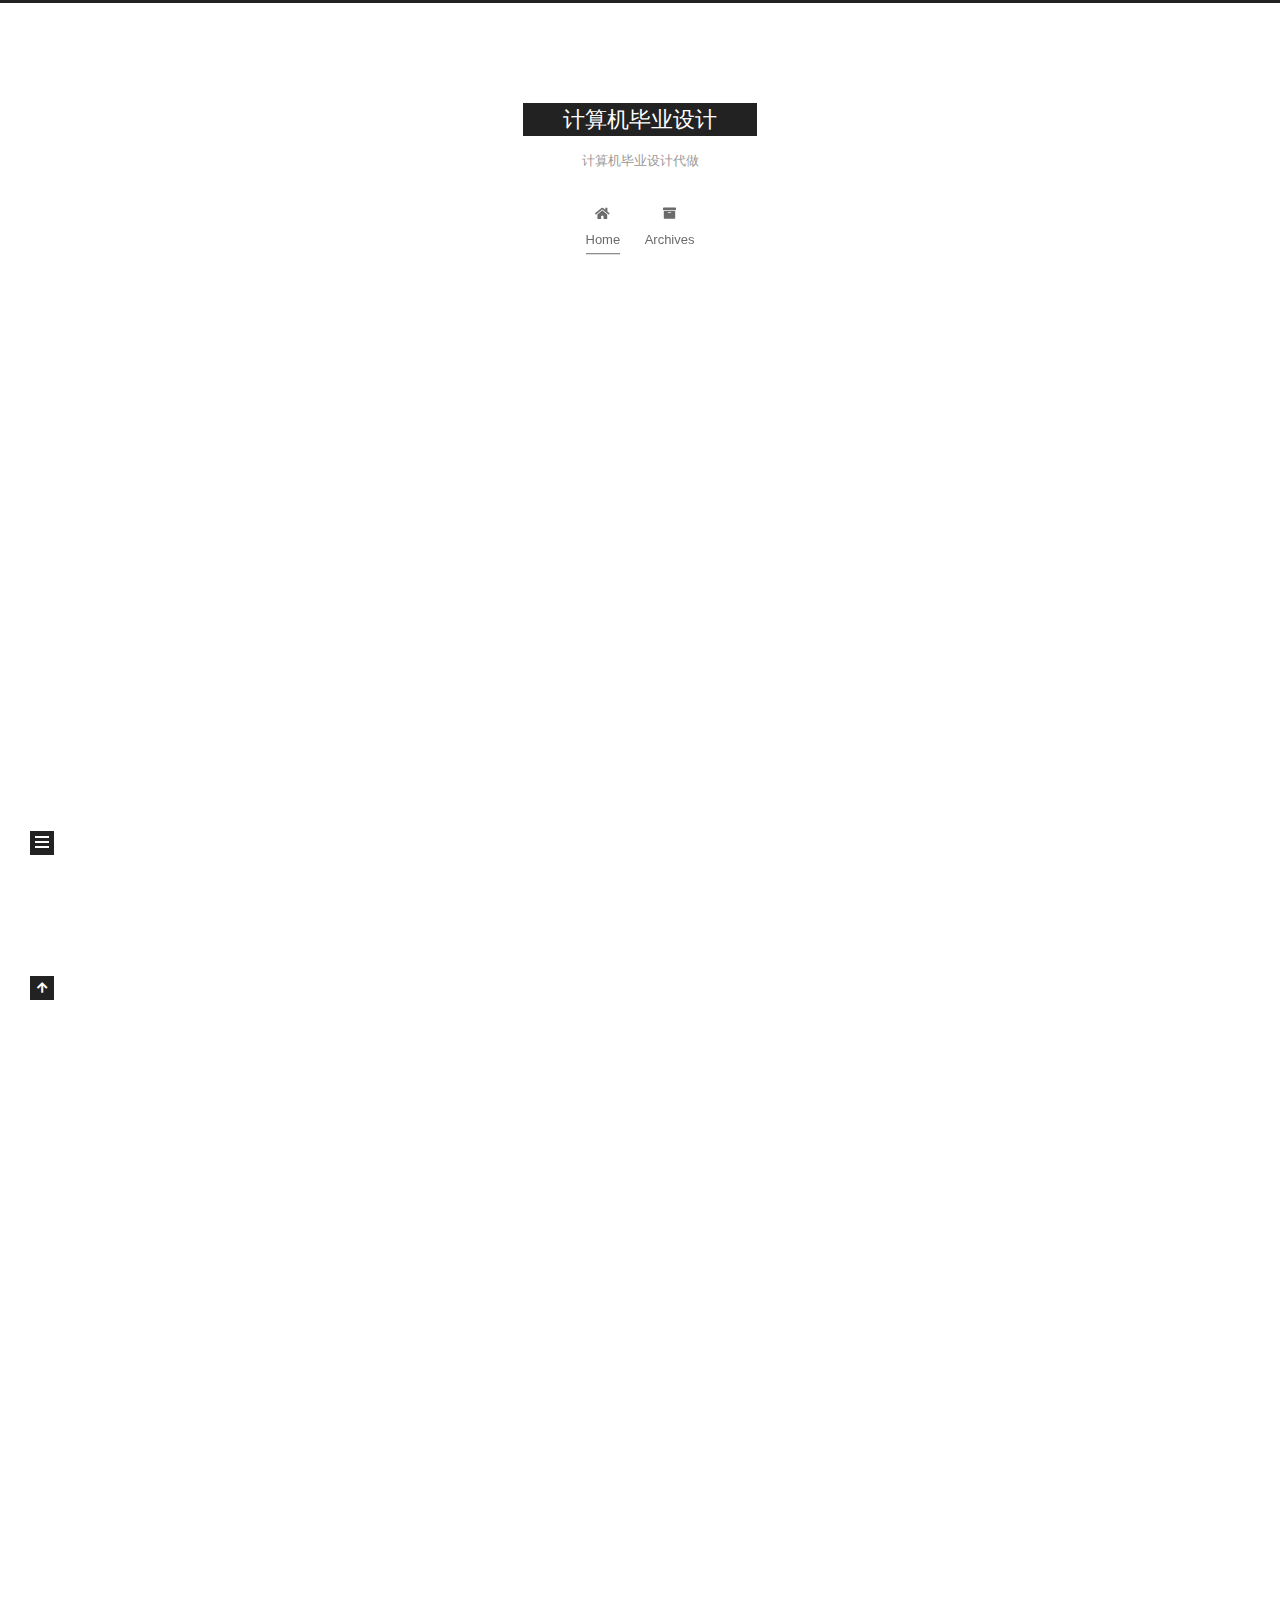
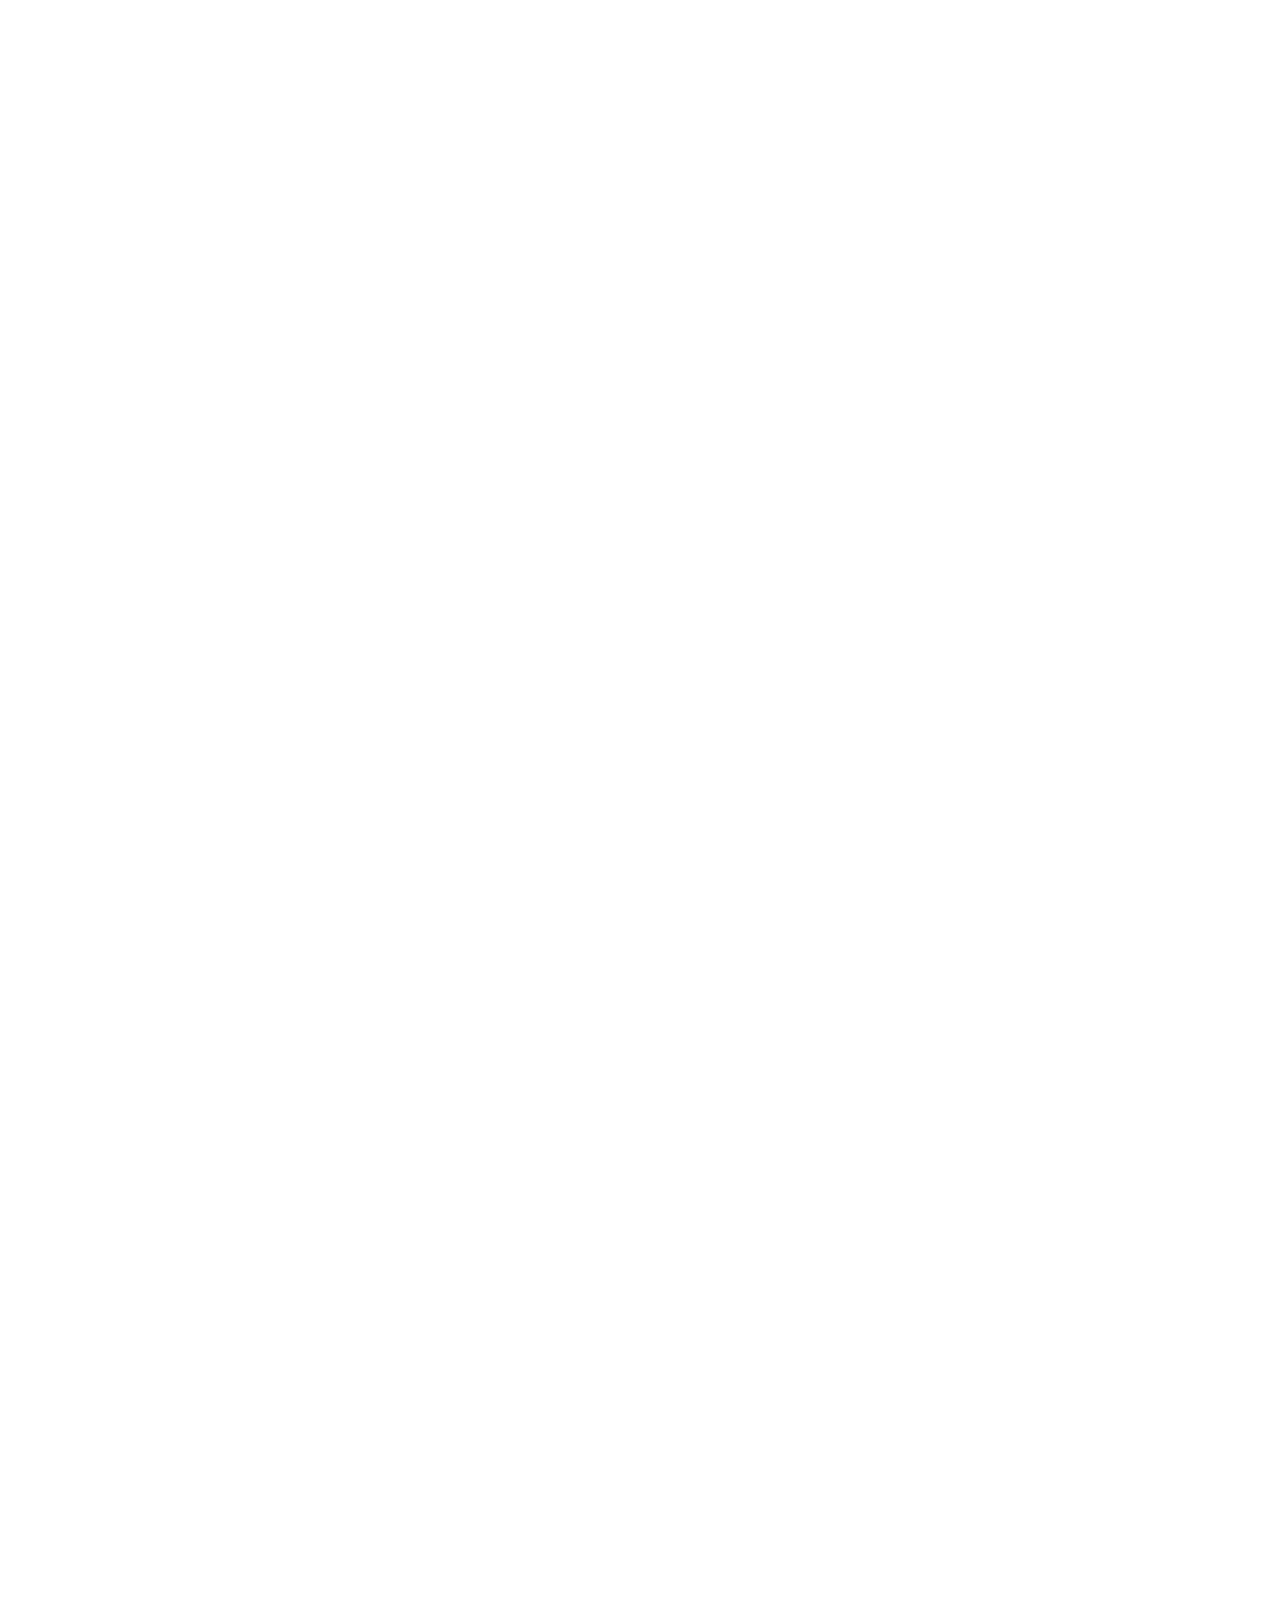
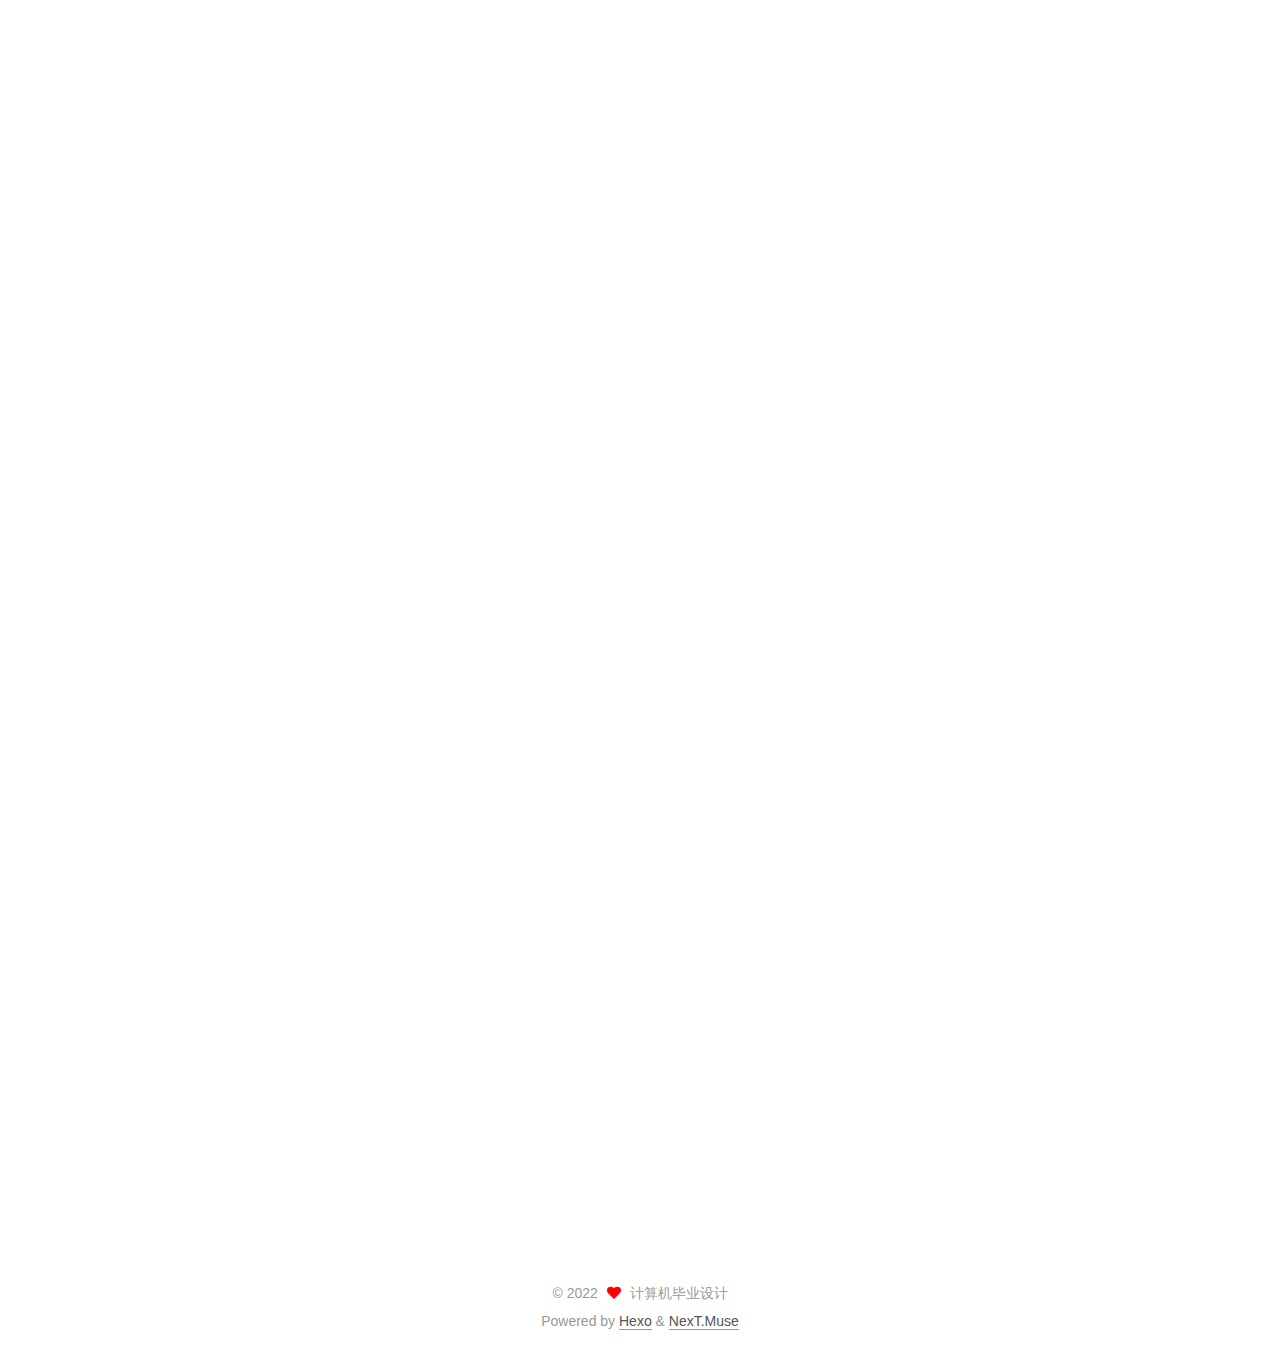
==== index.html @ aedca9c8 "Site updated: 2022-08-28 15:08:14" ====
<!DOCTYPE html>
<html lang="en">
<head>
  <meta charset="UTF-8">
<meta name="viewport" content="width=device-width, initial-scale=1, maximum-scale=2">
<meta name="theme-color" content="#222">
<meta name="generator" content="Hexo 5.4.2">
  <link rel="apple-touch-icon" sizes="180x180" href="/images/apple-touch-icon-next.png">
  <link rel="icon" type="image/png" sizes="32x32" href="/images/favicon-32x32-next.png">
  <link rel="icon" type="image/png" sizes="16x16" href="/images/favicon-16x16-next.png">
  <link rel="mask-icon" href="/images/logo.svg" color="#222">

<link rel="stylesheet" href="/css/main.css">


<link rel="stylesheet" href="/lib/font-awesome/css/all.min.css">

<script id="hexo-configurations">
    var NexT = window.NexT || {};
    var CONFIG = {"hostname":"example.com","root":"/","scheme":"Muse","version":"7.8.0","exturl":false,"sidebar":{"position":"left","display":"post","padding":18,"offset":12,"onmobile":false},"copycode":{"enable":false,"show_result":false,"style":null},"back2top":{"enable":true,"sidebar":false,"scrollpercent":false},"bookmark":{"enable":false,"color":"#222","save":"auto"},"fancybox":false,"mediumzoom":false,"lazyload":false,"pangu":false,"comments":{"style":"tabs","active":null,"storage":true,"lazyload":false,"nav":null},"algolia":{"hits":{"per_page":10},"labels":{"input_placeholder":"Search for Posts","hits_empty":"We didn't find any results for the search: ${query}","hits_stats":"${hits} results found in ${time} ms"}},"localsearch":{"enable":false,"trigger":"auto","top_n_per_article":1,"unescape":false,"preload":false},"motion":{"enable":true,"async":false,"transition":{"post_block":"fadeIn","post_header":"slideDownIn","post_body":"slideDownIn","coll_header":"slideLeftIn","sidebar":"slideUpIn"}}};
  </script>

  <meta name="description" content="计算机毕业设计 毕业设计 毕设 java代做 Python代做 大数据代做">
<meta property="og:type" content="website">
<meta property="og:title" content="计算机毕业设计">
<meta property="og:url" content="http://example.com/index.html">
<meta property="og:site_name" content="计算机毕业设计">
<meta property="og:description" content="计算机毕业设计 毕业设计 毕设 java代做 Python代做 大数据代做">
<meta property="og:locale" content="en_US">
<meta property="article:author" content="计算机毕业设计">
<meta property="article:tag" content="计算机毕业设计 毕业设计 毕设 java代做 Python代做 大数据代做">
<meta name="twitter:card" content="summary">

<link rel="canonical" href="http://example.com/">


<script id="page-configurations">
  // https://hexo.io/docs/variables.html
  CONFIG.page = {
    sidebar: "",
    isHome : true,
    isPost : false,
    lang   : 'en'
  };
</script>

  <title>计算机毕业设计</title>
  






  <noscript>
  <style>
  .use-motion .brand,
  .use-motion .menu-item,
  .sidebar-inner,
  .use-motion .post-block,
  .use-motion .pagination,
  .use-motion .comments,
  .use-motion .post-header,
  .use-motion .post-body,
  .use-motion .collection-header { opacity: initial; }

  .use-motion .site-title,
  .use-motion .site-subtitle {
    opacity: initial;
    top: initial;
  }

  .use-motion .logo-line-before i { left: initial; }
  .use-motion .logo-line-after i { right: initial; }
  </style>
</noscript>

</head>

<body itemscope itemtype="http://schema.org/WebPage">
  <div class="container use-motion">
    <div class="headband"></div>

    <header class="header" itemscope itemtype="http://schema.org/WPHeader">
      <div class="header-inner"><div class="site-brand-container">
  <div class="site-nav-toggle">
    <div class="toggle" aria-label="Toggle navigation bar">
      <span class="toggle-line toggle-line-first"></span>
      <span class="toggle-line toggle-line-middle"></span>
      <span class="toggle-line toggle-line-last"></span>
    </div>
  </div>

  <div class="site-meta">

    <a href="/" class="brand" rel="start">
      <span class="logo-line-before"><i></i></span>
      <h1 class="site-title">计算机毕业设计</h1>
      <span class="logo-line-after"><i></i></span>
    </a>
      <p class="site-subtitle" itemprop="description">计算机毕业设计代做</p>
  </div>

  <div class="site-nav-right">
    <div class="toggle popup-trigger">
    </div>
  </div>
</div>




<nav class="site-nav">
  <ul id="menu" class="main-menu menu">
        <li class="menu-item menu-item-home">

    <a href="/" rel="section"><i class="fa fa-home fa-fw"></i>Home</a>

  </li>
        <li class="menu-item menu-item-archives">

    <a href="/archives/" rel="section"><i class="fa fa-archive fa-fw"></i>Archives</a>

  </li>
  </ul>
</nav>




</div>
    </header>

    
  <div class="back-to-top">
    <i class="fa fa-arrow-up"></i>
    <span>0%</span>
  </div>


    <main class="main">
      <div class="main-inner">
        <div class="content-wrap">
          

          <div class="content index posts-expand">
            
      
  
  
  <article itemscope itemtype="http://schema.org/Article" class="post-block" lang="en">
    <link itemprop="mainEntityOfPage" href="http://example.com/2022/08/28/Javaweb1/">

    <span hidden itemprop="author" itemscope itemtype="http://schema.org/Person">
      <meta itemprop="image" content="/images/avatar.gif">
      <meta itemprop="name" content="计算机毕业设计">
      <meta itemprop="description" content="计算机毕业设计 毕业设计 毕设 java代做 Python代做 大数据代做">
    </span>

    <span hidden itemprop="publisher" itemscope itemtype="http://schema.org/Organization">
      <meta itemprop="name" content="计算机毕业设计">
    </span>
      <header class="post-header">
        <h2 class="post-title" itemprop="name headline">
          
            <a href="/2022/08/28/Javaweb1/" class="post-title-link" itemprop="url">Javaweb学生考勤系统的设计与实现</a>
        </h2>

        <div class="post-meta">
            <span class="post-meta-item">
              <span class="post-meta-item-icon">
                <i class="far fa-calendar"></i>
              </span>
              <span class="post-meta-item-text">Posted on</span>
              

              <time title="Created: 2022-08-28 13:54:51 / Modified: 14:59:05" itemprop="dateCreated datePublished" datetime="2022-08-28T13:54:51+08:00">2022-08-28</time>
            </span>

          

        </div>
      </header>

    
    
    
    <div class="post-body" itemprop="articleBody">

      
          <p>开发工具(eclipse/idea/vscode等)：<br>数据库(sqlite/mysql/sqlserver等)：<br>功能模块(请用文字描述，至少200字)：</p>
<p>专业计算机毕业设计代做<br>  qq 1061404770<br>  vx 18392616205</p>
<img src="/2022/08/28/Javaweb1/1.png" class="" title="This is an example image">
<img src="/2022/08/28/Javaweb1/2.png" class="" title="This is an example image">

<p>qq</p>
<img src="/2022/08/28/Javaweb1/3.png" class="" title="This is an example image">
<p>微信</p>
<img src="/2022/08/28/Javaweb1/4.png" class="" title="This is an example image">
      
    </div>

    
    
    
      <footer class="post-footer">
        <div class="post-eof"></div>
      </footer>
  </article>
  
  
  

      
  
  
  <article itemscope itemtype="http://schema.org/Article" class="post-block" lang="en">
    <link itemprop="mainEntityOfPage" href="http://example.com/2022/08/28/hello-world/">

    <span hidden itemprop="author" itemscope itemtype="http://schema.org/Person">
      <meta itemprop="image" content="/images/avatar.gif">
      <meta itemprop="name" content="计算机毕业设计">
      <meta itemprop="description" content="计算机毕业设计 毕业设计 毕设 java代做 Python代做 大数据代做">
    </span>

    <span hidden itemprop="publisher" itemscope itemtype="http://schema.org/Organization">
      <meta itemprop="name" content="计算机毕业设计">
    </span>
      <header class="post-header">
        <h2 class="post-title" itemprop="name headline">
          
            <a href="/2022/08/28/hello-world/" class="post-title-link" itemprop="url">毕业设计代做</a>
        </h2>

        <div class="post-meta">
            <span class="post-meta-item">
              <span class="post-meta-item-icon">
                <i class="far fa-calendar"></i>
              </span>
              <span class="post-meta-item-text">Posted on</span>
              

              <time title="Created: 2022-08-28 13:20:54 / Modified: 15:02:28" itemprop="dateCreated datePublished" datetime="2022-08-28T13:20:54+08:00">2022-08-28</time>
            </span>

          

        </div>
      </header>

    
    
    
    <div class="post-body" itemprop="articleBody">

      
          <p>凭借多年在应用系统开发以及信息安全服务的经验和技术积累， 每年为上千客户提供定制开发服务并获取高度好评， 我们也会本着“诚信，高效，专业”的服务理念，不断壮大团队， 持续诚信专业高效的服务更多的客户。</p>
<pre><code>                    【我们服务特点】
                    安全、完整的系统策划和设计
                    先进、专业的技术支持
                    完善、快速的售后服务
                    
</code></pre>
<p>如有服务过程中的不满，或与承诺不付皆可投诉</p>
<p>我们会在第一时间对您的反馈做出积极反馈</p>
<p>请添加微信：18392616205</p>

      
    </div>

    
    
    
      <footer class="post-footer">
        <div class="post-eof"></div>
      </footer>
  </article>
  
  
  


  



          </div>
          

<script>
  window.addEventListener('tabs:register', () => {
    let { activeClass } = CONFIG.comments;
    if (CONFIG.comments.storage) {
      activeClass = localStorage.getItem('comments_active') || activeClass;
    }
    if (activeClass) {
      let activeTab = document.querySelector(`a[href="#comment-${activeClass}"]`);
      if (activeTab) {
        activeTab.click();
      }
    }
  });
  if (CONFIG.comments.storage) {
    window.addEventListener('tabs:click', event => {
      if (!event.target.matches('.tabs-comment .tab-content .tab-pane')) return;
      let commentClass = event.target.classList[1];
      localStorage.setItem('comments_active', commentClass);
    });
  }
</script>

        </div>
          
  
  <div class="toggle sidebar-toggle">
    <span class="toggle-line toggle-line-first"></span>
    <span class="toggle-line toggle-line-middle"></span>
    <span class="toggle-line toggle-line-last"></span>
  </div>

  <aside class="sidebar">
    <div class="sidebar-inner">

      <ul class="sidebar-nav motion-element">
        <li class="sidebar-nav-toc">
          Table of Contents
        </li>
        <li class="sidebar-nav-overview">
          Overview
        </li>
      </ul>

      <!--noindex-->
      <div class="post-toc-wrap sidebar-panel">
      </div>
      <!--/noindex-->

      <div class="site-overview-wrap sidebar-panel">
        <div class="site-author motion-element" itemprop="author" itemscope itemtype="http://schema.org/Person">
  <p class="site-author-name" itemprop="name">计算机毕业设计</p>
  <div class="site-description" itemprop="description">计算机毕业设计 毕业设计 毕设 java代做 Python代做 大数据代做</div>
</div>
<div class="site-state-wrap motion-element">
  <nav class="site-state">
      <div class="site-state-item site-state-posts">
          <a href="/archives/">
        
          <span class="site-state-item-count">2</span>
          <span class="site-state-item-name">posts</span>
        </a>
      </div>
  </nav>
</div>



      </div>

    </div>
  </aside>
  <div id="sidebar-dimmer"></div>


      </div>
    </main>

    <footer class="footer">
      <div class="footer-inner">
        

        

<div class="copyright">
  
  &copy; 
  <span itemprop="copyrightYear">2022</span>
  <span class="with-love">
    <i class="fa fa-heart"></i>
  </span>
  <span class="author" itemprop="copyrightHolder">计算机毕业设计</span>
</div>
  <div class="powered-by">Powered by <a href="https://hexo.io/" class="theme-link" rel="noopener" target="_blank">Hexo</a> & <a href="https://muse.theme-next.org/" class="theme-link" rel="noopener" target="_blank">NexT.Muse</a>
  </div>

        








      </div>
    </footer>
  </div>

  
  <script src="/lib/anime.min.js"></script>
  <script src="/lib/velocity/velocity.min.js"></script>
  <script src="/lib/velocity/velocity.ui.min.js"></script>

<script src="/js/utils.js"></script>

<script src="/js/motion.js"></script>


<script src="/js/schemes/muse.js"></script>


<script src="/js/next-boot.js"></script>




  















  

  

</body>
</html>
---- css/main.css ----
:root {
  --body-bg-color: #fff;
  --content-bg-color: #fff;
  --card-bg-color: #f5f5f5;
  --text-color: #555;
  --blockquote-color: #666;
  --link-color: #555;
  --link-hover-color: #222;
  --brand-color: #fff;
  --brand-hover-color: #fff;
  --table-row-odd-bg-color: #f9f9f9;
  --table-row-hover-bg-color: #f5f5f5;
  --menu-item-bg-color: #f5f5f5;
  --btn-default-bg: #222;
  --btn-default-color: #fff;
  --btn-default-border-color: #222;
  --btn-default-hover-bg: #fff;
  --btn-default-hover-color: #222;
  --btn-default-hover-border-color: #222;
}
html {
  line-height: 1.15; /* 1 */
  -webkit-text-size-adjust: 100%; /* 2 */
}
body {
  margin: 0;
}
main {
  display: block;
}
h1 {
  font-size: 2em;
  margin: 0.67em 0;
}
hr {
  box-sizing: content-box; /* 1 */
  height: 0; /* 1 */
  overflow: visible; /* 2 */
}
pre {
  font-family: monospace, monospace; /* 1 */
  font-size: 1em; /* 2 */
}
a {
  background: transparent;
}
abbr[title] {
  border-bottom: none; /* 1 */
  text-decoration: underline; /* 2 */
  text-decoration: underline dotted; /* 2 */
}
b,
strong {
  font-weight: bolder;
}
code,
kbd,
samp {
  font-family: monospace, monospace; /* 1 */
  font-size: 1em; /* 2 */
}
small {
  font-size: 80%;
}
sub,
sup {
  font-size: 75%;
  line-height: 0;
  position: relative;
  vertical-align: baseline;
}
sub {
  bottom: -0.25em;
}
sup {
  top: -0.5em;
}
img {
  border-style: none;
}
button,
input,
optgroup,
select,
textarea {
  font-family: inherit; /* 1 */
  font-size: 100%; /* 1 */
  line-height: 1.15; /* 1 */
  margin: 0; /* 2 */
}
button,
input {
/* 1 */
  overflow: visible;
}
button,
select {
/* 1 */
  text-transform: none;
}
button,
[type='button'],
[type='reset'],
[type='submit'] {
  -webkit-appearance: button;
}
button::-moz-focus-inner,
[type='button']::-moz-focus-inner,
[type='reset']::-moz-focus-inner,
[type='submit']::-moz-focus-inner {
  border-style: none;
  padding: 0;
}
button:-moz-focusring,
[type='button']:-moz-focusring,
[type='reset']:-moz-focusring,
[type='submit']:-moz-focusring {
  outline: 1px dotted ButtonText;
}
fieldset {
  padding: 0.35em 0.75em 0.625em;
}
legend {
  box-sizing: border-box; /* 1 */
  color: inherit; /* 2 */
  display: table; /* 1 */
  max-width: 100%; /* 1 */
  padding: 0; /* 3 */
  white-space: normal; /* 1 */
}
progress {
  vertical-align: baseline;
}
textarea {
  overflow: auto;
}
[type='checkbox'],
[type='radio'] {
  box-sizing: border-box; /* 1 */
  padding: 0; /* 2 */
}
[type='number']::-webkit-inner-spin-button,
[type='number']::-webkit-outer-spin-button {
  height: auto;
}
[type='search'] {
  outline-offset: -2px; /* 2 */
  -webkit-appearance: textfield; /* 1 */
}
[type='search']::-webkit-search-decoration {
  -webkit-appearance: none;
}
::-webkit-file-upload-button {
  font: inherit; /* 2 */
  -webkit-appearance: button; /* 1 */
}
details {
  display: block;
}
summary {
  display: list-item;
}
template {
  display: none;
}
[hidden] {
  display: none;
}
::selection {
  background: #262a30;
  color: #eee;
}
html,
body {
  height: 100%;
}
body {
  background: var(--body-bg-color);
  color: var(--text-color);
  font-family: 'Lato', "PingFang SC", "Microsoft YaHei", sans-serif;
  font-size: 1em;
  line-height: 2;
}
@media (max-width: 991px) {
  body {
    padding-left: 0 !important;
    padding-right: 0 !important;
  }
}
h1,
h2,
h3,
h4,
h5,
h6 {
  font-family: 'Lato', "PingFang SC", "Microsoft YaHei", sans-serif;
  font-weight: bold;
  line-height: 1.5;
  margin: 20px 0 15px;
}
h1 {
  font-size: 1.5em;
}
h2 {
  font-size: 1.375em;
}
h3 {
  font-size: 1.25em;
}
h4 {
  font-size: 1.125em;
}
h5 {
  font-size: 1em;
}
h6 {
  font-size: 0.875em;
}
p {
  margin: 0 0 20px 0;
}
a,
span.exturl {
  border-bottom: 1px solid #999;
  color: var(--link-color);
  outline: 0;
  text-decoration: none;
  overflow-wrap: break-word;
  word-wrap: break-word;
  cursor: pointer;
}
a:hover,
span.exturl:hover {
  border-bottom-color: var(--link-hover-color);
  color: var(--link-hover-color);
}
iframe,
img,
video {
  display: block;
  margin-left: auto;
  margin-right: auto;
  max-width: 100%;
}
hr {
  background-image: repeating-linear-gradient(-45deg, #ddd, #ddd 4px, transparent 4px, transparent 8px);
  border: 0;
  height: 3px;
  margin: 40px 0;
}
blockquote {
  border-left: 4px solid #ddd;
  color: var(--blockquote-color);
  margin: 0;
  padding: 0 15px;
}
blockquote cite::before {
  content: '-';
  padding: 0 5px;
}
dt {
  font-weight: bold;
}
dd {
  margin: 0;
  padding: 0;
}
kbd {
  background-color: #f5f5f5;
  background-image: linear-gradient(#eee, #fff, #eee);
  border: 1px solid #ccc;
  border-radius: 0.2em;
  box-shadow: 0.1em 0.1em 0.2em rgba(0,0,0,0.1);
  color: #555;
  font-family: inherit;
  padding: 0.1em 0.3em;
  white-space: nowrap;
}
.table-container {
  overflow: auto;
}
table {
  border-collapse: collapse;
  border-spacing: 0;
  font-size: 0.875em;
  margin: 0 0 20px 0;
  width: 100%;
}
tbody tr:nth-of-type(odd) {
  background: var(--table-row-odd-bg-color);
}
tbody tr:hover {
  background: var(--table-row-hover-bg-color);
}
caption,
th,
td {
  font-weight: normal;
  padding: 8px;
  vertical-align: middle;
}
th,
td {
  border: 1px solid #ddd;
  border-bottom: 3px solid #ddd;
}
th {
  font-weight: 700;
  padding-bottom: 10px;
}
td {
  border-bottom-width: 1px;
}
.btn {
  background: var(--btn-default-bg);
  border: 2px solid var(--btn-default-border-color);
  border-radius: 0;
  color: var(--btn-default-color);
  display: inline-block;
  font-size: 0.875em;
  line-height: 2;
  padding: 0 20px;
  text-decoration: none;
  transition-property: background-color;
  transition-delay: 0s;
  transition-duration: 0.2s;
  transition-timing-function: ease-in-out;
}
.btn:hover {
  background: var(--btn-default-hover-bg);
  border-color: var(--btn-default-hover-border-color);
  color: var(--btn-default-hover-color);
}
.btn + .btn {
  margin: 0 0 8px 8px;
}
.btn .fa-fw {
  text-align: left;
  width: 1.285714285714286em;
}
.toggle {
  line-height: 0;
}
.toggle .toggle-line {
  background: #fff;
  display: inline-block;
  height: 2px;
  left: 0;
  position: relative;
  top: 0;
  transition: all 0.4s;
  vertical-align: top;
  width: 100%;
}
.toggle .toggle-line:not(:first-child) {
  margin-top: 3px;
}
.toggle.toggle-arrow .toggle-line-first {
  left: 50%;
  top: 2px;
  transform: rotate(45deg);
  width: 50%;
}
.toggle.toggle-arrow .toggle-line-middle {
  left: 2px;
  width: 90%;
}
.toggle.toggle-arrow .toggle-line-last {
  left: 50%;
  top: -2px;
  transform: rotate(-45deg);
  width: 50%;
}
.toggle.toggle-close .toggle-line-first {
  transform: rotate(-45deg);
  top: 5px;
}
.toggle.toggle-close .toggle-line-middle {
  opacity: 0;
}
.toggle.toggle-close .toggle-line-last {
  transform: rotate(45deg);
  top: -5px;
}
.highlight,
pre {
  background: #f7f7f7;
  color: #4d4d4c;
  line-height: 1.6;
  margin: 0 auto 20px;
}
pre,
code {
  font-family: consolas, Menlo, monospace, "PingFang SC", "Microsoft YaHei";
}
code {
  background: #eee;
  border-radius: 3px;
  color: #555;
  padding: 2px 4px;
  overflow-wrap: break-word;
  word-wrap: break-word;
}
.highlight *::selection {
  background: #d6d6d6;
}
.highlight pre {
  border: 0;
  margin: 0;
  padding: 10px 0;
}
.highlight table {
  border: 0;
  margin: 0;
  width: auto;
}
.highlight td {
  border: 0;
  padding: 0;
}
.highlight figcaption {
  background: #eff2f3;
  color: #4d4d4c;
  display: flex;
  font-size: 0.875em;
  justify-content: space-between;
  line-height: 1.2;
  padding: 0.5em;
}
.highlight figcaption a {
  color: #4d4d4c;
}
.highlight figcaption a:hover {
  border-bottom-color: #4d4d4c;
}
.highlight .gutter {
  -moz-user-select: none;
  -ms-user-select: none;
  -webkit-user-select: none;
  user-select: none;
}
.highlight .gutter pre {
  background: #eff2f3;
  color: #869194;
  padding-left: 10px;
  padding-right: 10px;
  text-align: right;
}
.highlight .code pre {
  background: #f7f7f7;
  padding-left: 10px;
  width: 100%;
}
.gist table {
  width: auto;
}
.gist table td {
  border: 0;
}
pre {
  overflow: auto;
  padding: 10px;
}
pre code {
  background: none;
  color: #4d4d4c;
  font-size: 0.875em;
  padding: 0;
  text-shadow: none;
}
pre .deletion {
  background: #fdd;
}
pre .addition {
  background: #dfd;
}
pre .meta {
  color: #eab700;
  -moz-user-select: none;
  -ms-user-select: none;
  -webkit-user-select: none;
  user-select: none;
}
pre .comment {
  color: #8e908c;
}
pre .variable,
pre .attribute,
pre .tag,
pre .name,
pre .regexp,
pre .ruby .constant,
pre .xml .tag .title,
pre .xml .pi,
pre .xml .doctype,
pre .html .doctype,
pre .css .id,
pre .css .class,
pre .css .pseudo {
  color: #c82829;
}
pre .number,
pre .preprocessor,
pre .built_in,
pre .builtin-name,
pre .literal,
pre .params,
pre .constant,
pre .command {
  color: #f5871f;
}
pre .ruby .class .title,
pre .css .rules .attribute,
pre .string,
pre .symbol,
pre .value,
pre .inheritance,
pre .header,
pre .ruby .symbol,
pre .xml .cdata,
pre .special,
pre .formula {
  color: #718c00;
}
pre .title,
pre .css .hexcolor {
  color: #3e999f;
}
pre .function,
pre .python .decorator,
pre .python .title,
pre .ruby .function .title,
pre .ruby .title .keyword,
pre .perl .sub,
pre .javascript .title,
pre .coffeescript .title {
  color: #4271ae;
}
pre .keyword,
pre .javascript .function {
  color: #8959a8;
}
.blockquote-center {
  border-left: none;
  margin: 40px 0;
  padding: 0;
  position: relative;
  text-align: center;
}
.blockquote-center .fa {
  display: block;
  opacity: 0.6;
  position: absolute;
  width: 100%;
}
.blockquote-center .fa-quote-left {
  border-top: 1px solid #ccc;
  text-align: left;
  top: -20px;
}
.blockquote-center .fa-quote-right {
  border-bottom: 1px solid #ccc;
  text-align: right;
  bottom: -20px;
}
.blockquote-center p,
.blockquote-center div {
  text-align: center;
}
.post-body .group-picture img {
  margin: 0 auto;
  padding: 0 3px;
}
.group-picture-row {
  margin-bottom: 6px;
  overflow: hidden;
}
.group-picture-column {
  float: left;
  margin-bottom: 10px;
}
.post-body .label {
  color: #555;
  display: inline;
  padding: 0 2px;
}
.post-body .label.default {
  background: #f0f0f0;
}
.post-body .label.primary {
  background: #efe6f7;
}
.post-body .label.info {
  background: #e5f2f8;
}
.post-body .label.success {
  background: #e7f4e9;
}
.post-body .label.warning {
  background: #fcf6e1;
}
.post-body .label.danger {
  background: #fae8eb;
}
.post-body .tabs {
  margin-bottom: 20px;
}
.post-body .tabs,
.tabs-comment {
  display: block;
  padding-top: 10px;
  position: relative;
}
.post-body .tabs ul.nav-tabs,
.tabs-comment ul.nav-tabs {
  display: flex;
  flex-wrap: wrap;
  margin: 0;
  margin-bottom: -1px;
  padding: 0;
}
@media (max-width: 413px) {
  .post-body .tabs ul.nav-tabs,
  .tabs-comment ul.nav-tabs {
    display: block;
    margin-bottom: 5px;
  }
}
.post-body .tabs ul.nav-tabs li.tab,
.tabs-comment ul.nav-tabs li.tab {
  border-bottom: 1px solid #ddd;
  border-left: 1px solid transparent;
  border-right: 1px solid transparent;
  border-top: 3px solid transparent;
  flex-grow: 1;
  list-style-type: none;
  border-radius: 0 0 0 0;
}
@media (max-width: 413px) {
  .post-body .tabs ul.nav-tabs li.tab,
  .tabs-comment ul.nav-tabs li.tab {
    border-bottom: 1px solid transparent;
    border-left: 3px solid transparent;
    border-right: 1px solid transparent;
    border-top: 1px solid transparent;
  }
}
@media (max-width: 413px) {
  .post-body .tabs ul.nav-tabs li.tab,
  .tabs-comment ul.nav-tabs li.tab {
    border-radius: 0;
  }
}
.post-body .tabs ul.nav-tabs li.tab a,
.tabs-comment ul.nav-tabs li.tab a {
  border-bottom: initial;
  display: block;
  line-height: 1.8;
  outline: 0;
  padding: 0.25em 0.75em;
  text-align: center;
  transition-delay: 0s;
  transition-duration: 0.2s;
  transition-timing-function: ease-out;
}
.post-body .tabs ul.nav-tabs li.tab a i,
.tabs-comment ul.nav-tabs li.tab a i {
  width: 1.285714285714286em;
}
.post-body .tabs ul.nav-tabs li.tab.active,
.tabs-comment ul.nav-tabs li.tab.active {
  border-bottom: 1px solid transparent;
  border-left: 1px solid #ddd;
  border-right: 1px solid #ddd;
  border-top: 3px solid #fc6423;
}
@media (max-width: 413px) {
  .post-body .tabs ul.nav-tabs li.tab.active,
  .tabs-comment ul.nav-tabs li.tab.active {
    border-bottom: 1px solid #ddd;
    border-left: 3px solid #fc6423;
    border-right: 1px solid #ddd;
    border-top: 1px solid #ddd;
  }
}
.post-body .tabs ul.nav-tabs li.tab.active a,
.tabs-comment ul.nav-tabs li.tab.active a {
  color: var(--link-color);
  cursor: default;
}
.post-body .tabs .tab-content .tab-pane,
.tabs-comment .tab-content .tab-pane {
  border: 1px solid #ddd;
  border-top: 0;
  padding: 20px 20px 0 20px;
  border-radius: 0;
}
.post-body .tabs .tab-content .tab-pane:not(.active),
.tabs-comment .tab-content .tab-pane:not(.active) {
  display: none;
}
.post-body .tabs .tab-content .tab-pane.active,
.tabs-comment .tab-content .tab-pane.active {
  display: block;
}
.post-body .tabs .tab-content .tab-pane.active:nth-of-type(1),
.tabs-comment .tab-content .tab-pane.active:nth-of-type(1) {
  border-radius: 0 0 0 0;
}
@media (max-width: 413px) {
  .post-body .tabs .tab-content .tab-pane.active:nth-of-type(1),
  .tabs-comment .tab-content .tab-pane.active:nth-of-type(1) {
    border-radius: 0;
  }
}
.post-body .note {
  border-radius: 3px;
  margin-bottom: 20px;
  padding: 1em;
  position: relative;
  border: 1px solid #eee;
  border-left-width: 5px;
}
.post-body .note h2,
.post-body .note h3,
.post-body .note h4,
.post-body .note h5,
.post-body .note h6 {
  margin-top: 0;
  border-bottom: initial;
  margin-bottom: 0;
  padding-top: 0;
}
.post-body .note p:first-child,
.post-body .note ul:first-child,
.post-body .note ol:first-child,
.post-body .note table:first-child,
.post-body .note pre:first-child,
.post-body .note blockquote:first-child,
.post-body .note img:first-child {
  margin-top: 0;
}
.post-body .note p:last-child,
.post-body .note ul:last-child,
.post-body .note ol:last-child,
.post-body .note table:last-child,
.post-body .note pre:last-child,
.post-body .note blockquote:last-child,
.post-body .note img:last-child {
  margin-bottom: 0;
}
.post-body .note.default {
  border-left-color: #777;
}
.post-body .note.default h2,
.post-body .note.default h3,
.post-body .note.default h4,
.post-body .note.default h5,
.post-body .note.default h6 {
  color: #777;
}
.post-body .note.primary {
  border-left-color: #6f42c1;
}
.post-body .note.primary h2,
.post-body .note.primary h3,
.post-body .note.primary h4,
.post-body .note.primary h5,
.post-body .note.primary h6 {
  color: #6f42c1;
}
.post-body .note.info {
  border-left-color: #428bca;
}
.post-body .note.info h2,
.post-body .note.info h3,
.post-body .note.info h4,
.post-body .note.info h5,
.post-body .note.info h6 {
  color: #428bca;
}
.post-body .note.success {
  border-left-color: #5cb85c;
}
.post-body .note.success h2,
.post-body .note.success h3,
.post-body .note.success h4,
.post-body .note.success h5,
.post-body .note.success h6 {
  color: #5cb85c;
}
.post-body .note.warning {
  border-left-color: #f0ad4e;
}
.post-body .note.warning h2,
.post-body .note.warning h3,
.post-body .note.warning h4,
.post-body .note.warning h5,
.post-body .note.warning h6 {
  color: #f0ad4e;
}
.post-body .note.danger {
  border-left-color: #d9534f;
}
.post-body .note.danger h2,
.post-body .note.danger h3,
.post-body .note.danger h4,
.post-body .note.danger h5,
.post-body .note.danger h6 {
  color: #d9534f;
}
.pagination .prev,
.pagination .next,
.pagination .page-number,
.pagination .space {
  display: inline-block;
  margin: 0 10px;
  padding: 0 11px;
  position: relative;
  top: -1px;
}
@media (max-width: 767px) {
  .pagination .prev,
  .pagination .next,
  .pagination .page-number,
  .pagination .space {
    margin: 0 5px;
  }
}
.pagination {
  border-top: 1px solid #eee;
  margin: 120px 0 0;
  text-align: center;
}
.pagination .prev,
.pagination .next,
.pagination .page-number {
  border-bottom: 0;
  border-top: 1px solid #eee;
  transition-property: border-color;
  transition-delay: 0s;
  transition-duration: 0.2s;
  transition-timing-function: ease-in-out;
}
.pagination .prev:hover,
.pagination .next:hover,
.pagination .page-number:hover {
  border-top-color: #222;
}
.pagination .space {
  margin: 0;
  padding: 0;
}
.pagination .prev {
  margin-left: 0;
}
.pagination .next {
  margin-right: 0;
}
.pagination .page-number.current {
  background: #ccc;
  border-top-color: #ccc;
  color: #fff;
}
@media (max-width: 767px) {
  .pagination {
    border-top: none;
  }
  .pagination .prev,
  .pagination .next,
  .pagination .page-number {
    border-bottom: 1px solid #eee;
    border-top: 0;
    margin-bottom: 10px;
    padding: 0 10px;
  }
  .pagination .prev:hover,
  .pagination .next:hover,
  .pagination .page-number:hover {
    border-bottom-color: #222;
  }
}
.comments {
  margin-top: 60px;
  overflow: hidden;
}
.comment-button-group {
  display: flex;
  flex-wrap: wrap-reverse;
  justify-content: center;
  margin: 1em 0;
}
.comment-button-group .comment-button {
  margin: 0.1em 0.2em;
}
.comment-button-group .comment-button.active {
  background: var(--btn-default-hover-bg);
  border-color: var(--btn-default-hover-border-color);
  color: var(--btn-default-hover-color);
}
.comment-position {
  display: none;
}
.comment-position.active {
  display: block;
}
.tabs-comment {
  background: var(--content-bg-color);
  margin-top: 4em;
  padding-top: 0;
}
.tabs-comment .comments {
  border: 0;
  box-shadow: none;
  margin-top: 0;
  padding-top: 0;
}
.container {
  min-height: 100%;
  position: relative;
}
.main-inner {
  margin: 0 auto;
  width: 700px;
}
@media (min-width: 1200px) {
  .main-inner {
    width: 800px;
  }
}
@media (min-width: 1600px) {
  .main-inner {
    width: 900px;
  }
}
@media (max-width: 767px) {
  .content-wrap {
    padding: 0 20px;
  }
}
.header {
  background: transparent;
}
.header-inner {
  margin: 0 auto;
  width: 700px;
}
@media (min-width: 1200px) {
  .header-inner {
    width: 800px;
  }
}
@media (min-width: 1600px) {
  .header-inner {
    width: 900px;
  }
}
.site-brand-container {
  display: flex;
  flex-shrink: 0;
  padding: 0 10px;
}
.headband {
  background: #222;
  height: 3px;
}
.site-meta {
  flex-grow: 1;
  text-align: center;
}
@media (max-width: 767px) {
  .site-meta {
    text-align: center;
  }
}
.brand {
  border-bottom: none;
  color: var(--brand-color);
  display: inline-block;
  line-height: 1.375em;
  padding: 0 40px;
  position: relative;
}
.brand:hover {
  color: var(--brand-hover-color);
}
.site-title {
  font-family: 'Lato', "PingFang SC", "Microsoft YaHei", sans-serif;
  font-size: 1.375em;
  font-weight: normal;
  margin: 0;
}
.site-subtitle {
  color: #999;
  font-size: 0.8125em;
  margin: 10px 0;
}
.use-motion .brand {
  opacity: 0;
}
.use-motion .site-title,
.use-motion .site-subtitle,
.use-motion .custom-logo-image {
  opacity: 0;
  position: relative;
  top: -10px;
}
.site-nav-toggle,
.site-nav-right {
  display: none;
}
@media (max-width: 767px) {
  .site-nav-toggle,
  .site-nav-right {
    display: flex;
    flex-direction: column;
    justify-content: center;
  }
}
.site-nav-toggle .toggle,
.site-nav-right .toggle {
  color: var(--text-color);
  padding: 10px;
  width: 22px;
}
.site-nav-toggle .toggle .toggle-line,
.site-nav-right .toggle .toggle-line {
  background: var(--text-color);
  border-radius: 1px;
}
.site-nav {
  display: block;
}
@media (max-width: 767px) {
  .site-nav {
    clear: both;
    display: none;
  }
}
.site-nav.site-nav-on {
  display: block;
}
.menu {
  margin-top: 20px;
  padding-left: 0;
  text-align: center;
}
.menu-item {
  display: inline-block;
  list-style: none;
  margin: 0 10px;
}
@media (max-width: 767px) {
  .menu-item {
    display: block;
    margin-top: 10px;
  }
  .menu-item.menu-item-search {
    display: none;
  }
}
.menu-item a,
.menu-item span.exturl {
  border-bottom: 0;
  display: block;
  font-size: 0.8125em;
  transition-property: border-color;
  transition-delay: 0s;
  transition-duration: 0.2s;
  transition-timing-function: ease-in-out;
}
@media (hover: none) {
  .menu-item a:hover,
  .menu-item span.exturl:hover {
    border-bottom-color: transparent !important;
  }
}
.menu-item .fa,
.menu-item .fab,
.menu-item .far,
.menu-item .fas {
  margin-right: 8px;
}
.menu-item .badge {
  display: inline-block;
  font-weight: bold;
  line-height: 1;
  margin-left: 0.35em;
  margin-top: 0.35em;
  text-align: center;
  white-space: nowrap;
}
@media (max-width: 767px) {
  .menu-item .badge {
    float: right;
    margin-left: 0;
  }
}
.menu-item-active a,
.menu .menu-item a:hover,
.menu .menu-item span.exturl:hover {
  background: var(--menu-item-bg-color);
}
.use-motion .menu-item {
  opacity: 0;
}
.sidebar {
  background: #222;
  bottom: 0;
  box-shadow: inset 0 2px 6px #000;
  position: fixed;
  top: 0;
}
@media (max-width: 991px) {
  .sidebar {
    display: none;
  }
}
.sidebar-inner {
  color: #999;
  padding: 18px 10px;
  text-align: center;
}
.cc-license {
  margin-top: 10px;
  text-align: center;
}
.cc-license .cc-opacity {
  border-bottom: none;
  opacity: 0.7;
}
.cc-license .cc-opacity:hover {
  opacity: 0.9;
}
.cc-license img {
  display: inline-block;
}
.site-author-image {
  border: 2px solid #333;
  display: block;
  margin: 0 auto;
  max-width: 96px;
  padding: 2px;
}
.site-author-name {
  color: #f5f5f5;
  font-weight: normal;
  margin: 5px 0 0;
  text-align: center;
}
.site-description {
  color: #999;
  font-size: 1em;
  margin-top: 5px;
  text-align: center;
}
.links-of-author {
  margin-top: 15px;
}
.links-of-author a,
.links-of-author span.exturl {
  border-bottom-color: #555;
  display: inline-block;
  font-size: 0.8125em;
  margin-bottom: 10px;
  margin-right: 10px;
  vertical-align: middle;
}
.links-of-author a::before,
.links-of-author span.exturl::before {
  background: #d0ba5d;
  border-radius: 50%;
  content: ' ';
  display: inline-block;
  height: 4px;
  margin-right: 3px;
  vertical-align: middle;
  width: 4px;
}
.sidebar-button {
  margin-top: 15px;
}
.sidebar-button a {
  border: 1px solid #fc6423;
  border-radius: 4px;
  color: #fc6423;
  display: inline-block;
  padding: 0 15px;
}
.sidebar-button a .fa,
.sidebar-button a .fab,
.sidebar-button a .far,
.sidebar-button a .fas {
  margin-right: 5px;
}
.sidebar-button a:hover {
  background: #fc6423;
  border: 1px solid #fc6423;
  color: #fff;
}
.sidebar-button a:hover .fa,
.sidebar-button a:hover .fab,
.sidebar-button a:hover .far,
.sidebar-button a:hover .fas {
  color: #fff;
}
.links-of-blogroll {
  font-size: 0.8125em;
  margin-top: 10px;
}
.links-of-blogroll-title {
  font-size: 0.875em;
  font-weight: 600;
  margin-top: 0;
}
.links-of-blogroll-list {
  list-style: none;
  margin: 0;
  padding: 0;
}
#sidebar-dimmer {
  display: none;
}
@media (max-width: 767px) {
  #sidebar-dimmer {
    background: #000;
    display: block;
    height: 100%;
    left: 100%;
    opacity: 0;
    position: fixed;
    top: 0;
    width: 100%;
    z-index: 1100;
  }
  .sidebar-active + #sidebar-dimmer {
    opacity: 0.7;
    transform: translateX(-100%);
    transition: opacity 0.5s;
  }
}
.sidebar-nav {
  margin: 0;
  padding-bottom: 20px;
  padding-left: 0;
}
.sidebar-nav li {
  border-bottom: 1px solid transparent;
  color: #666;
  cursor: pointer;
  display: inline-block;
  font-size: 0.875em;
}
.sidebar-nav li.sidebar-nav-overview {
  margin-left: 10px;
}
.sidebar-nav li:hover {
  color: #f5f5f5;
}
.sidebar-nav .sidebar-nav-active {
  border-bottom-color: #87daff;
  color: #87daff;
}
.sidebar-nav .sidebar-nav-active:hover {
  color: #87daff;
}
.sidebar-panel {
  display: none;
  overflow-x: hidden;
  overflow-y: auto;
}
.sidebar-panel-active {
  display: block;
}
.sidebar-toggle {
  background: #222;
  bottom: 45px;
  cursor: pointer;
  height: 14px;
  left: 30px;
  padding: 5px;
  position: fixed;
  width: 14px;
  z-index: 1300;
}
@media (max-width: 991px) {
  .sidebar-toggle {
    left: 20px;
    opacity: 0.8;
    display: none;
  }
}
.sidebar-toggle:hover .toggle-line {
  background: #87daff;
}
.post-toc {
  font-size: 0.875em;
}
.post-toc ol {
  list-style: none;
  margin: 0;
  padding: 0 2px 5px 10px;
  text-align: left;
}
.post-toc ol > ol {
  padding-left: 0;
}
.post-toc ol a {
  transition-property: all;
  transition-delay: 0s;
  transition-duration: 0.2s;
  transition-timing-function: ease-in-out;
}
.post-toc .nav-item {
  line-height: 1.8;
  overflow: hidden;
  text-overflow: ellipsis;
  white-space: nowrap;
}
.post-toc .nav .nav-child {
  display: none;
}
.post-toc .nav .active > .nav-child {
  display: block;
}
.post-toc .nav .active-current > .nav-child {
  display: block;
}
.post-toc .nav .active-current > .nav-child > .nav-item {
  display: block;
}
.post-toc .nav .active > a {
  border-bottom-color: #87daff;
  color: #87daff;
}
.post-toc .nav .active-current > a {
  color: #87daff;
}
.post-toc .nav .active-current > a:hover {
  color: #87daff;
}
.site-state {
  display: flex;
  justify-content: center;
  line-height: 1.4;
  margin-top: 10px;
  overflow: hidden;
  text-align: center;
  white-space: nowrap;
}
.site-state-item {
  padding: 0 15px;
}
.site-state-item:not(:first-child) {
  border-left: 1px solid #333;
}
.site-state-item a {
  border-bottom: none;
}
.site-state-item-count {
  display: block;
  font-size: 1.25em;
  font-weight: 600;
  text-align: center;
}
.site-state-item-name {
  color: inherit;
  font-size: 0.875em;
}
.footer {
  color: #999;
  font-size: 0.875em;
  padding: 20px 0;
}
.footer.footer-fixed {
  bottom: 0;
  left: 0;
  position: absolute;
  right: 0;
}
.footer-inner {
  box-sizing: border-box;
  margin: 0 auto;
  text-align: center;
  width: 700px;
}
@media (min-width: 1200px) {
  .footer-inner {
    width: 800px;
  }
}
@media (min-width: 1600px) {
  .footer-inner {
    width: 900px;
  }
}
.languages {
  display: inline-block;
  font-size: 1.125em;
  position: relative;
}
.languages .lang-select-label span {
  margin: 0 0.5em;
}
.languages .lang-select {
  height: 100%;
  left: 0;
  opacity: 0;
  position: absolute;
  top: 0;
  width: 100%;
}
.with-love {
  color: #ff0000;
  display: inline-block;
  margin: 0 5px;
}
.powered-by,
.theme-info {
  display: inline-block;
}
@-moz-keyframes iconAnimate {
  0%, 100% {
    transform: scale(1);
  }
  10%, 30% {
    transform: scale(0.9);
  }
  20%, 40%, 60%, 80% {
    transform: scale(1.1);
  }
  50%, 70% {
    transform: scale(1.1);
  }
}
@-webkit-keyframes iconAnimate {
  0%, 100% {
    transform: scale(1);
  }
  10%, 30% {
    transform: scale(0.9);
  }
  20%, 40%, 60%, 80% {
    transform: scale(1.1);
  }
  50%, 70% {
    transform: scale(1.1);
  }
}
@-o-keyframes iconAnimate {
  0%, 100% {
    transform: scale(1);
  }
  10%, 30% {
    transform: scale(0.9);
  }
  20%, 40%, 60%, 80% {
    transform: scale(1.1);
  }
  50%, 70% {
    transform: scale(1.1);
  }
}
@keyframes iconAnimate {
  0%, 100% {
    transform: scale(1);
  }
  10%, 30% {
    transform: scale(0.9);
  }
  20%, 40%, 60%, 80% {
    transform: scale(1.1);
  }
  50%, 70% {
    transform: scale(1.1);
  }
}
.back-to-top {
  font-size: 12px;
  text-align: center;
  transition-delay: 0s;
  transition-duration: 0.2s;
  transition-timing-function: ease-in-out;
}
.back-to-top {
  background: #222;
  bottom: -100px;
  box-sizing: border-box;
  color: #fff;
  cursor: pointer;
  left: 30px;
  opacity: 1;
  padding: 0 6px;
  position: fixed;
  transition-property: bottom;
  z-index: 1300;
  width: 24px;
}
.back-to-top span {
  display: none;
}
.back-to-top:hover {
  color: #87daff;
}
.back-to-top.back-to-top-on {
  bottom: 19px;
}
@media (max-width: 991px) {
  .back-to-top {
    left: 20px;
    opacity: 0.8;
  }
}
.post-body {
  font-family: 'Lato', "PingFang SC", "Microsoft YaHei", sans-serif;
  overflow-wrap: break-word;
  word-wrap: break-word;
}
@media (min-width: 1200px) {
  .post-body {
    font-size: 1.125em;
  }
}
.post-body .exturl .fa {
  font-size: 0.875em;
  margin-left: 4px;
}
.post-body .image-caption,
.post-body .figure .caption {
  color: #999;
  font-size: 0.875em;
  font-weight: bold;
  line-height: 1;
  margin: -20px auto 15px;
  text-align: center;
}
.post-sticky-flag {
  display: inline-block;
  transform: rotate(30deg);
}
.post-button {
  margin-top: 40px;
  text-align: center;
}
.use-motion .post-block,
.use-motion .pagination,
.use-motion .comments {
  opacity: 0;
}
.use-motion .post-header {
  opacity: 0;
}
.use-motion .post-body {
  opacity: 0;
}
.use-motion .collection-header {
  opacity: 0;
}
.posts-collapse {
  margin-left: 35px;
  position: relative;
}
@media (max-width: 767px) {
  .posts-collapse {
    margin-left: 0px;
    margin-right: 0px;
  }
}
.posts-collapse .collection-title {
  font-size: 1.125em;
  position: relative;
}
.posts-collapse .collection-title::before {
  background: #999;
  border: 1px solid #fff;
  border-radius: 50%;
  content: ' ';
  height: 10px;
  left: 0;
  margin-left: -6px;
  margin-top: -4px;
  position: absolute;
  top: 50%;
  width: 10px;
}
.posts-collapse .collection-year {
  font-size: 1.5em;
  font-weight: bold;
  margin: 60px 0;
  position: relative;
}
.posts-collapse .collection-year::before {
  background: #bbb;
  border-radius: 50%;
  content: ' ';
  height: 8px;
  left: 0;
  margin-left: -4px;
  margin-top: -4px;
  position: absolute;
  top: 50%;
  width: 8px;
}
.posts-collapse .collection-header {
  display: block;
  margin: 0 0 0 20px;
}
.posts-collapse .collection-header small {
  color: #bbb;
  margin-left: 5px;
}
.posts-collapse .post-header {
  border-bottom: 1px dashed #ccc;
  margin: 30px 0;
  padding-left: 15px;
  position: relative;
  transition-property: border;
  transition-delay: 0s;
  transition-duration: 0.2s;
  transition-timing-function: ease-in-out;
}
.posts-collapse .post-header::before {
  background: #bbb;
  border: 1px solid #fff;
  border-radius: 50%;
  content: ' ';
  height: 6px;
  left: 0;
  margin-left: -4px;
  position: absolute;
  top: 0.75em;
  transition-property: background;
  width: 6px;
  transition-delay: 0s;
  transition-duration: 0.2s;
  transition-timing-function: ease-in-out;
}
.posts-collapse .post-header:hover {
  border-bottom-color: #666;
}
.posts-collapse .post-header:hover::before {
  background: #222;
}
.posts-collapse .post-meta {
  display: inline;
  font-size: 0.75em;
  margin-right: 10px;
}
.posts-collapse .post-title {
  display: inline;
}
.posts-collapse .post-title a,
.posts-collapse .post-title span.exturl {
  border-bottom: none;
  color: var(--link-color);
}
.posts-collapse .post-title .fa-external-link-alt {
  font-size: 0.875em;
  margin-left: 5px;
}
.posts-collapse::before {
  background: #f5f5f5;
  content: ' ';
  height: 100%;
  left: 0;
  margin-left: -2px;
  position: absolute;
  top: 1.25em;
  width: 4px;
}
.post-eof {
  background: #ccc;
  height: 1px;
  margin: 80px auto 60px;
  text-align: center;
  width: 8%;
}
.post-block:last-of-type .post-eof {
  display: none;
}
.content {
  padding-top: 40px;
}
@media (min-width: 992px) {
  .post-body {
    text-align: justify;
  }
}
@media (max-width: 991px) {
  .post-body {
    text-align: justify;
  }
}
.post-body h1,
.post-body h2,
.post-body h3,
.post-body h4,
.post-body h5,
.post-body h6 {
  padding-top: 10px;
}
.post-body h1 .header-anchor,
.post-body h2 .header-anchor,
.post-body h3 .header-anchor,
.post-body h4 .header-anchor,
.post-body h5 .header-anchor,
.post-body h6 .header-anchor {
  border-bottom-style: none;
  color: #ccc;
  float: right;
  margin-left: 10px;
  visibility: hidden;
}
.post-body h1 .header-anchor:hover,
.post-body h2 .header-anchor:hover,
.post-body h3 .header-anchor:hover,
.post-body h4 .header-anchor:hover,
.post-body h5 .header-anchor:hover,
.post-body h6 .header-anchor:hover {
  color: inherit;
}
.post-body h1:hover .header-anchor,
.post-body h2:hover .header-anchor,
.post-body h3:hover .header-anchor,
.post-body h4:hover .header-anchor,
.post-body h5:hover .header-anchor,
.post-body h6:hover .header-anchor {
  visibility: visible;
}
.post-body iframe,
.post-body img,
.post-body video {
  margin-bottom: 20px;
}
.post-body .video-container {
  height: 0;
  margin-bottom: 20px;
  overflow: hidden;
  padding-top: 75%;
  position: relative;
  width: 100%;
}
.post-body .video-container iframe,
.post-body .video-container object,
.post-body .video-container embed {
  height: 100%;
  left: 0;
  margin: 0;
  position: absolute;
  top: 0;
  width: 100%;
}
.post-gallery {
  align-items: center;
  display: grid;
  grid-gap: 10px;
  grid-template-columns: 1fr 1fr 1fr;
  margin-bottom: 20px;
}
@media (max-width: 767px) {
  .post-gallery {
    grid-template-columns: 1fr 1fr;
  }
}
.post-gallery a {
  border: 0;
}
.post-gallery img {
  margin: 0;
}
.posts-expand .post-header {
  font-size: 1.125em;
}
.posts-expand .post-title {
  font-size: 1.5em;
  font-weight: normal;
  margin: initial;
  text-align: center;
  overflow-wrap: break-word;
  word-wrap: break-word;
}
.posts-expand .post-title-link {
  border-bottom: none;
  color: var(--link-color);
  display: inline-block;
  position: relative;
  vertical-align: top;
}
.posts-expand .post-title-link::before {
  background: var(--link-color);
  bottom: 0;
  content: '';
  height: 2px;
  left: 0;
  position: absolute;
  transform: scaleX(0);
  visibility: hidden;
  width: 100%;
  transition-delay: 0s;
  transition-duration: 0.2s;
  transition-timing-function: ease-in-out;
}
.posts-expand .post-title-link:hover::before {
  transform: scaleX(1);
  visibility: visible;
}
.posts-expand .post-title-link .fa-external-link-alt {
  font-size: 0.875em;
  margin-left: 5px;
}
.posts-expand .post-meta {
  color: #999;
  font-family: 'Lato', "PingFang SC", "Microsoft YaHei", sans-serif;
  font-size: 0.75em;
  margin: 3px 0 60px 0;
  text-align: center;
}
.posts-expand .post-meta .post-description {
  font-size: 0.875em;
  margin-top: 2px;
}
.posts-expand .post-meta time {
  border-bottom: 1px dashed #999;
  cursor: pointer;
}
.post-meta .post-meta-item + .post-meta-item::before {
  content: '|';
  margin: 0 0.5em;
}
.post-meta-divider {
  margin: 0 0.5em;
}
.post-meta-item-icon {
  margin-right: 3px;
}
@media (max-width: 991px) {
  .post-meta-item-icon {
    display: inline-block;
  }
}
@media (max-width: 991px) {
  .post-meta-item-text {
    display: none;
  }
}
.post-nav {
  border-top: 1px solid #eee;
  display: flex;
  justify-content: space-between;
  margin-top: 15px;
  padding: 10px 5px 0;
}
.post-nav-item {
  flex: 1;
}
.post-nav-item a {
  border-bottom: none;
  display: block;
  font-size: 0.875em;
  line-height: 1.6;
  position: relative;
}
.post-nav-item a:active {
  top: 2px;
}
.post-nav-item .fa {
  font-size: 0.75em;
}
.post-nav-item:first-child {
  margin-right: 15px;
}
.post-nav-item:first-child .fa {
  margin-right: 5px;
}
.post-nav-item:last-child {
  margin-left: 15px;
  text-align: right;
}
.post-nav-item:last-child .fa {
  margin-left: 5px;
}
.rtl.post-body p,
.rtl.post-body a,
.rtl.post-body h1,
.rtl.post-body h2,
.rtl.post-body h3,
.rtl.post-body h4,
.rtl.post-body h5,
.rtl.post-body h6,
.rtl.post-body li,
.rtl.post-body ul,
.rtl.post-body ol {
  direction: rtl;
  font-family: UKIJ Ekran;
}
.rtl.post-title {
  font-family: UKIJ Ekran;
}
.post-tags {
  margin-top: 40px;
  text-align: center;
}
.post-tags a {
  display: inline-block;
  font-size: 0.8125em;
}
.post-tags a:not(:last-child) {
  margin-right: 10px;
}
.post-widgets {
  border-top: 1px solid #eee;
  margin-top: 15px;
  text-align: center;
}
.wp_rating {
  height: 20px;
  line-height: 20px;
  margin-top: 10px;
  padding-top: 6px;
  text-align: center;
}
.social-like {
  display: flex;
  font-size: 0.875em;
  justify-content: center;
  text-align: center;
}
.reward-container {
  margin: 20px auto;
  padding: 10px 0;
  text-align: center;
  width: 90%;
}
.reward-container button {
  background: transparent;
  border: 1px solid #fc6423;
  border-radius: 0;
  color: #fc6423;
  cursor: pointer;
  line-height: 2;
  outline: 0;
  padding: 0 15px;
  vertical-align: text-top;
}
.reward-container button:hover {
  background: #fc6423;
  border: 1px solid transparent;
  color: #fa9366;
}
#qr {
  padding-top: 20px;
}
#qr a {
  border: 0;
}
#qr img {
  display: inline-block;
  margin: 0.8em 2em 0 2em;
  max-width: 100%;
  width: 180px;
}
#qr p {
  text-align: center;
}
.category-all-page .category-all-title {
  text-align: center;
}
.category-all-page .category-all {
  margin-top: 20px;
}
.category-all-page .category-list {
  list-style: none;
  margin: 0;
  padding: 0;
}
.category-all-page .category-list-item {
  margin: 5px 10px;
}
.category-all-page .category-list-count {
  color: #bbb;
}
.category-all-page .category-list-count::before {
  content: ' (';
  display: inline;
}
.category-all-page .category-list-count::after {
  content: ') ';
  display: inline;
}
.category-all-page .category-list-child {
  padding-left: 10px;
}
.event-list {
  padding: 0;
}
.event-list hr {
  background: #222;
  margin: 20px 0 45px 0;
}
.event-list hr::after {
  background: #222;
  color: #fff;
  content: 'NOW';
  display: inline-block;
  font-weight: bold;
  padding: 0 5px;
  text-align: right;
}
.event-list .event {
  background: #222;
  margin: 20px 0;
  min-height: 40px;
  padding: 15px 0 15px 10px;
}
.event-list .event .event-summary {
  color: #fff;
  margin: 0;
  padding-bottom: 3px;
}
.event-list .event .event-summary::before {
  animation: dot-flash 1s alternate infinite ease-in-out;
  color: #fff;
  content: '\f111';
  display: inline-block;
  font-size: 10px;
  margin-right: 25px;
  vertical-align: middle;
  font-family: 'Font Awesome 5 Free';
  font-weight: 900;
}
.event-list .event .event-relative-time {
  color: #bbb;
  display: inline-block;
  font-size: 12px;
  font-weight: normal;
  padding-left: 12px;
}
.event-list .event .event-details {
  color: #fff;
  display: block;
  line-height: 18px;
  margin-left: 56px;
  padding-bottom: 6px;
  padding-top: 3px;
  text-indent: -24px;
}
.event-list .event .event-details::before {
  color: #fff;
  display: inline-block;
  margin-right: 9px;
  text-align: center;
  text-indent: 0;
  width: 14px;
  font-family: 'Font Awesome 5 Free';
  font-weight: 900;
}
.event-list .event .event-details.event-location::before {
  content: '\f041';
}
.event-list .event .event-details.event-duration::before {
  content: '\f017';
}
.event-list .event-past {
  background: #f5f5f5;
}
.event-list .event-past .event-summary,
.event-list .event-past .event-details {
  color: #bbb;
  opacity: 0.9;
}
.event-list .event-past .event-summary::before,
.event-list .event-past .event-details::before {
  animation: none;
  color: #bbb;
}
@-moz-keyframes dot-flash {
  from {
    opacity: 1;
    transform: scale(1);
  }
  to {
    opacity: 0;
    transform: scale(0.8);
  }
}
@-webkit-keyframes dot-flash {
  from {
    opacity: 1;
    transform: scale(1);
  }
  to {
    opacity: 0;
    transform: scale(0.8);
  }
}
@-o-keyframes dot-flash {
  from {
    opacity: 1;
    transform: scale(1);
  }
  to {
    opacity: 0;
    transform: scale(0.8);
  }
}
@keyframes dot-flash {
  from {
    opacity: 1;
    transform: scale(1);
  }
  to {
    opacity: 0;
    transform: scale(0.8);
  }
}
ul.breadcrumb {
  font-size: 0.75em;
  list-style: none;
  margin: 1em 0;
  padding: 0 2em;
  text-align: center;
}
ul.breadcrumb li {
  display: inline;
}
ul.breadcrumb li + li::before {
  content: '/\00a0';
  font-weight: normal;
  padding: 0.5em;
}
ul.breadcrumb li + li:last-child {
  font-weight: bold;
}
.tag-cloud {
  text-align: center;
}
.tag-cloud a {
  display: inline-block;
  margin: 10px;
}
.tag-cloud a:hover {
  color: var(--link-hover-color) !important;
}
@media (max-width: 767px) {
  .header-inner,
  .main-inner,
  .footer-inner {
    width: auto;
  }
}
.header-inner {
  padding-top: 100px;
}
@media (max-width: 767px) {
  .header-inner {
    padding-top: 50px;
  }
}
.main-inner {
  padding-bottom: 60px;
}
.content {
  padding-top: 70px;
}
@media (max-width: 767px) {
  .content {
    padding-top: 35px;
  }
}
embed {
  display: block;
  margin: 0 auto 25px auto;
}
.custom-logo .site-meta-headline {
  text-align: center;
}
.custom-logo .site-title {
  color: #222;
  margin: 10px auto 0;
}
.custom-logo .site-title a {
  border: 0;
}
.custom-logo-image {
  background: #fff;
  margin: 0 auto;
  max-width: 150px;
  padding: 5px;
}
.brand {
  background: var(--btn-default-bg);
}
@media (max-width: 767px) {
  .site-nav {
    border-bottom: 1px solid #ddd;
    border-top: 1px solid #ddd;
    left: 0;
    margin: 0;
    padding: 0;
    width: 100%;
  }
}
@media (max-width: 767px) {
  .menu {
    text-align: left;
  }
}
.menu-item-active a,
.menu .menu-item a:hover,
.menu .menu-item span.exturl:hover {
  background: transparent;
  border-bottom: 1px solid var(--link-hover-color) !important;
}
@media (max-width: 767px) {
  .menu-item-active a,
  .menu .menu-item a:hover,
  .menu .menu-item span.exturl:hover {
    border-bottom: 1px dotted #ddd !important;
  }
}
@media (max-width: 767px) {
  .menu .menu-item {
    margin: 0 10px;
  }
}
.menu .menu-item a,
.menu .menu-item span.exturl {
  border-bottom: 1px solid transparent;
}
@media (max-width: 767px) {
  .menu .menu-item a,
  .menu .menu-item span.exturl {
    padding: 5px 10px;
  }
}
@media (min-width: 768px) {
  .menu .menu-item .fa,
  .menu .menu-item .fab,
  .menu .menu-item .far,
  .menu .menu-item .fas {
    display: block;
    line-height: 2;
    margin-right: 0;
    width: 100%;
  }
}
.menu .menu-item .badge {
  background: #eee;
  padding: 1px 4px;
}
.sub-menu {
  margin: 10px 0;
}
.sub-menu .menu-item {
  display: inline-block;
}
.sidebar {
  left: -320px;
}
.sidebar.sidebar-active {
  left: 0;
}
.sidebar {
  width: 320px;
  z-index: 1200;
  transition-delay: 0s;
  transition-duration: 0.2s;
  transition-timing-function: ease-out;
}
.sidebar a,
.sidebar span.exturl {
  border-bottom-color: #555;
  color: #999;
}
.sidebar a:hover,
.sidebar span.exturl:hover {
  border-bottom-color: #eee;
  color: #eee;
}
.links-of-blogroll-item {
  padding: 2px 10px;
}
.links-of-blogroll-item a,
.links-of-blogroll-item span.exturl {
  box-sizing: border-box;
  display: inline-block;
  max-width: 280px;
  overflow: hidden;
  text-overflow: ellipsis;
  white-space: nowrap;
}
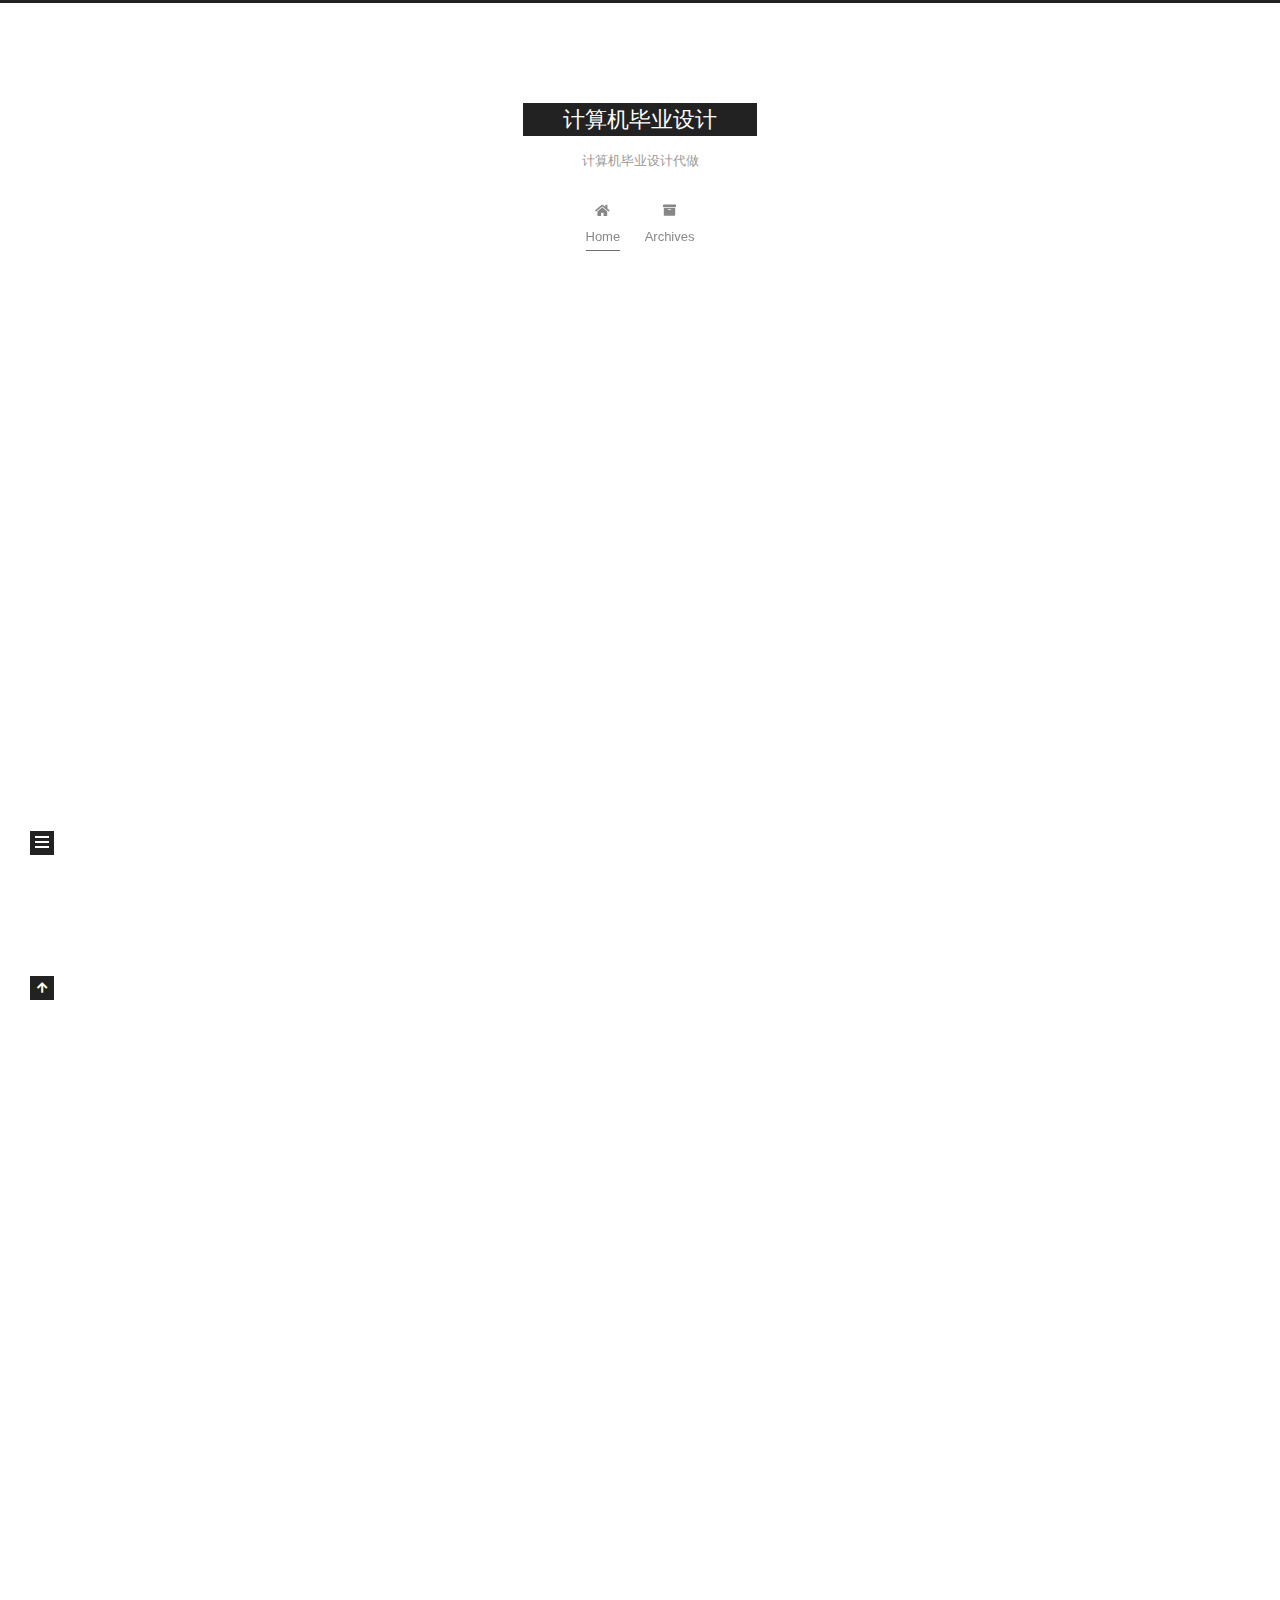
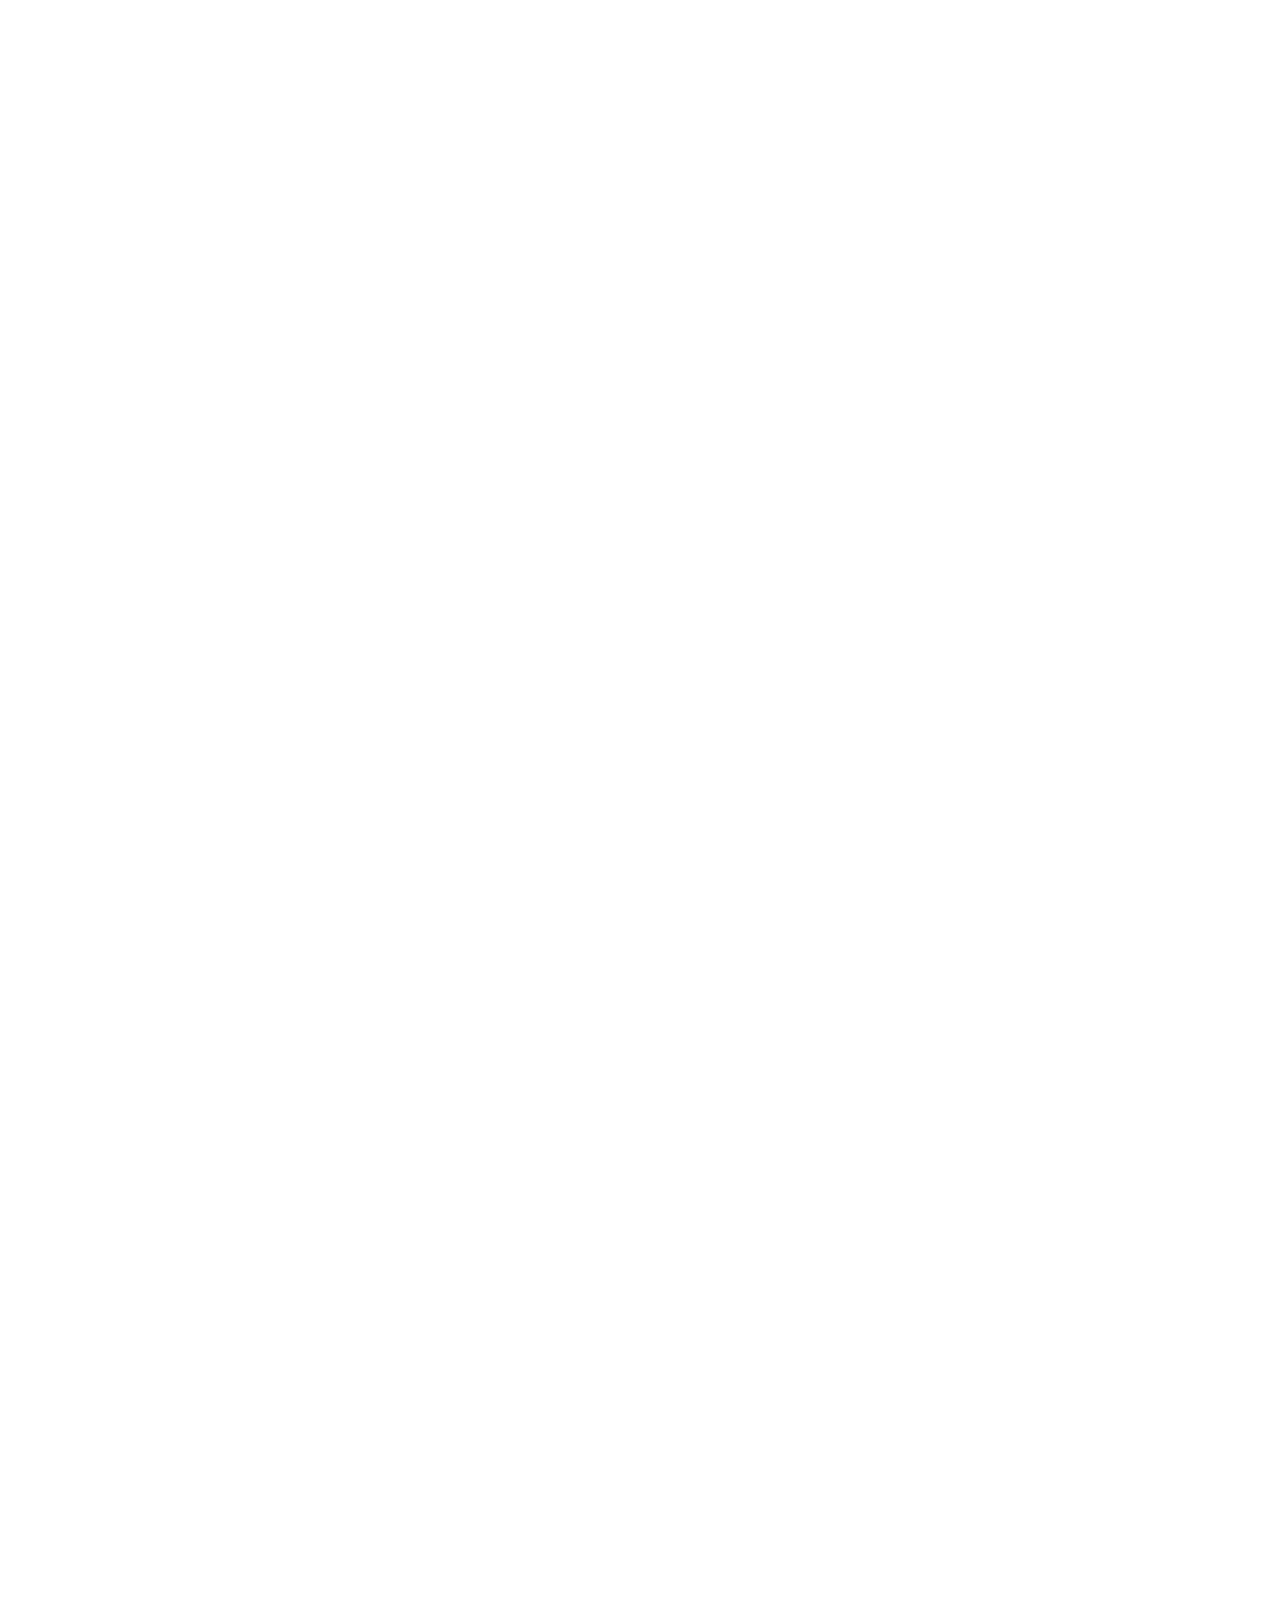
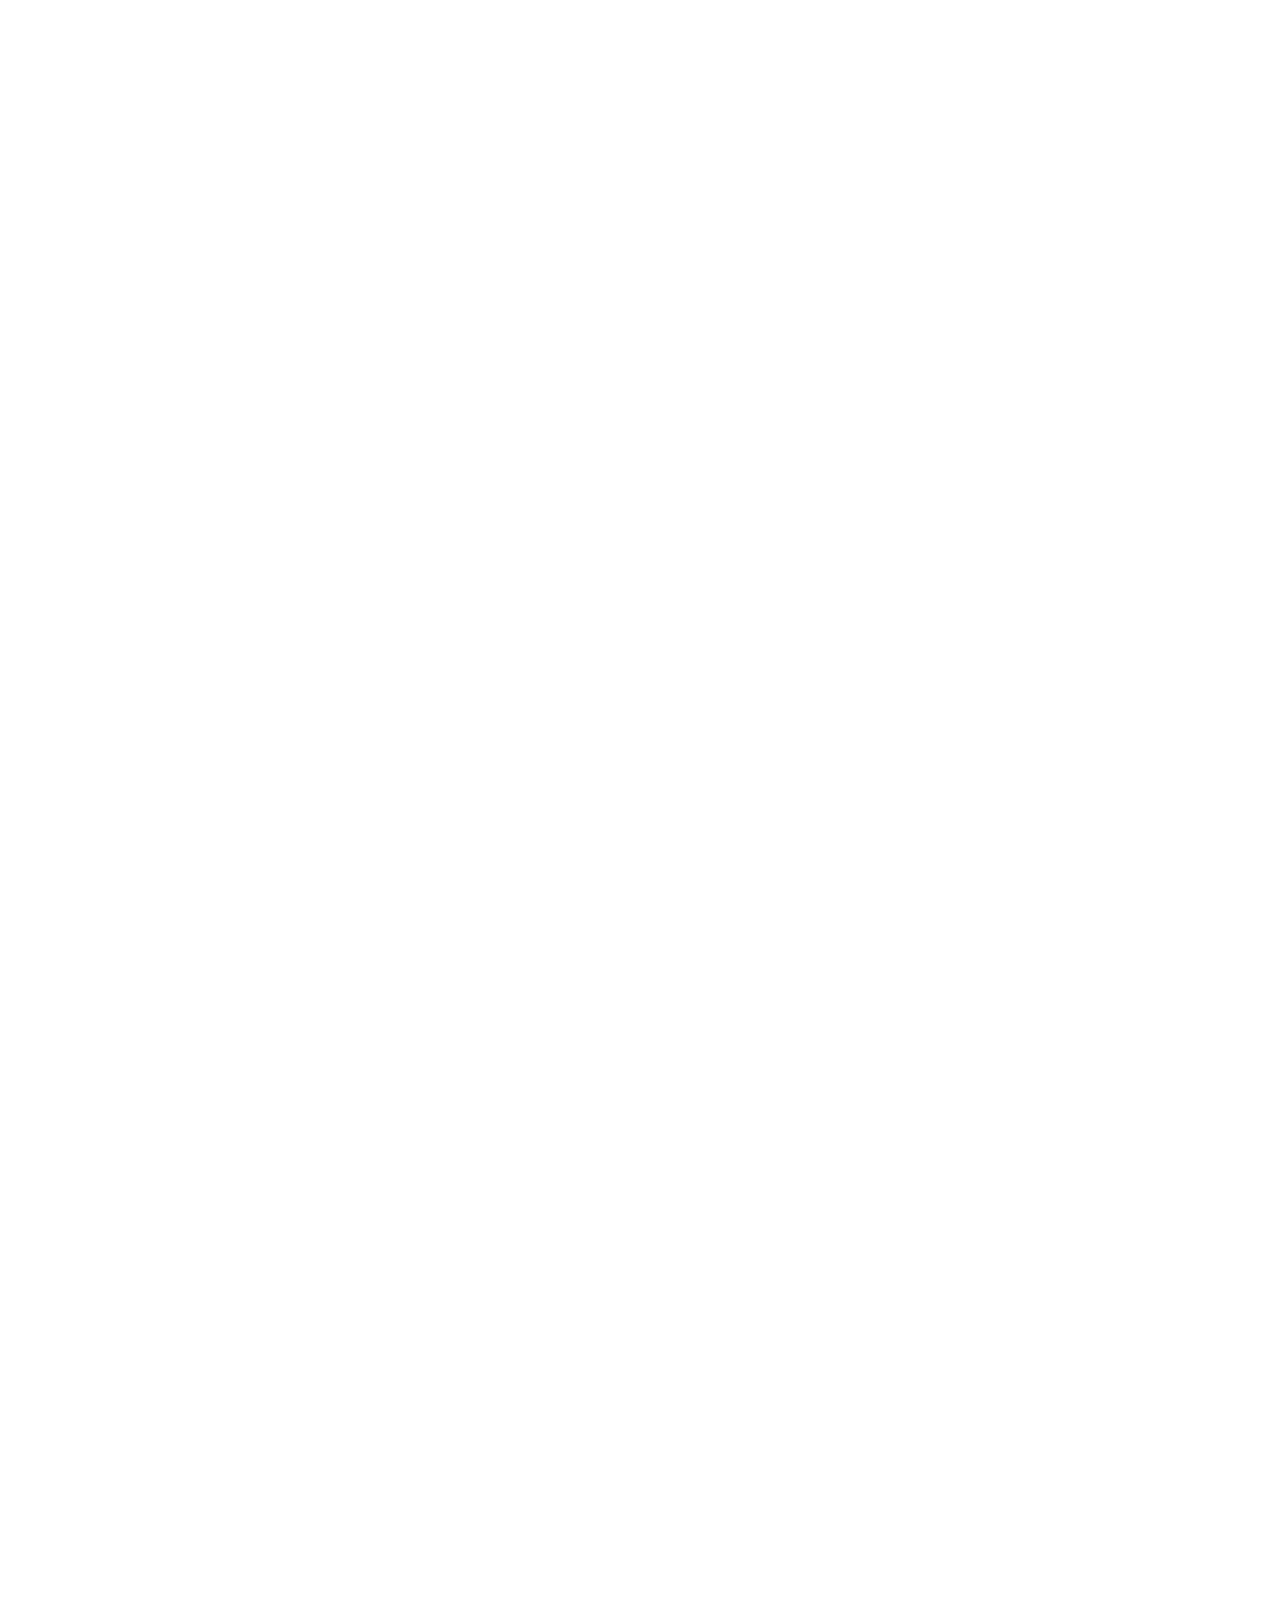
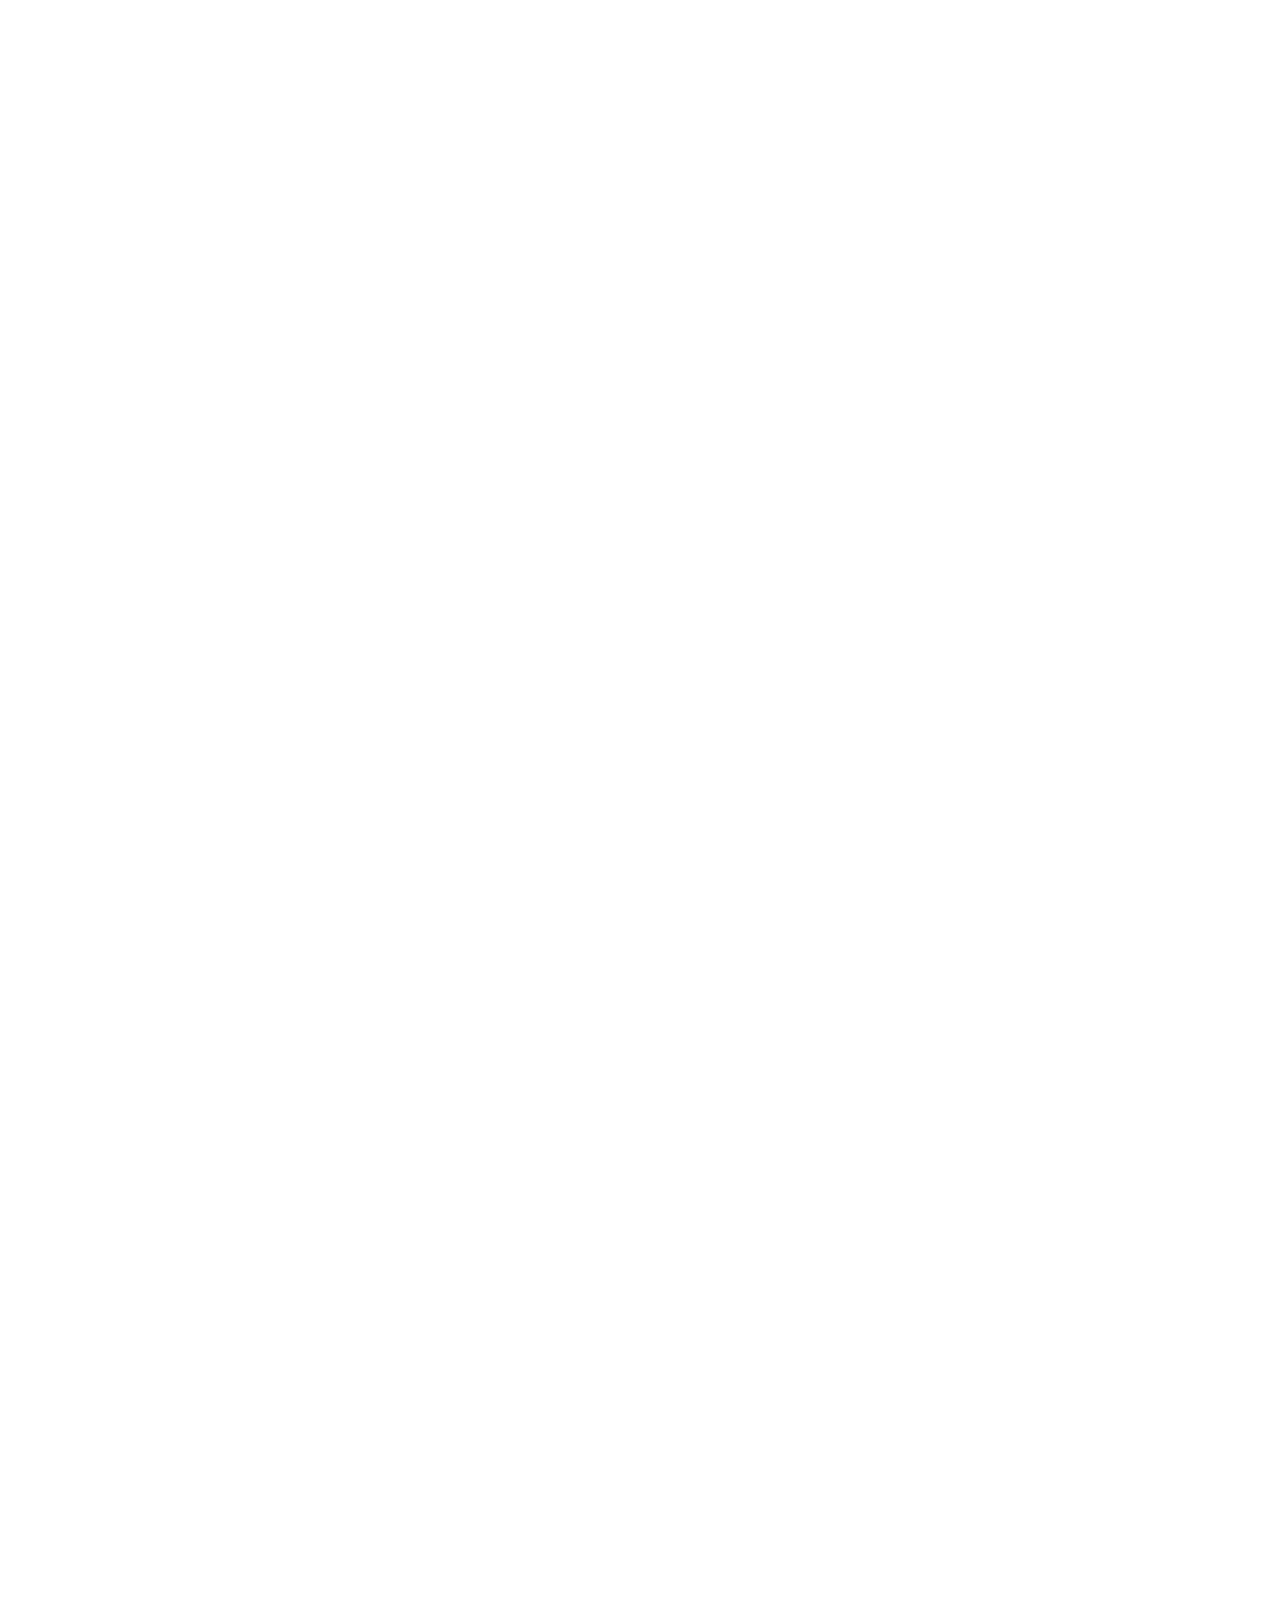
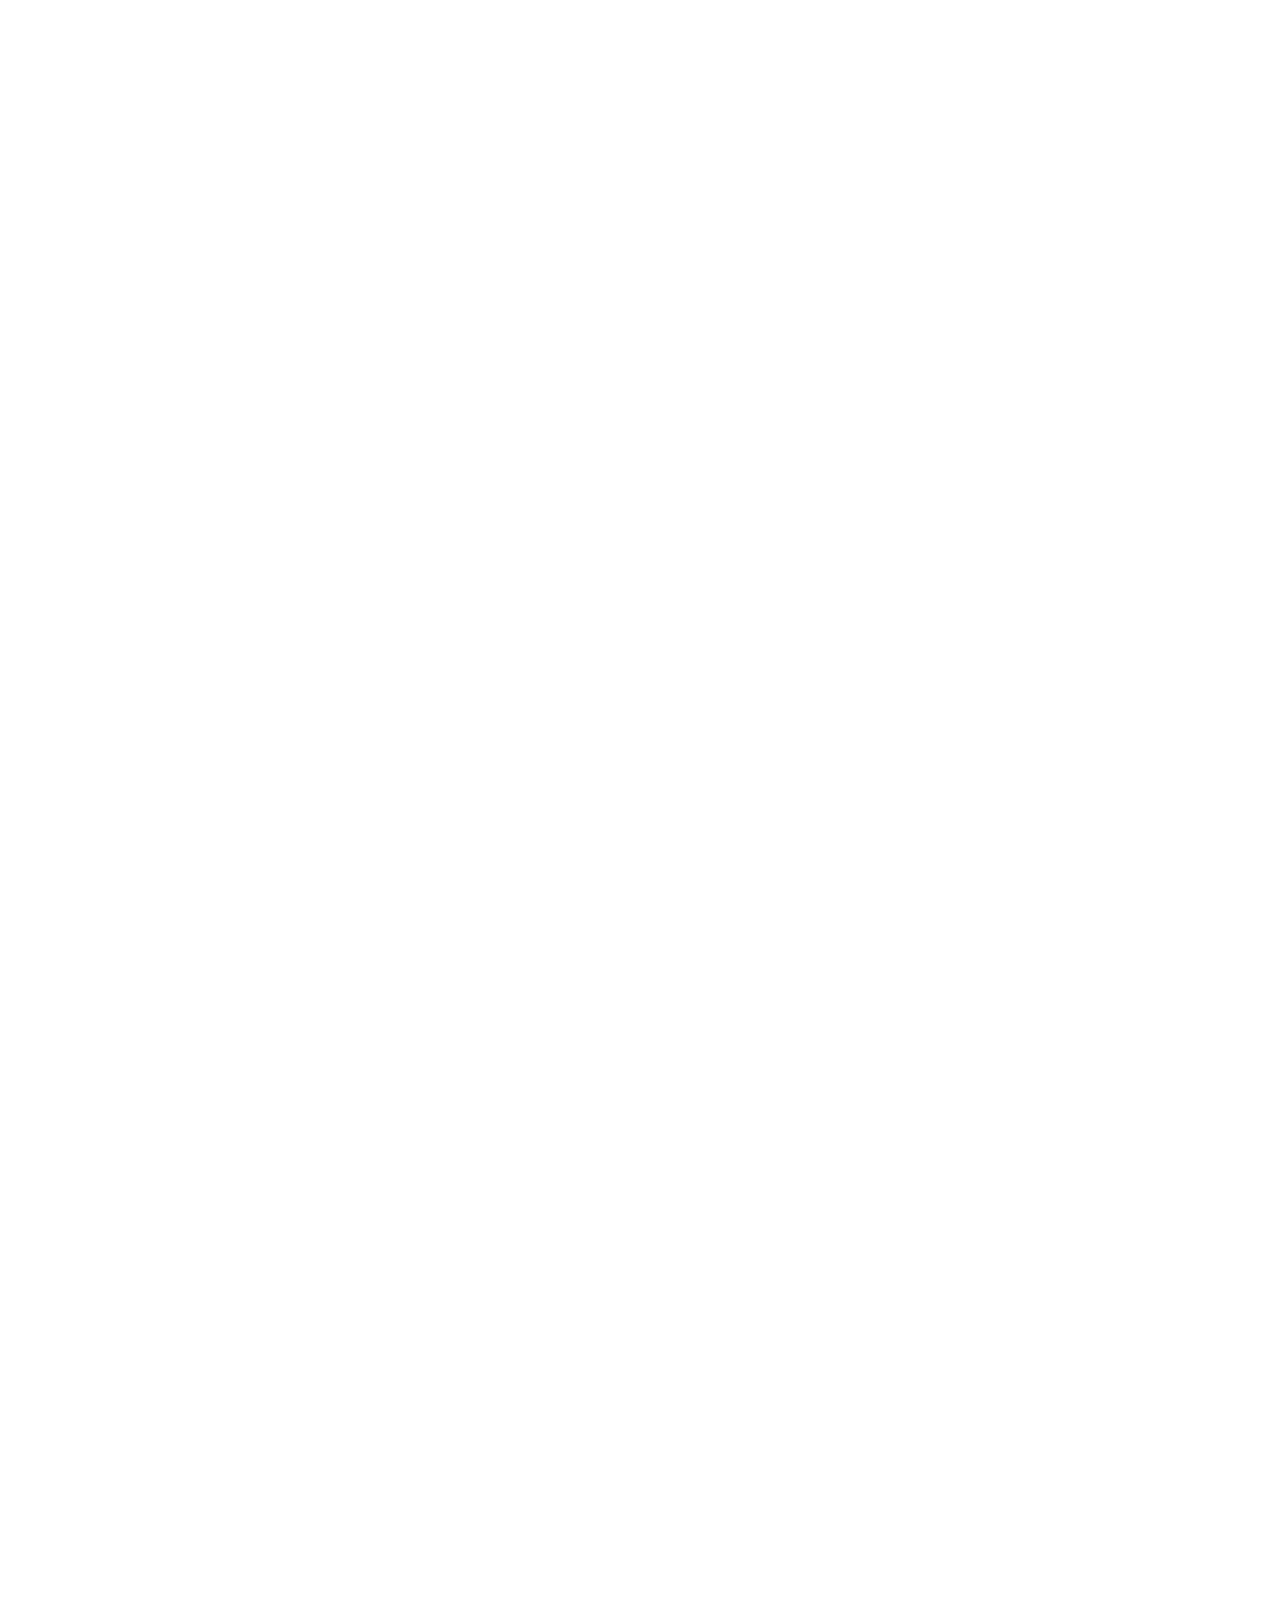
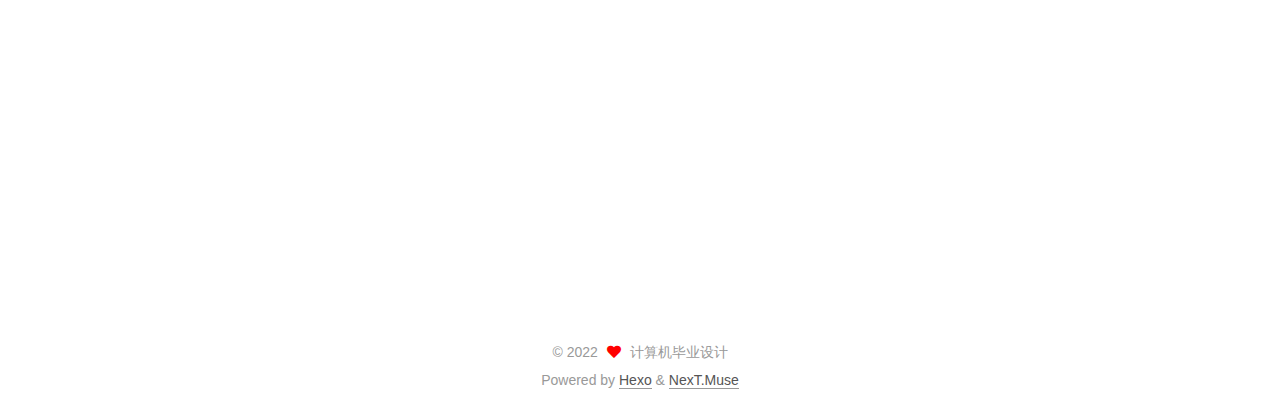
==== commit 3d264d76: "Site updated: 2022-08-28 15:15:45" ====
--- a/index.html
+++ b/index.html
@@ -145,6 +145,75 @@
 
           <div class="content index posts-expand">
             
+      
+  
+  
+  <article itemscope itemtype="http://schema.org/Article" class="post-block" lang="en">
+    <link itemprop="mainEntityOfPage" href="http://example.com/2022/08/28/%E9%A1%B9%E7%9B%AE%E8%B7%9F%E8%B8%AA%E7%AE%A1%E7%90%86%E7%B3%BB%E7%BB%9F%E7%9A%84%E8%AE%BE%E8%AE%A1%E4%B8%8E%E5%AE%9E%E7%8E%B0/">
+
+    <span hidden itemprop="author" itemscope itemtype="http://schema.org/Person">
+      <meta itemprop="image" content="/images/avatar.gif">
+      <meta itemprop="name" content="计算机毕业设计">
+      <meta itemprop="description" content="计算机毕业设计 毕业设计 毕设 java代做 Python代做 大数据代做">
+    </span>
+
+    <span hidden itemprop="publisher" itemscope itemtype="http://schema.org/Organization">
+      <meta itemprop="name" content="计算机毕业设计">
+    </span>
+      <header class="post-header">
+        <h2 class="post-title" itemprop="name headline">
+          
+            <a href="/2022/08/28/%E9%A1%B9%E7%9B%AE%E8%B7%9F%E8%B8%AA%E7%AE%A1%E7%90%86%E7%B3%BB%E7%BB%9F%E7%9A%84%E8%AE%BE%E8%AE%A1%E4%B8%8E%E5%AE%9E%E7%8E%B0/" class="post-title-link" itemprop="url">项目跟踪管理系统的设计与实现</a>
+        </h2>
+
+        <div class="post-meta">
+            <span class="post-meta-item">
+              <span class="post-meta-item-icon">
+                <i class="far fa-calendar"></i>
+              </span>
+              <span class="post-meta-item-text">Posted on</span>
+              
+
+              <time title="Created: 2022-08-28 15:12:44 / Modified: 15:15:24" itemprop="dateCreated datePublished" datetime="2022-08-28T15:12:44+08:00">2022-08-28</time>
+            </span>
+
+          
+
+        </div>
+      </header>
+
+    
+    
+    
+    <div class="post-body" itemprop="articleBody">
+
+      
+          <p>开发工具(eclipse/idea/vscode等)：<br>数据库(sqlite/mysql/sqlserver等)：<br>功能模块(请用文字描述，至少200字)：<br>专业计算机毕业设计代做<br>  qq 1061404770<br>  vx 18392616205</p>
+<img src="/2022/08/28/%E9%A1%B9%E7%9B%AE%E8%B7%9F%E8%B8%AA%E7%AE%A1%E7%90%86%E7%B3%BB%E7%BB%9F%E7%9A%84%E8%AE%BE%E8%AE%A1%E4%B8%8E%E5%AE%9E%E7%8E%B0/1.png" class="" title="This is an example image">
+<img src="/2022/08/28/%E9%A1%B9%E7%9B%AE%E8%B7%9F%E8%B8%AA%E7%AE%A1%E7%90%86%E7%B3%BB%E7%BB%9F%E7%9A%84%E8%AE%BE%E8%AE%A1%E4%B8%8E%E5%AE%9E%E7%8E%B0/2.png" class="" title="This is an example image">
+<img src="/2022/08/28/%E9%A1%B9%E7%9B%AE%E8%B7%9F%E8%B8%AA%E7%AE%A1%E7%90%86%E7%B3%BB%E7%BB%9F%E7%9A%84%E8%AE%BE%E8%AE%A1%E4%B8%8E%E5%AE%9E%E7%8E%B0/5.png" class="" title="This is an example image">
+
+<pre><code>             qq
+</code></pre>
+<img src="/2022/08/28/%E9%A1%B9%E7%9B%AE%E8%B7%9F%E8%B8%AA%E7%AE%A1%E7%90%86%E7%B3%BB%E7%BB%9F%E7%9A%84%E8%AE%BE%E8%AE%A1%E4%B8%8E%E5%AE%9E%E7%8E%B0/3.png" class="" title="This is an example image">
+<pre><code>            微信
+</code></pre>
+<img src="/2022/08/28/%E9%A1%B9%E7%9B%AE%E8%B7%9F%E8%B8%AA%E7%AE%A1%E7%90%86%E7%B3%BB%E7%BB%9F%E7%9A%84%E8%AE%BE%E8%AE%A1%E4%B8%8E%E5%AE%9E%E7%8E%B0/4.png" class="" title="This is an example image">
+
+      
+    </div>
+
+    
+    
+    
+      <footer class="post-footer">
+        <div class="post-eof"></div>
+      </footer>
+  </article>
+  
+  
+  
+
       
   
   
@@ -345,7 +414,7 @@
       <div class="site-state-item site-state-posts">
           <a href="/archives/">
         
-          <span class="site-state-item-count">2</span>
+          <span class="site-state-item-count">3</span>
           <span class="site-state-item-name">posts</span>
         </a>
       </div>
--- a/css/main.css
+++ b/css/main.css
@@ -1168,7 +1168,7 @@
 }
 .links-of-author a::before,
 .links-of-author span.exturl::before {
-  background: #d0ba5d;
+  background: #ffe5ff;
   border-radius: 50%;
   content: ' ';
   display: inline-block;
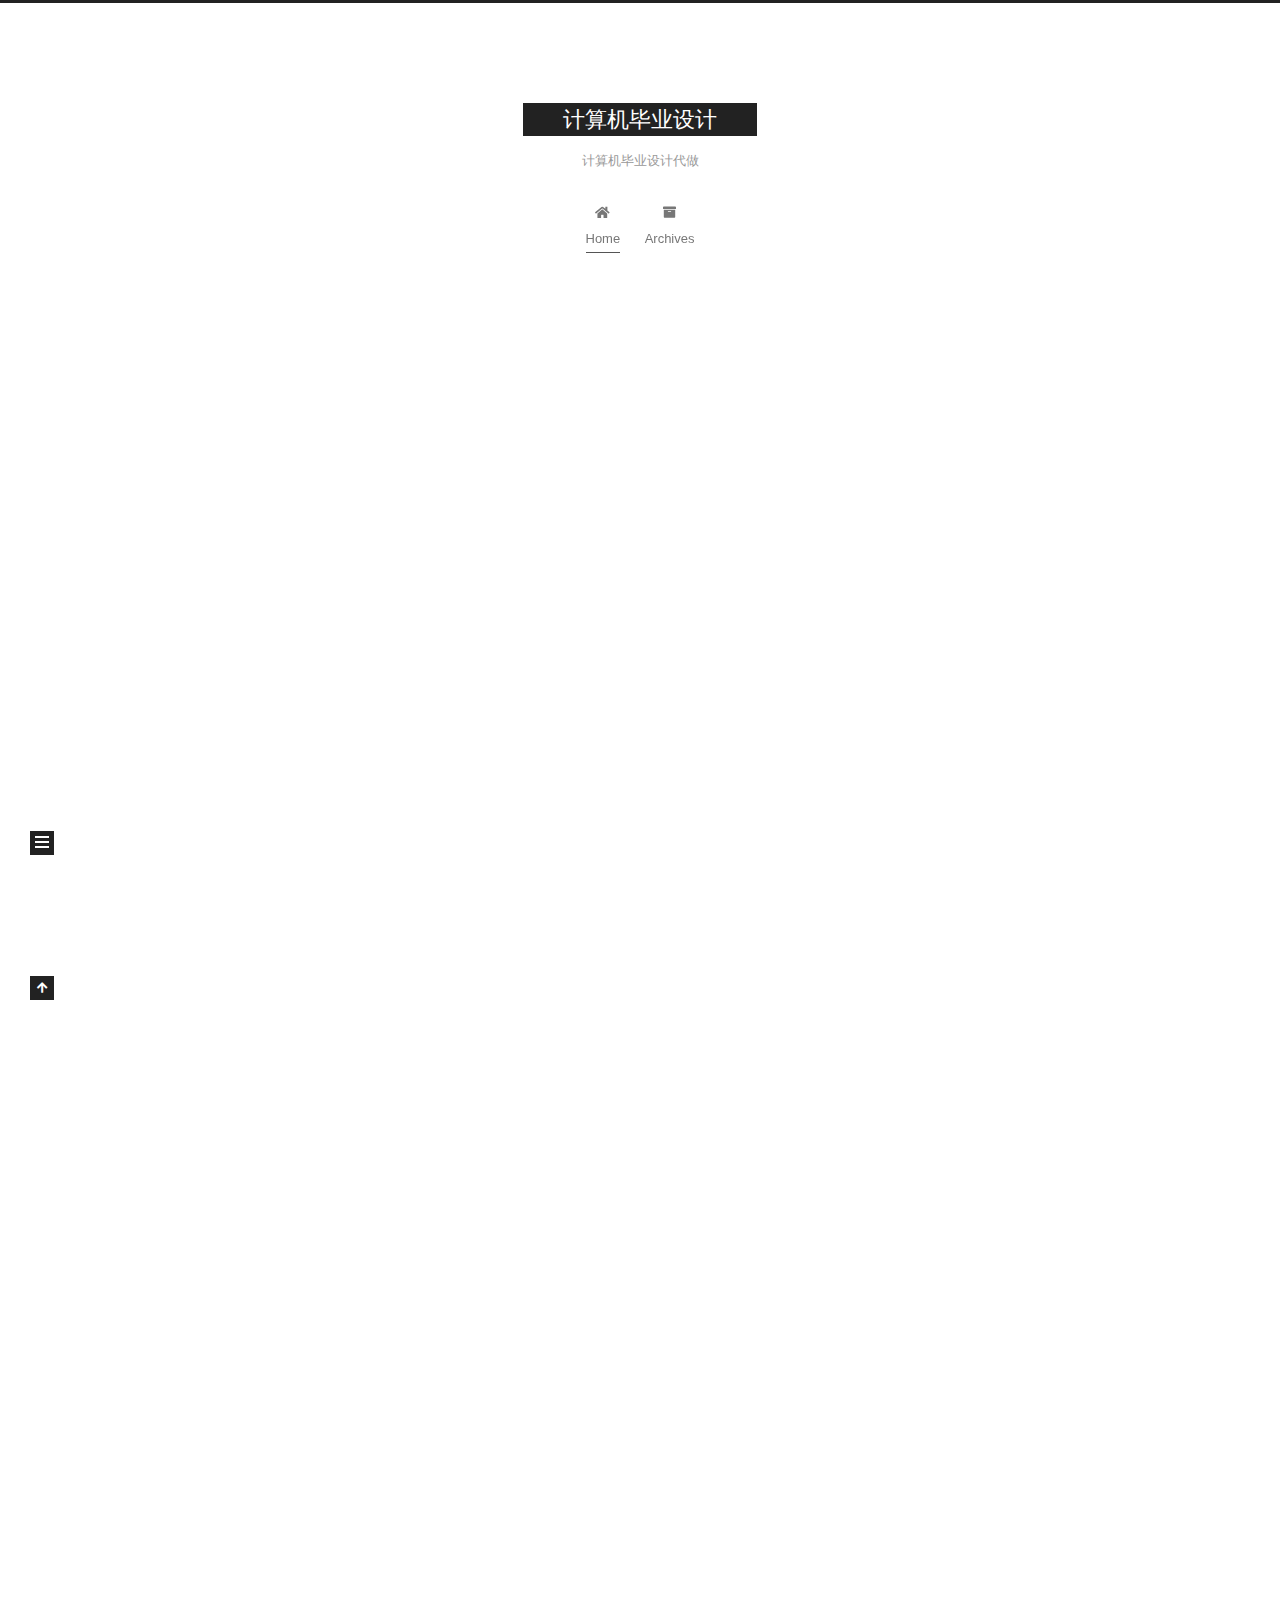
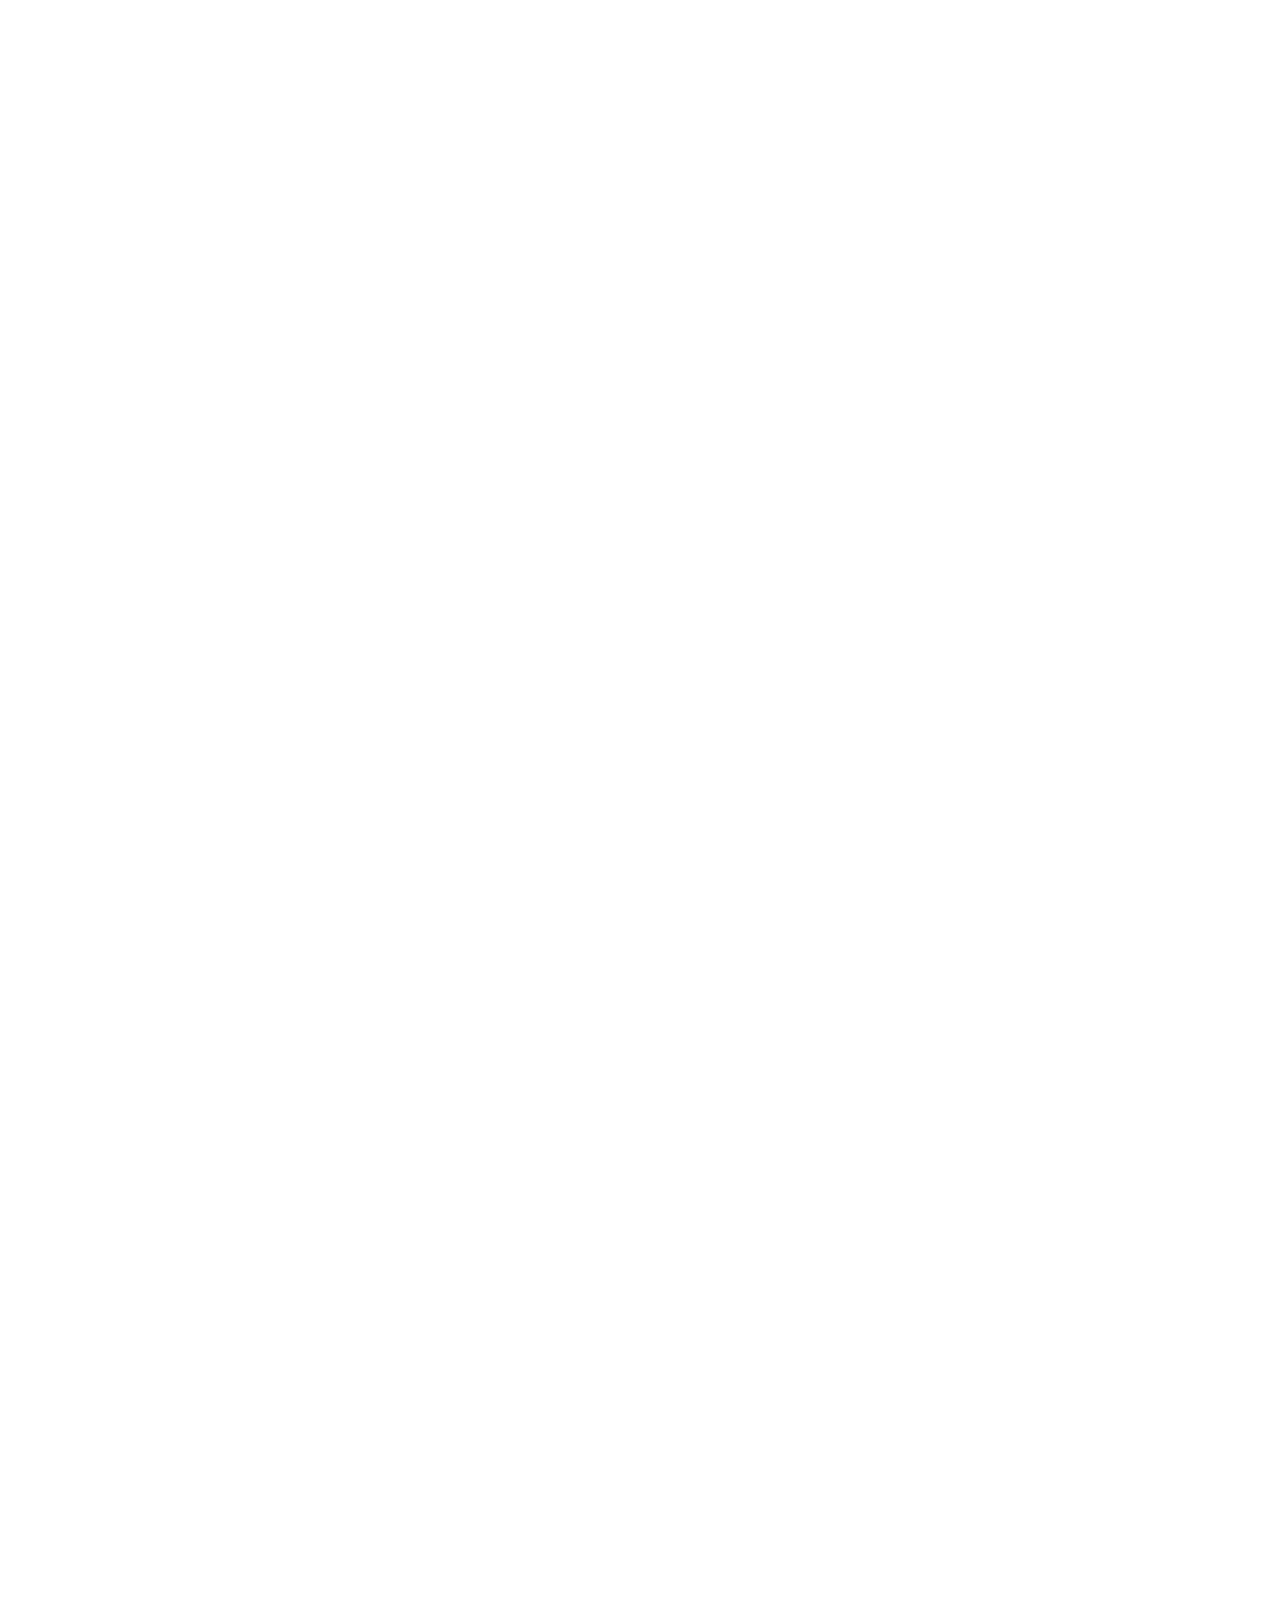
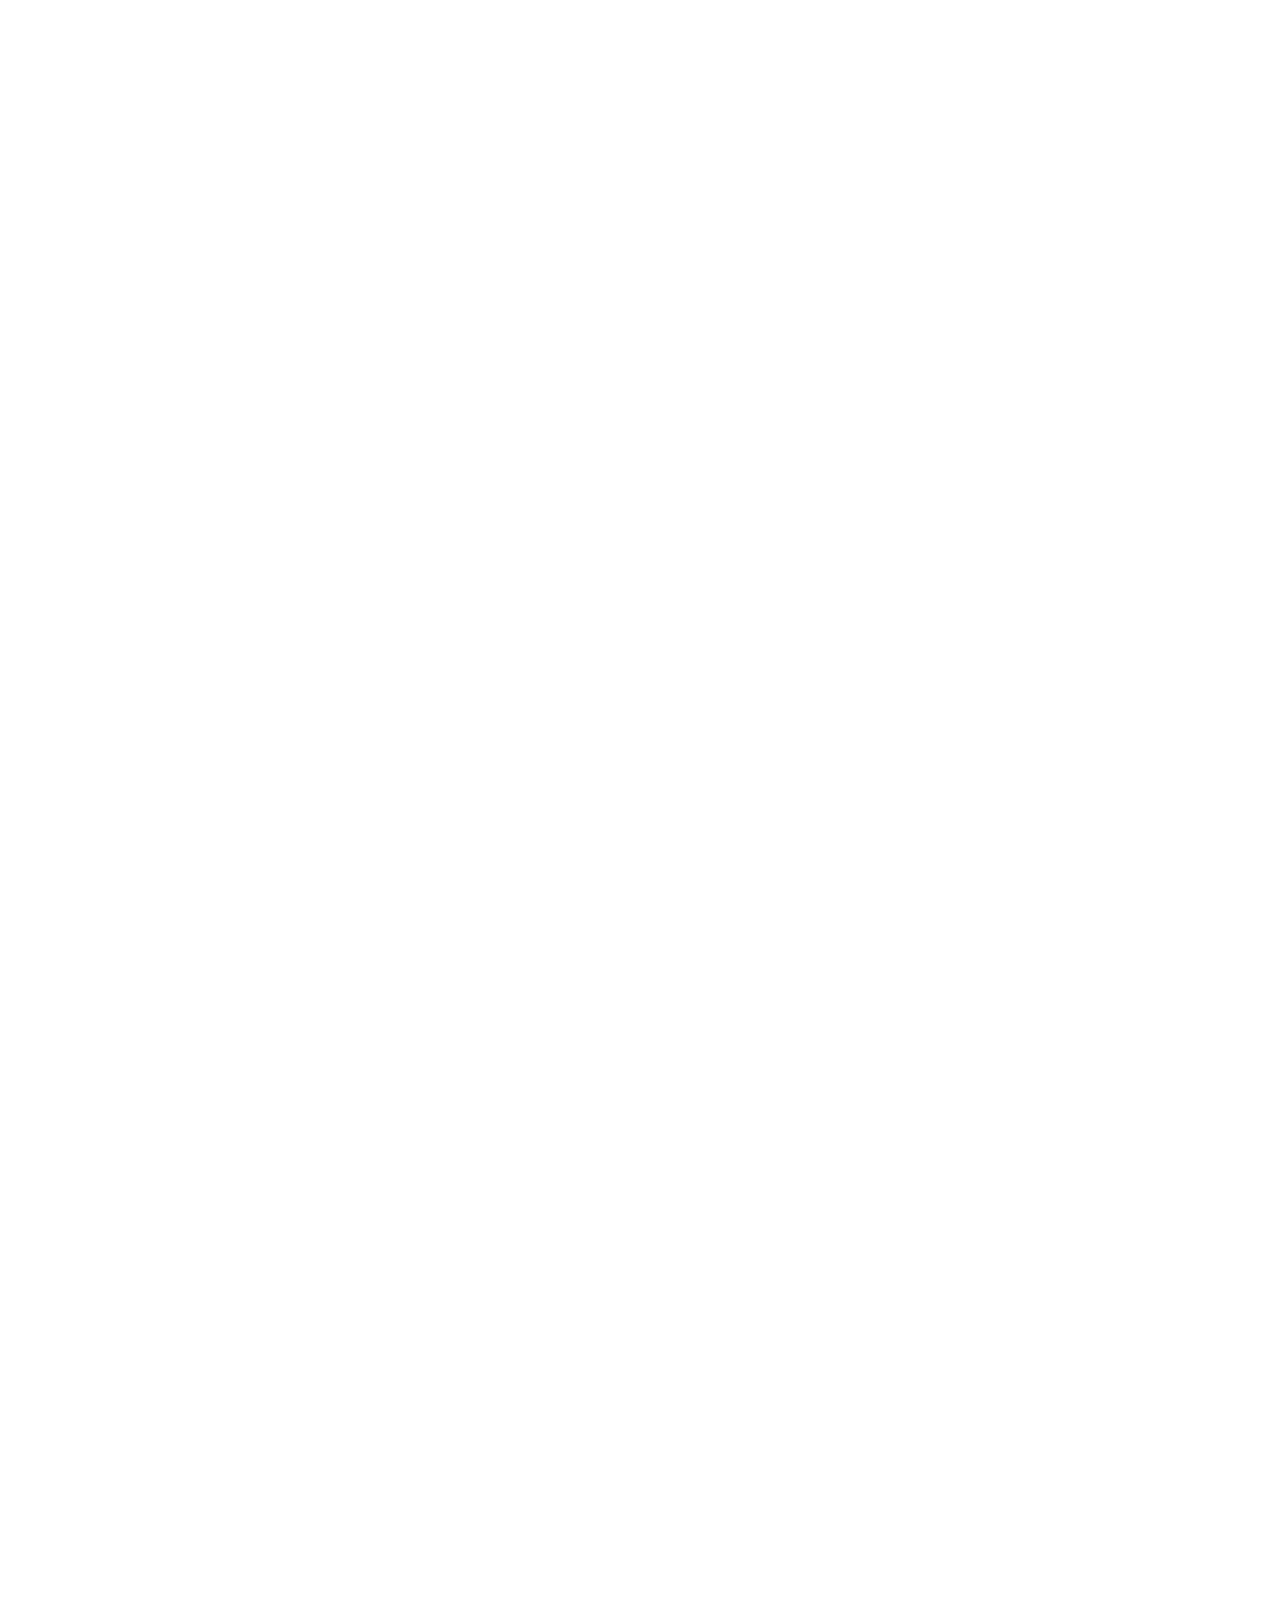
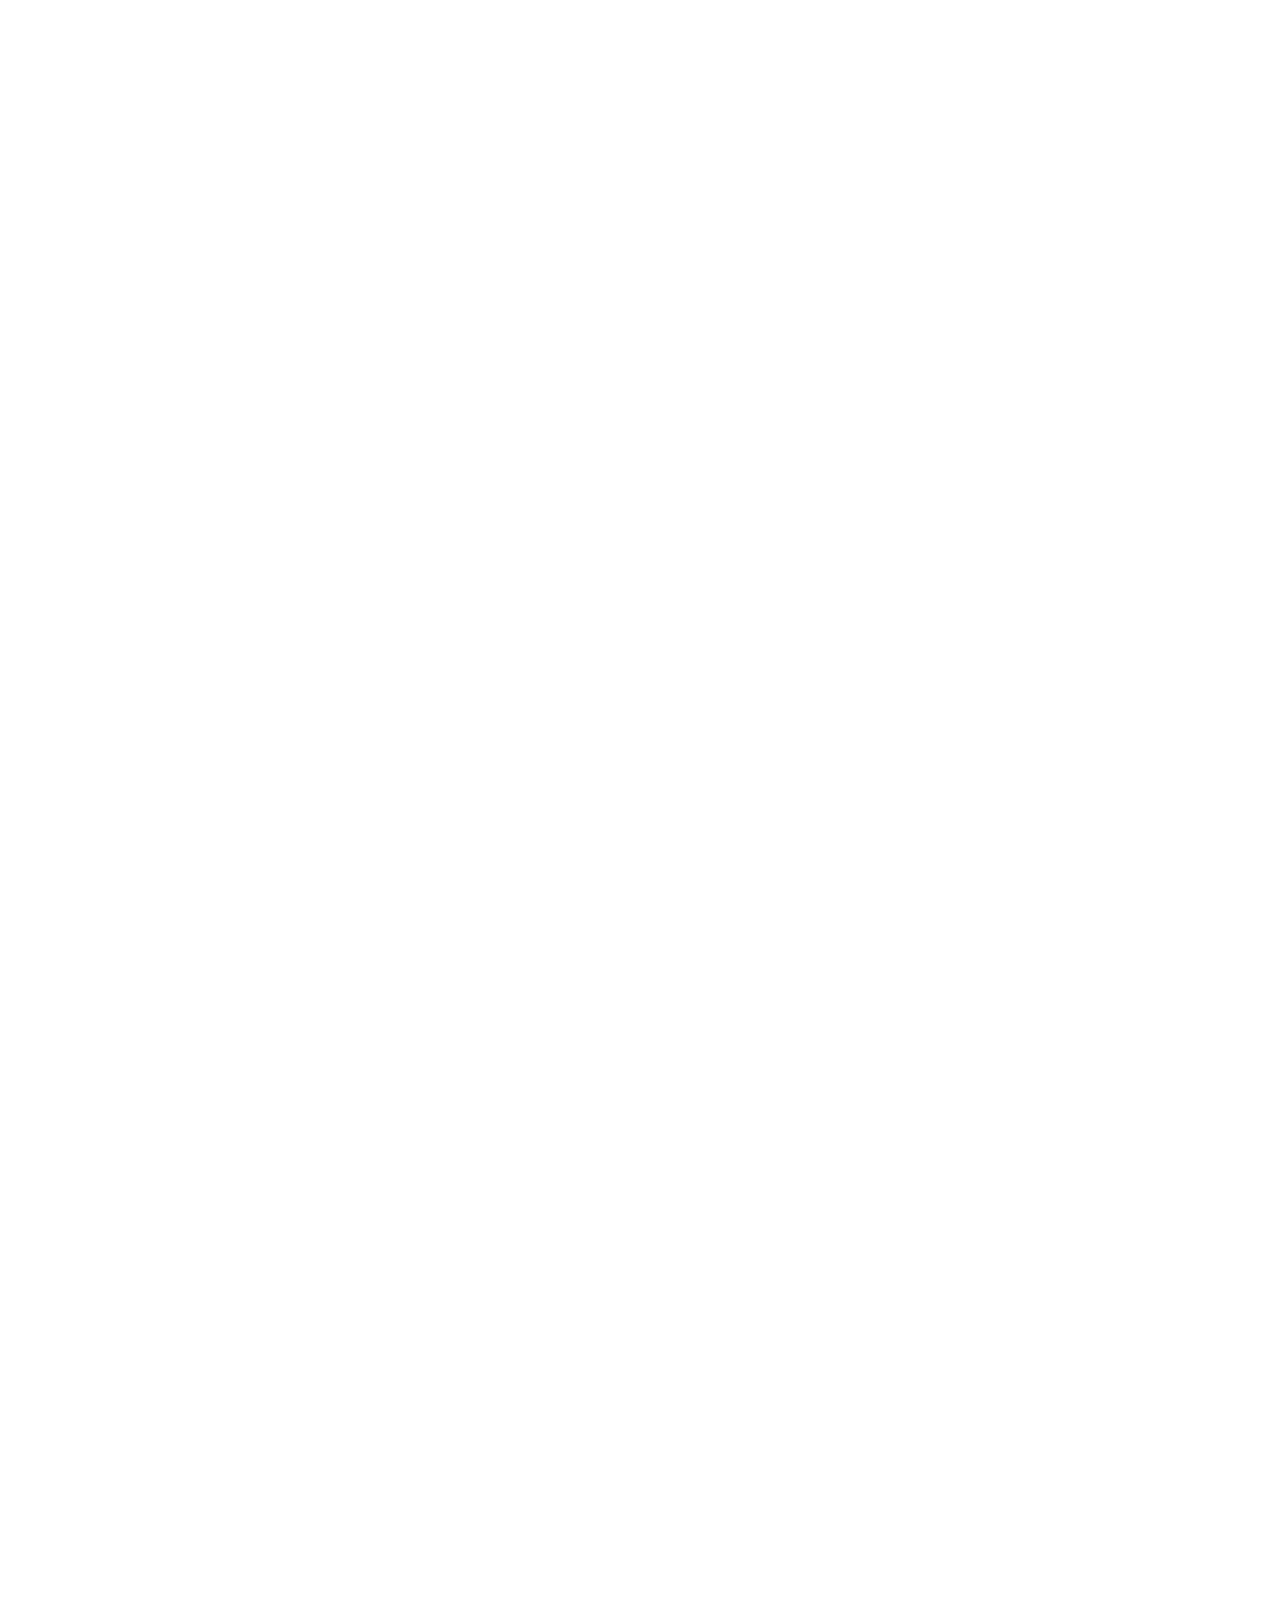
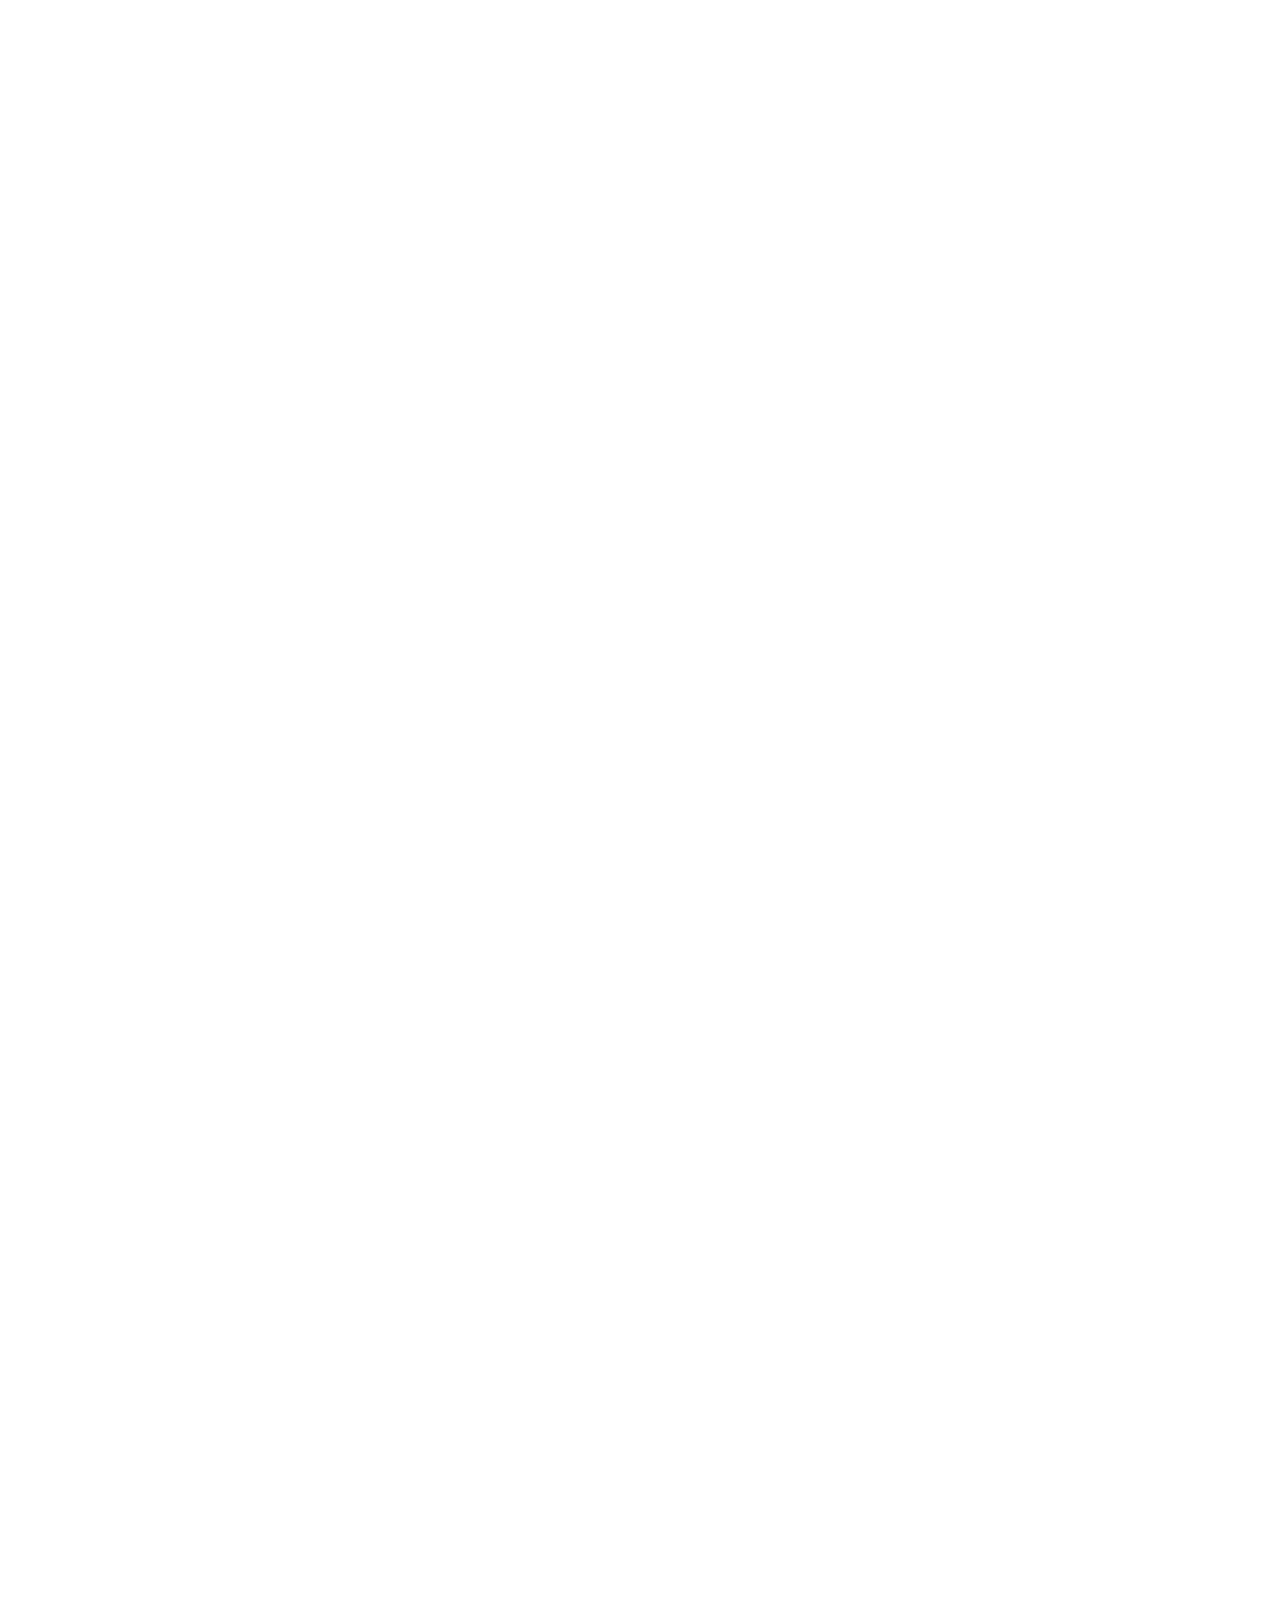
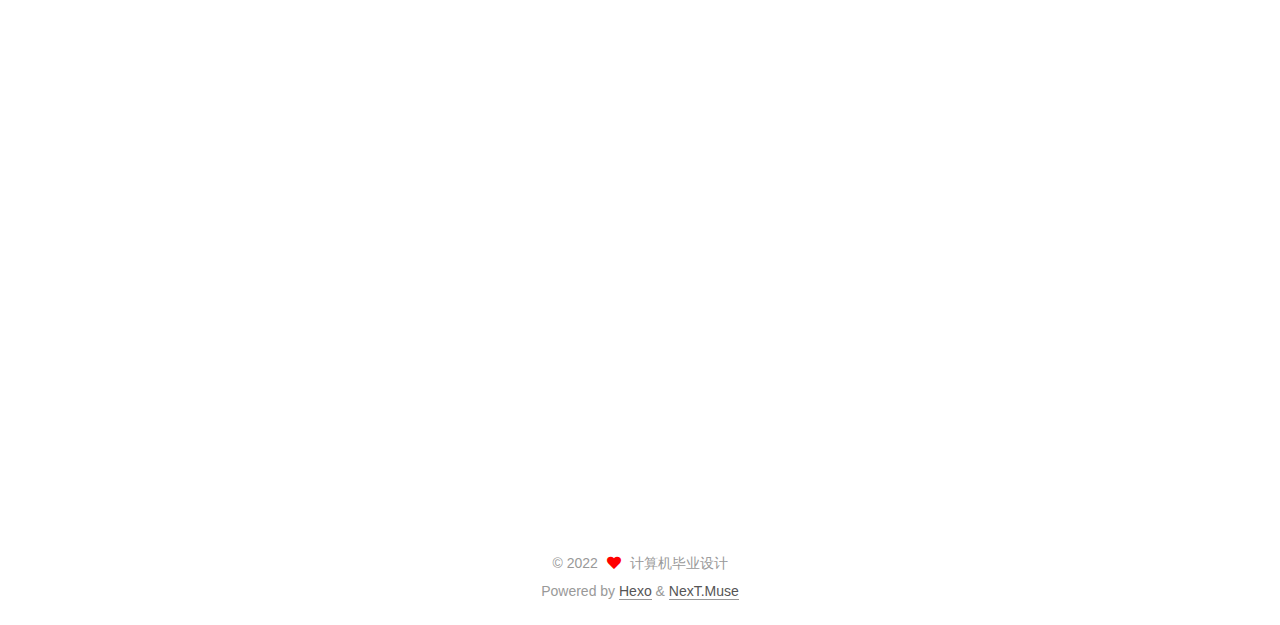
==== commit 77cee6c6: "Site updated: 2022-08-28 15:28:21" ====
--- a/index.html
+++ b/index.html
@@ -145,6 +145,63 @@
 
           <div class="content index posts-expand">
             
+      
+  
+  
+  <article itemscope itemtype="http://schema.org/Article" class="post-block" lang="en">
+    <link itemprop="mainEntityOfPage" href="http://example.com/2022/08/28/%E5%9F%BA%E4%BA%8EJava%E7%9A%84%E4%BC%81%E4%B8%9A%E8%96%AA%E8%B5%84%E7%AE%A1%E7%90%86%E7%B3%BB%E7%BB%9F%E7%9A%84%E8%AE%BE%E8%AE%A1%E4%B8%8E%E5%AE%9E%E7%8E%B0/">
+
+    <span hidden itemprop="author" itemscope itemtype="http://schema.org/Person">
+      <meta itemprop="image" content="/images/avatar.gif">
+      <meta itemprop="name" content="计算机毕业设计">
+      <meta itemprop="description" content="计算机毕业设计 毕业设计 毕设 java代做 Python代做 大数据代做">
+    </span>
+
+    <span hidden itemprop="publisher" itemscope itemtype="http://schema.org/Organization">
+      <meta itemprop="name" content="计算机毕业设计">
+    </span>
+      <header class="post-header">
+        <h2 class="post-title" itemprop="name headline">
+          
+            <a href="/2022/08/28/%E5%9F%BA%E4%BA%8EJava%E7%9A%84%E4%BC%81%E4%B8%9A%E8%96%AA%E8%B5%84%E7%AE%A1%E7%90%86%E7%B3%BB%E7%BB%9F%E7%9A%84%E8%AE%BE%E8%AE%A1%E4%B8%8E%E5%AE%9E%E7%8E%B0/" class="post-title-link" itemprop="url">基于Java的企业薪资管理系统的设计与实现</a>
+        </h2>
+
+        <div class="post-meta">
+            <span class="post-meta-item">
+              <span class="post-meta-item-icon">
+                <i class="far fa-calendar"></i>
+              </span>
+              <span class="post-meta-item-text">Posted on</span>
+
+              <time title="Created: 2022-08-28 15:27:03" itemprop="dateCreated datePublished" datetime="2022-08-28T15:27:03+08:00">2022-08-28</time>
+            </span>
+
+          
+
+        </div>
+      </header>
+
+    
+    
+    
+    <div class="post-body" itemprop="articleBody">
+
+      
+          
+      
+    </div>
+
+    
+    
+    
+      <footer class="post-footer">
+        <div class="post-eof"></div>
+      </footer>
+  </article>
+  
+  
+  
+
       
   
   
@@ -414,7 +471,7 @@
       <div class="site-state-item site-state-posts">
           <a href="/archives/">
         
-          <span class="site-state-item-count">3</span>
+          <span class="site-state-item-count">4</span>
           <span class="site-state-item-name">posts</span>
         </a>
       </div>
--- a/css/main.css
+++ b/css/main.css
@@ -1168,7 +1168,7 @@
 }
 .links-of-author a::before,
 .links-of-author span.exturl::before {
-  background: #ffe5ff;
+  background: #6bc8ff;
   border-radius: 50%;
   content: ' ';
   display: inline-block;
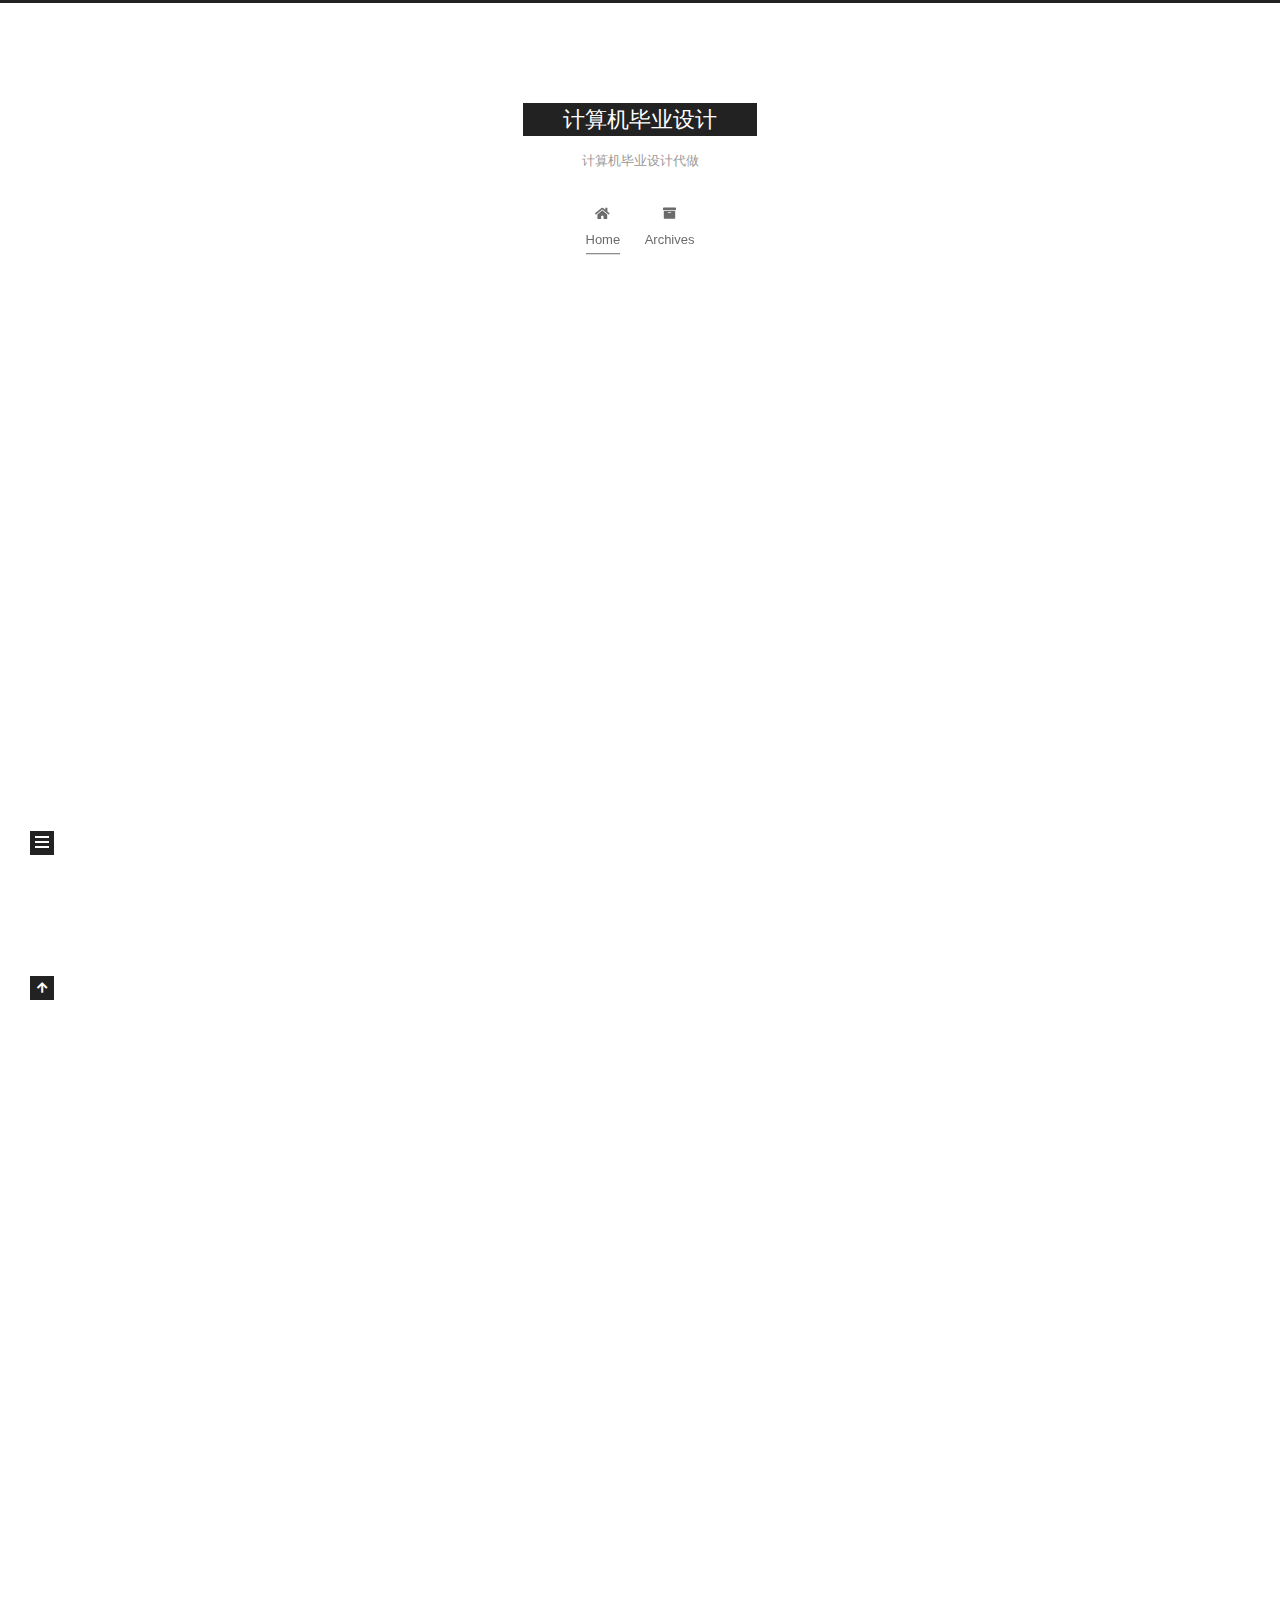
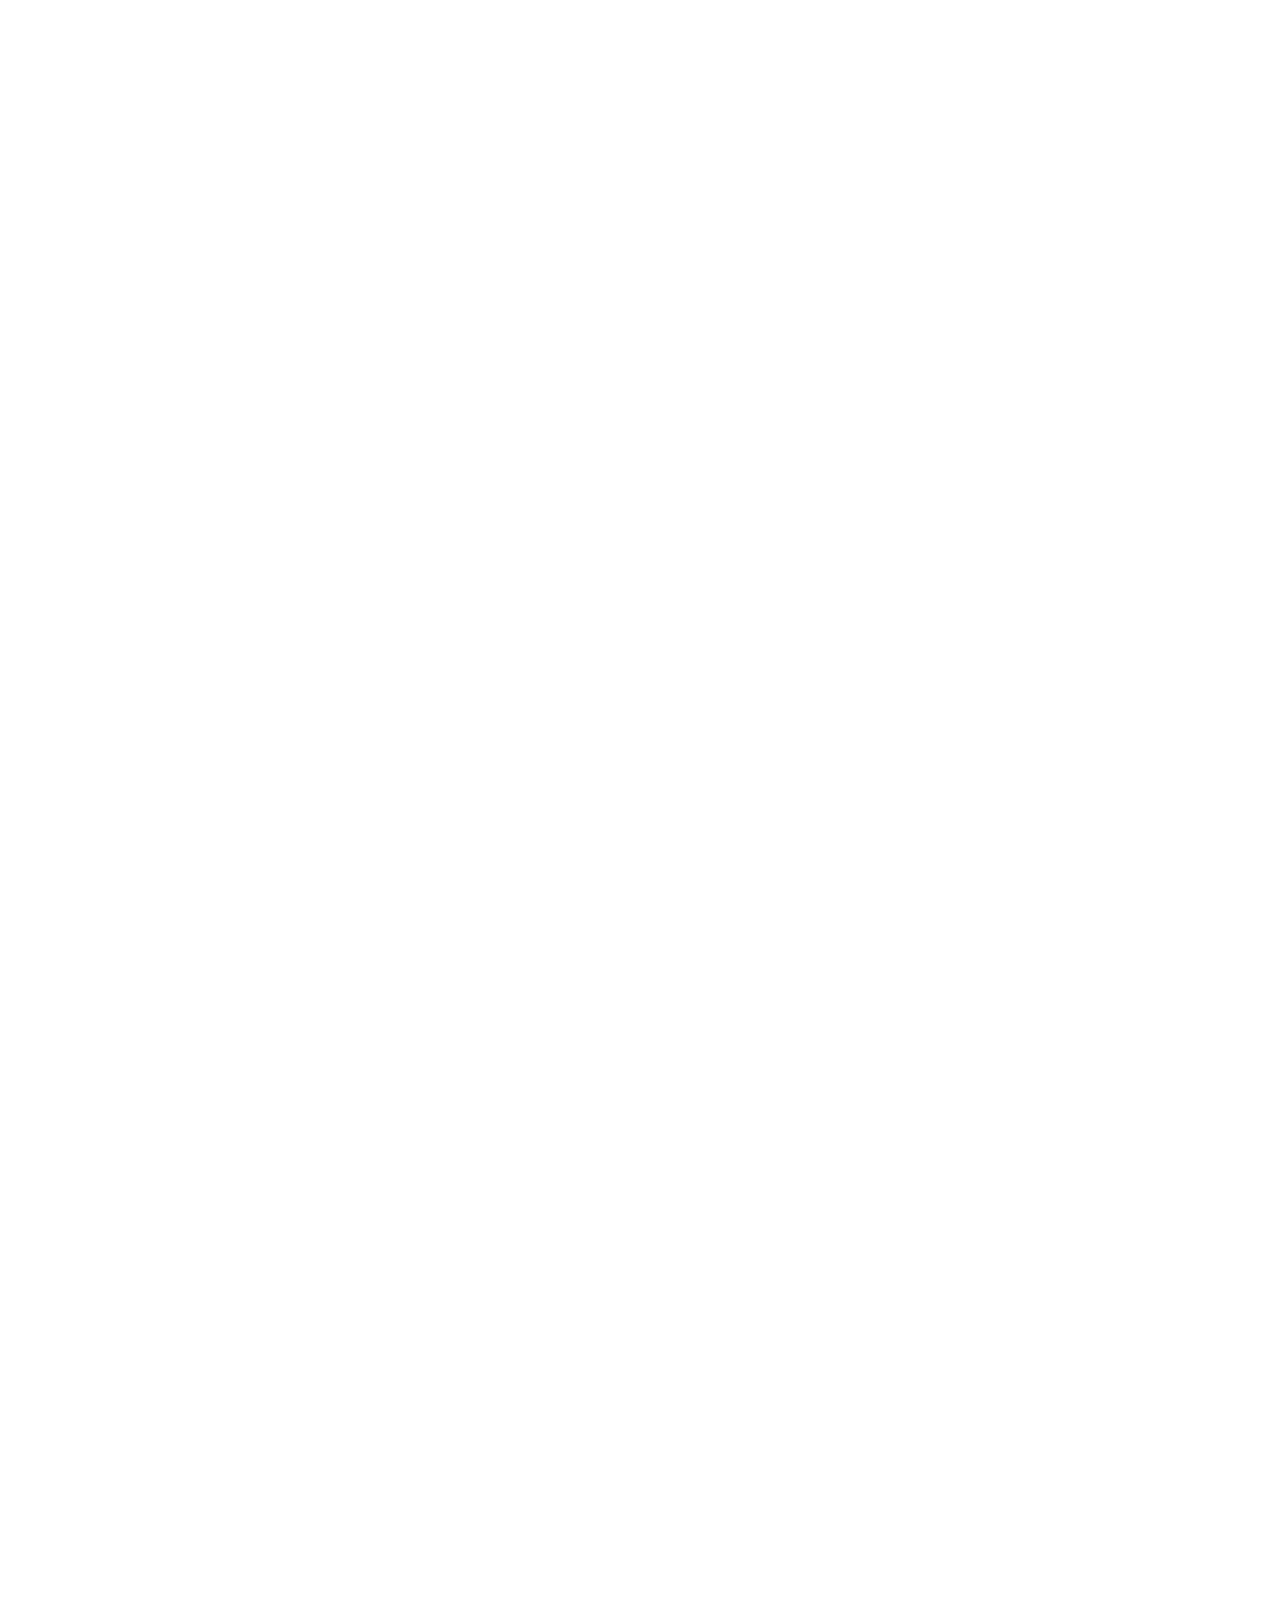
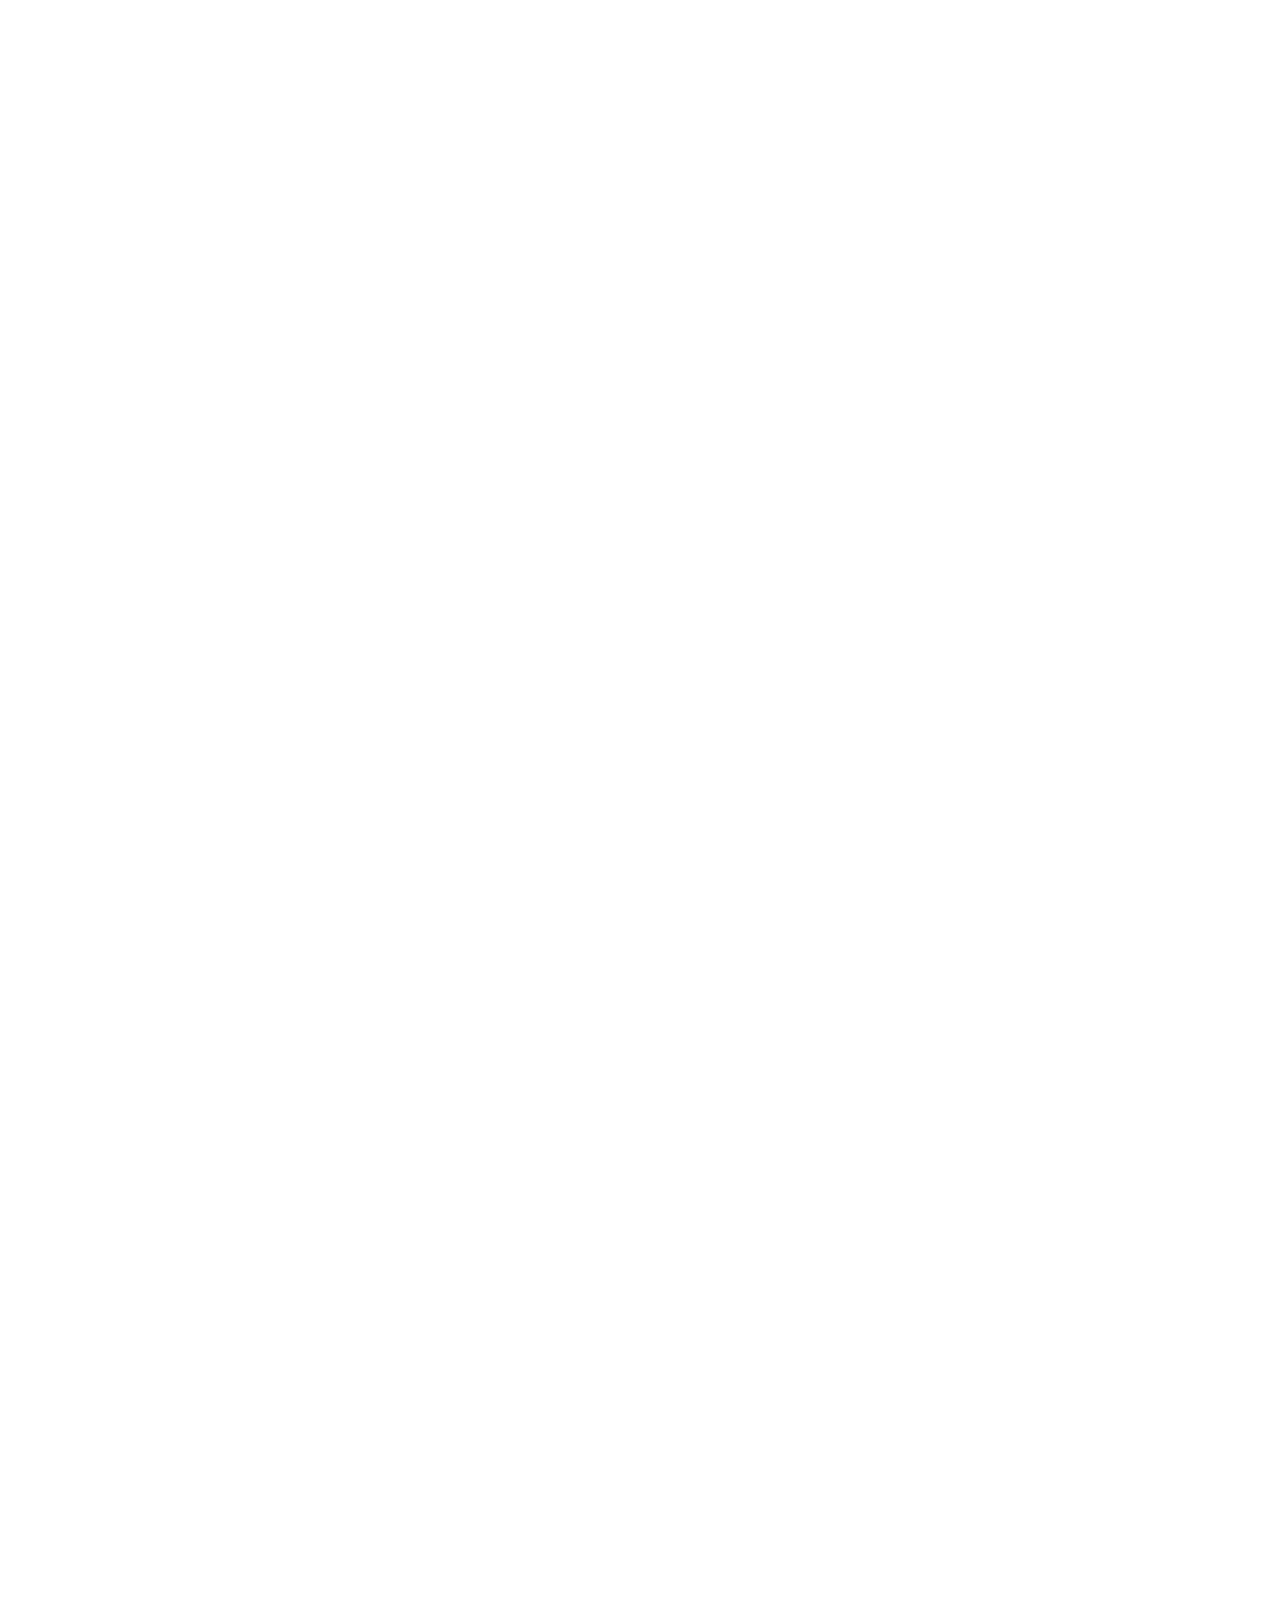
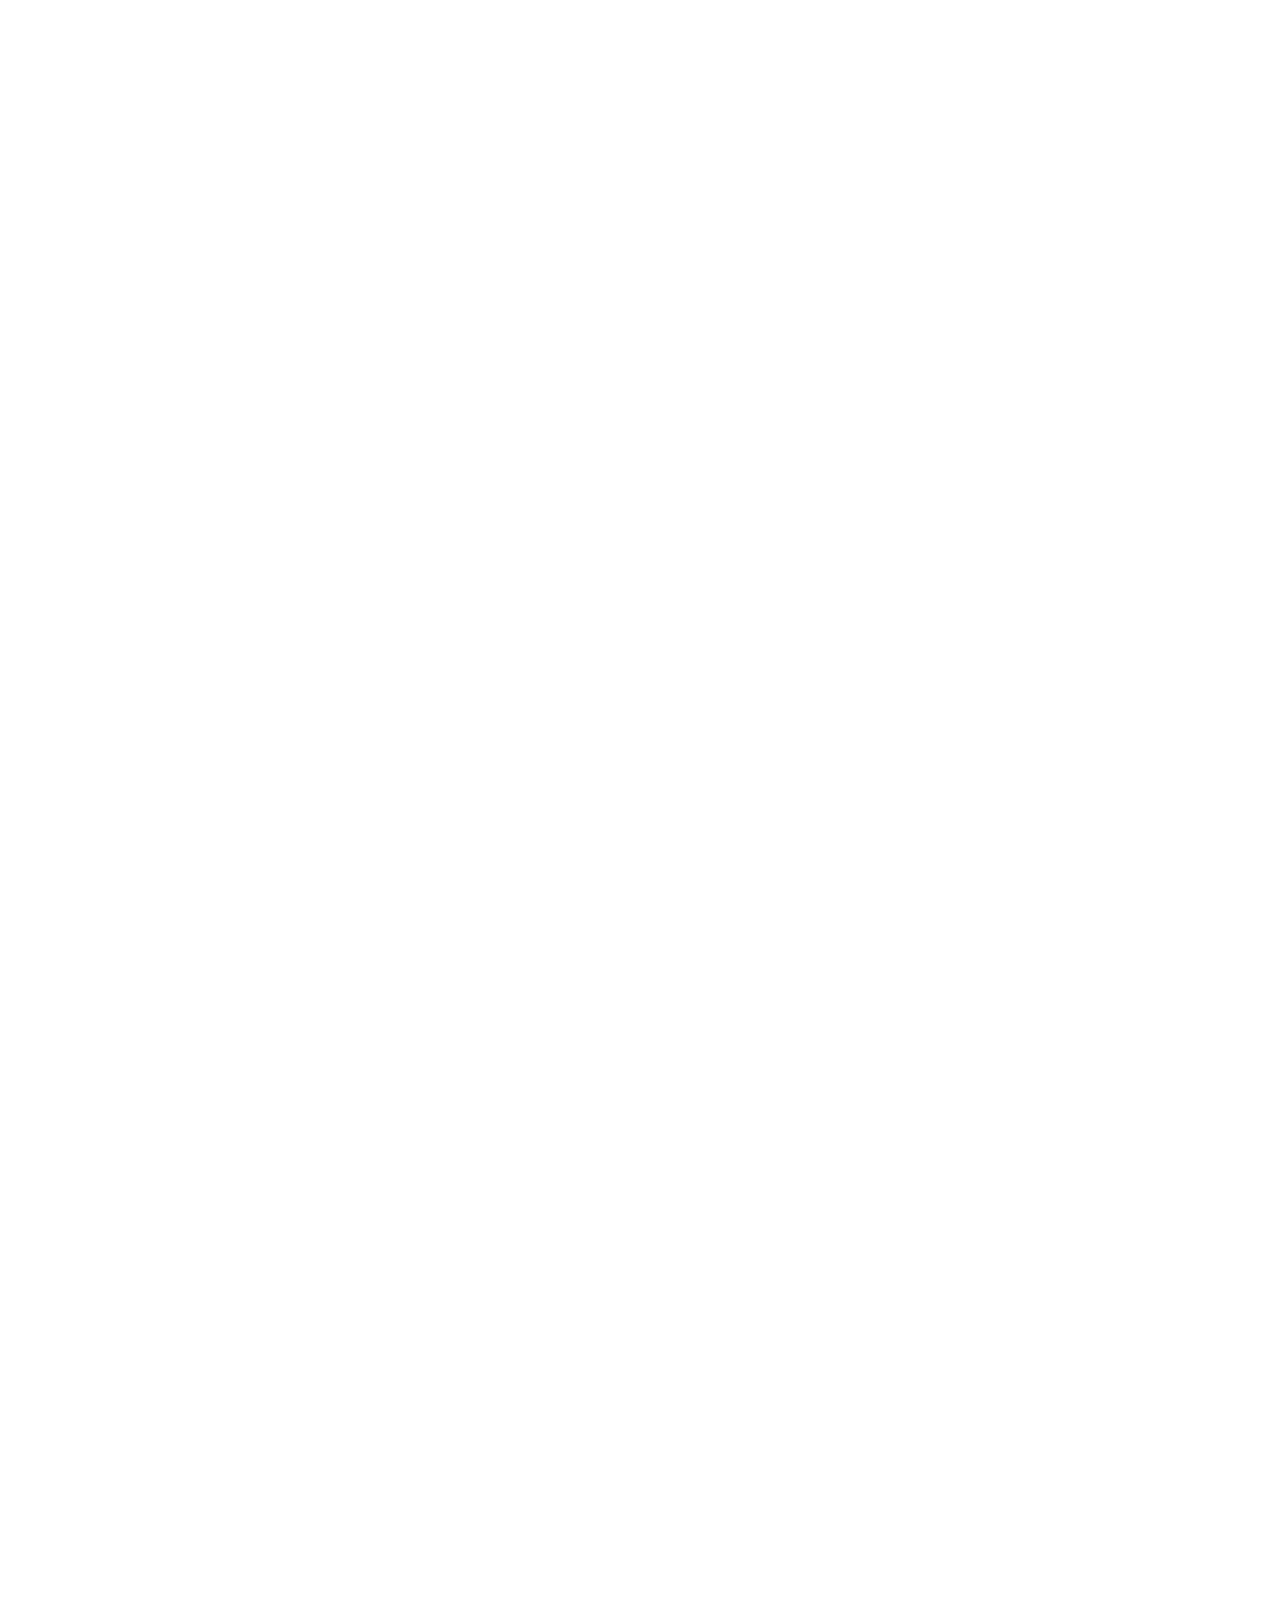
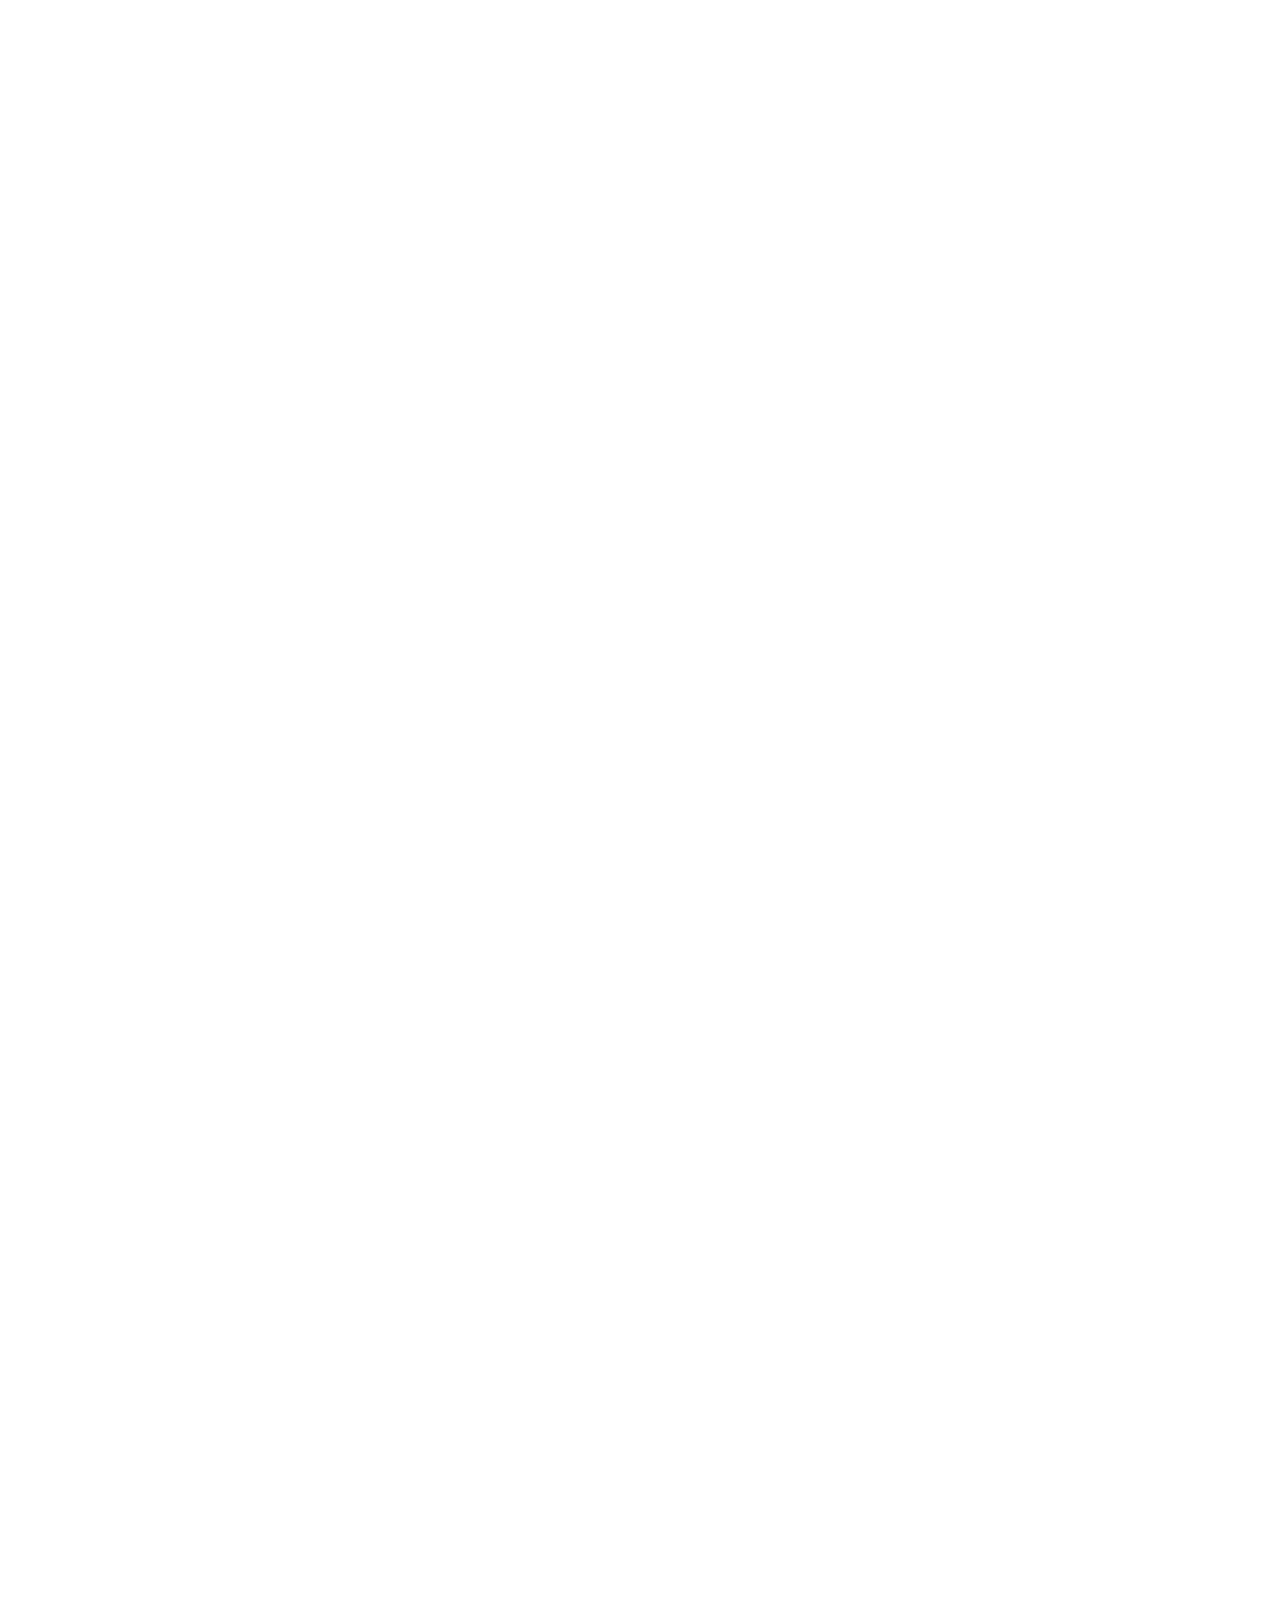
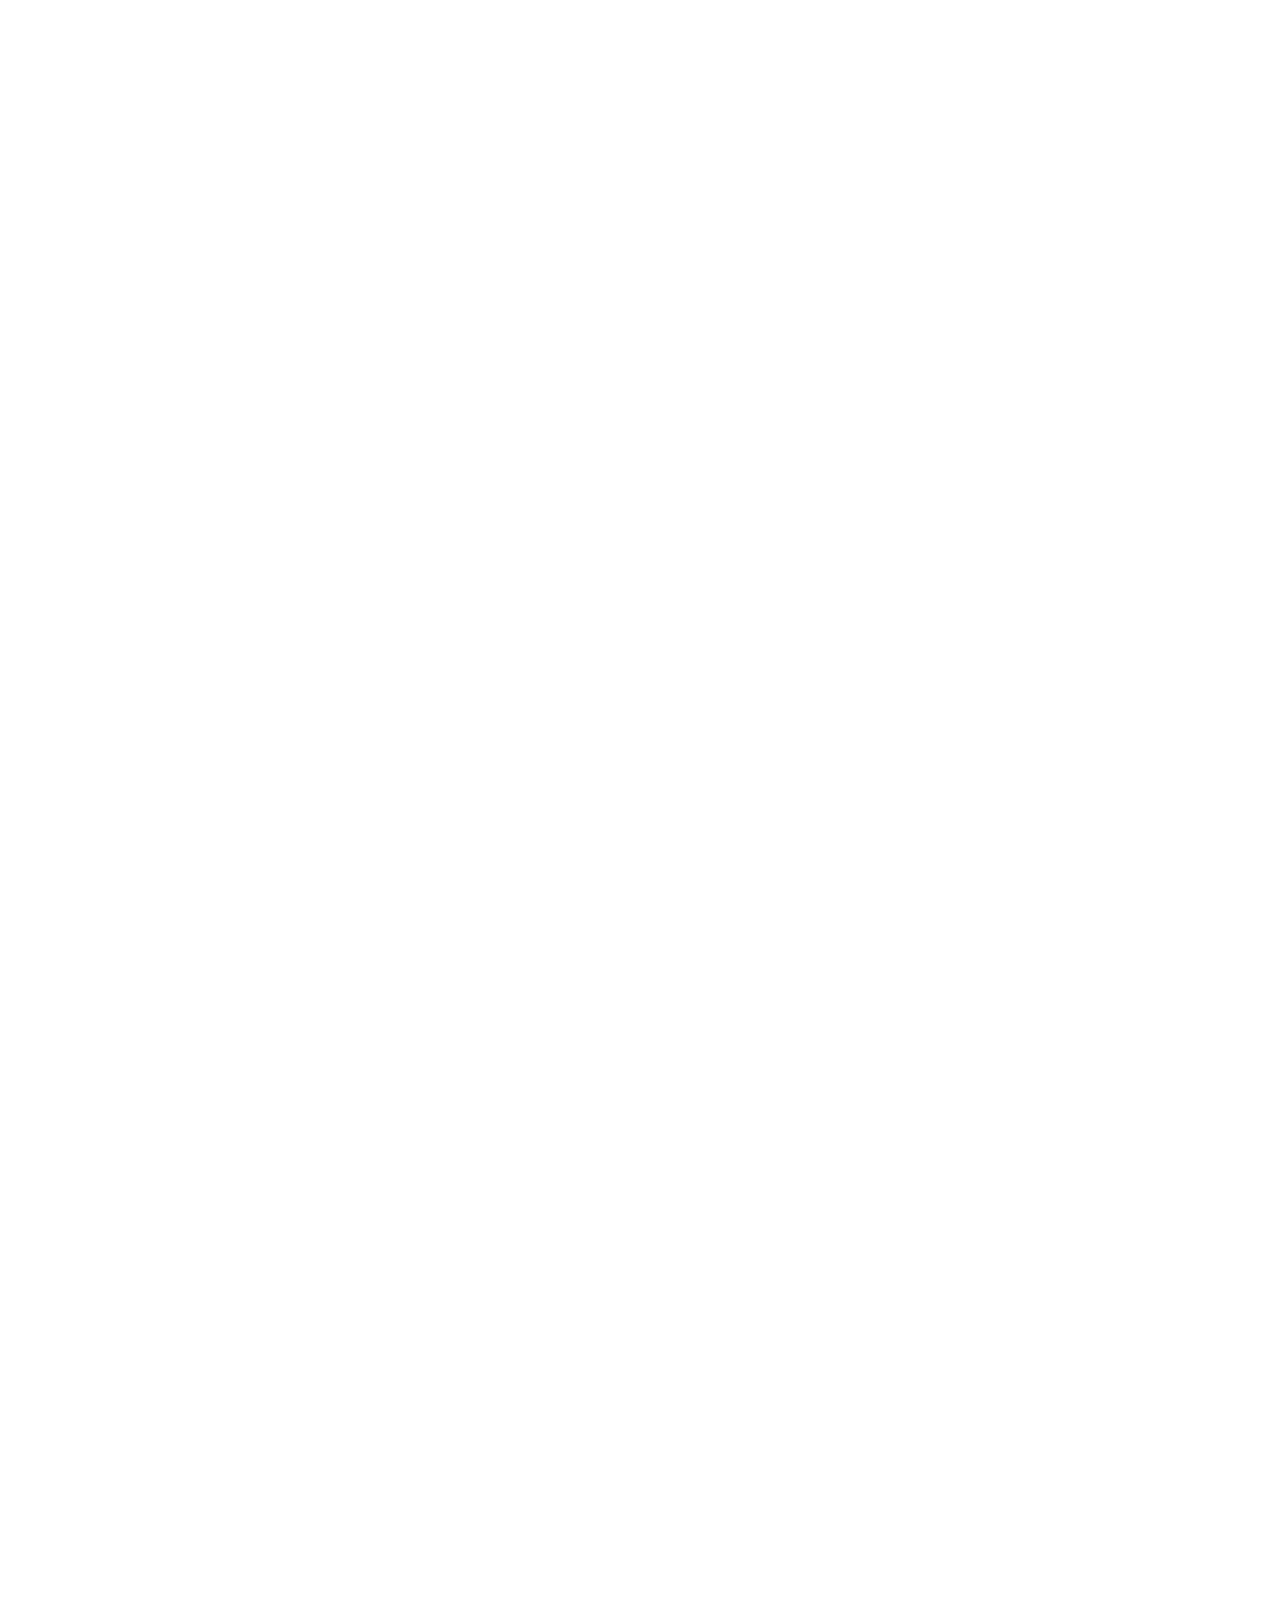
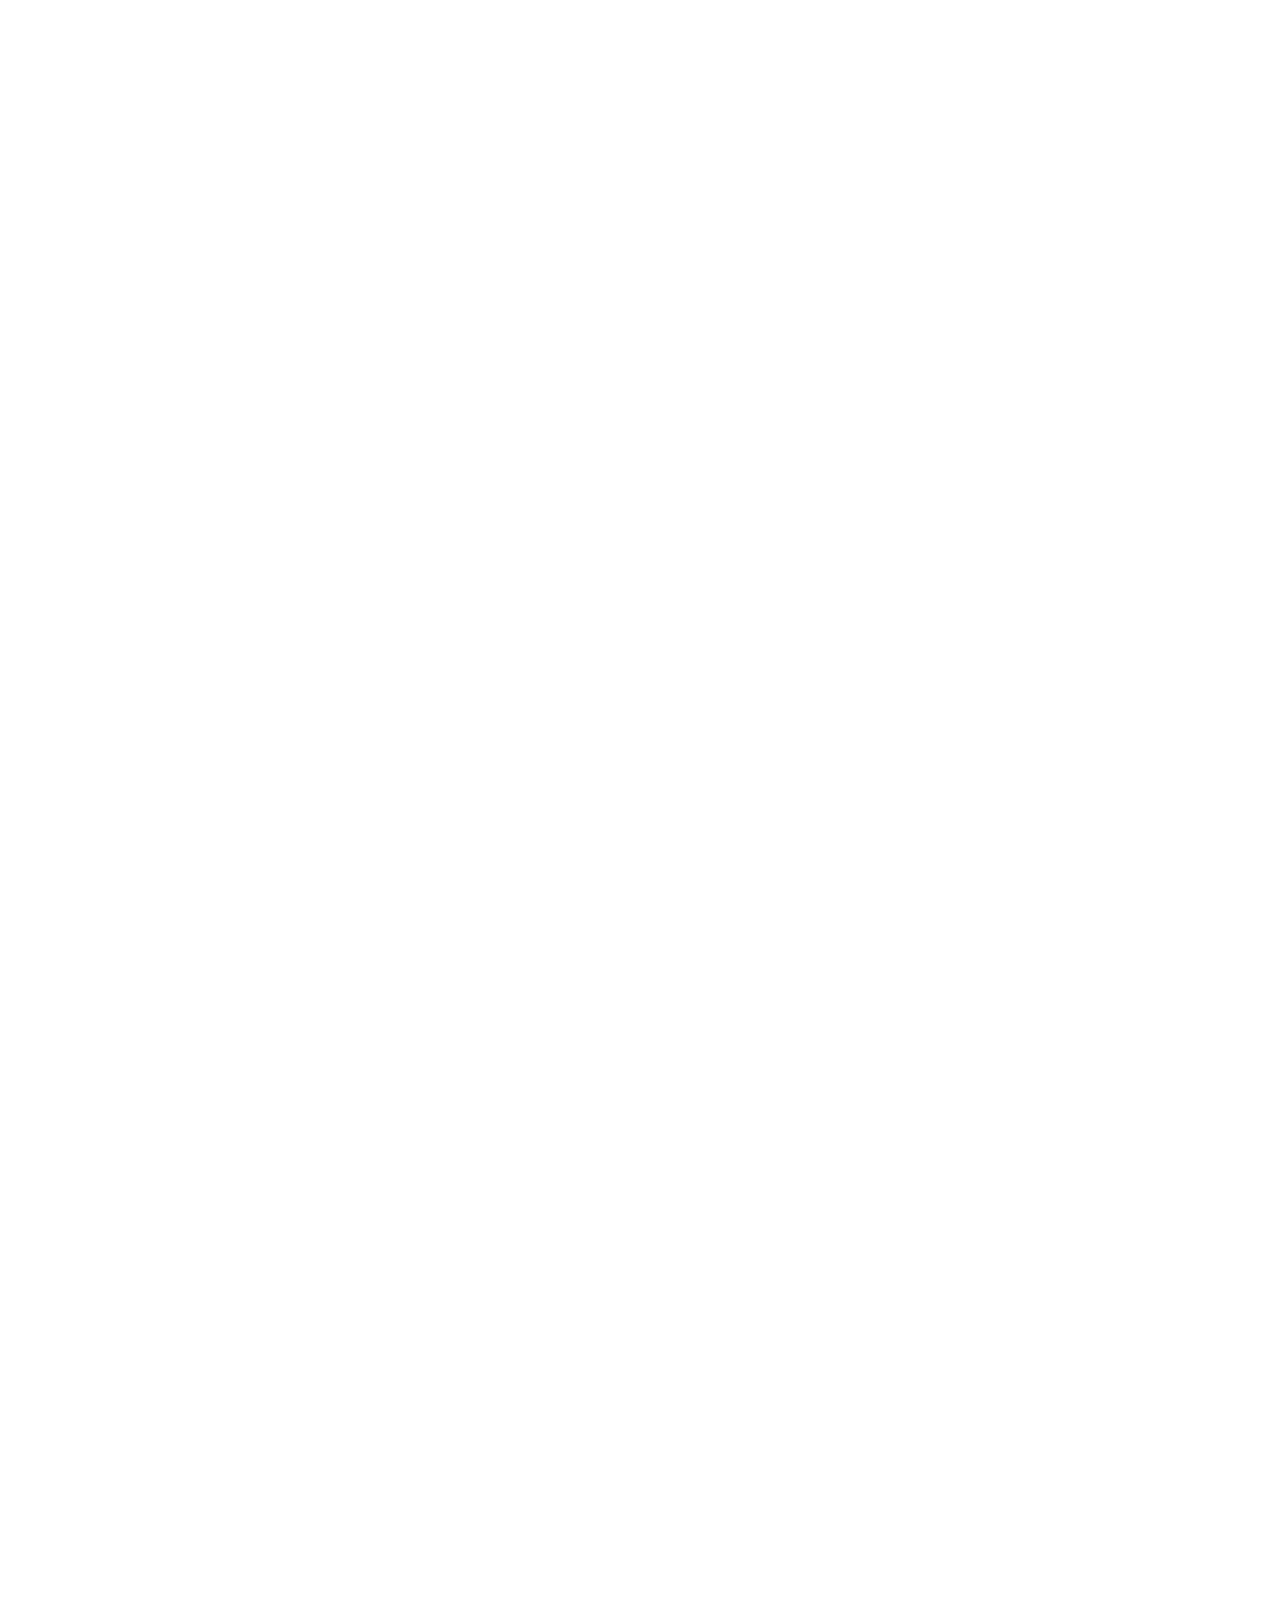
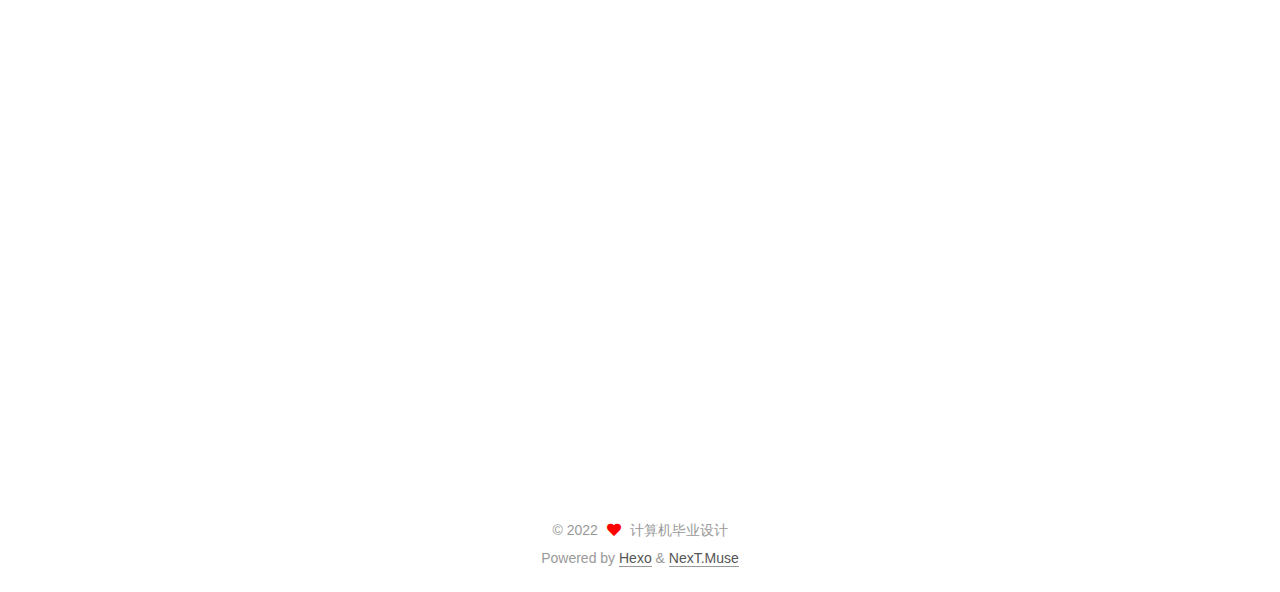
==== commit dbf72300: "Site updated: 2022-08-28 15:29:29" ====
--- a/index.html
+++ b/index.html
@@ -172,8 +172,9 @@
                 <i class="far fa-calendar"></i>
               </span>
               <span class="post-meta-item-text">Posted on</span>
-
-              <time title="Created: 2022-08-28 15:27:03" itemprop="dateCreated datePublished" datetime="2022-08-28T15:27:03+08:00">2022-08-28</time>
+              
+
+              <time title="Created: 2022-08-28 15:27:03 / Modified: 15:28:49" itemprop="dateCreated datePublished" datetime="2022-08-28T15:27:03+08:00">2022-08-28</time>
             </span>
 
           
@@ -187,7 +188,17 @@
     <div class="post-body" itemprop="articleBody">
 
       
-          
+          <p>开发工具(eclipse/idea/vscode等)：<br>数据库(sqlite/mysql/sqlserver等)：<br>功能模块(请用文字描述，至少200字)：<br>专业计算机毕业设计代做<br>  qq 1061404770<br>  vx 18392616205</p>
+<img src="/2022/08/28/%E5%9F%BA%E4%BA%8EJava%E7%9A%84%E4%BC%81%E4%B8%9A%E8%96%AA%E8%B5%84%E7%AE%A1%E7%90%86%E7%B3%BB%E7%BB%9F%E7%9A%84%E8%AE%BE%E8%AE%A1%E4%B8%8E%E5%AE%9E%E7%8E%B0/1.png" class="" title="This is an example image">
+<img src="/2022/08/28/%E5%9F%BA%E4%BA%8EJava%E7%9A%84%E4%BC%81%E4%B8%9A%E8%96%AA%E8%B5%84%E7%AE%A1%E7%90%86%E7%B3%BB%E7%BB%9F%E7%9A%84%E8%AE%BE%E8%AE%A1%E4%B8%8E%E5%AE%9E%E7%8E%B0/2.png" class="" title="This is an example image">
+
+<pre><code>             qq
+</code></pre>
+<img src="/2022/08/28/%E5%9F%BA%E4%BA%8EJava%E7%9A%84%E4%BC%81%E4%B8%9A%E8%96%AA%E8%B5%84%E7%AE%A1%E7%90%86%E7%B3%BB%E7%BB%9F%E7%9A%84%E8%AE%BE%E8%AE%A1%E4%B8%8E%E5%AE%9E%E7%8E%B0/3.png" class="" title="This is an example image">
+<pre><code>            微信
+</code></pre>
+<img src="/2022/08/28/%E5%9F%BA%E4%BA%8EJava%E7%9A%84%E4%BC%81%E4%B8%9A%E8%96%AA%E8%B5%84%E7%AE%A1%E7%90%86%E7%B3%BB%E7%BB%9F%E7%9A%84%E8%AE%BE%E8%AE%A1%E4%B8%8E%E5%AE%9E%E7%8E%B0/4.png" class="" title="This is an example image">
+
       
     </div>
 
--- a/css/main.css
+++ b/css/main.css
@@ -1168,7 +1168,7 @@
 }
 .links-of-author a::before,
 .links-of-author span.exturl::before {
-  background: #6bc8ff;
+  background: #7975d6;
   border-radius: 50%;
   content: ' ';
   display: inline-block;
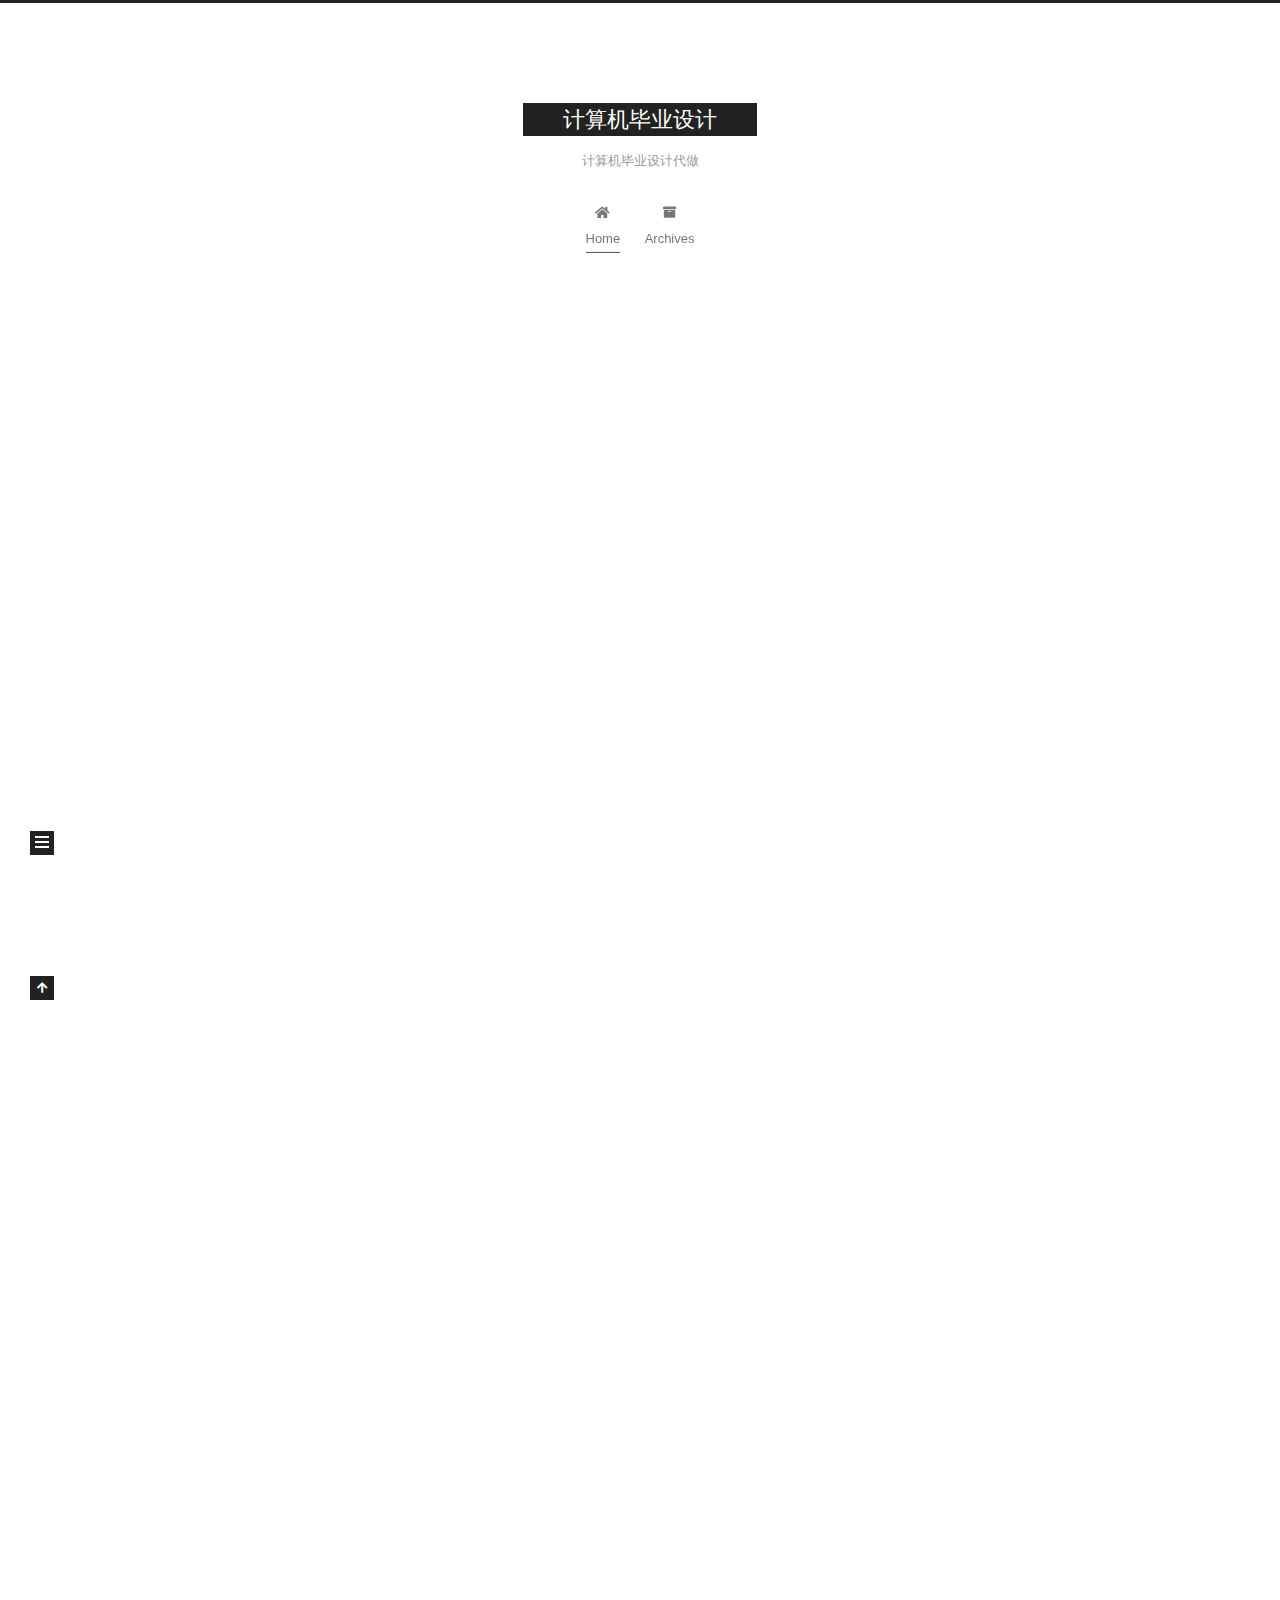
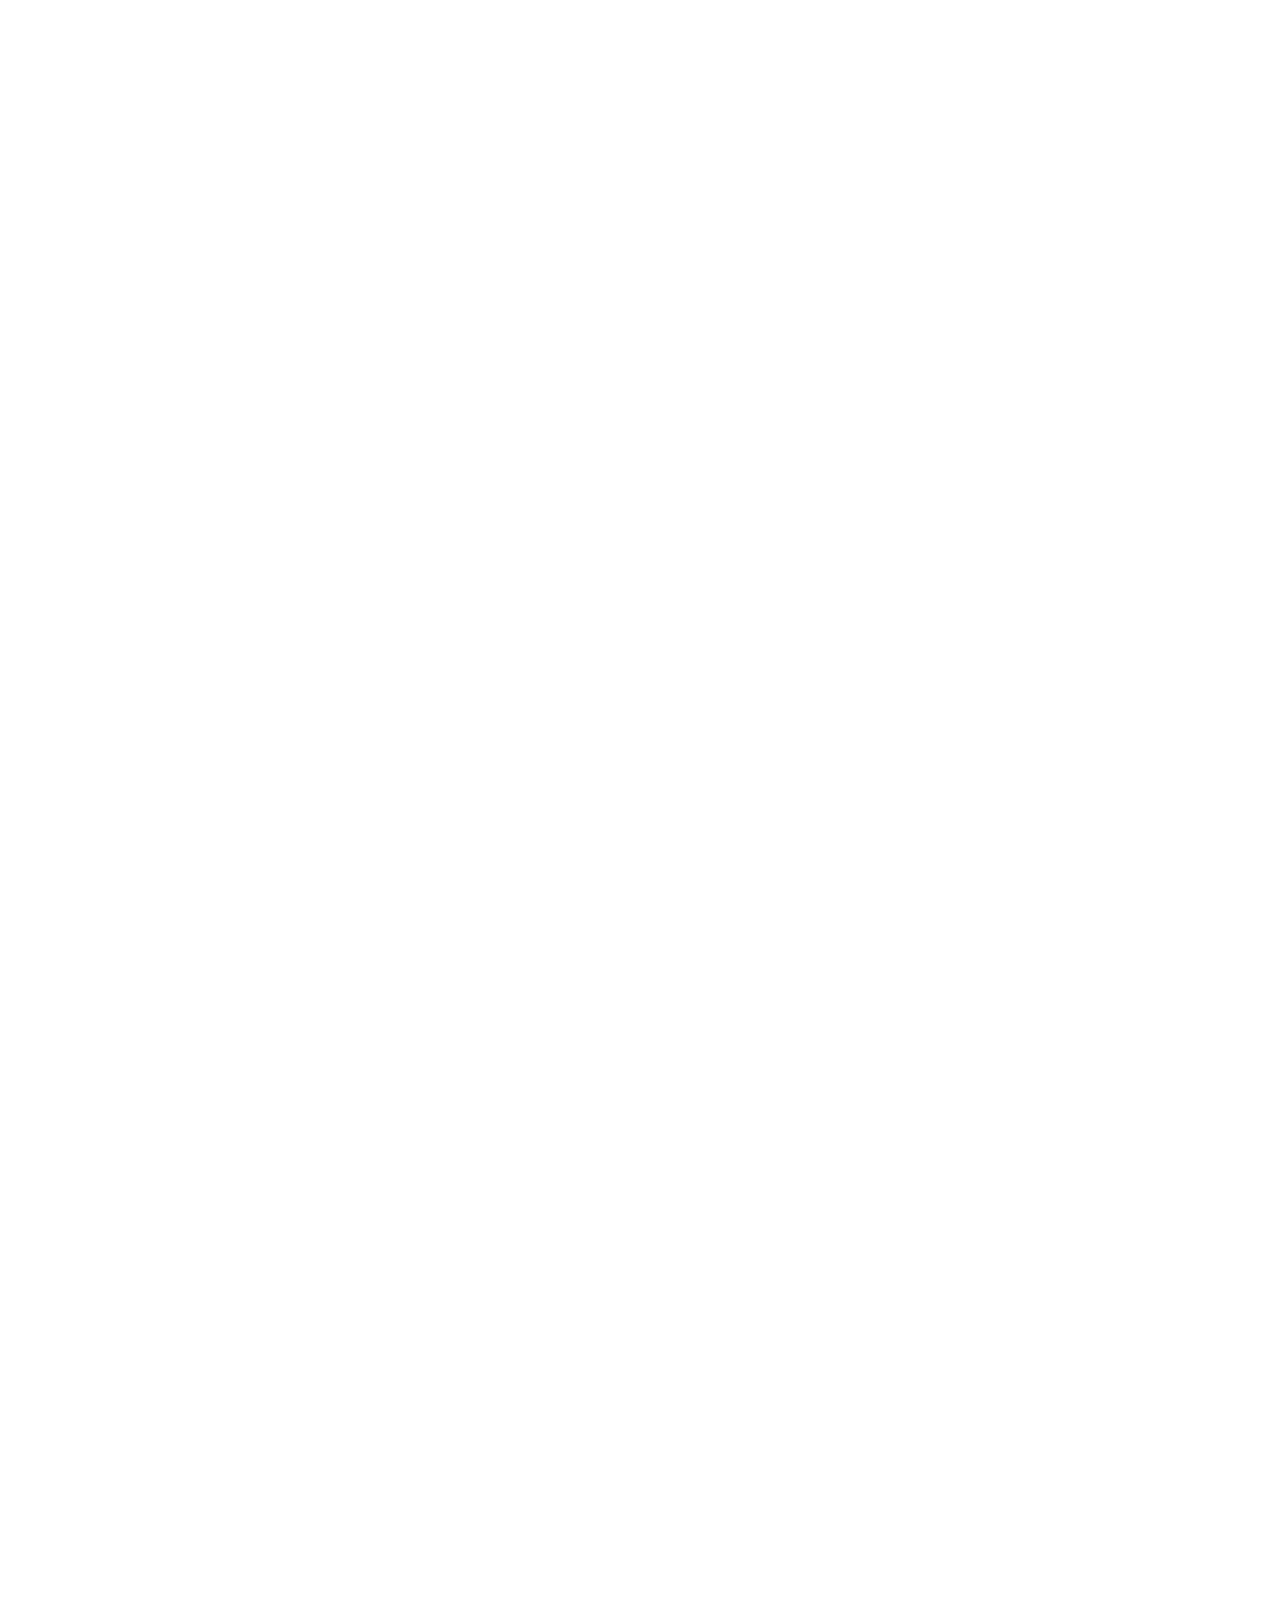
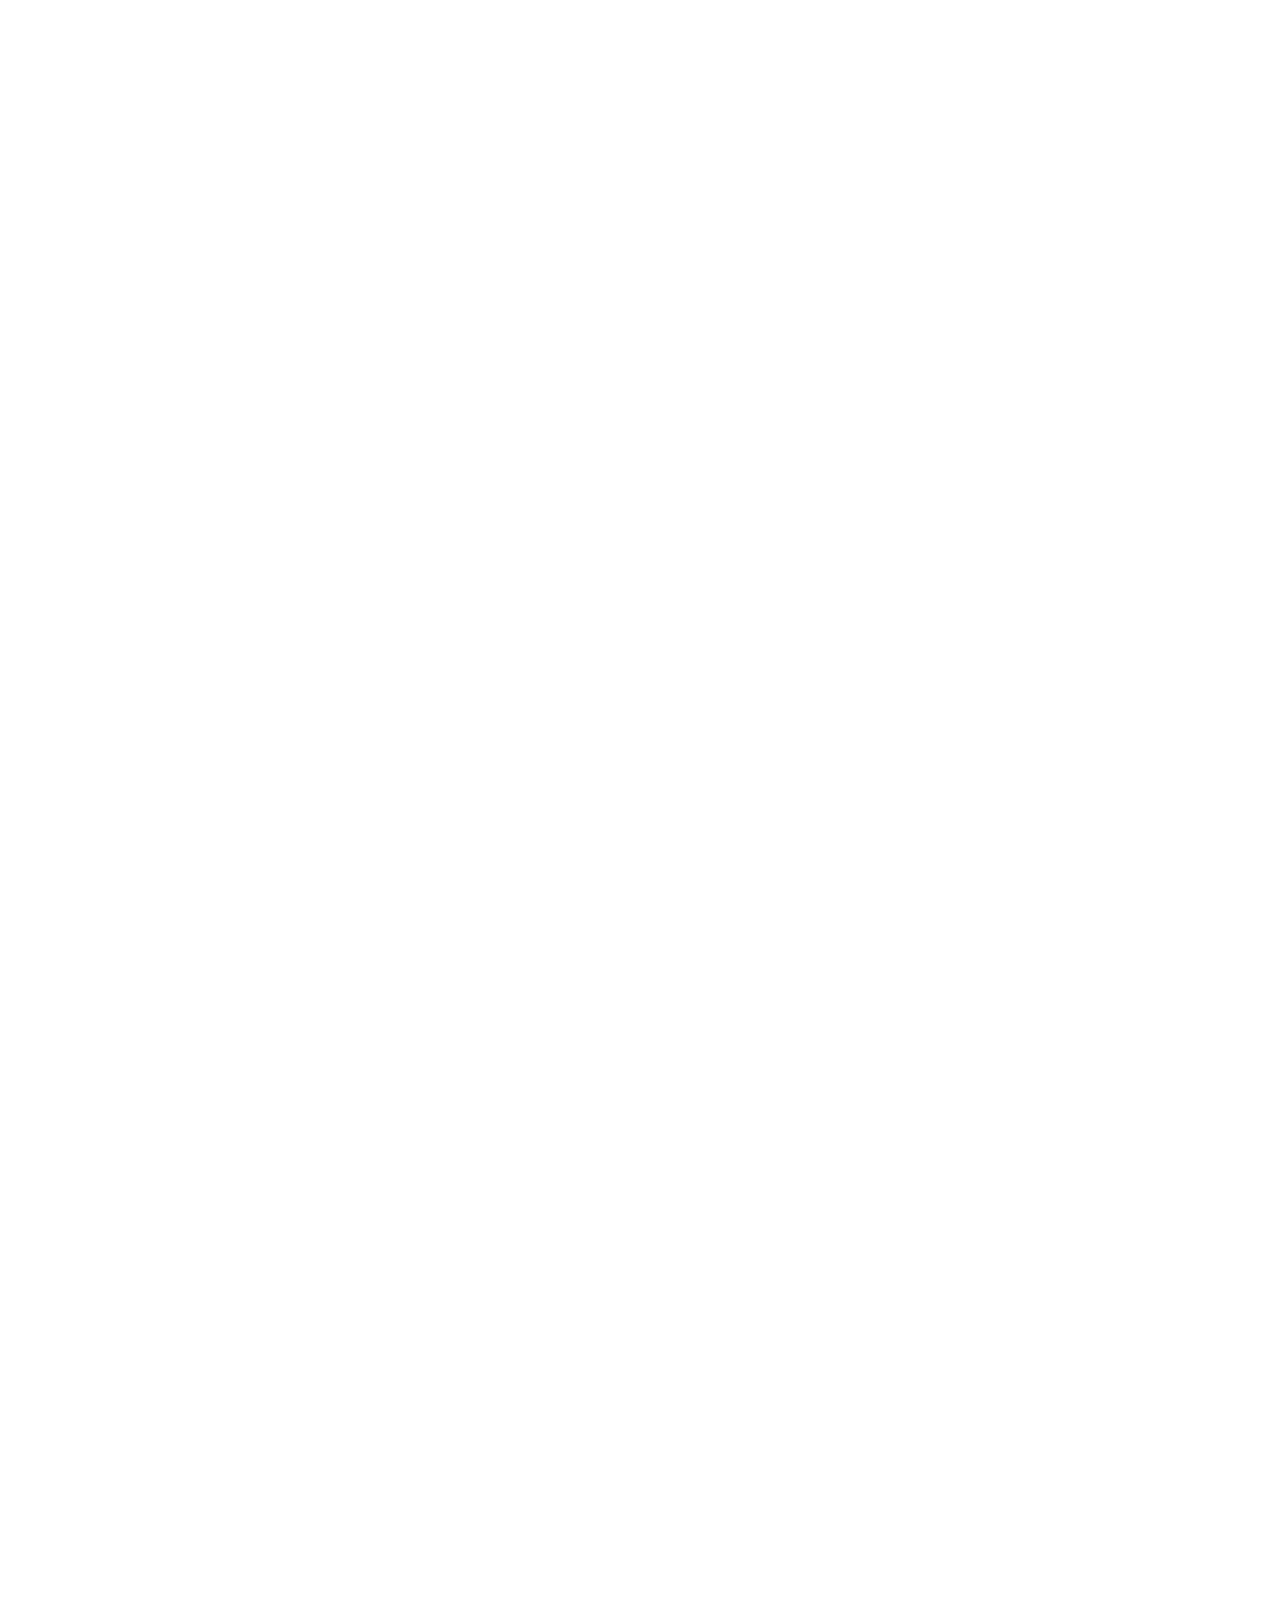
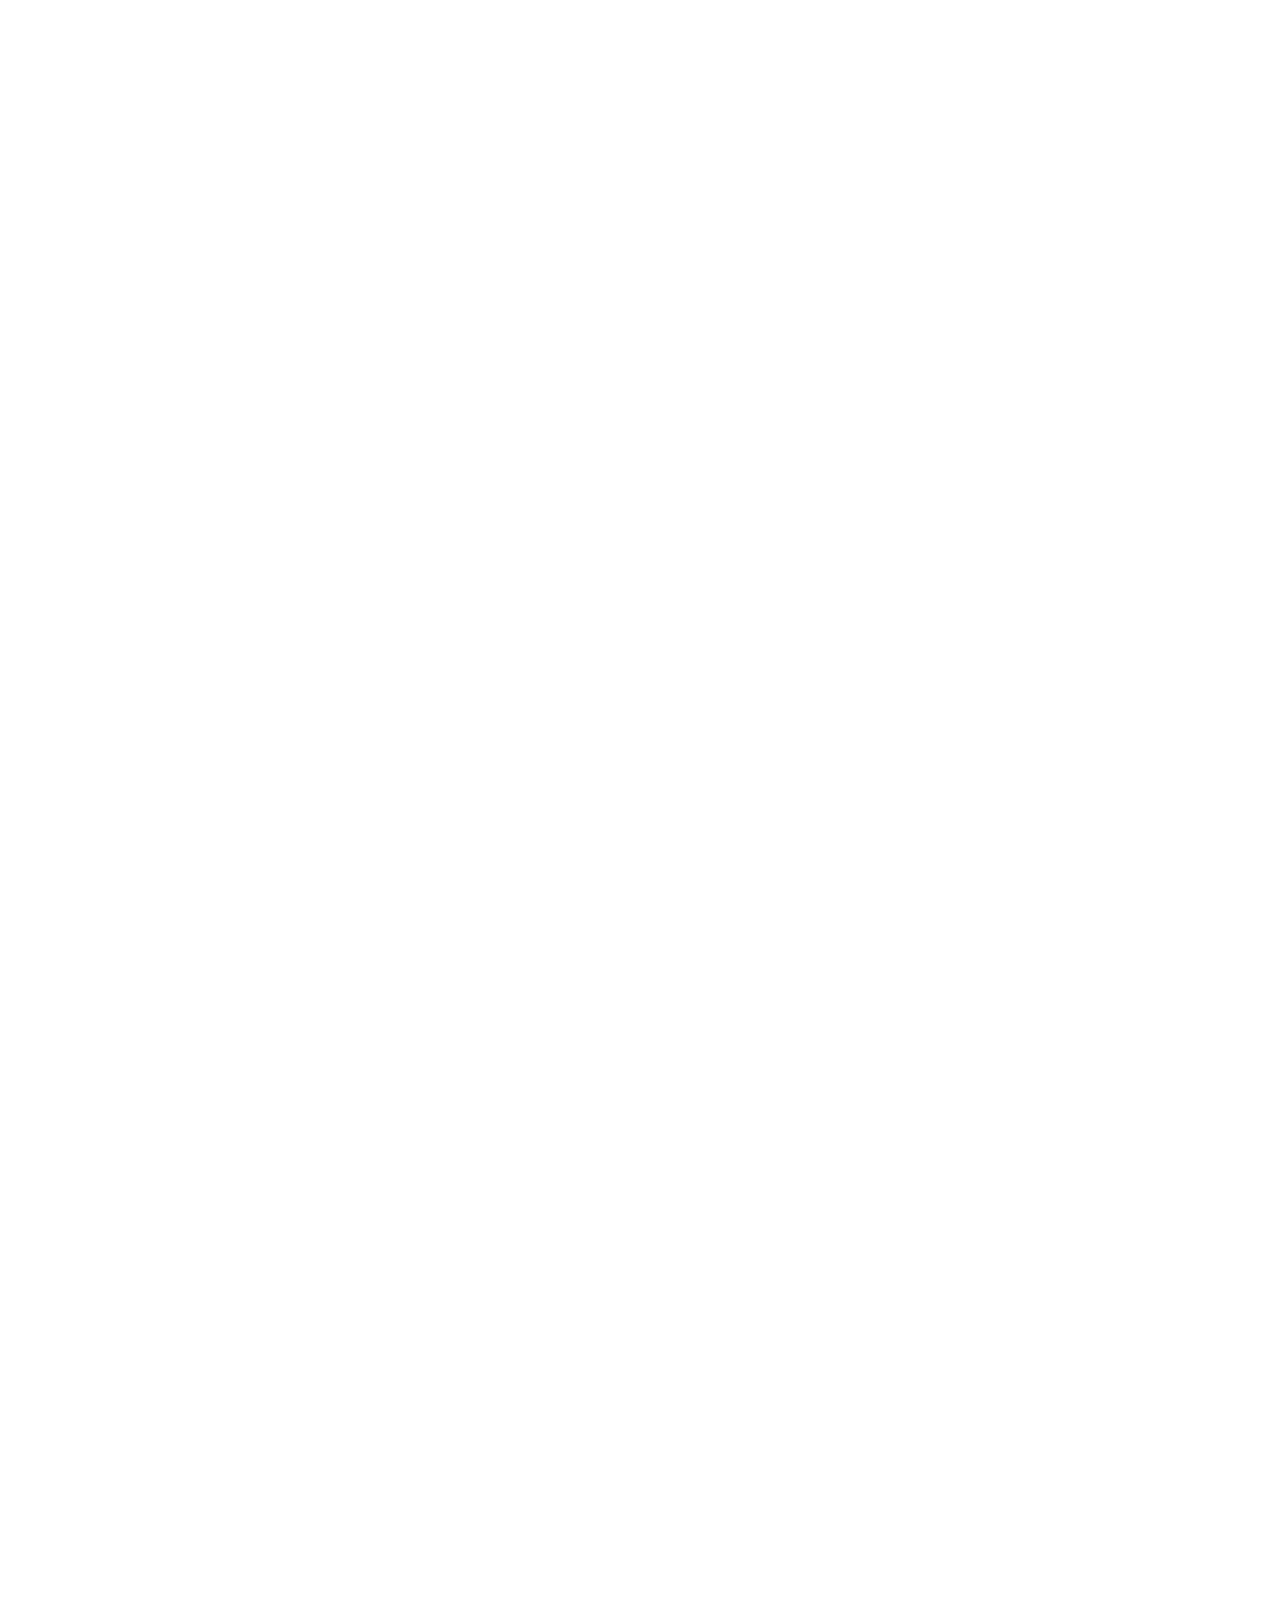
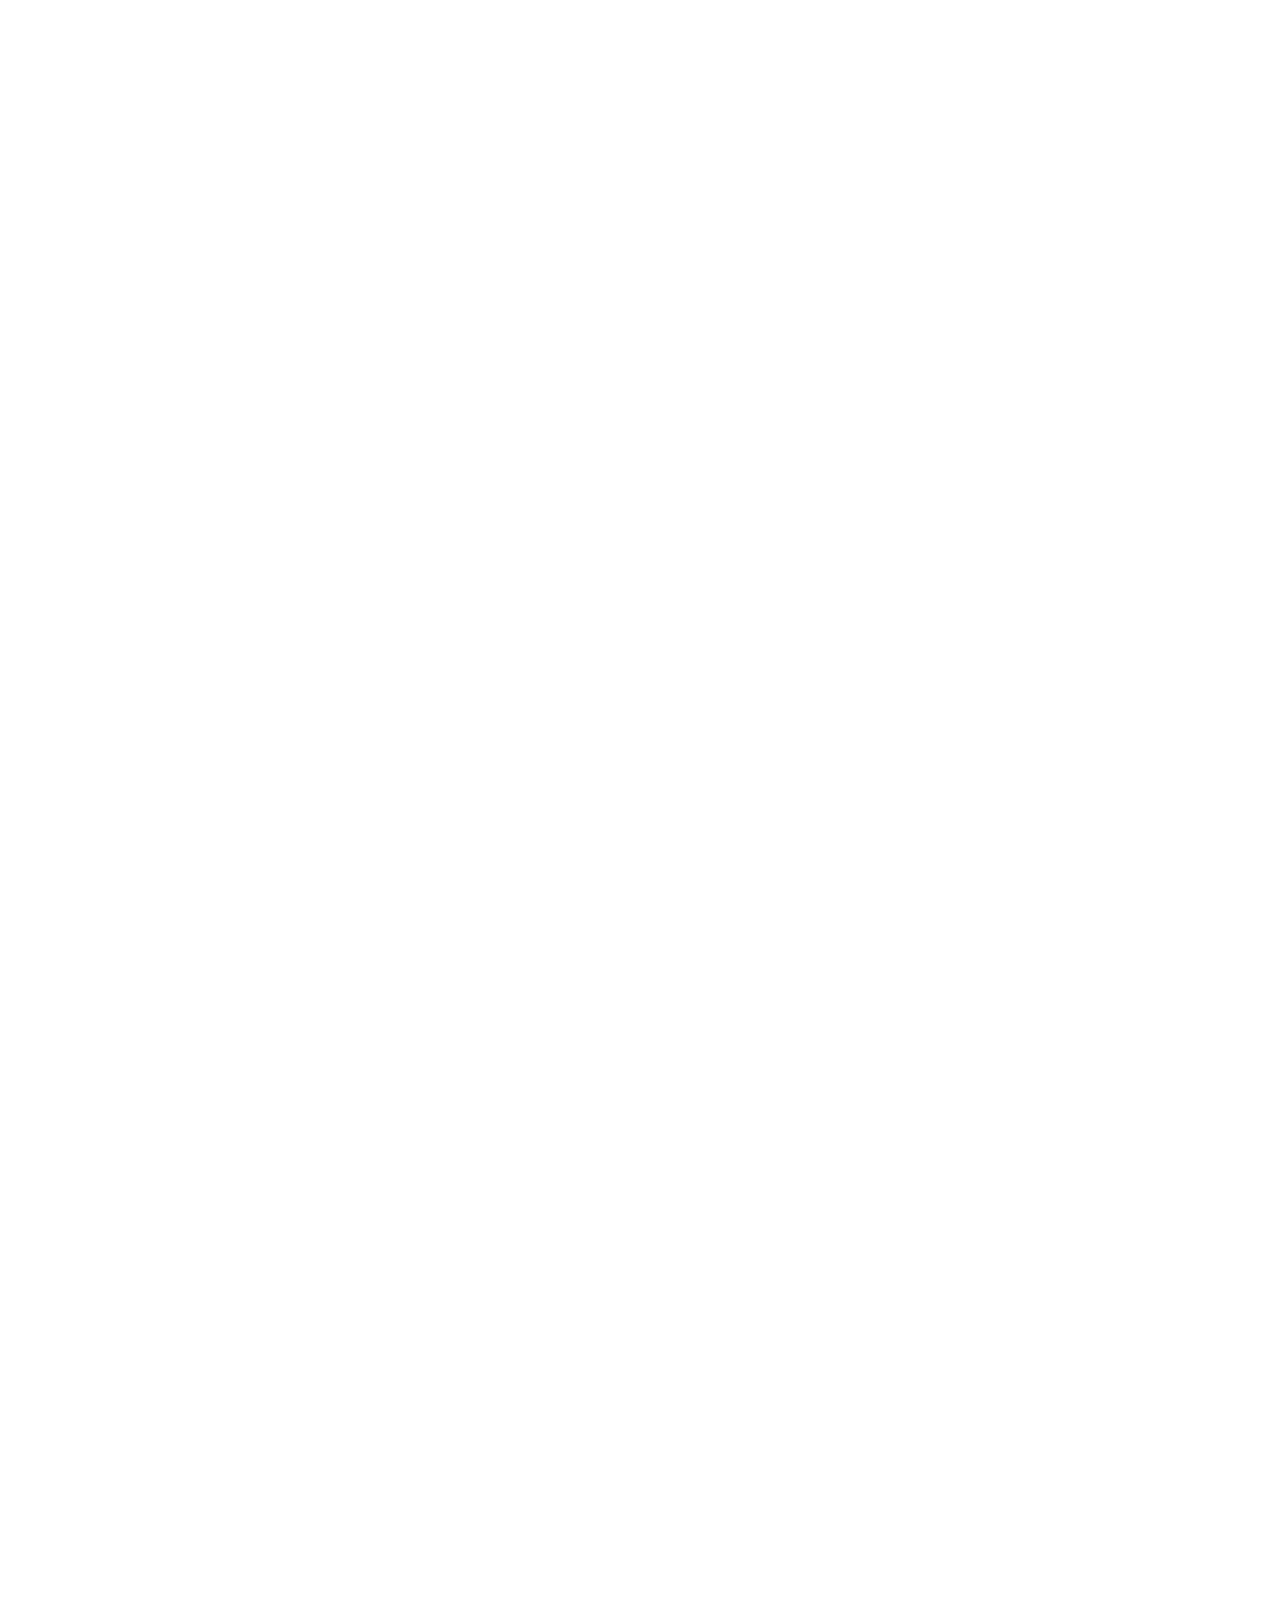
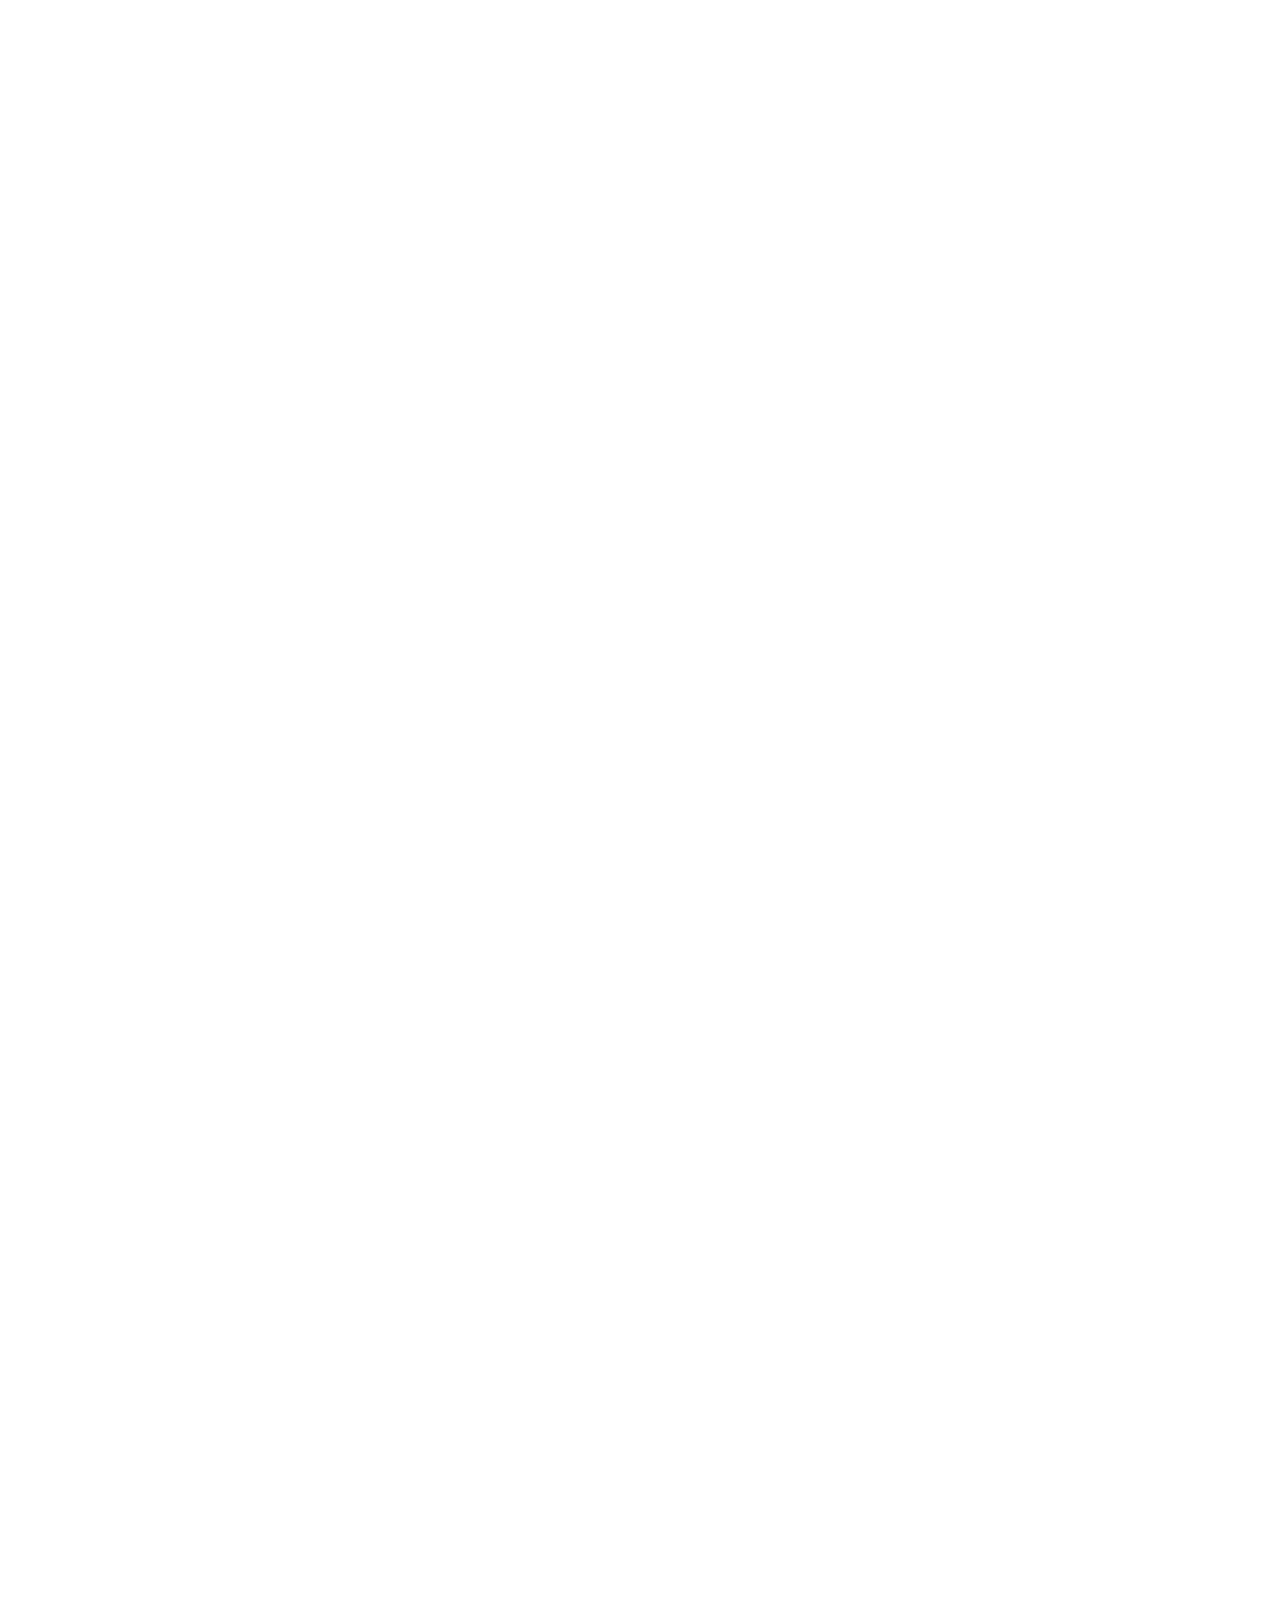
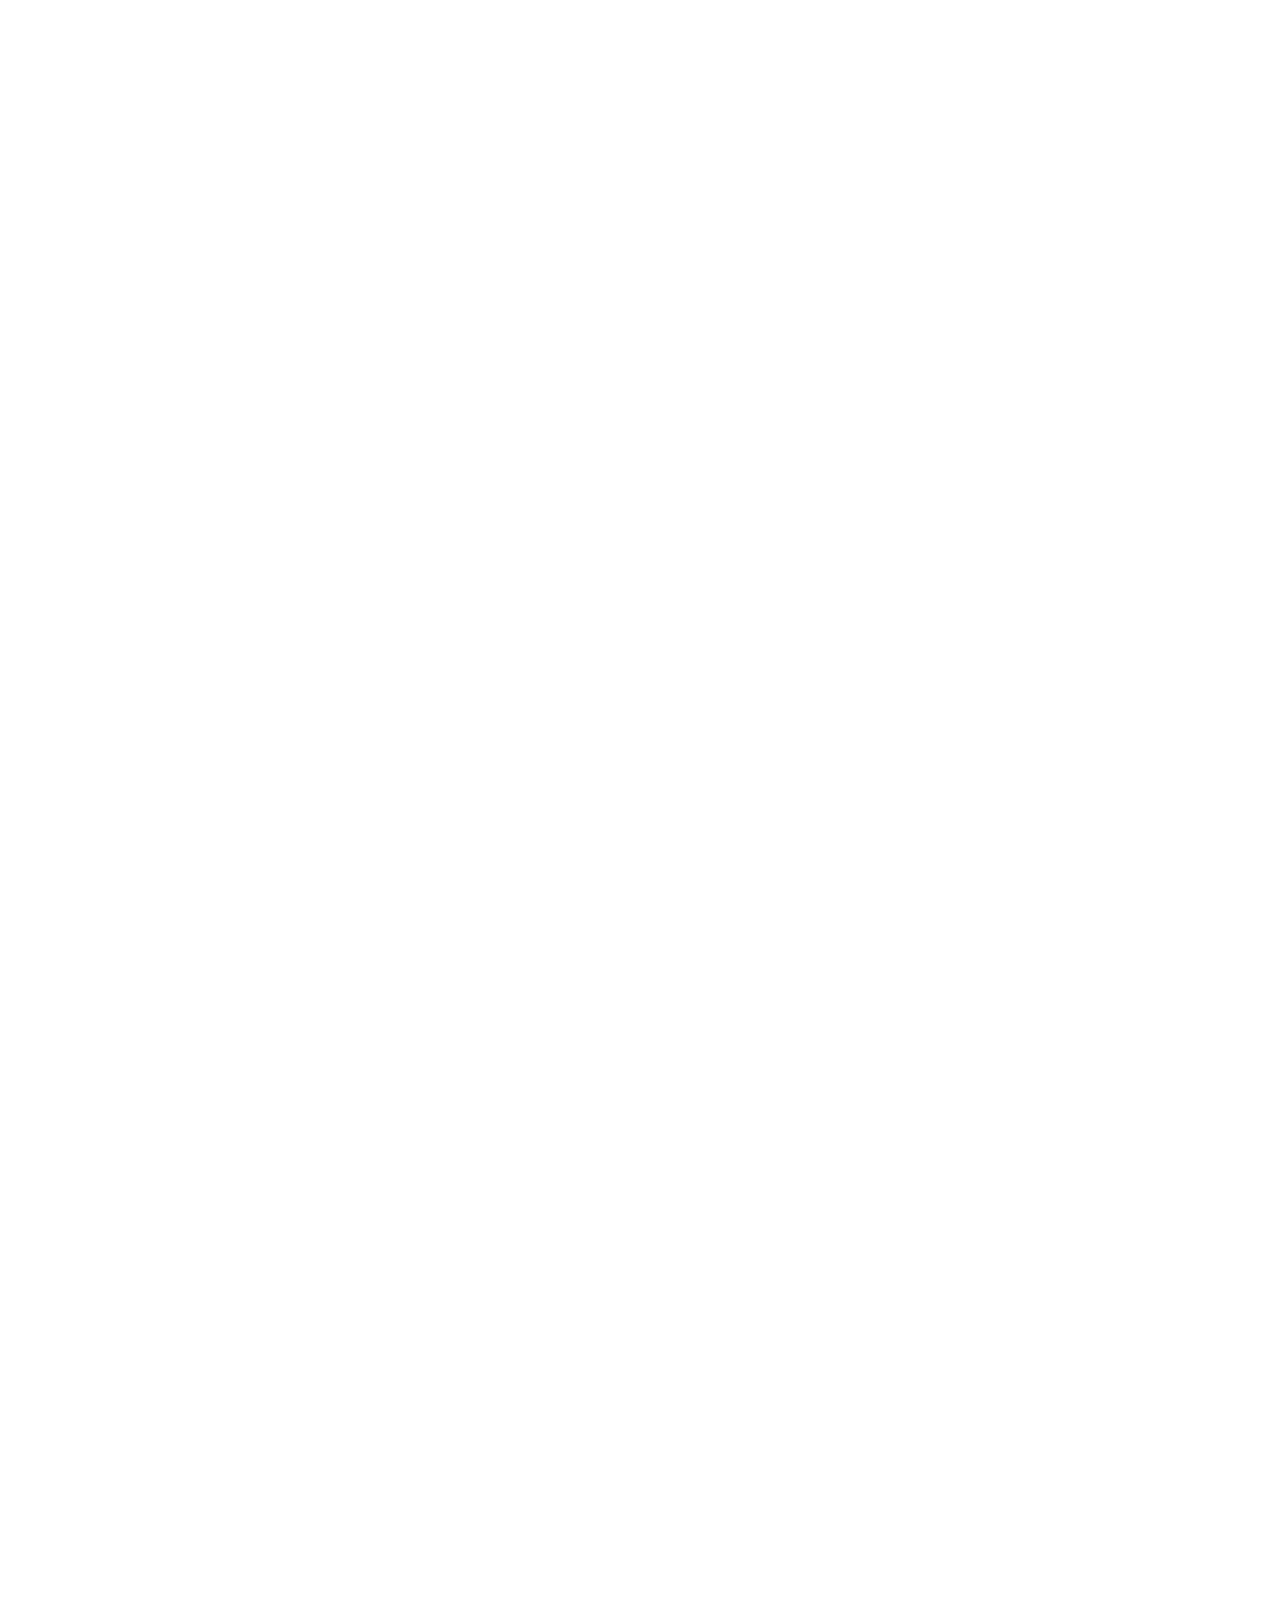
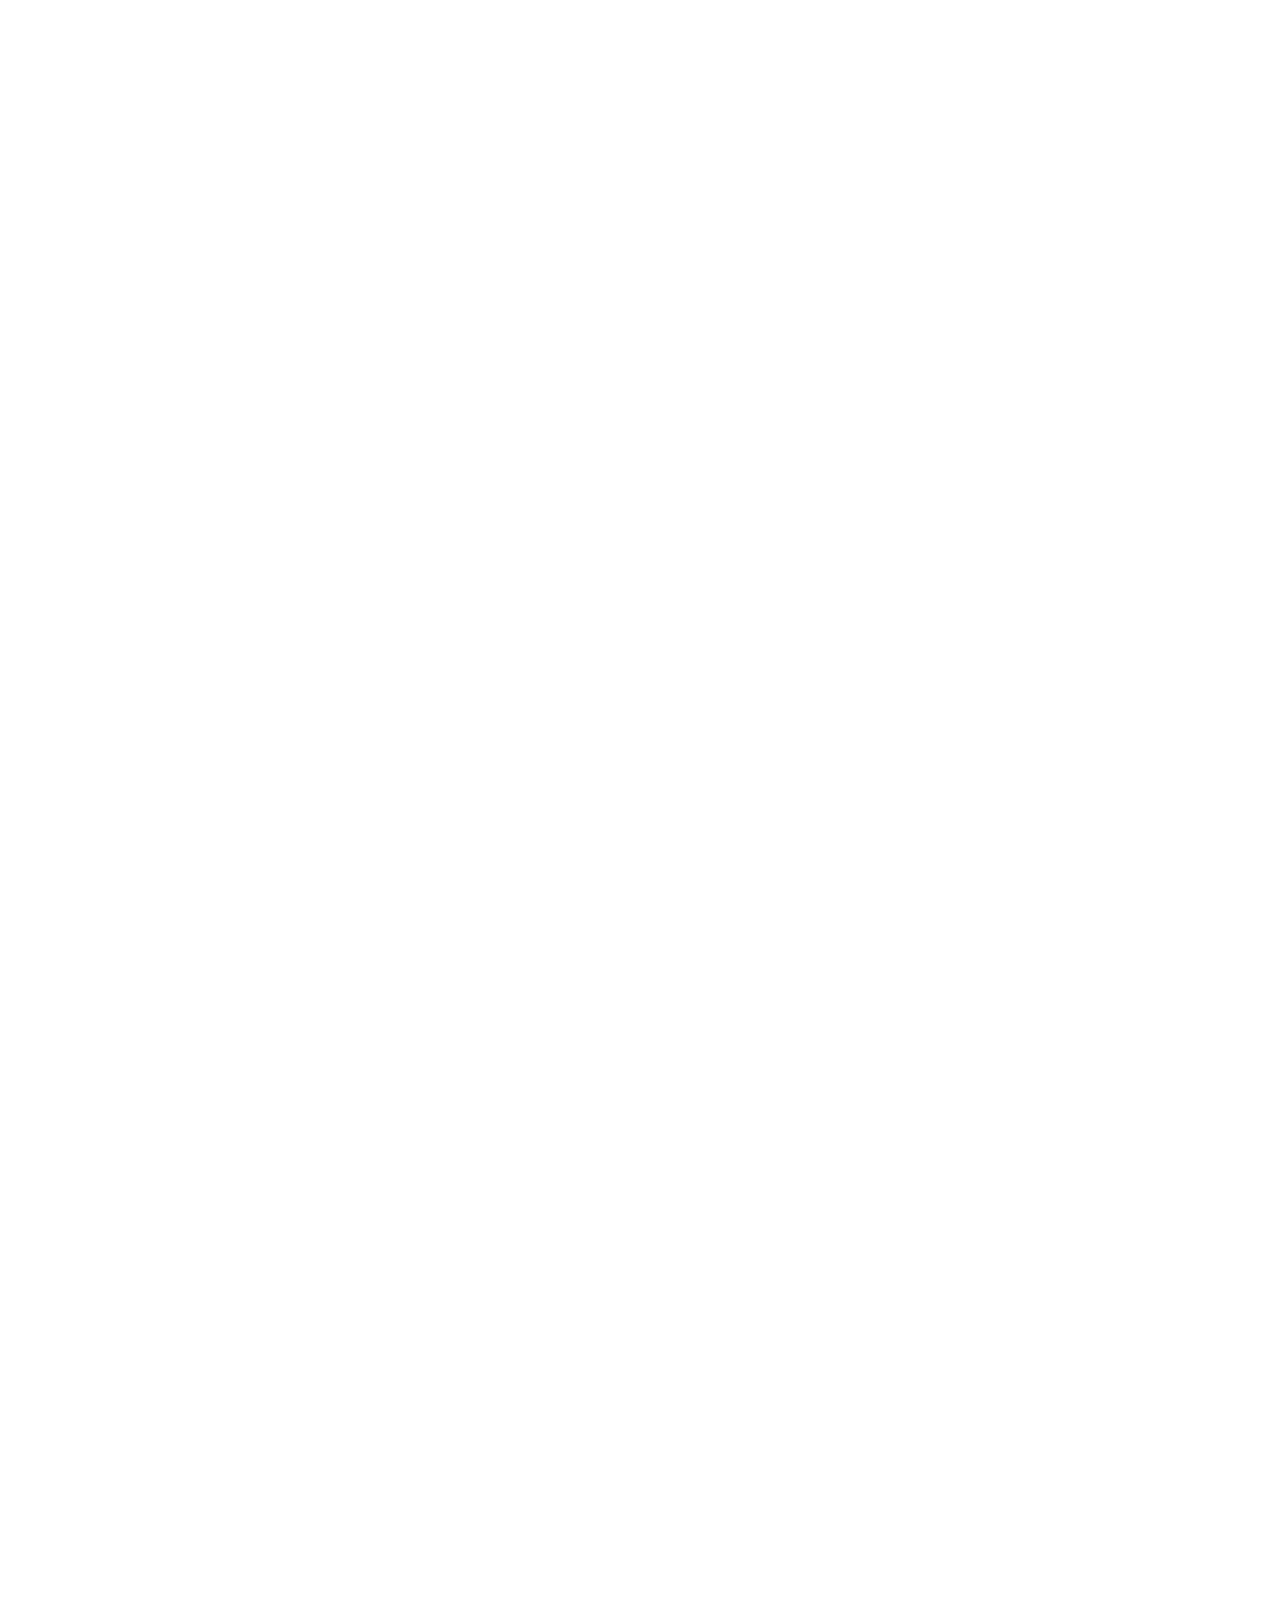
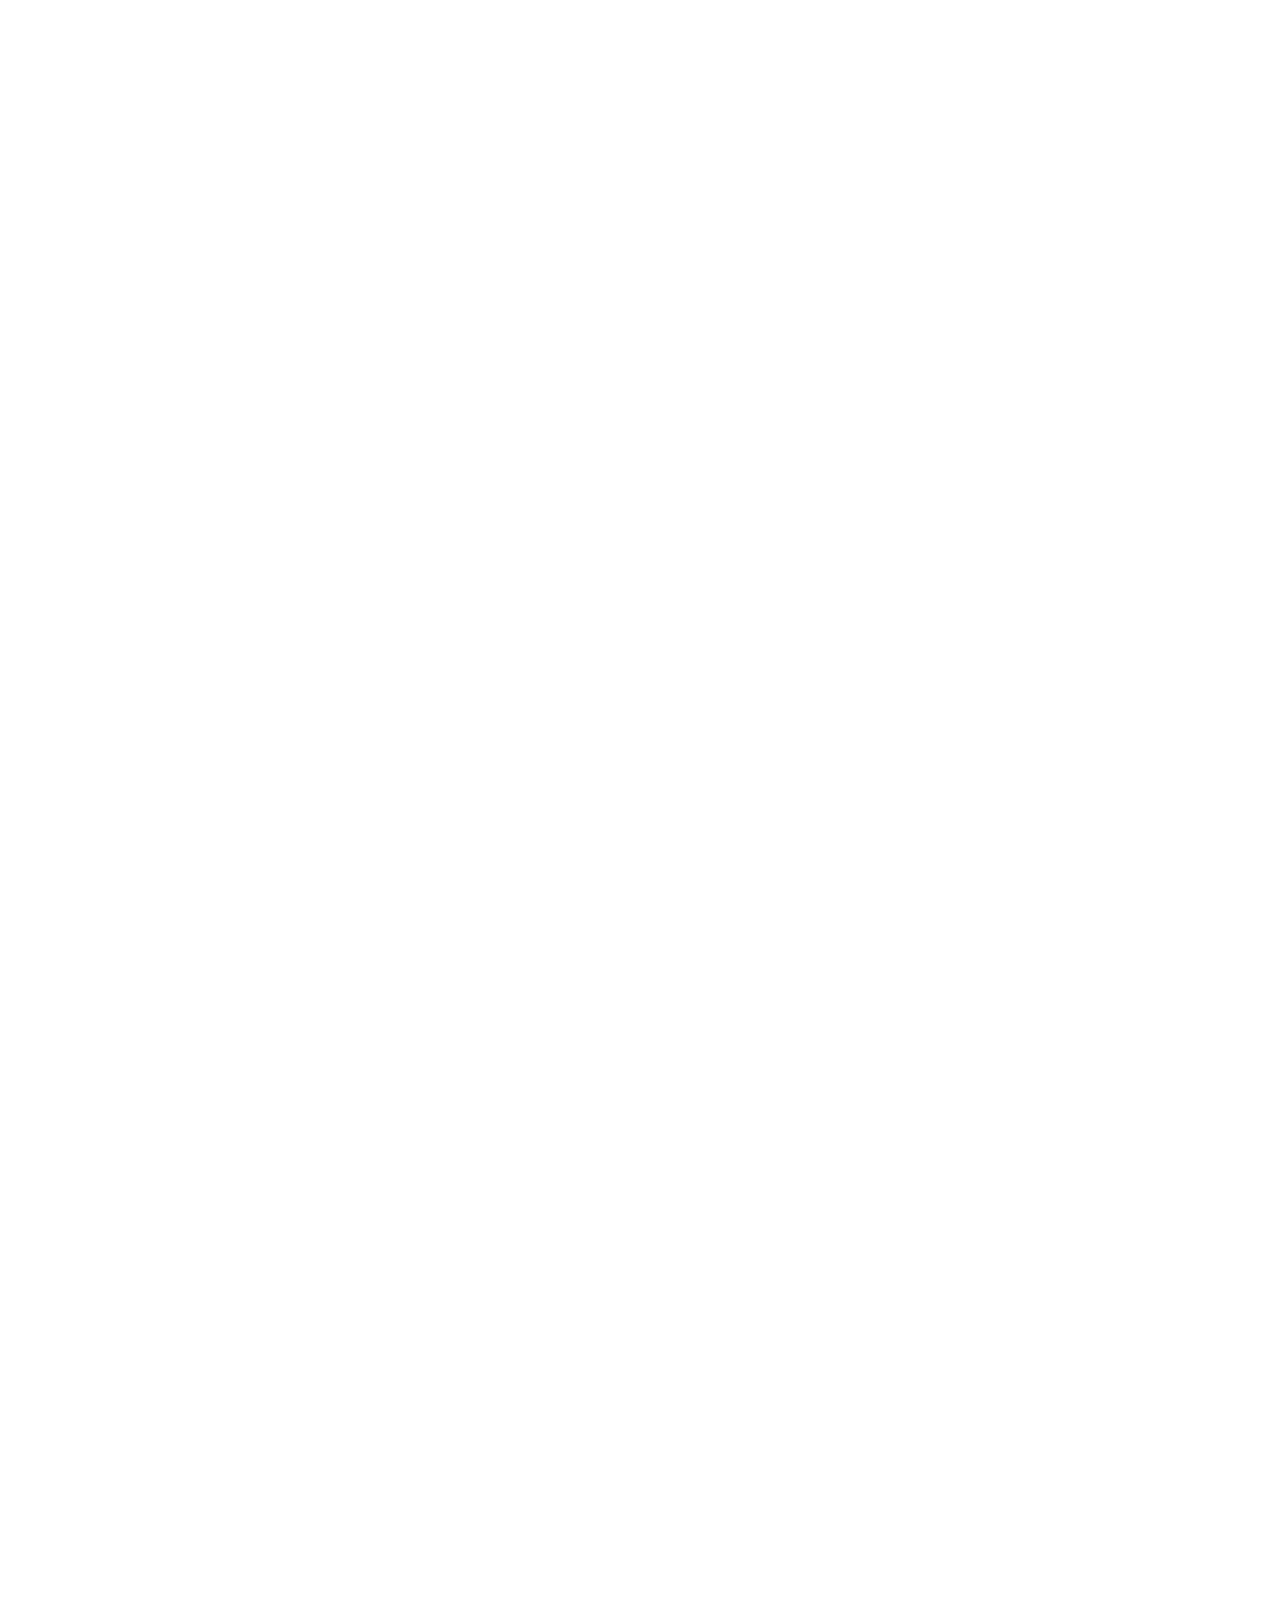
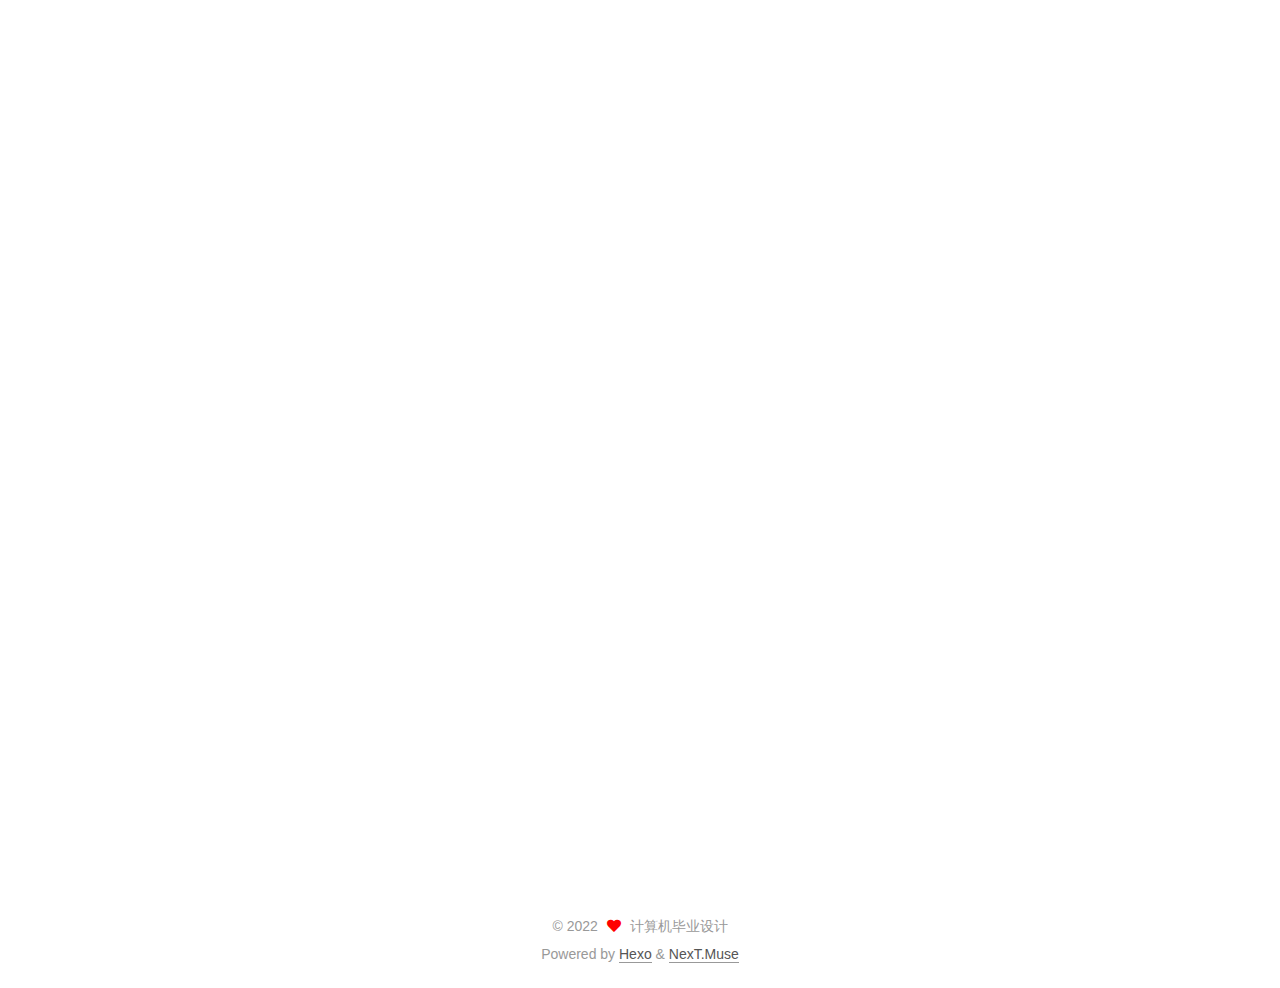
==== commit 28f84a05: "Site updated: 2022-08-28 15:33:27" ====
--- a/index.html
+++ b/index.html
@@ -145,6 +145,73 @@
 
           <div class="content index posts-expand">
             
+      
+  
+  
+  <article itemscope itemtype="http://schema.org/Article" class="post-block" lang="en">
+    <link itemprop="mainEntityOfPage" href="http://example.com/2022/08/28/web%E7%9A%84%E5%AE%A0%E7%89%A9%E5%95%86%E5%9F%8E%E7%B3%BB%E7%BB%9F/">
+
+    <span hidden itemprop="author" itemscope itemtype="http://schema.org/Person">
+      <meta itemprop="image" content="/images/avatar.gif">
+      <meta itemprop="name" content="计算机毕业设计">
+      <meta itemprop="description" content="计算机毕业设计 毕业设计 毕设 java代做 Python代做 大数据代做">
+    </span>
+
+    <span hidden itemprop="publisher" itemscope itemtype="http://schema.org/Organization">
+      <meta itemprop="name" content="计算机毕业设计">
+    </span>
+      <header class="post-header">
+        <h2 class="post-title" itemprop="name headline">
+          
+            <a href="/2022/08/28/web%E7%9A%84%E5%AE%A0%E7%89%A9%E5%95%86%E5%9F%8E%E7%B3%BB%E7%BB%9F/" class="post-title-link" itemprop="url">web的宠物商城系统</a>
+        </h2>
+
+        <div class="post-meta">
+            <span class="post-meta-item">
+              <span class="post-meta-item-icon">
+                <i class="far fa-calendar"></i>
+              </span>
+              <span class="post-meta-item-text">Posted on</span>
+              
+
+              <time title="Created: 2022-08-28 15:32:11 / Modified: 15:33:10" itemprop="dateCreated datePublished" datetime="2022-08-28T15:32:11+08:00">2022-08-28</time>
+            </span>
+
+          
+
+        </div>
+      </header>
+
+    
+    
+    
+    <div class="post-body" itemprop="articleBody">
+
+      
+          <p>开发工具(eclipse/idea/vscode等)：<br>数据库(sqlite/mysql/sqlserver等)：<br>功能模块(请用文字描述，至少200字)：<br>专业计算机毕业设计代做<br>  qq 1061404770<br>  vx 18392616205</p>
+<img src="/2022/08/28/web%E7%9A%84%E5%AE%A0%E7%89%A9%E5%95%86%E5%9F%8E%E7%B3%BB%E7%BB%9F/1.png" class="" title="This is an example image">
+<img src="/2022/08/28/web%E7%9A%84%E5%AE%A0%E7%89%A9%E5%95%86%E5%9F%8E%E7%B3%BB%E7%BB%9F/2.png" class="" title="This is an example image">
+
+<pre><code>             qq
+</code></pre>
+<img src="/2022/08/28/web%E7%9A%84%E5%AE%A0%E7%89%A9%E5%95%86%E5%9F%8E%E7%B3%BB%E7%BB%9F/3.png" class="" title="This is an example image">
+<pre><code>            微信
+</code></pre>
+<img src="/2022/08/28/web%E7%9A%84%E5%AE%A0%E7%89%A9%E5%95%86%E5%9F%8E%E7%B3%BB%E7%BB%9F/4.png" class="" title="This is an example image">
+      
+    </div>
+
+    
+    
+    
+      <footer class="post-footer">
+        <div class="post-eof"></div>
+      </footer>
+  </article>
+  
+  
+  
+
       
   
   
@@ -482,7 +549,7 @@
       <div class="site-state-item site-state-posts">
           <a href="/archives/">
         
-          <span class="site-state-item-count">4</span>
+          <span class="site-state-item-count">5</span>
           <span class="site-state-item-name">posts</span>
         </a>
       </div>
--- a/css/main.css
+++ b/css/main.css
@@ -1168,7 +1168,7 @@
 }
 .links-of-author a::before,
 .links-of-author span.exturl::before {
-  background: #7975d6;
+  background: #ffa182;
   border-radius: 50%;
   content: ' ';
   display: inline-block;
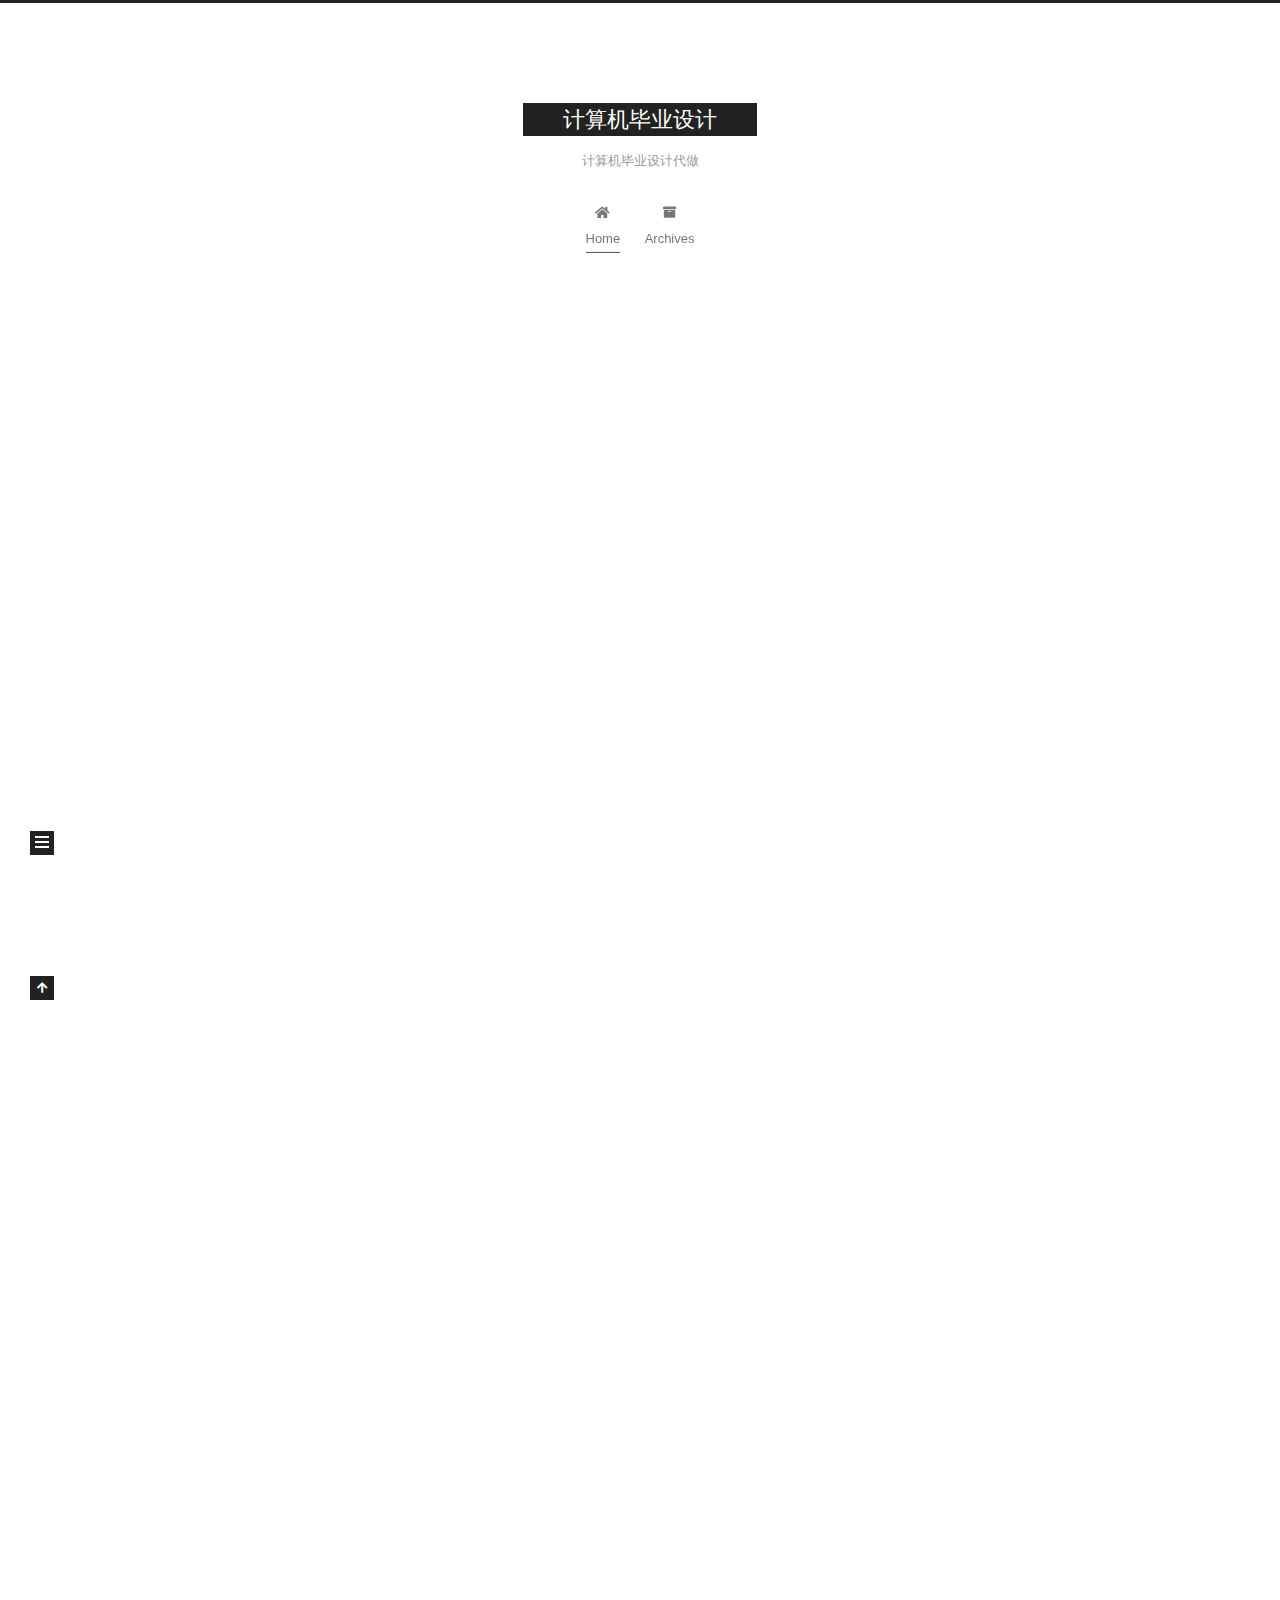
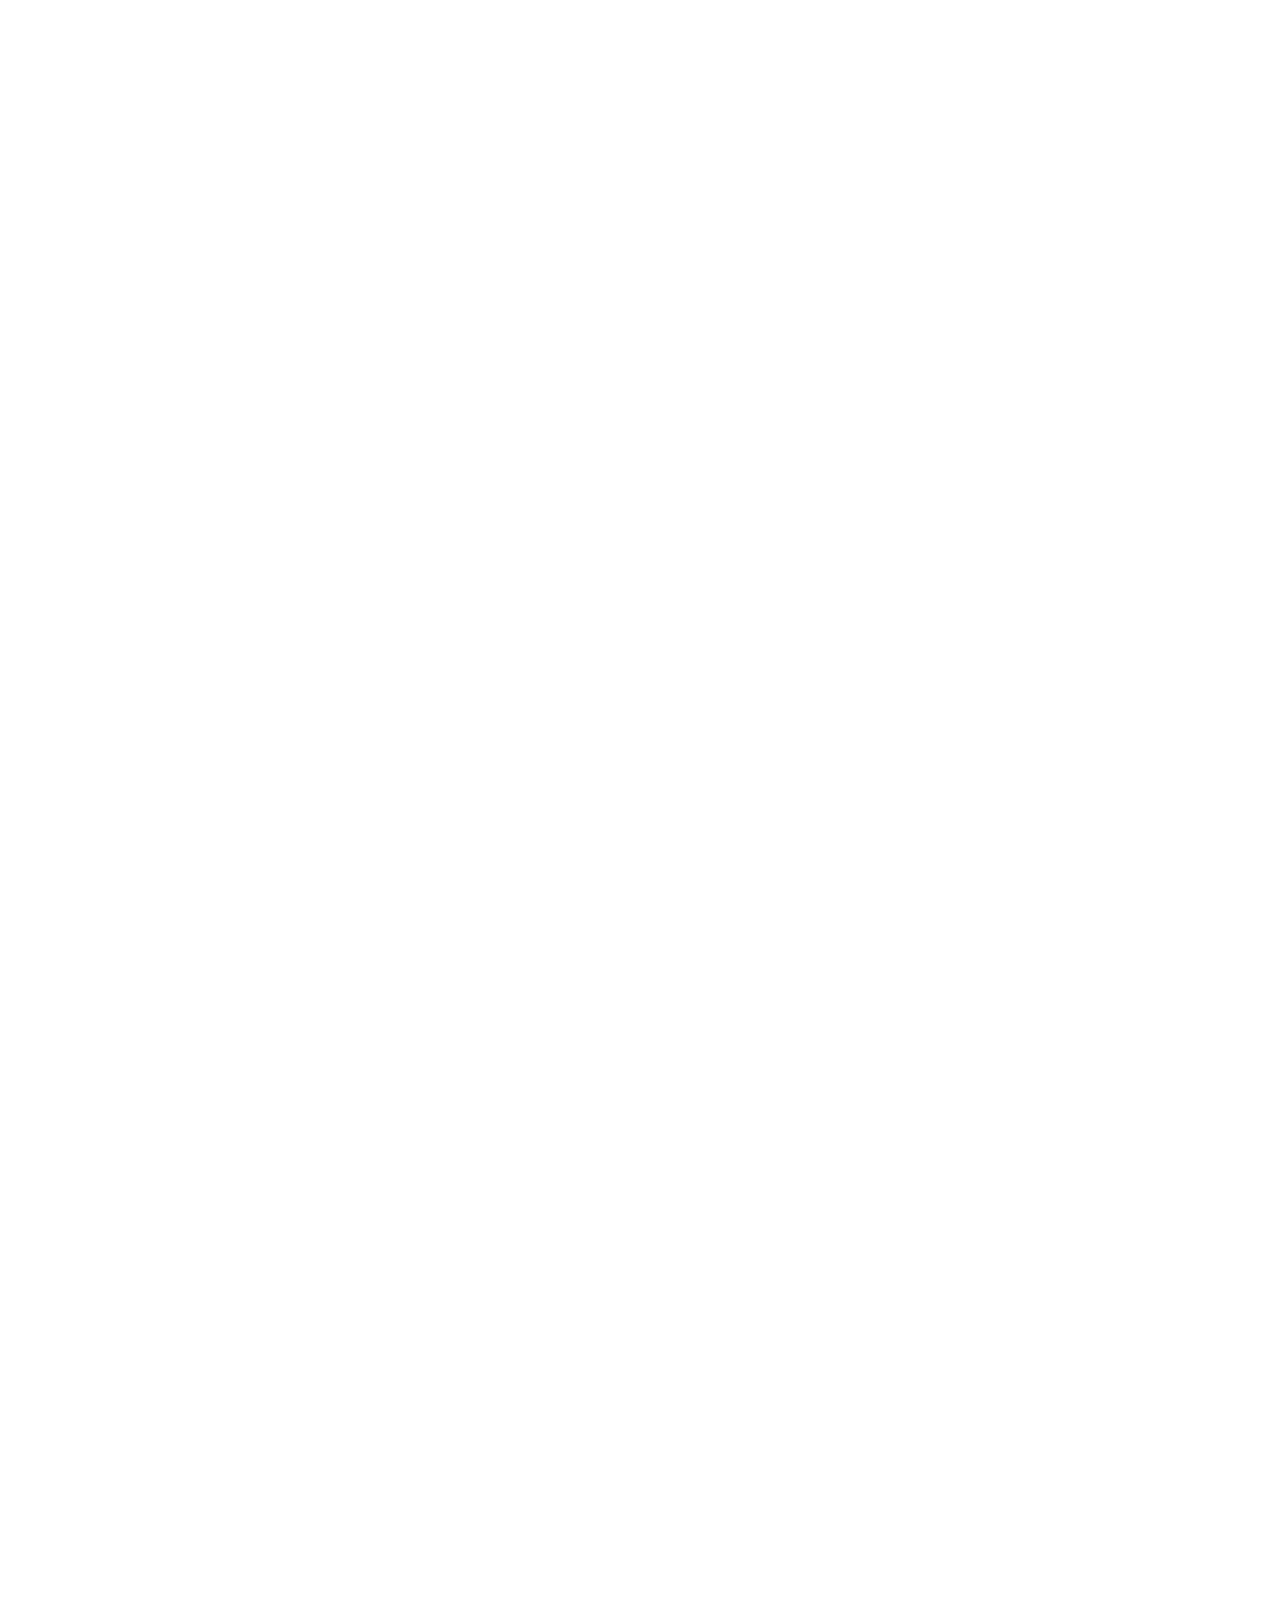
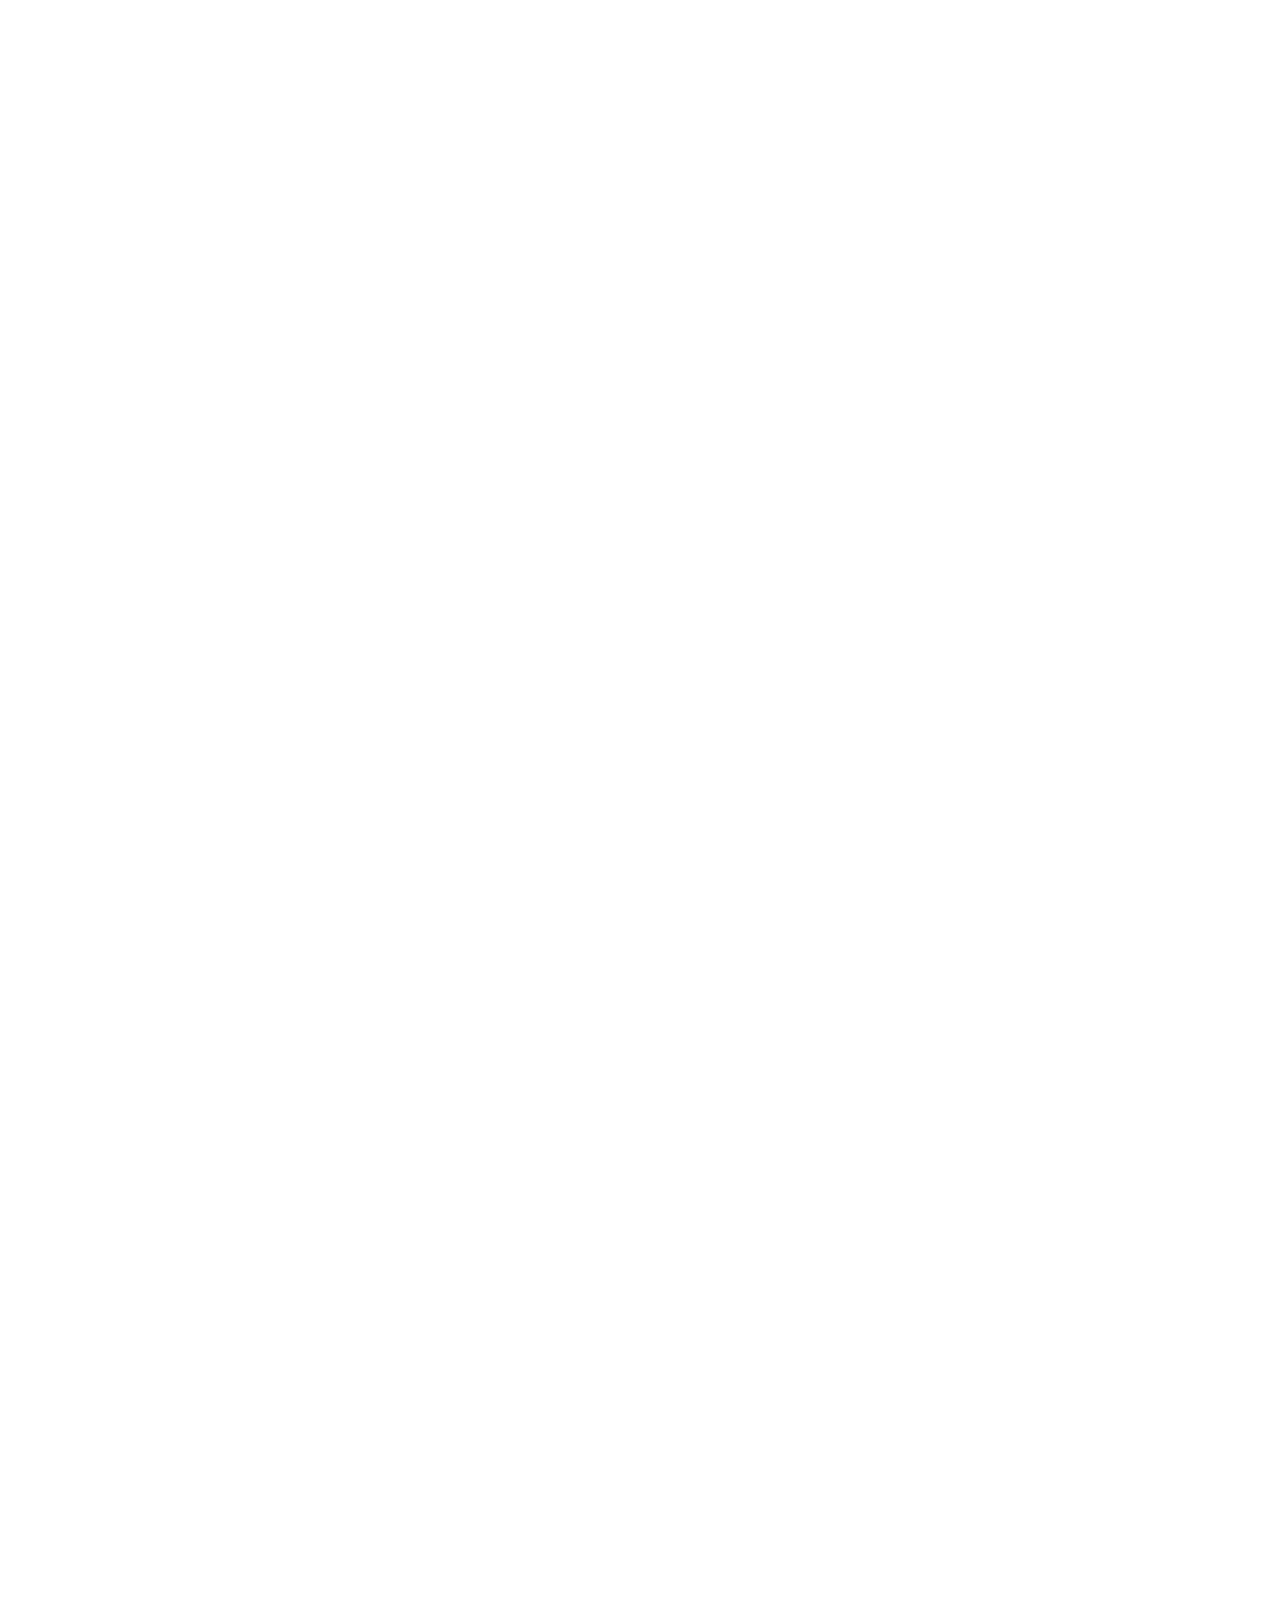
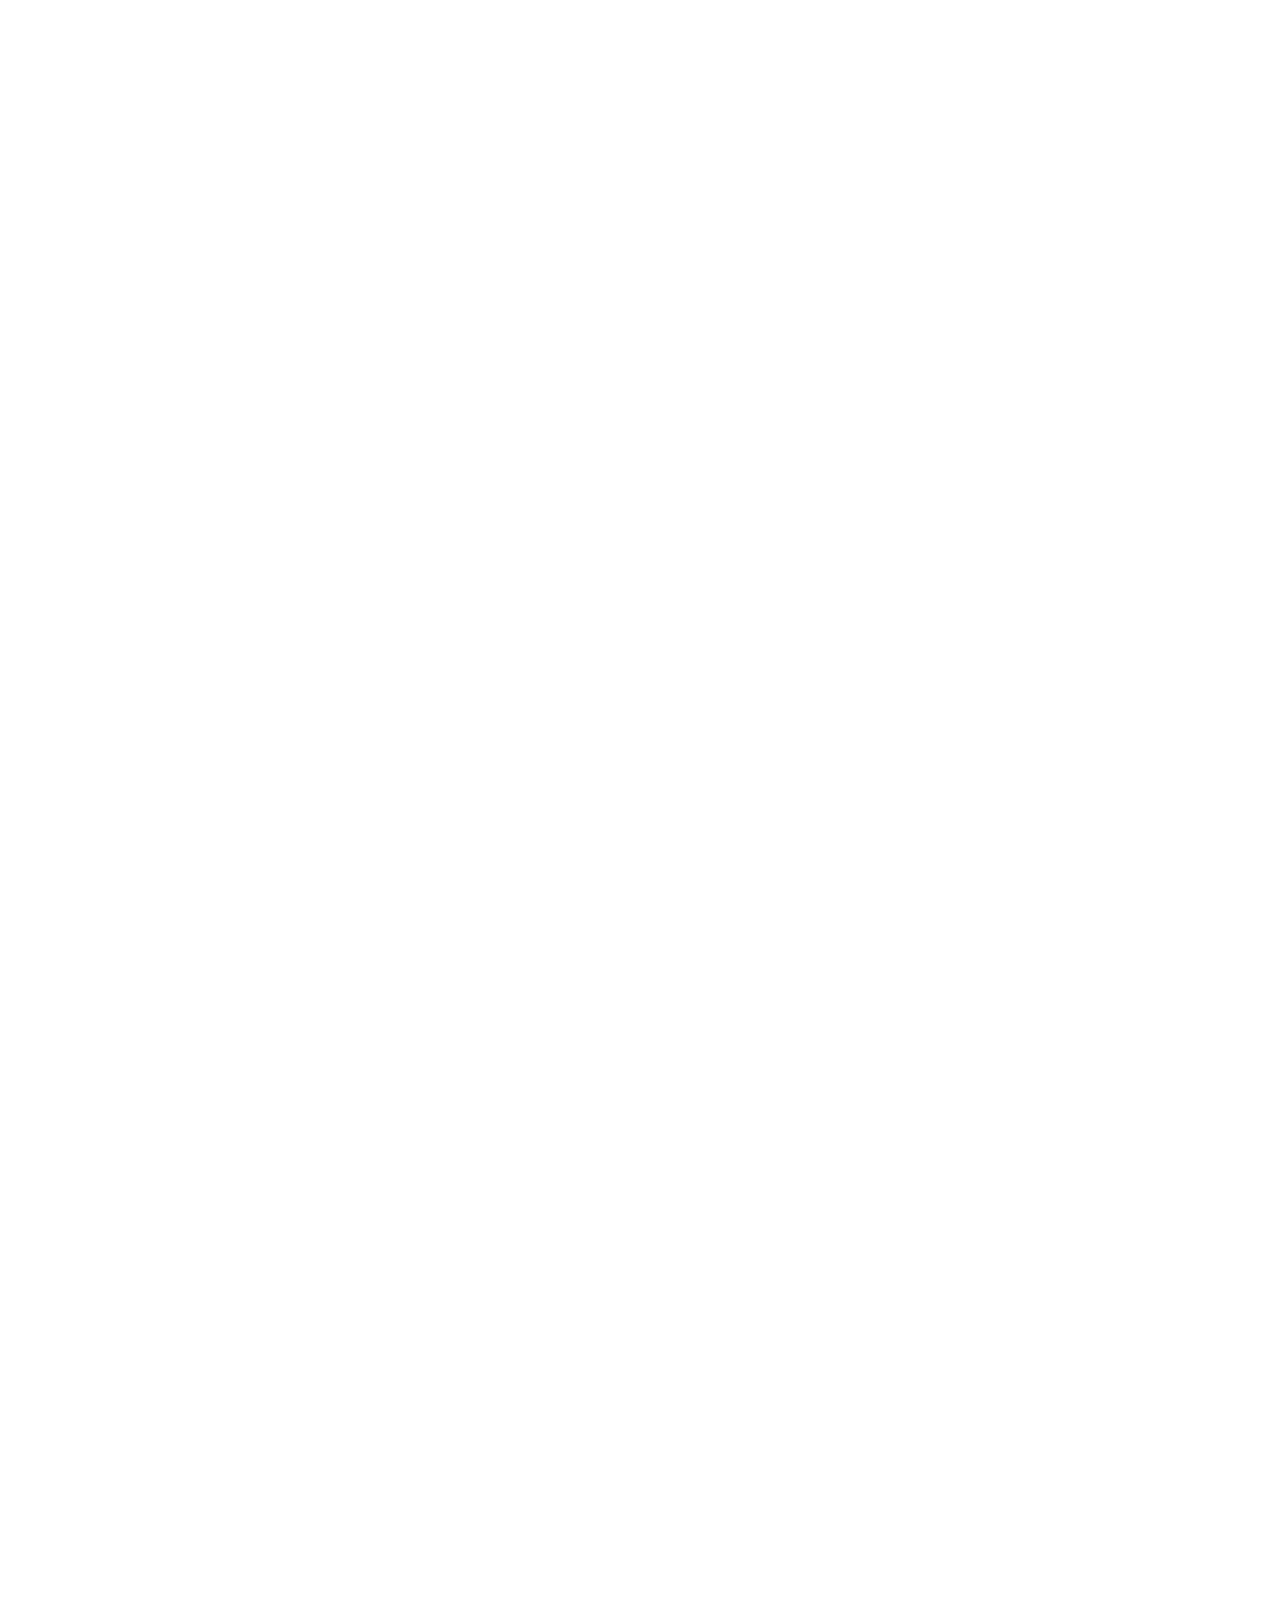
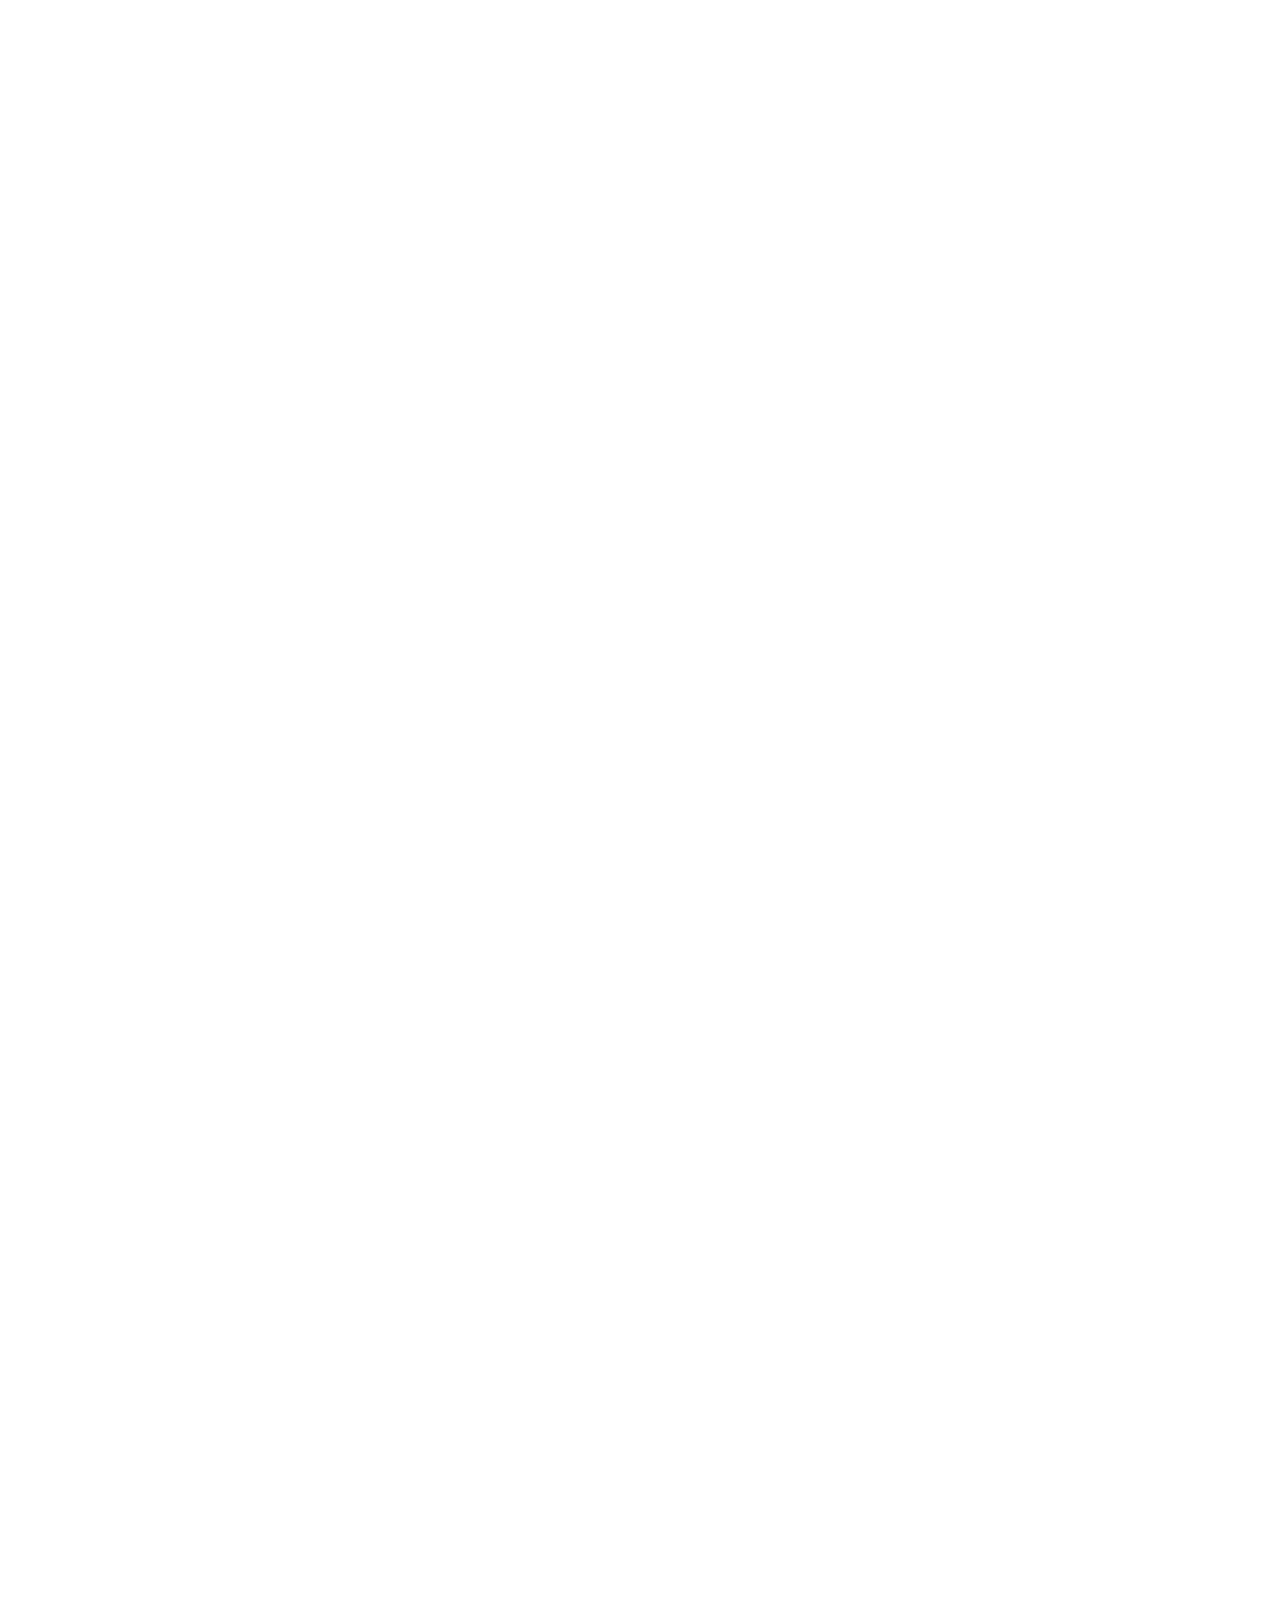
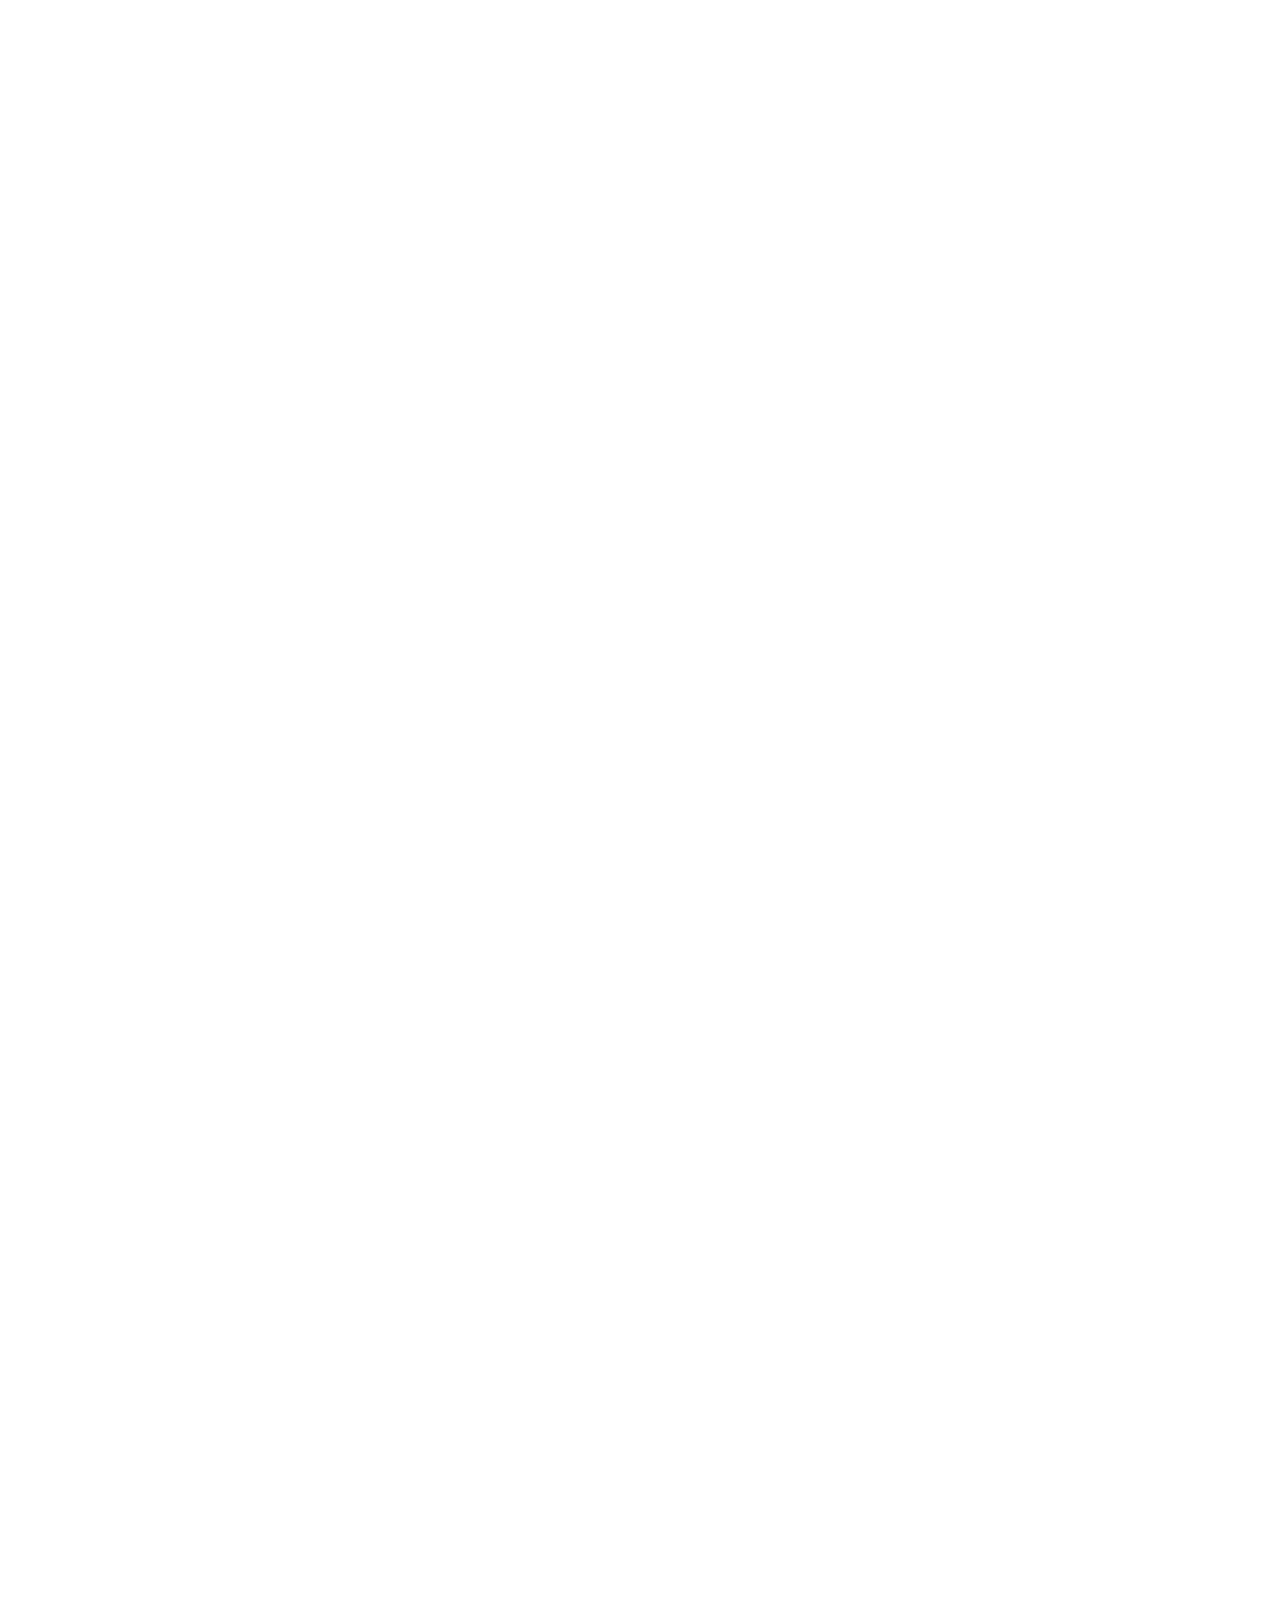
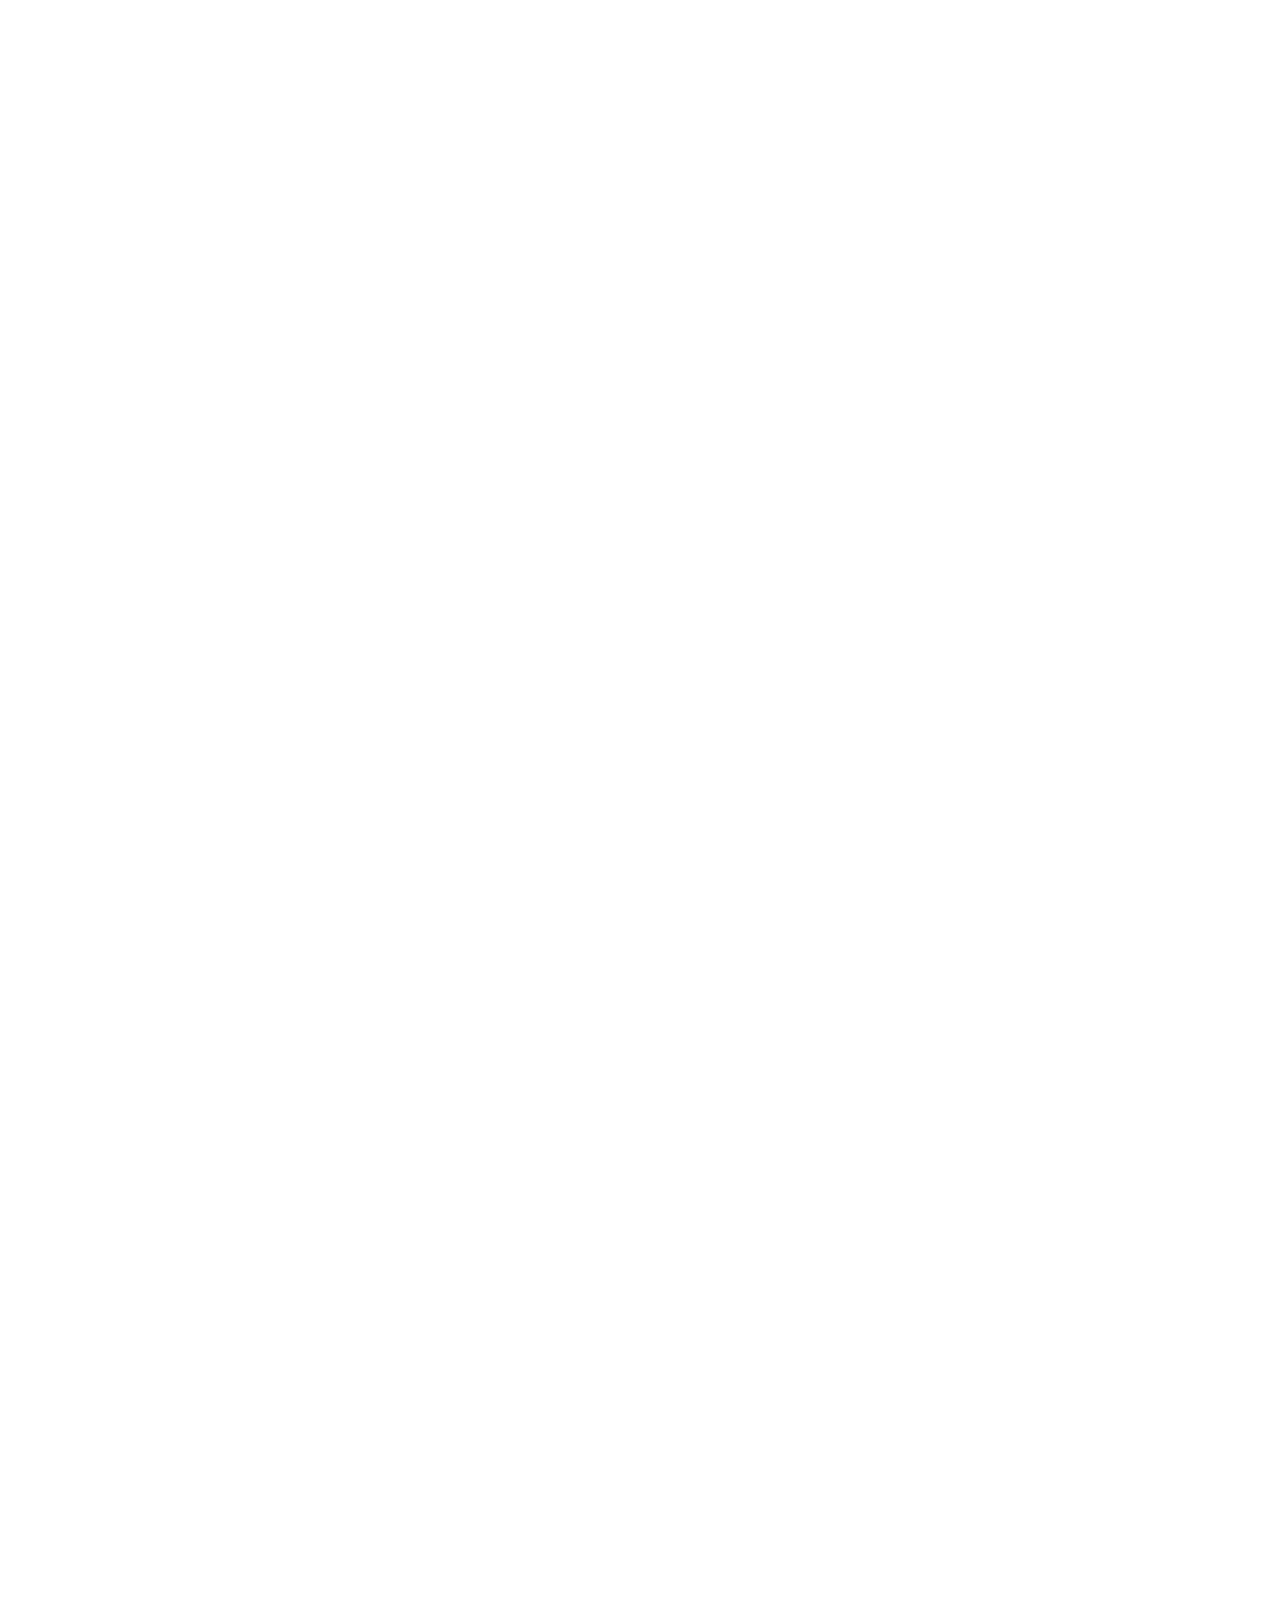
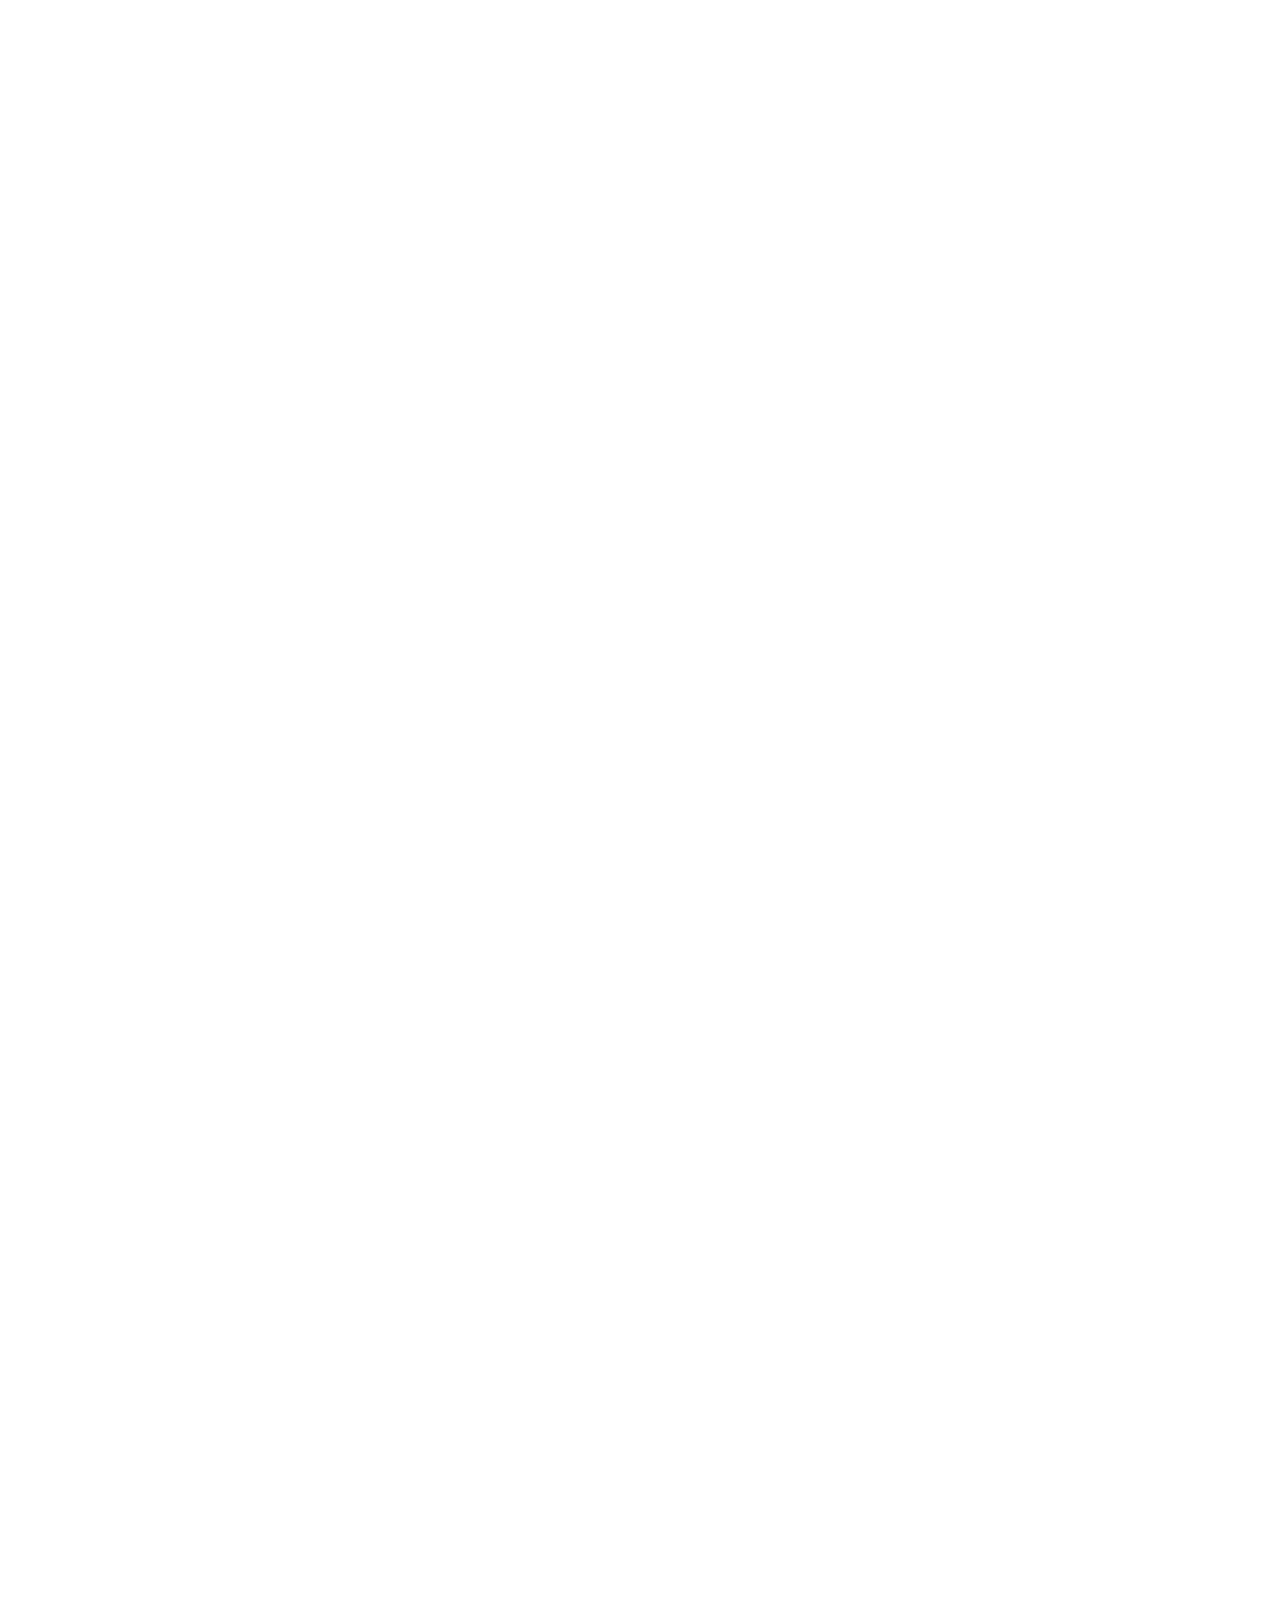
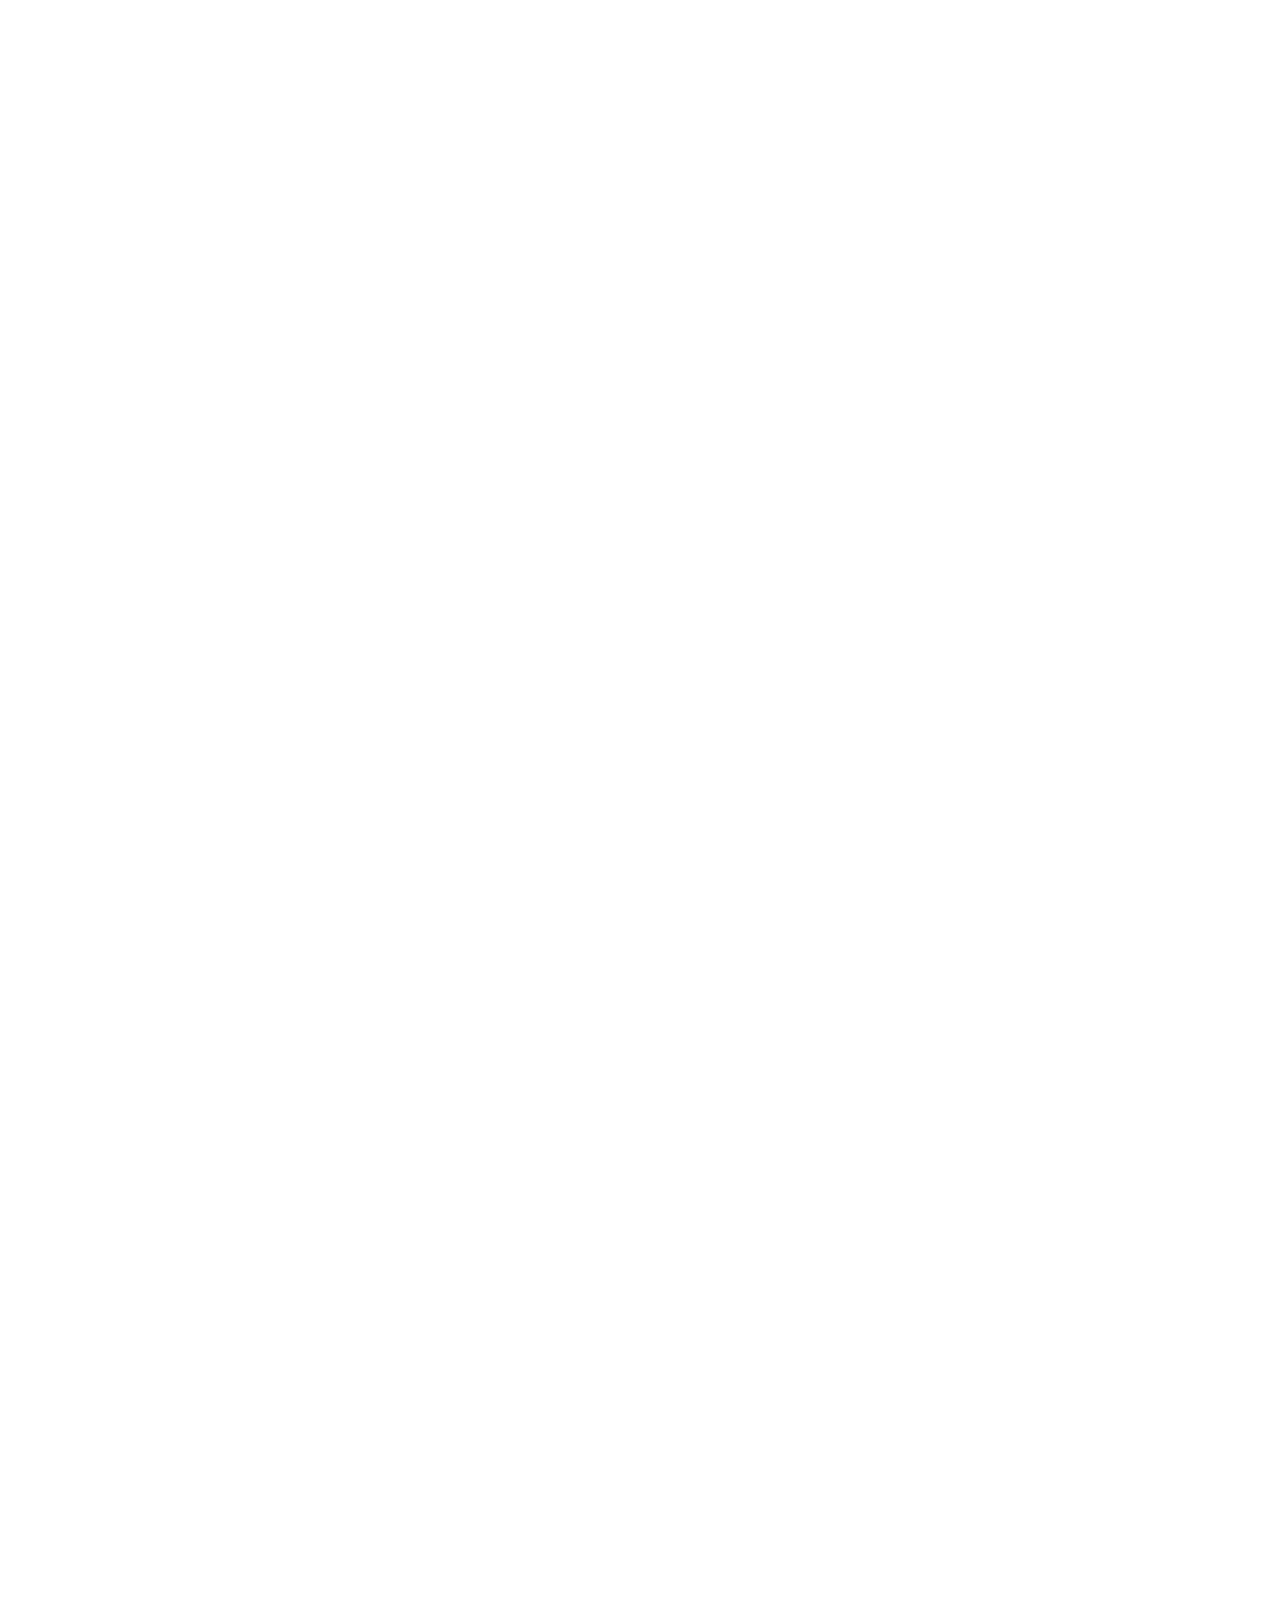
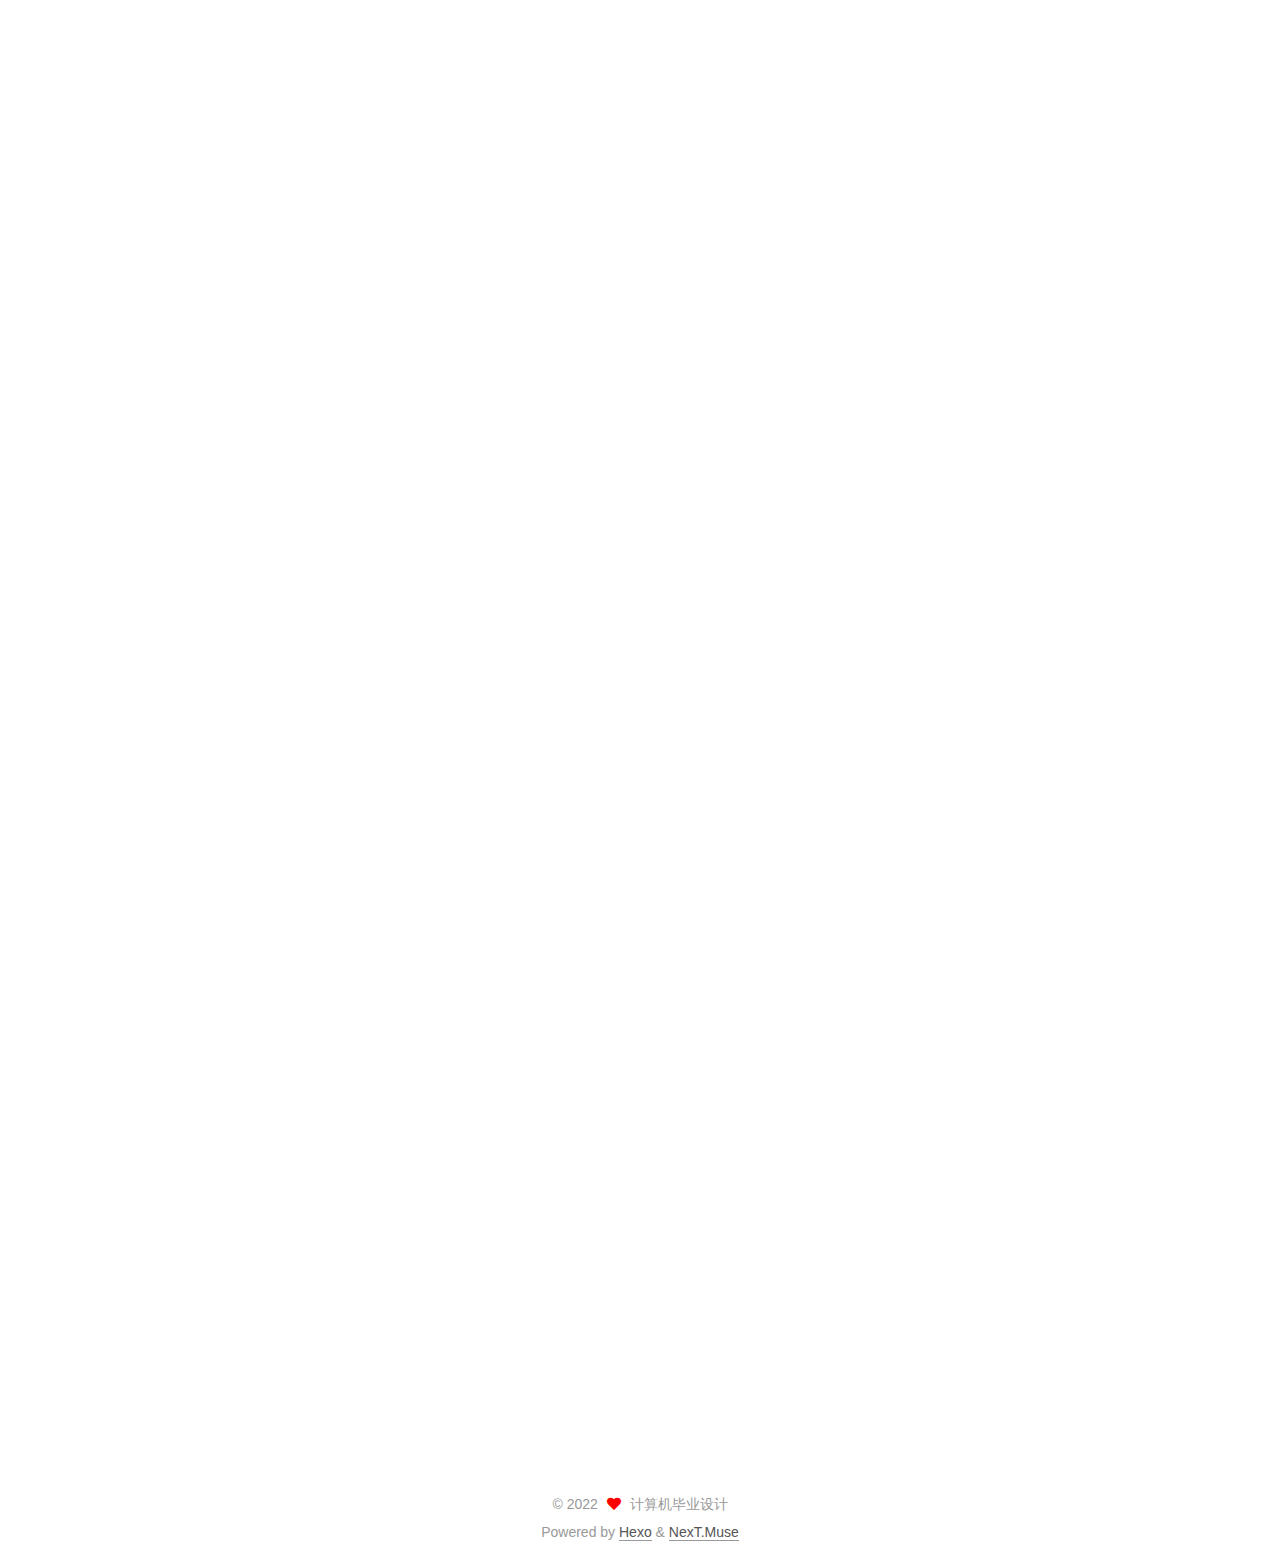
==== commit 8fd277f3: "Site updated: 2022-08-28 15:34:40" ====
--- a/index.html
+++ b/index.html
@@ -174,7 +174,7 @@
               <span class="post-meta-item-text">Posted on</span>
               
 
-              <time title="Created: 2022-08-28 15:32:11 / Modified: 15:33:10" itemprop="dateCreated datePublished" datetime="2022-08-28T15:32:11+08:00">2022-08-28</time>
+              <time title="Created: 2022-08-28 15:32:11 / Modified: 15:34:24" itemprop="dateCreated datePublished" datetime="2022-08-28T15:32:11+08:00">2022-08-28</time>
             </span>
 
           
@@ -191,6 +191,8 @@
           <p>开发工具(eclipse/idea/vscode等)：<br>数据库(sqlite/mysql/sqlserver等)：<br>功能模块(请用文字描述，至少200字)：<br>专业计算机毕业设计代做<br>  qq 1061404770<br>  vx 18392616205</p>
 <img src="/2022/08/28/web%E7%9A%84%E5%AE%A0%E7%89%A9%E5%95%86%E5%9F%8E%E7%B3%BB%E7%BB%9F/1.png" class="" title="This is an example image">
 <img src="/2022/08/28/web%E7%9A%84%E5%AE%A0%E7%89%A9%E5%95%86%E5%9F%8E%E7%B3%BB%E7%BB%9F/2.png" class="" title="This is an example image">
+<img src="/2022/08/28/web%E7%9A%84%E5%AE%A0%E7%89%A9%E5%95%86%E5%9F%8E%E7%B3%BB%E7%BB%9F/5.png" class="" title="This is an example image">
+
 
 <pre><code>             qq
 </code></pre>
--- a/css/main.css
+++ b/css/main.css
@@ -1168,7 +1168,7 @@
 }
 .links-of-author a::before,
 .links-of-author span.exturl::before {
-  background: #ffa182;
+  background: #ff1da8;
   border-radius: 50%;
   content: ' ';
   display: inline-block;
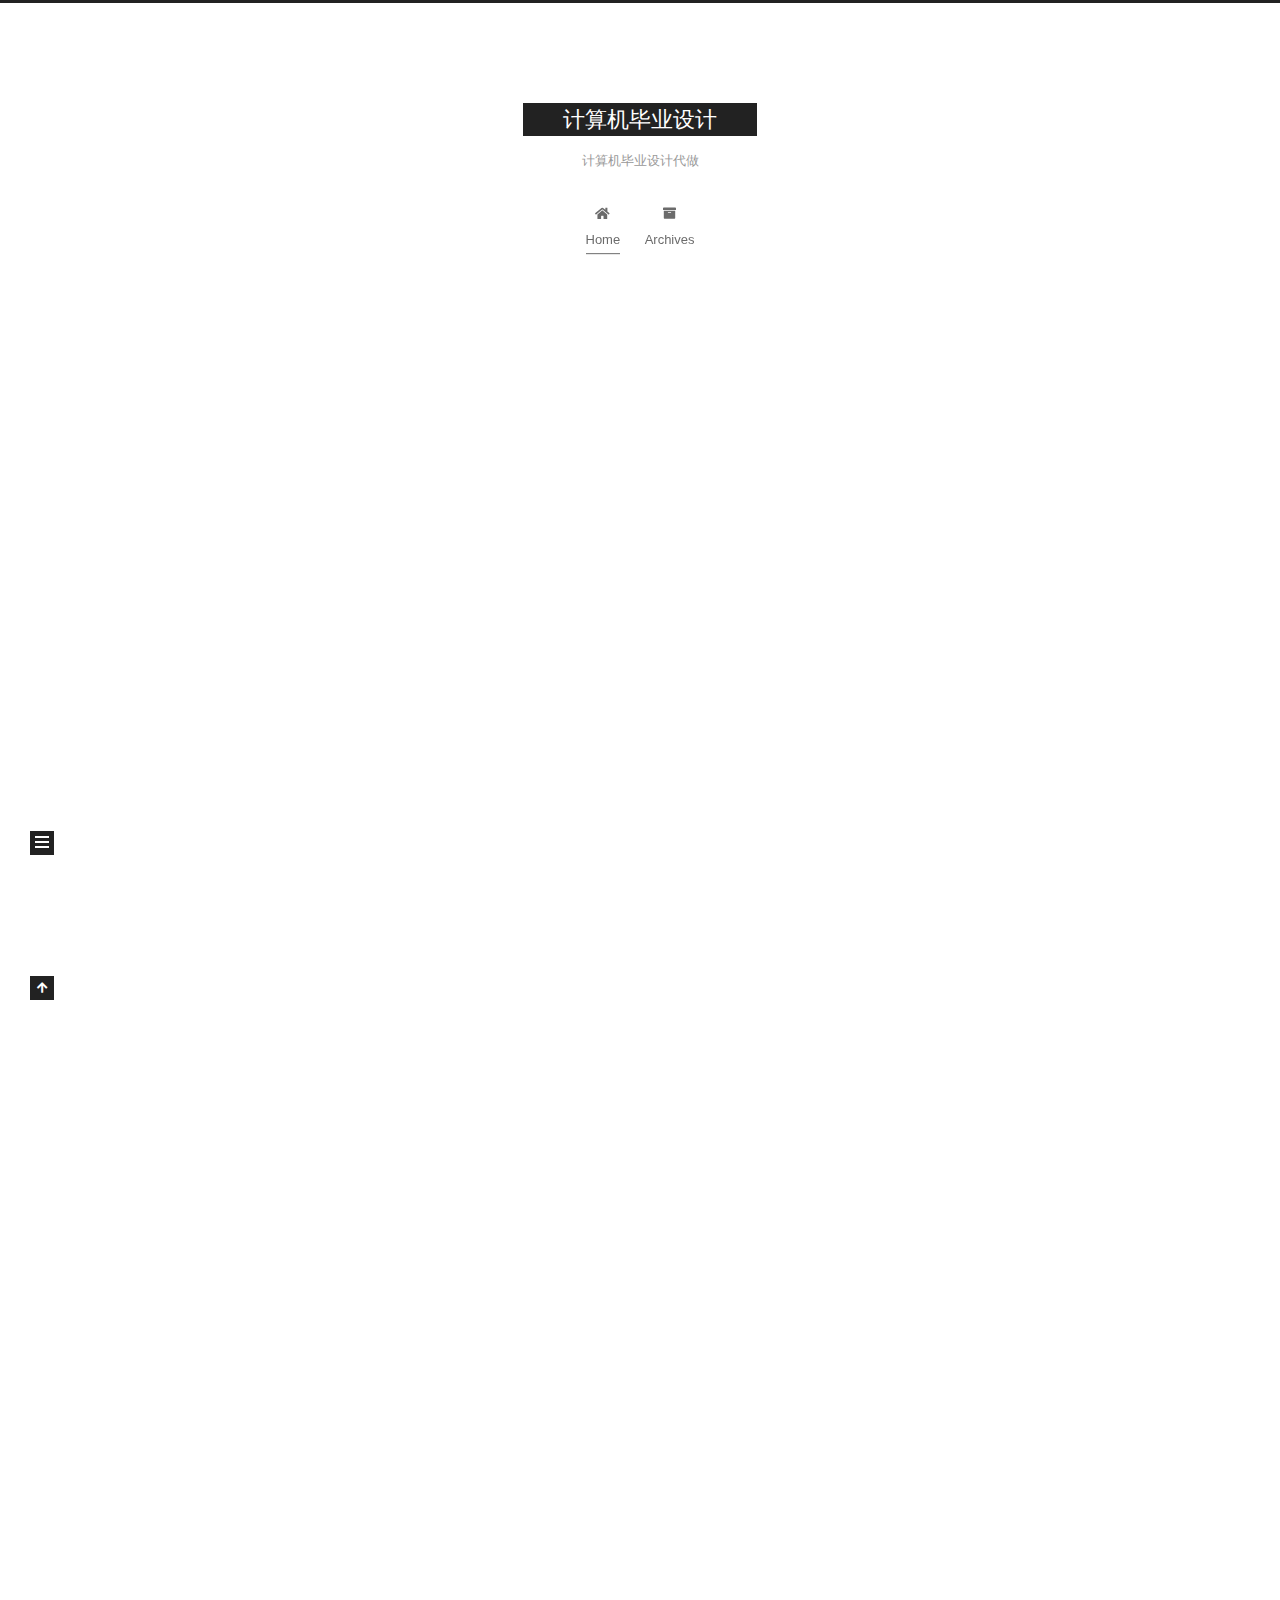
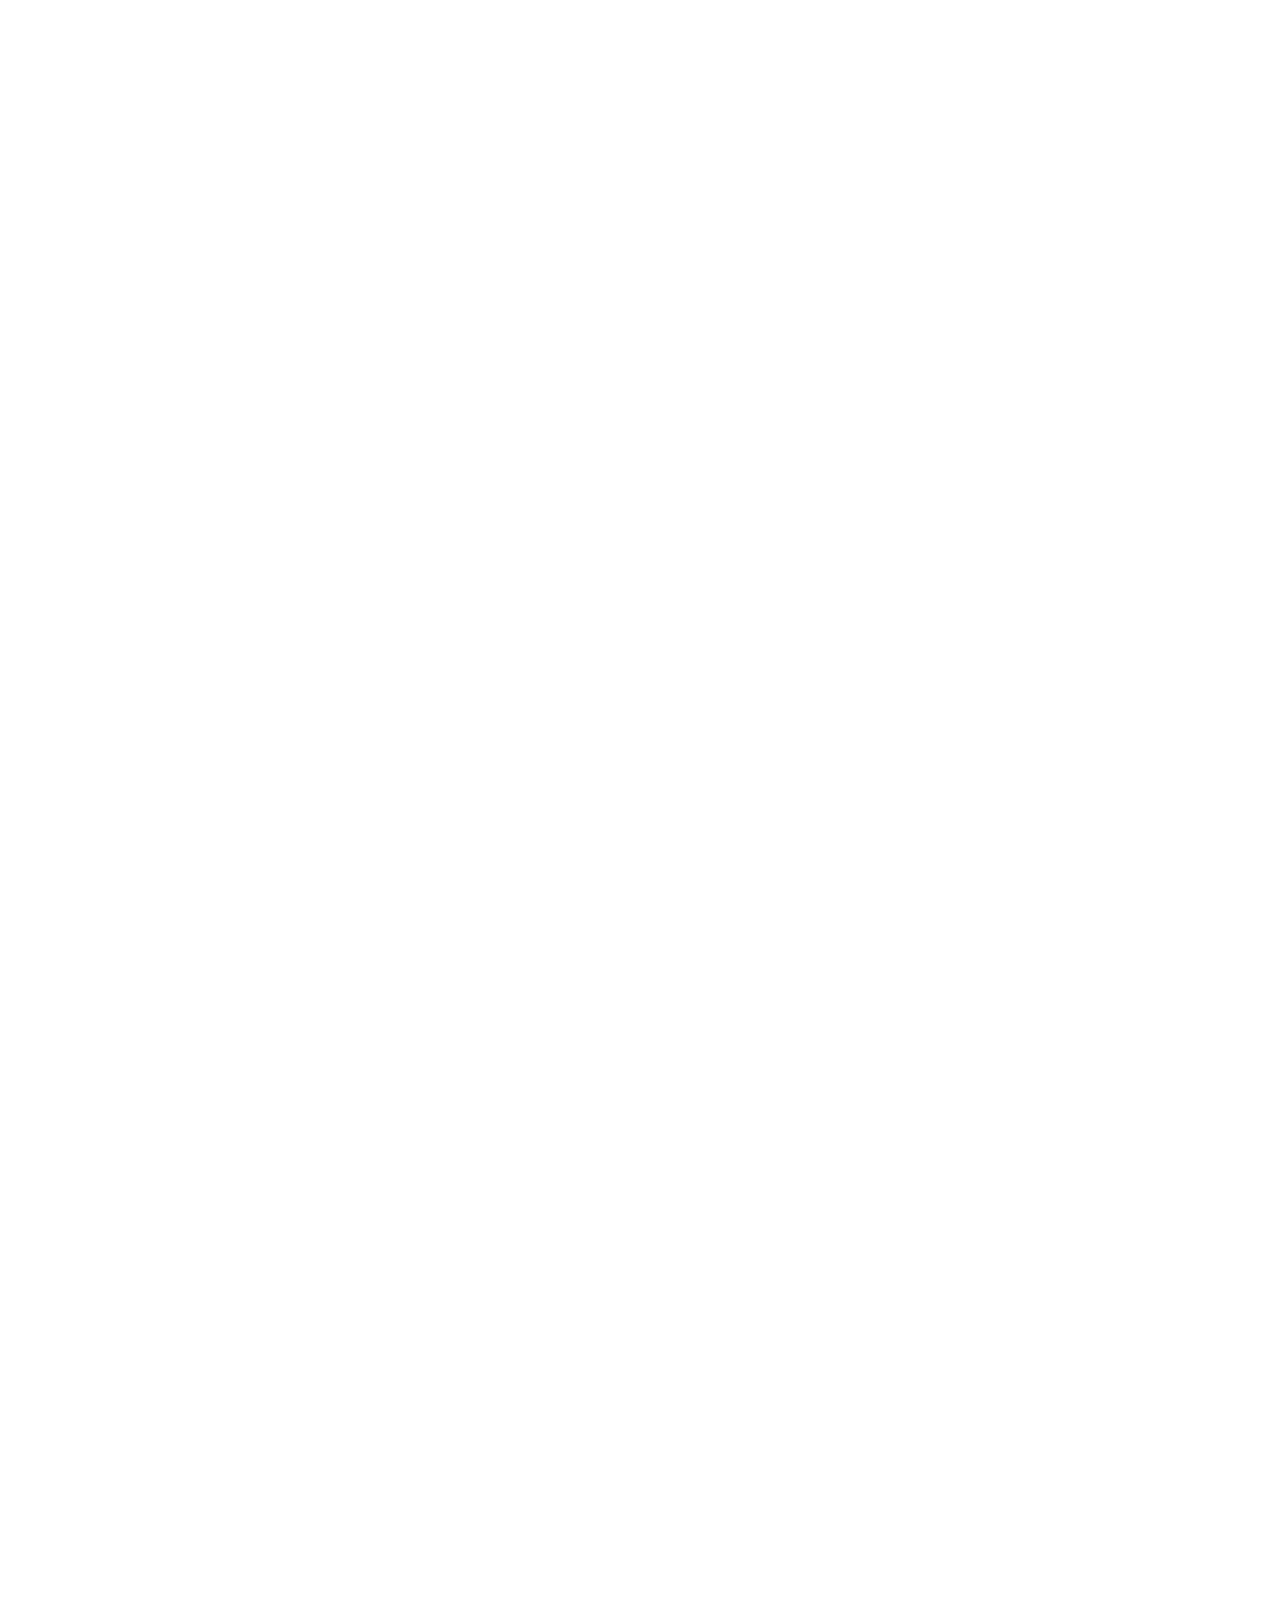
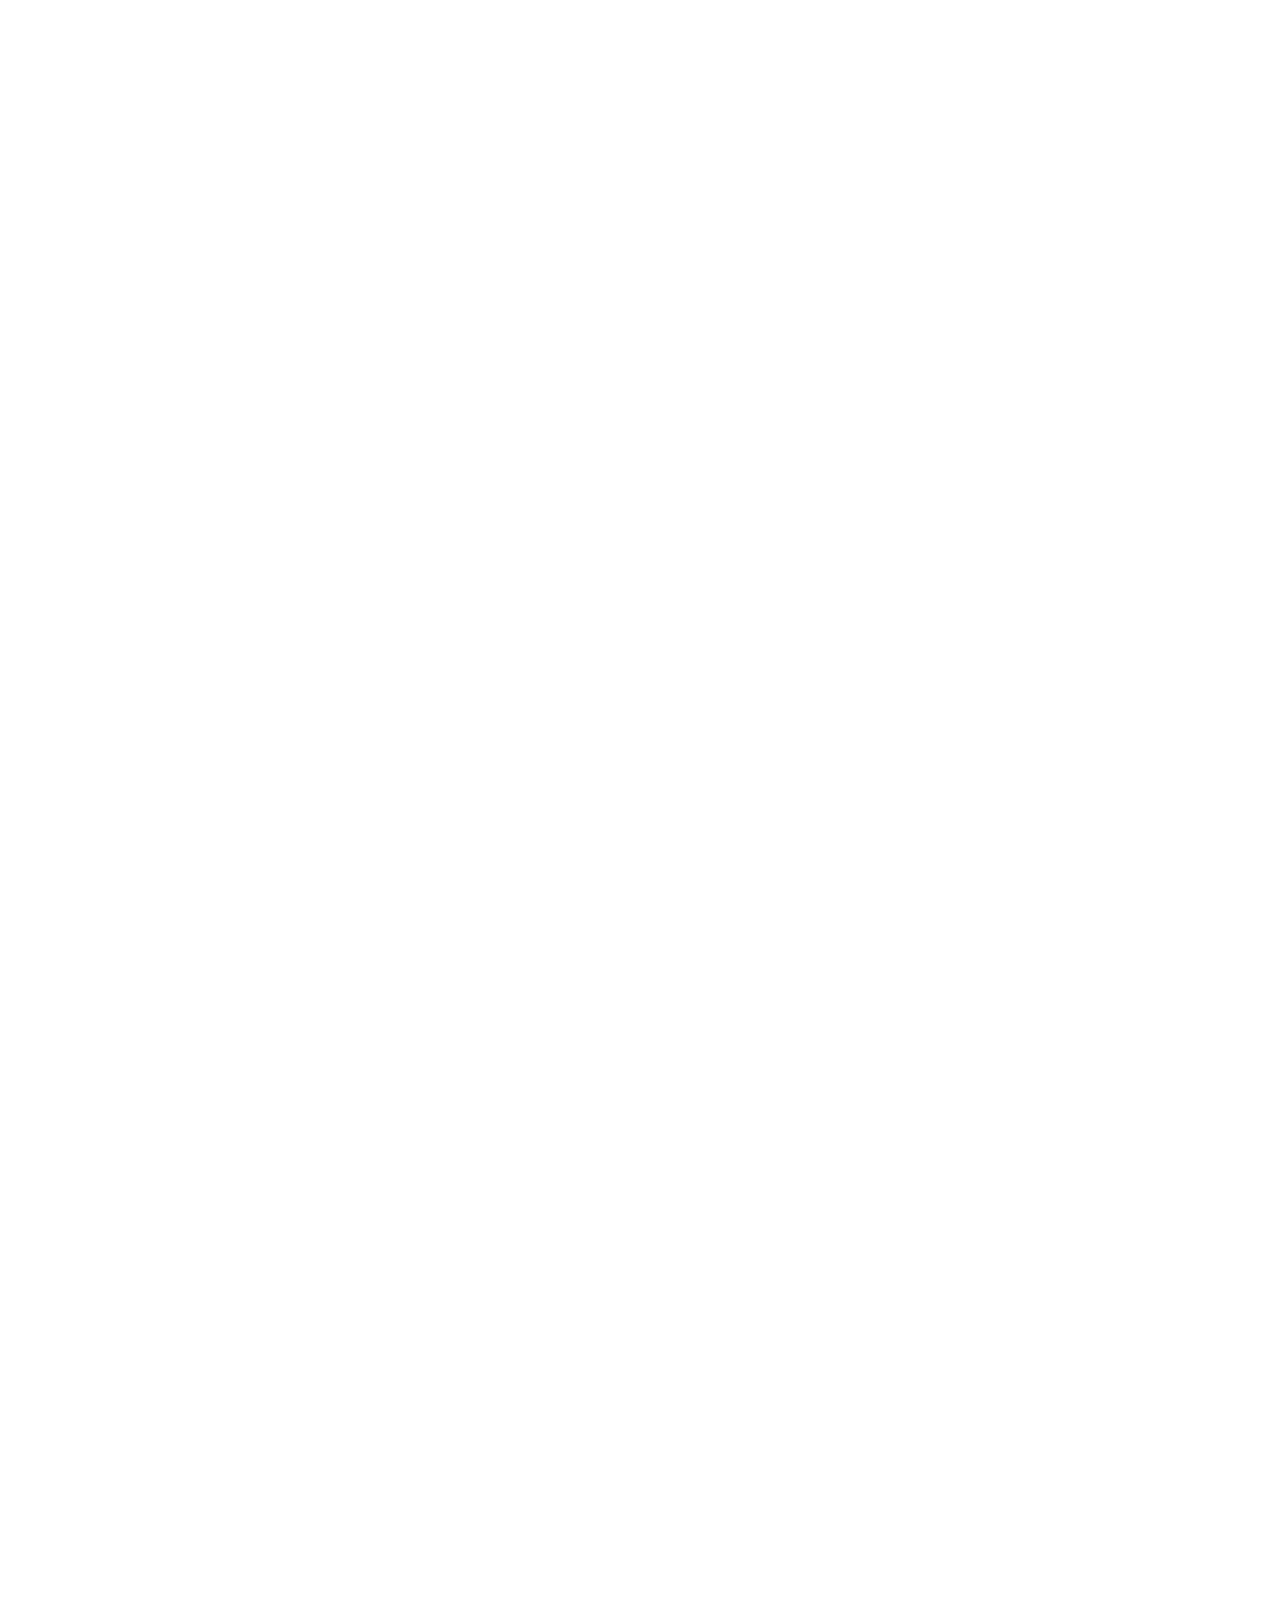
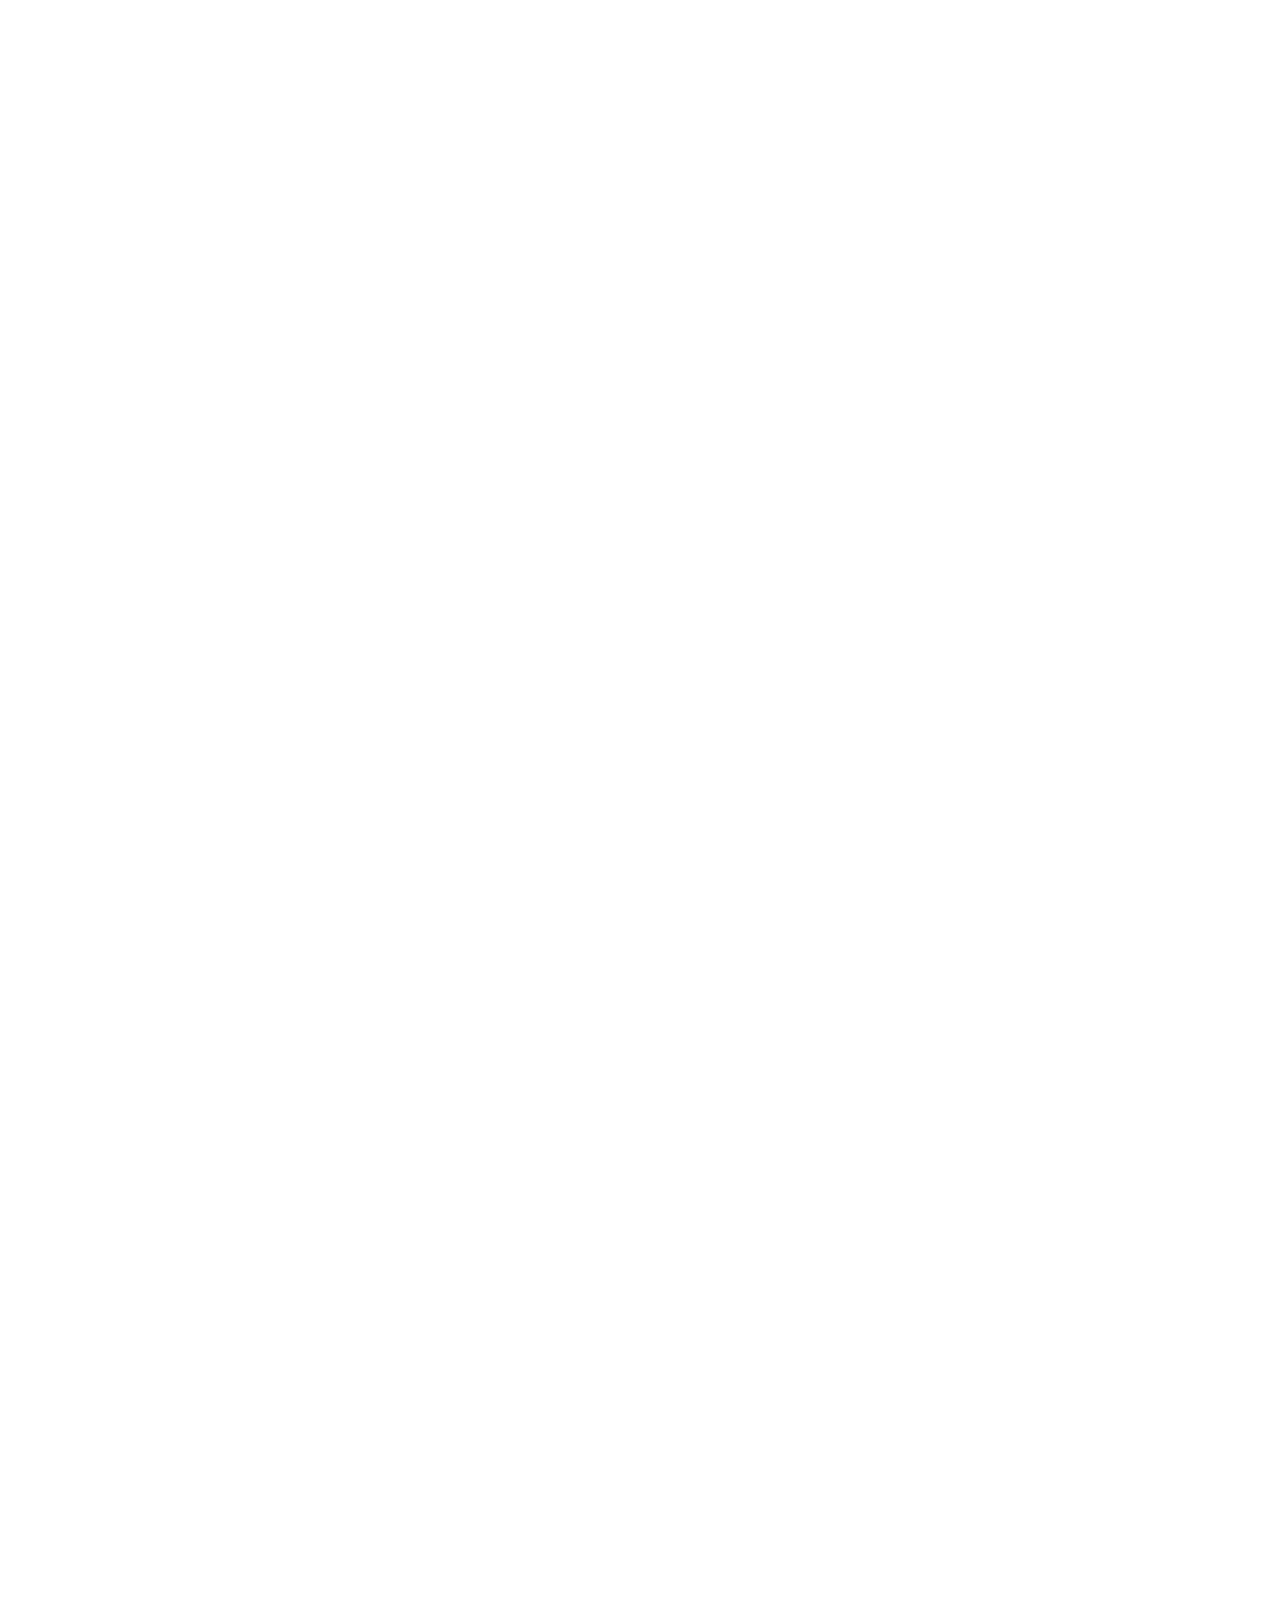
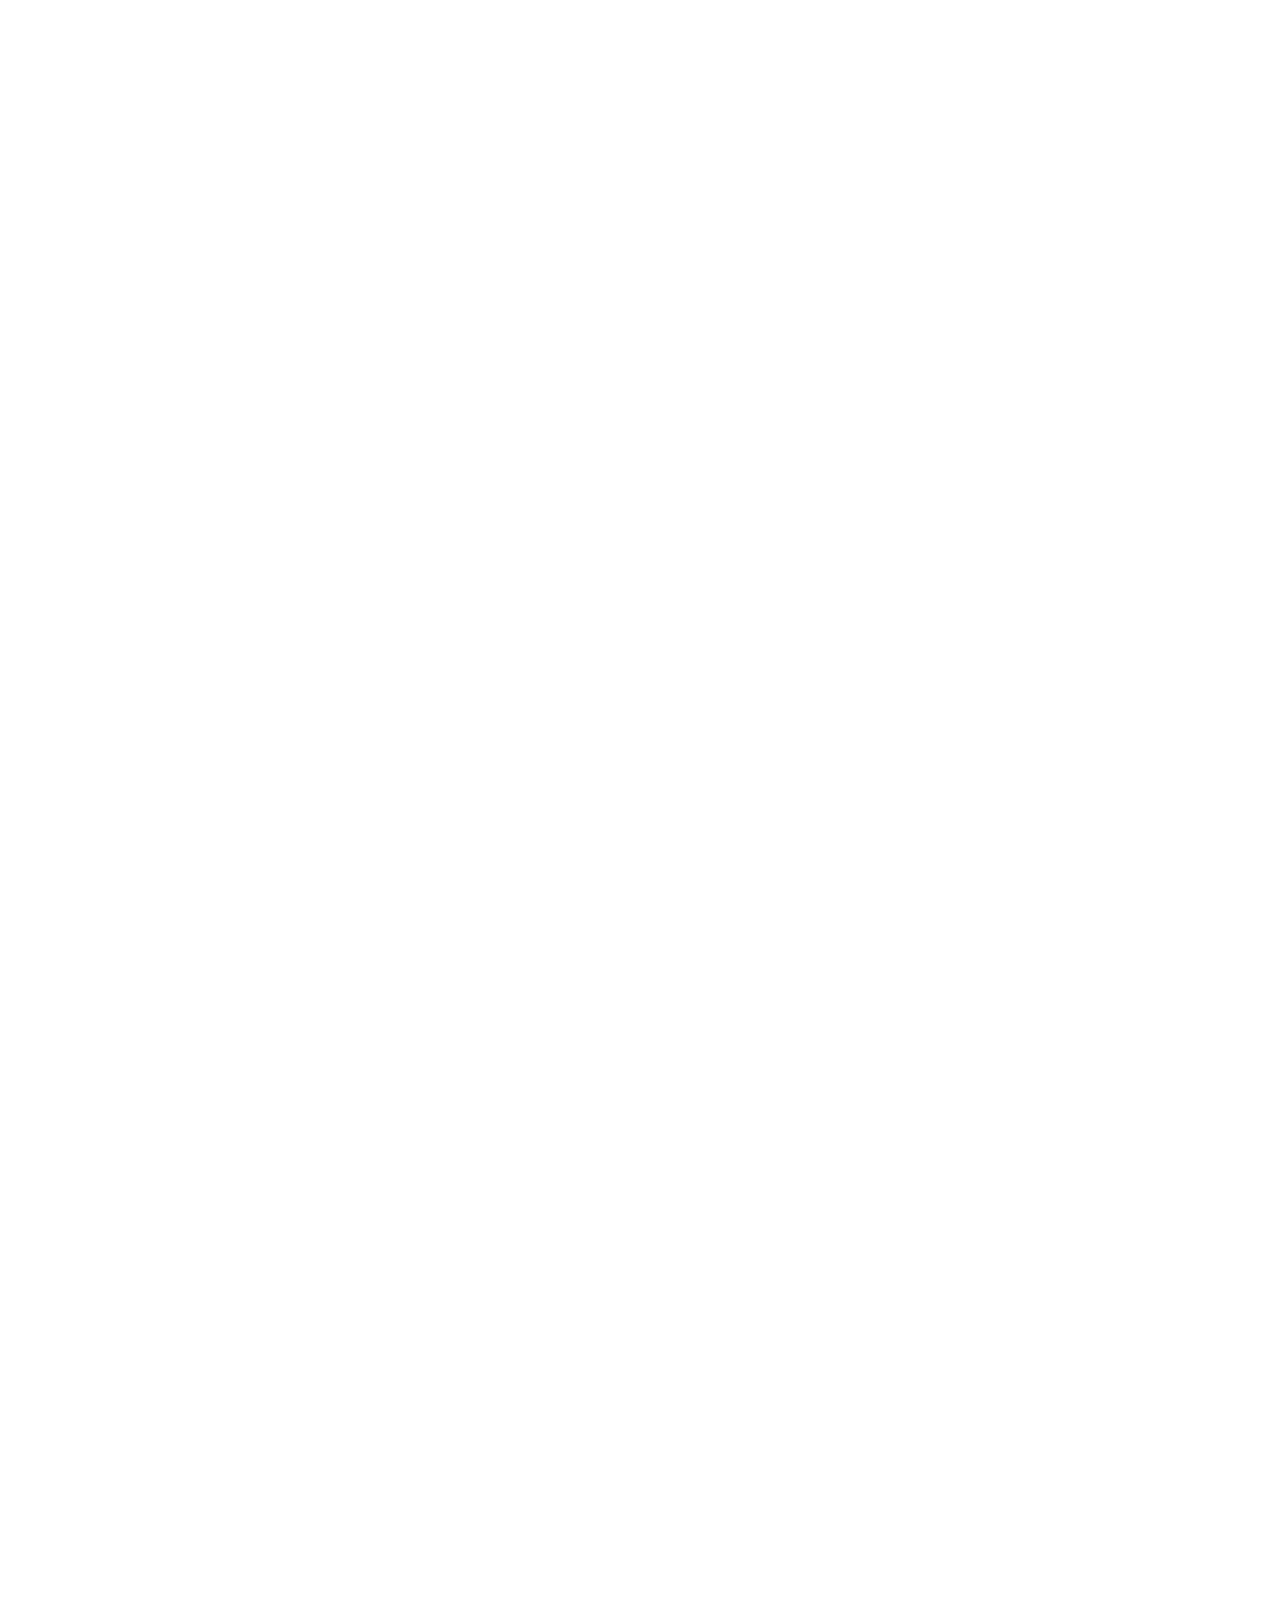
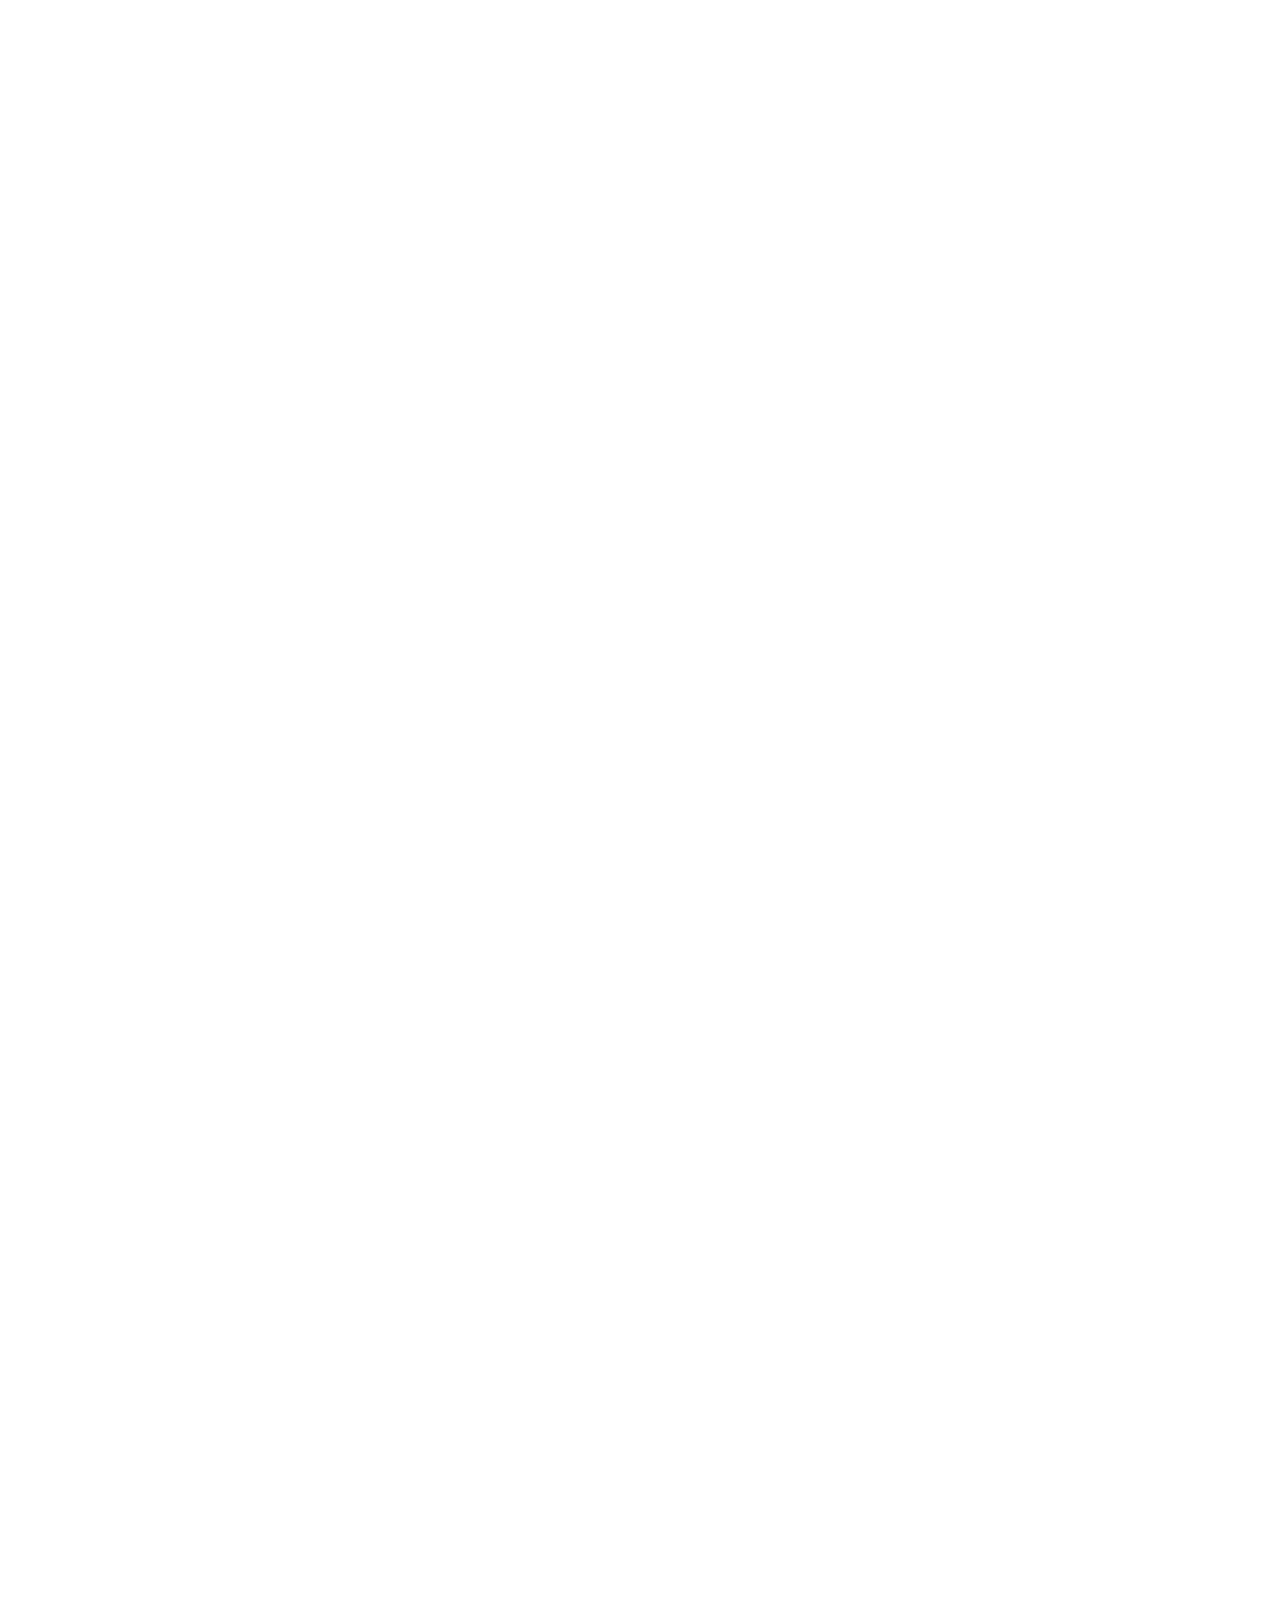
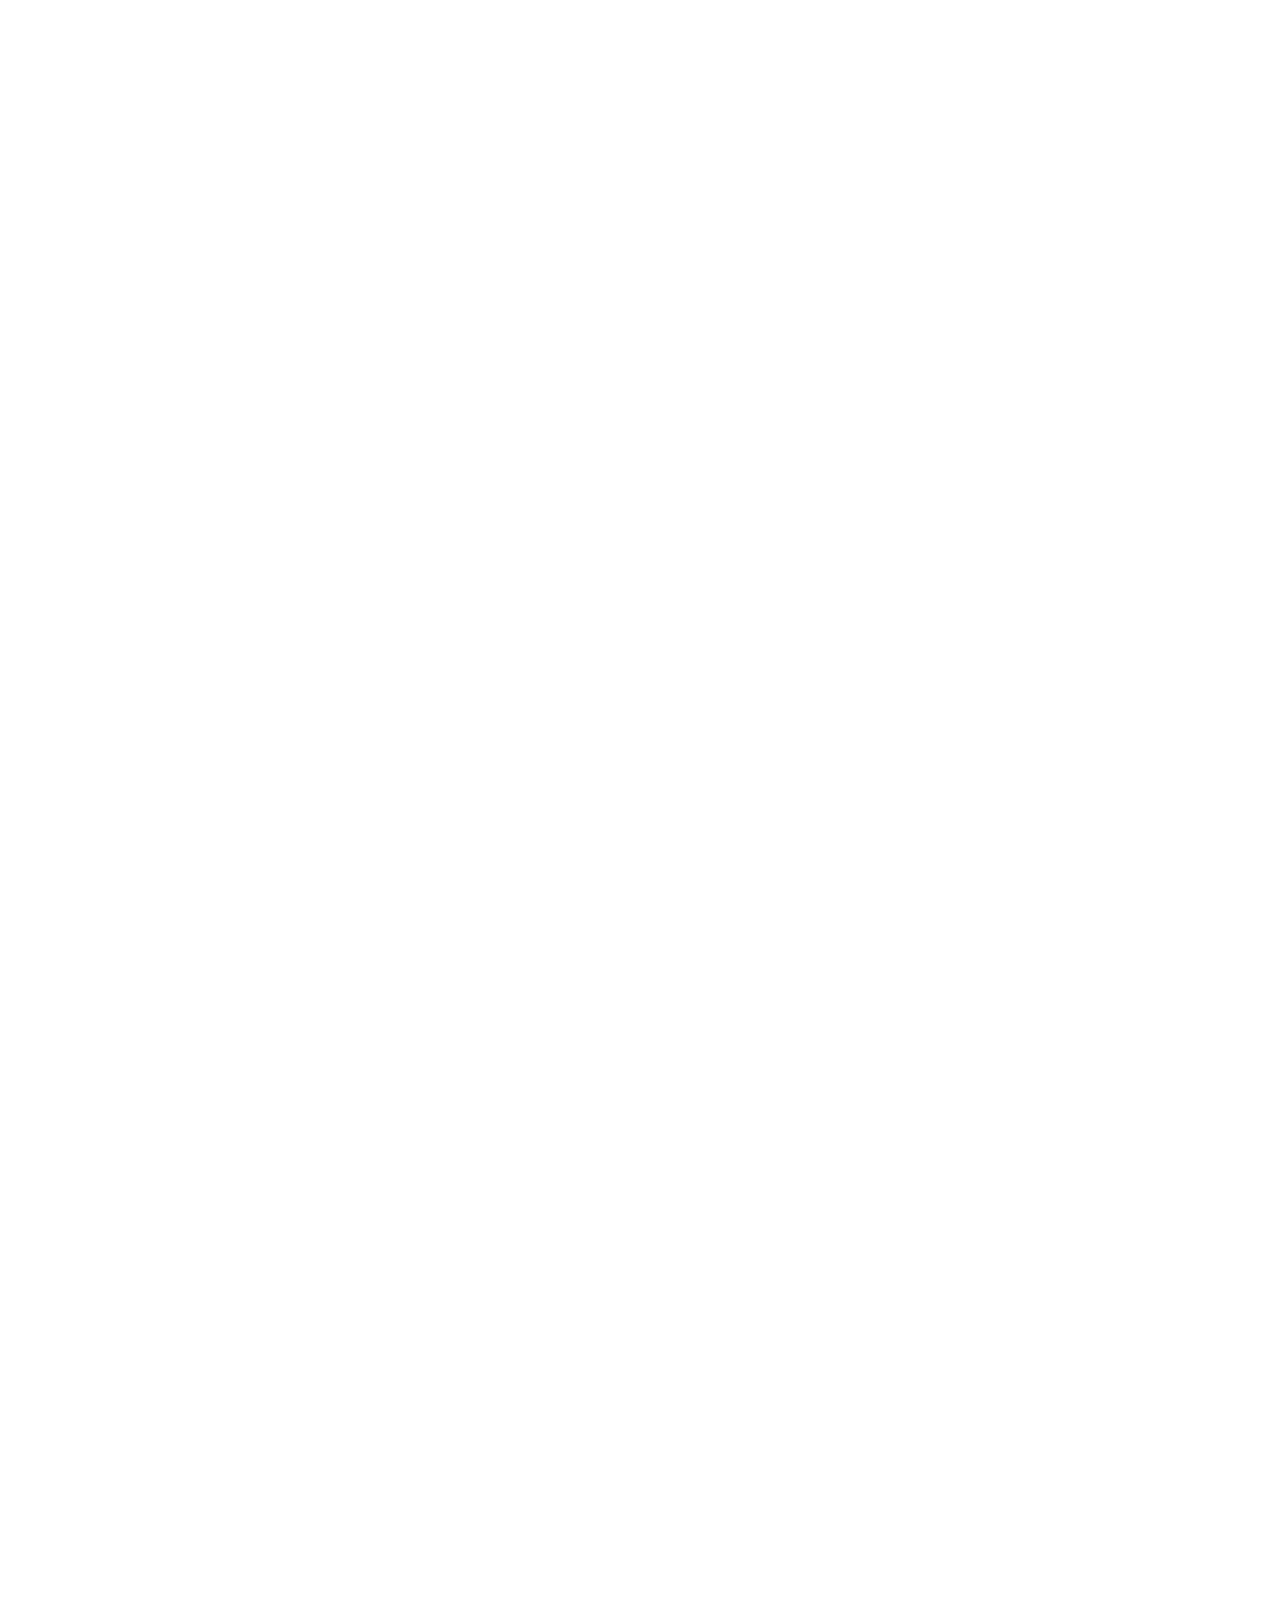
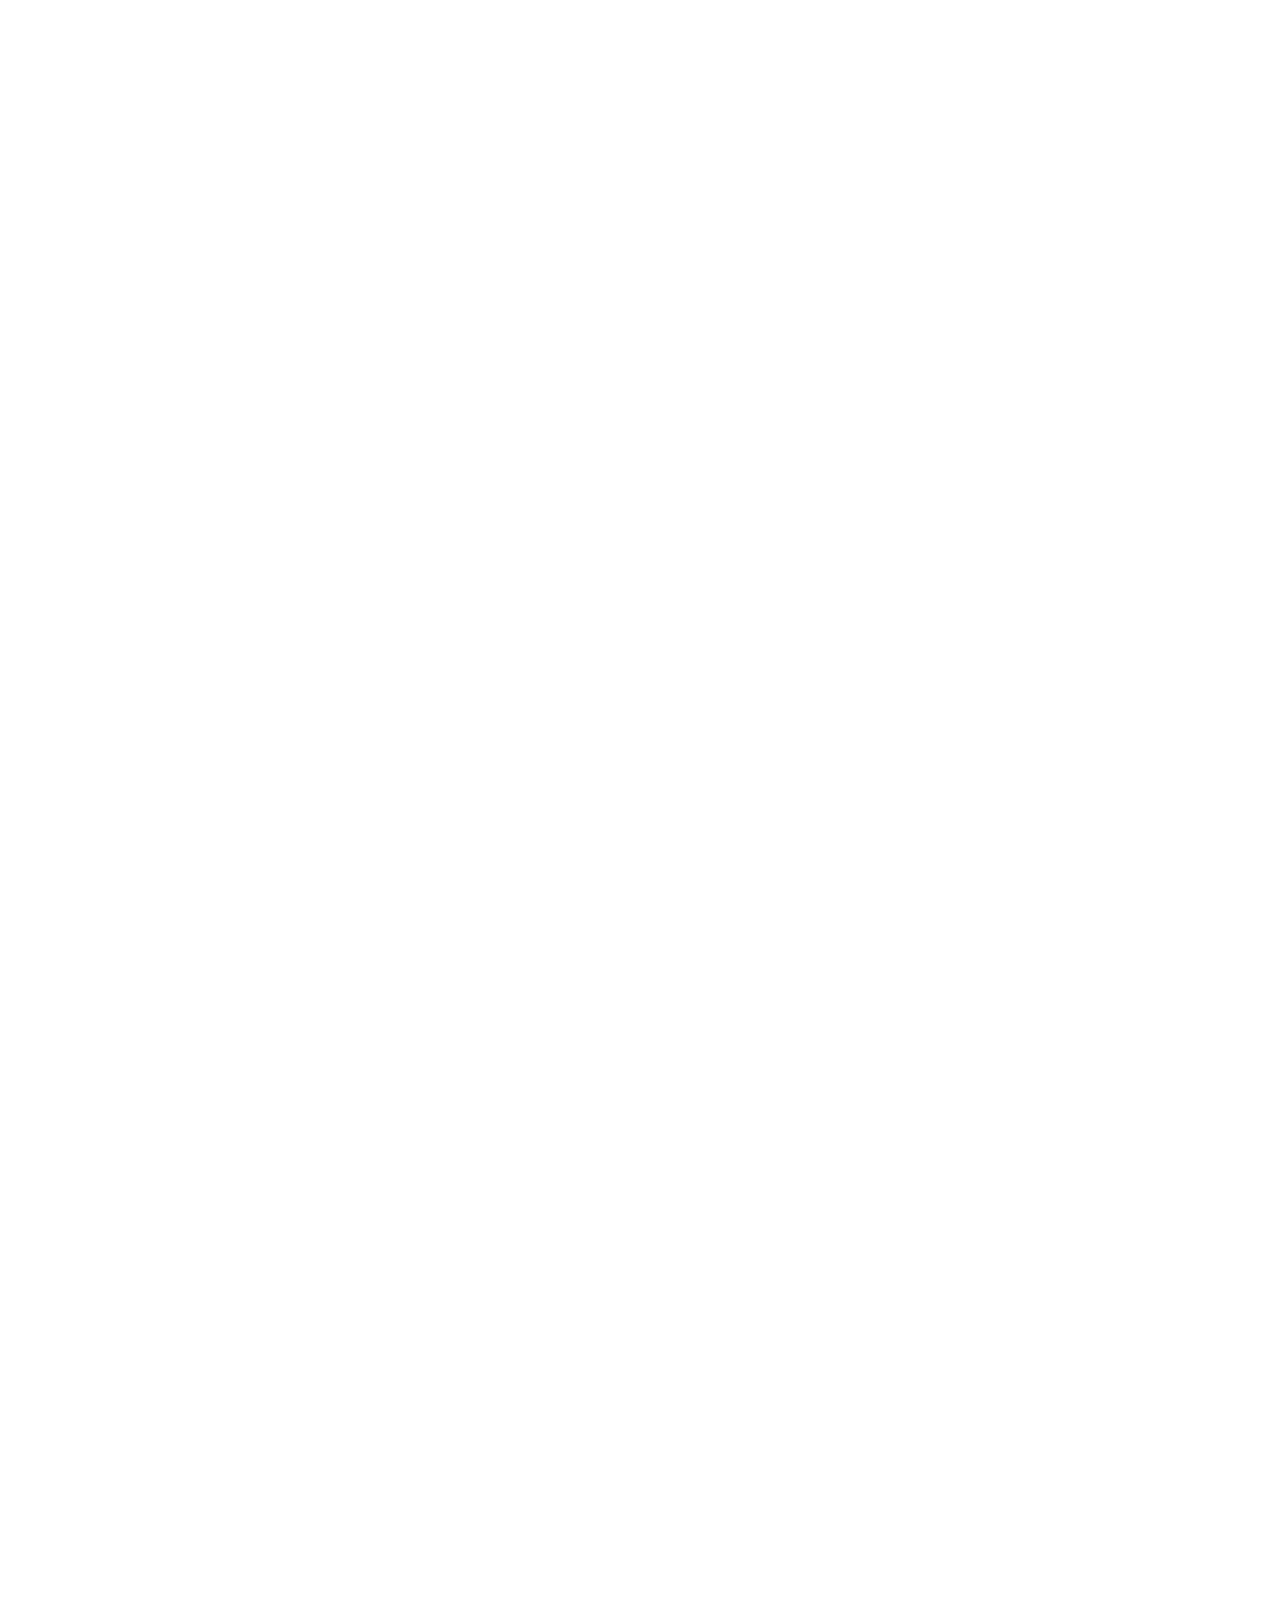
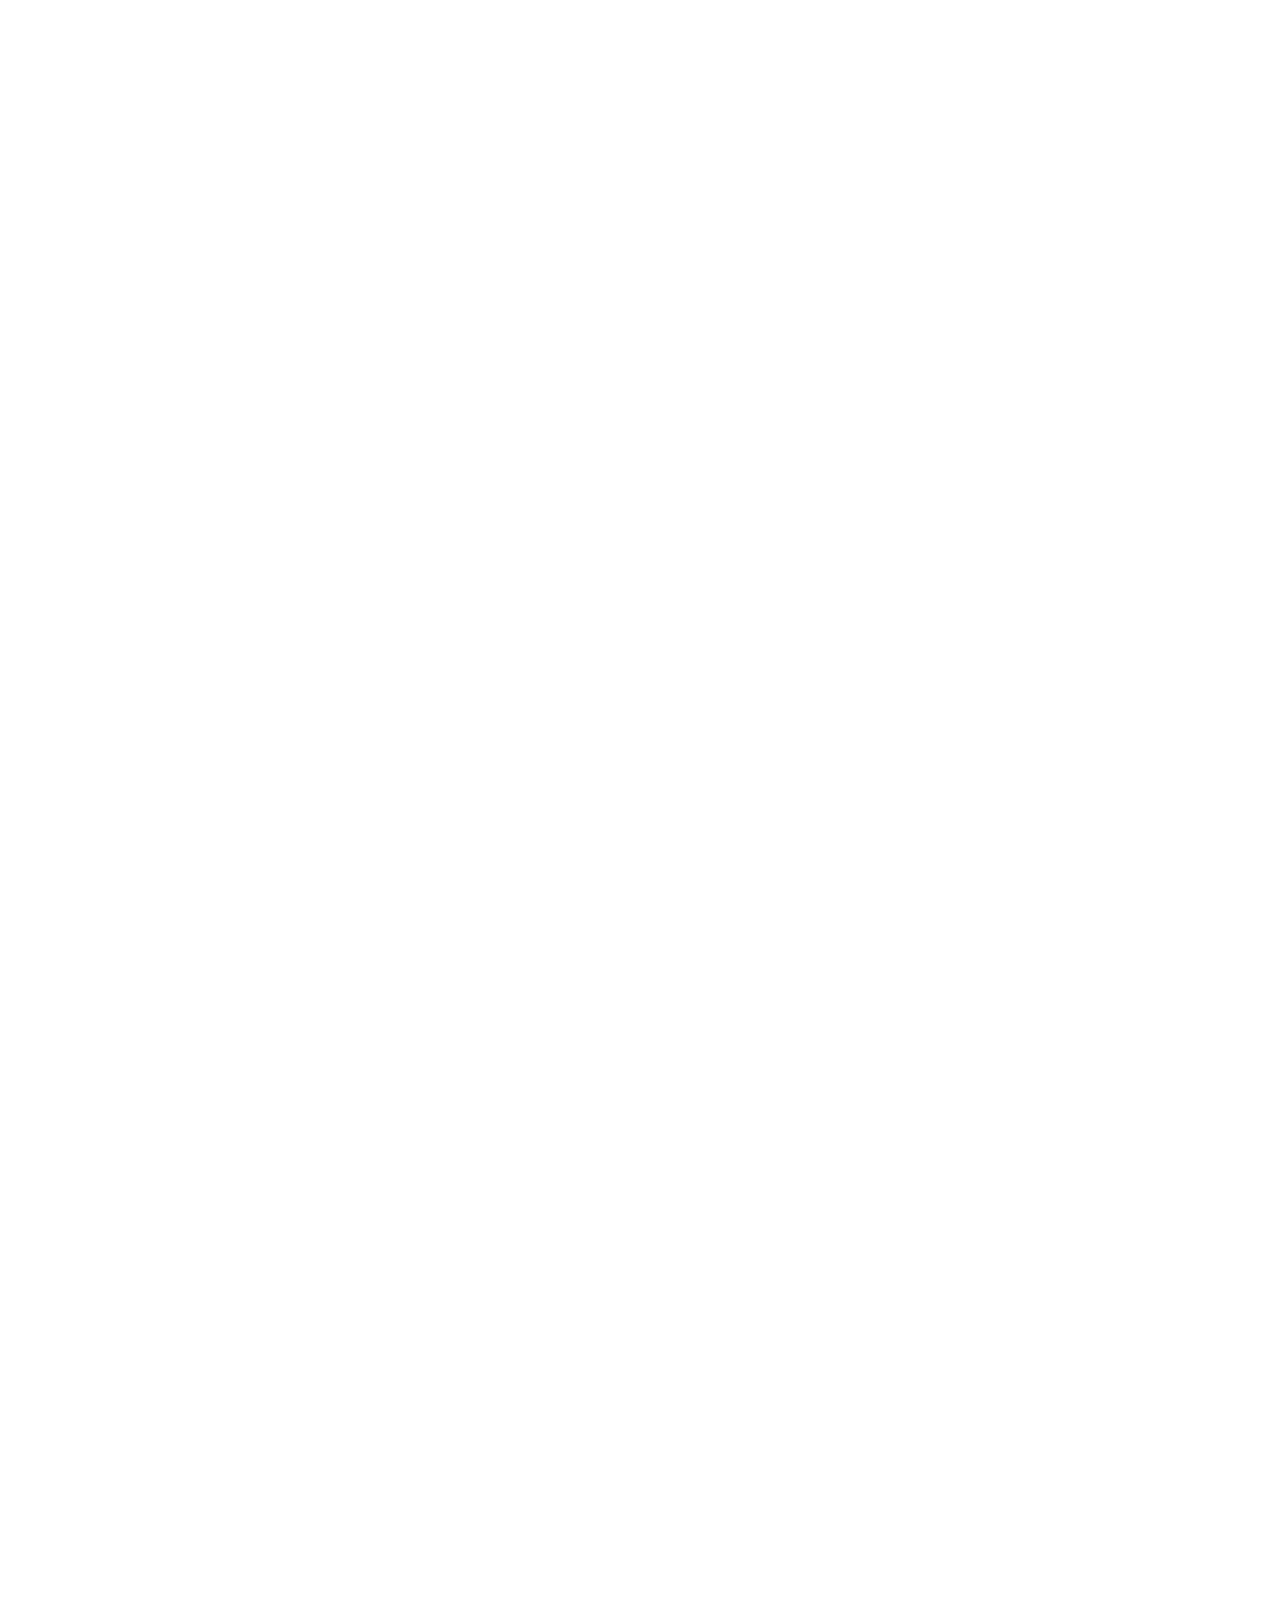
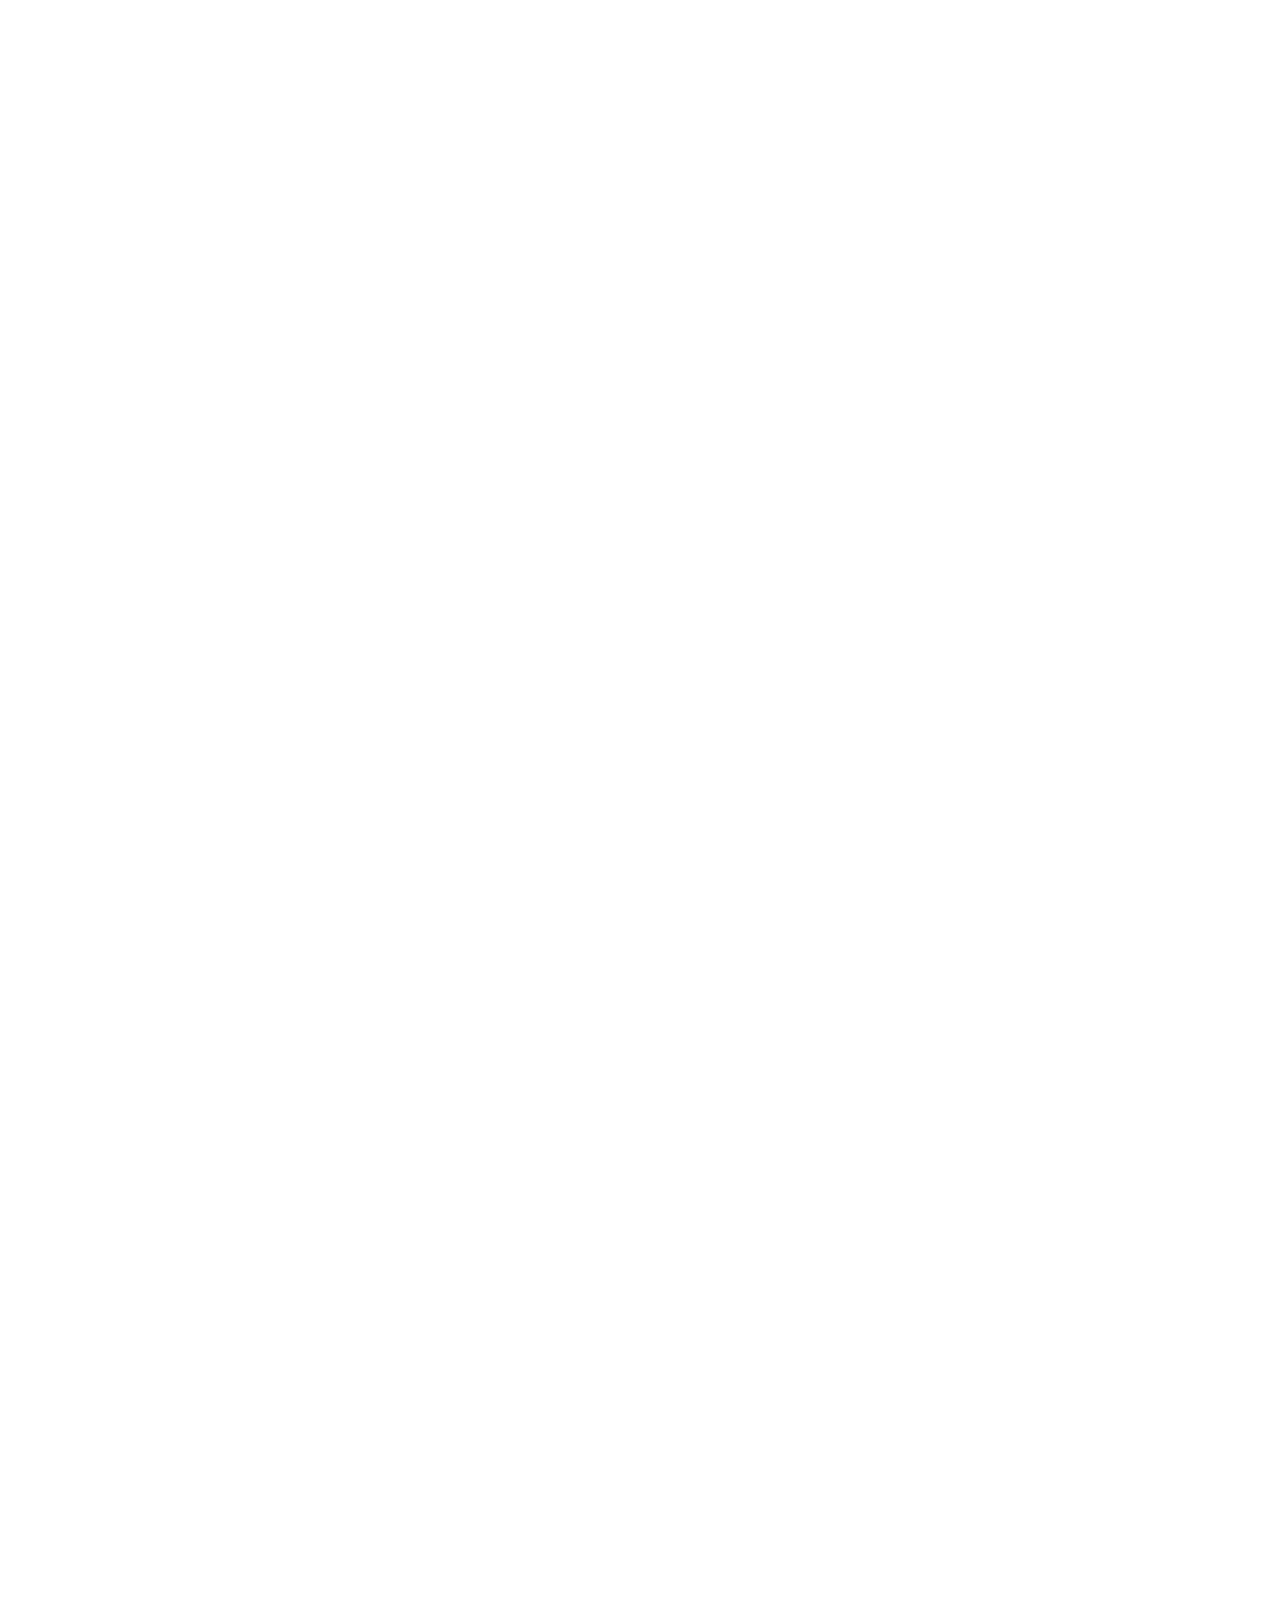
==== commit 52b3cb56: "Site updated: 2022-08-28 15:38:46" ====
--- a/index.html
+++ b/index.html
@@ -145,6 +145,77 @@
 
           <div class="content index posts-expand">
             
+      
+  
+  
+  <article itemscope itemtype="http://schema.org/Article" class="post-block" lang="en">
+    <link itemprop="mainEntityOfPage" href="http://example.com/2022/08/28/%E7%90%83%E9%9E%8B%E5%95%86%E5%9F%8E/">
+
+    <span hidden itemprop="author" itemscope itemtype="http://schema.org/Person">
+      <meta itemprop="image" content="/images/avatar.gif">
+      <meta itemprop="name" content="计算机毕业设计">
+      <meta itemprop="description" content="计算机毕业设计 毕业设计 毕设 java代做 Python代做 大数据代做">
+    </span>
+
+    <span hidden itemprop="publisher" itemscope itemtype="http://schema.org/Organization">
+      <meta itemprop="name" content="计算机毕业设计">
+    </span>
+      <header class="post-header">
+        <h2 class="post-title" itemprop="name headline">
+          
+            <a href="/2022/08/28/%E7%90%83%E9%9E%8B%E5%95%86%E5%9F%8E/" class="post-title-link" itemprop="url">球鞋商城</a>
+        </h2>
+
+        <div class="post-meta">
+            <span class="post-meta-item">
+              <span class="post-meta-item-icon">
+                <i class="far fa-calendar"></i>
+              </span>
+              <span class="post-meta-item-text">Posted on</span>
+              
+
+              <time title="Created: 2022-08-28 15:36:40 / Modified: 15:37:45" itemprop="dateCreated datePublished" datetime="2022-08-28T15:36:40+08:00">2022-08-28</time>
+            </span>
+
+          
+
+        </div>
+      </header>
+
+    
+    
+    
+    <div class="post-body" itemprop="articleBody">
+
+      
+          <p>开发工具(eclipse/idea/vscode等)：<br>数据库(sqlite/mysql/sqlserver等)：<br>功能模块(请用文字描述，至少200字)：<br>专业计算机毕业设计代做<br>  qq 1061404770<br>  vx 18392616205</p>
+<img src="/2022/08/28/%E7%90%83%E9%9E%8B%E5%95%86%E5%9F%8E/1.png" class="" title="This is an example image">
+<img src="/2022/08/28/%E7%90%83%E9%9E%8B%E5%95%86%E5%9F%8E/2.png" class="" title="This is an example image">
+<img src="/2022/08/28/%E7%90%83%E9%9E%8B%E5%95%86%E5%9F%8E/5.png" class="" title="This is an example image">
+<img src="/2022/08/28/%E7%90%83%E9%9E%8B%E5%95%86%E5%9F%8E/6.png" class="" title="This is an example image">
+
+
+<pre><code>             qq
+</code></pre>
+<img src="/2022/08/28/%E7%90%83%E9%9E%8B%E5%95%86%E5%9F%8E/3.png" class="" title="This is an example image">
+<pre><code>            微信
+</code></pre>
+<img src="/2022/08/28/%E7%90%83%E9%9E%8B%E5%95%86%E5%9F%8E/4.png" class="" title="This is an example image">
+
+      
+    </div>
+
+    
+    
+    
+      <footer class="post-footer">
+        <div class="post-eof"></div>
+      </footer>
+  </article>
+  
+  
+  
+
       
   
   
@@ -551,7 +622,7 @@
       <div class="site-state-item site-state-posts">
           <a href="/archives/">
         
-          <span class="site-state-item-count">5</span>
+          <span class="site-state-item-count">6</span>
           <span class="site-state-item-name">posts</span>
         </a>
       </div>
--- a/css/main.css
+++ b/css/main.css
@@ -1168,7 +1168,7 @@
 }
 .links-of-author a::before,
 .links-of-author span.exturl::before {
-  background: #ff1da8;
+  background: #775224;
   border-radius: 50%;
   content: ' ';
   display: inline-block;
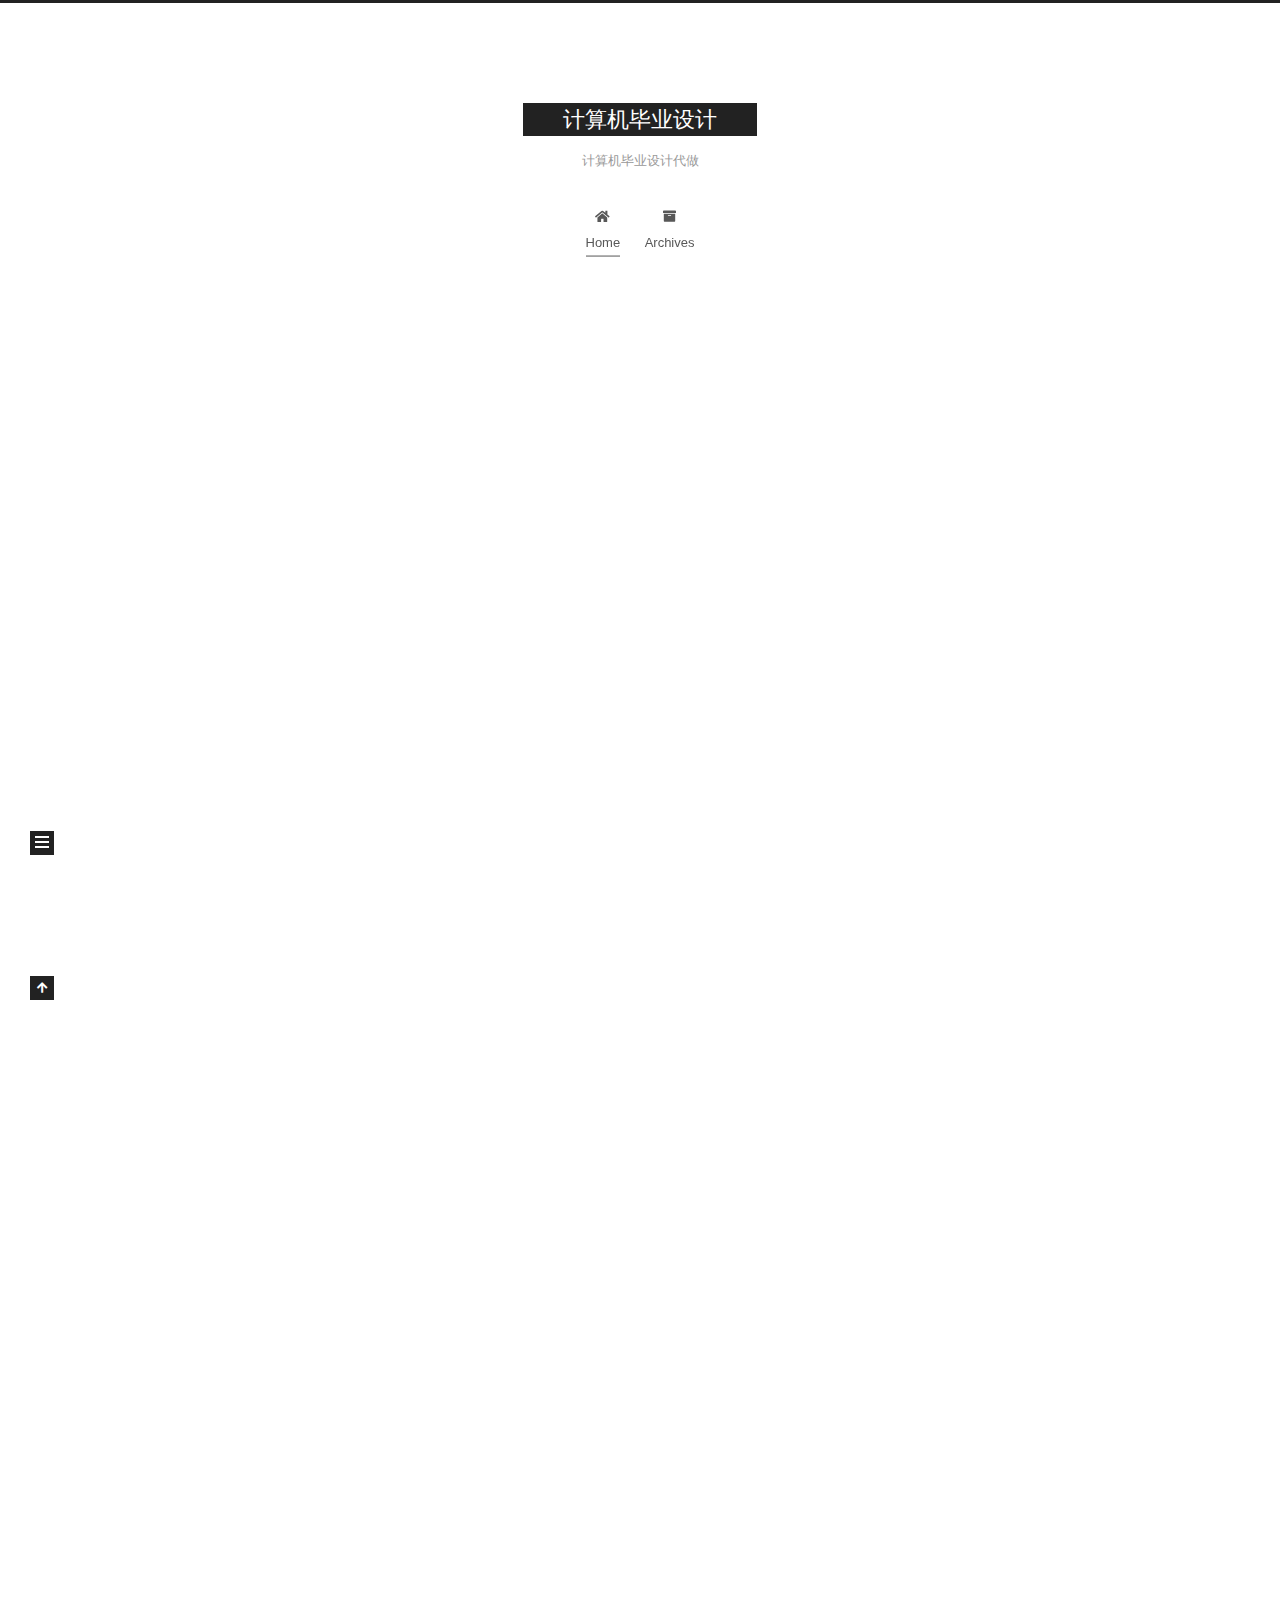
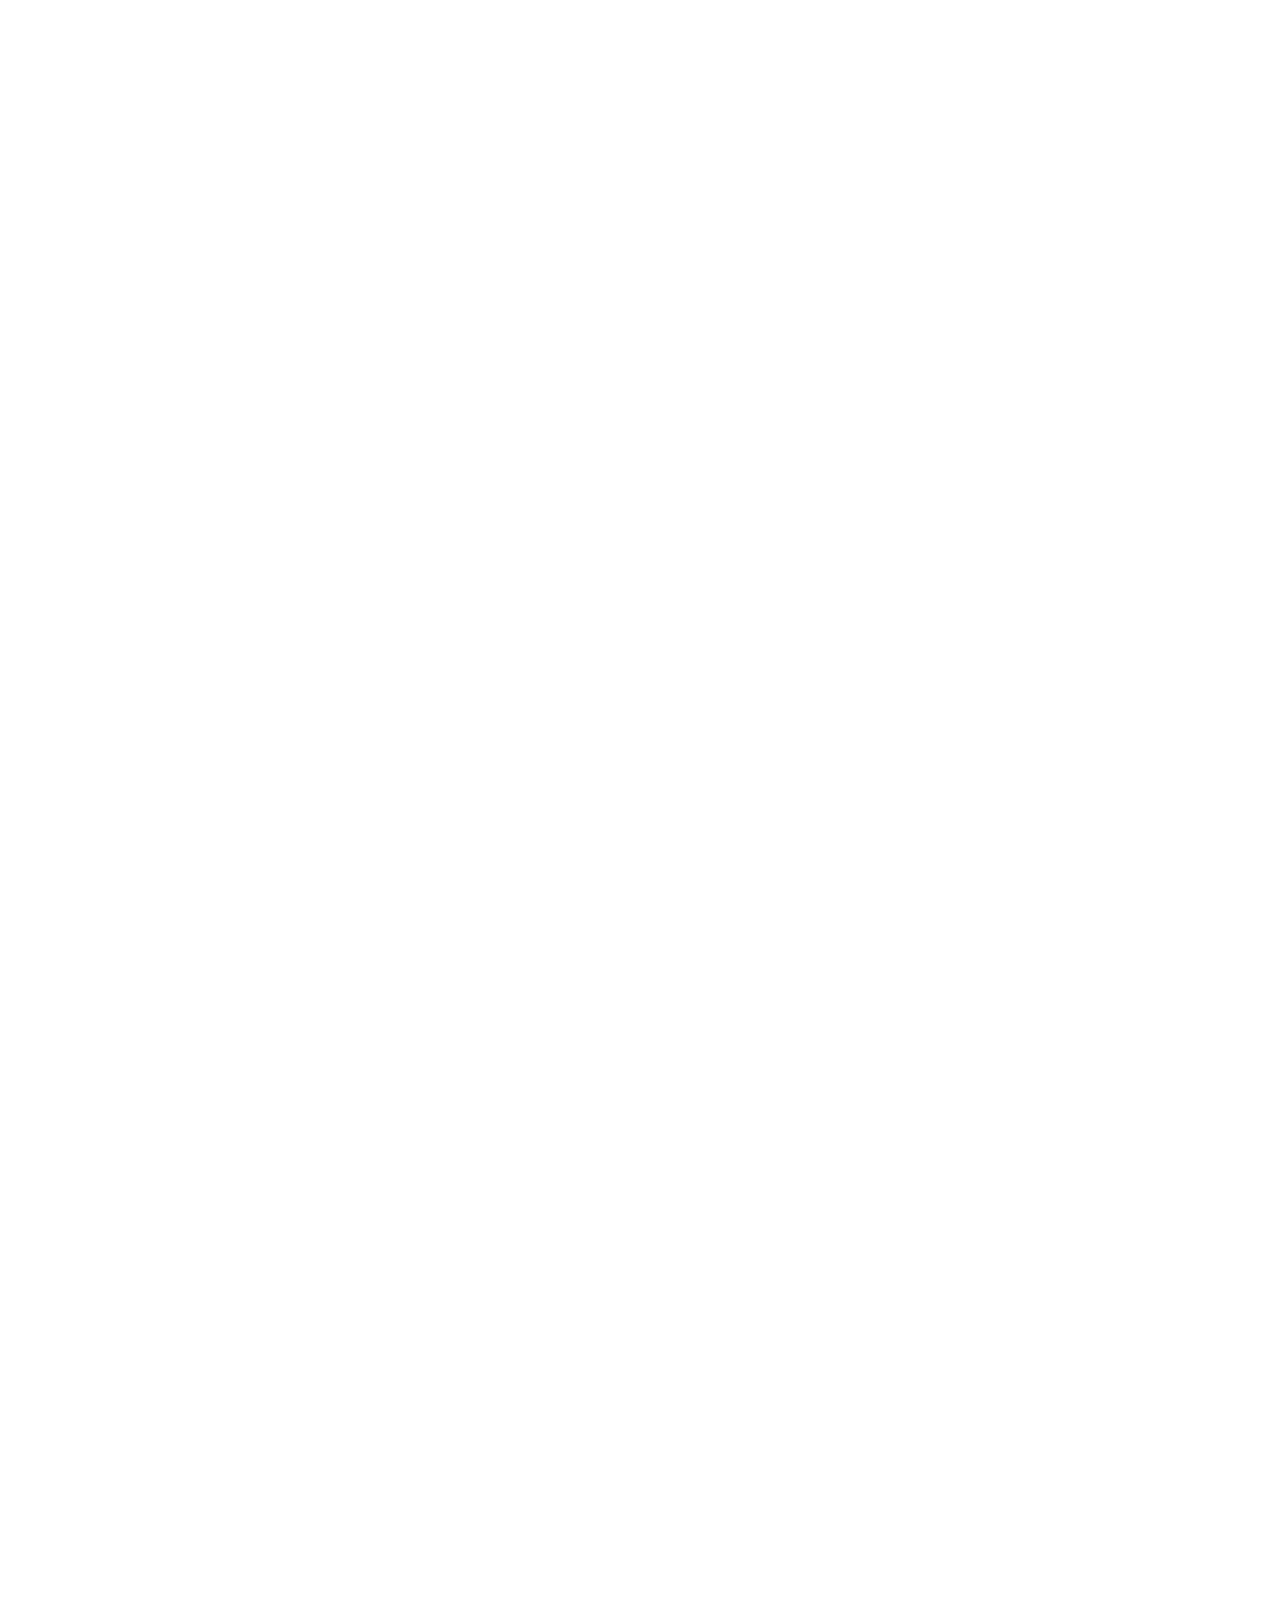
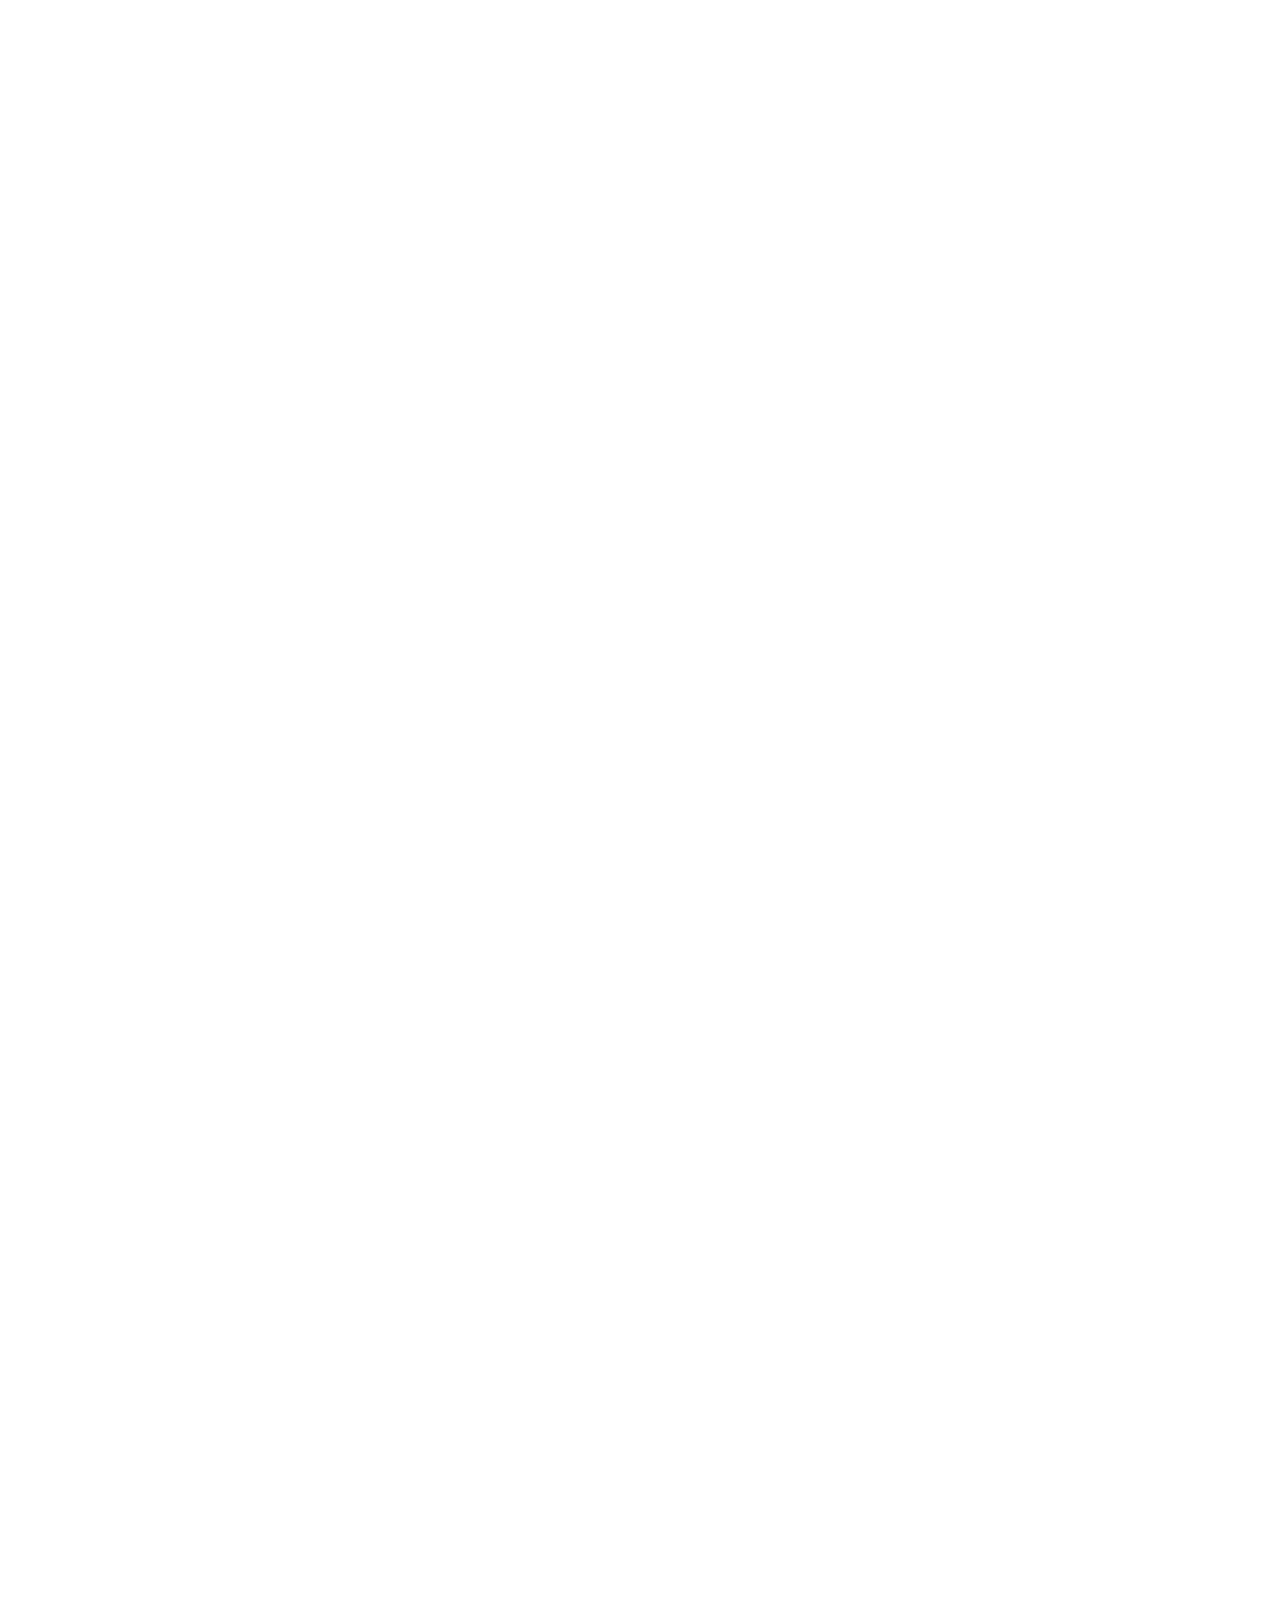
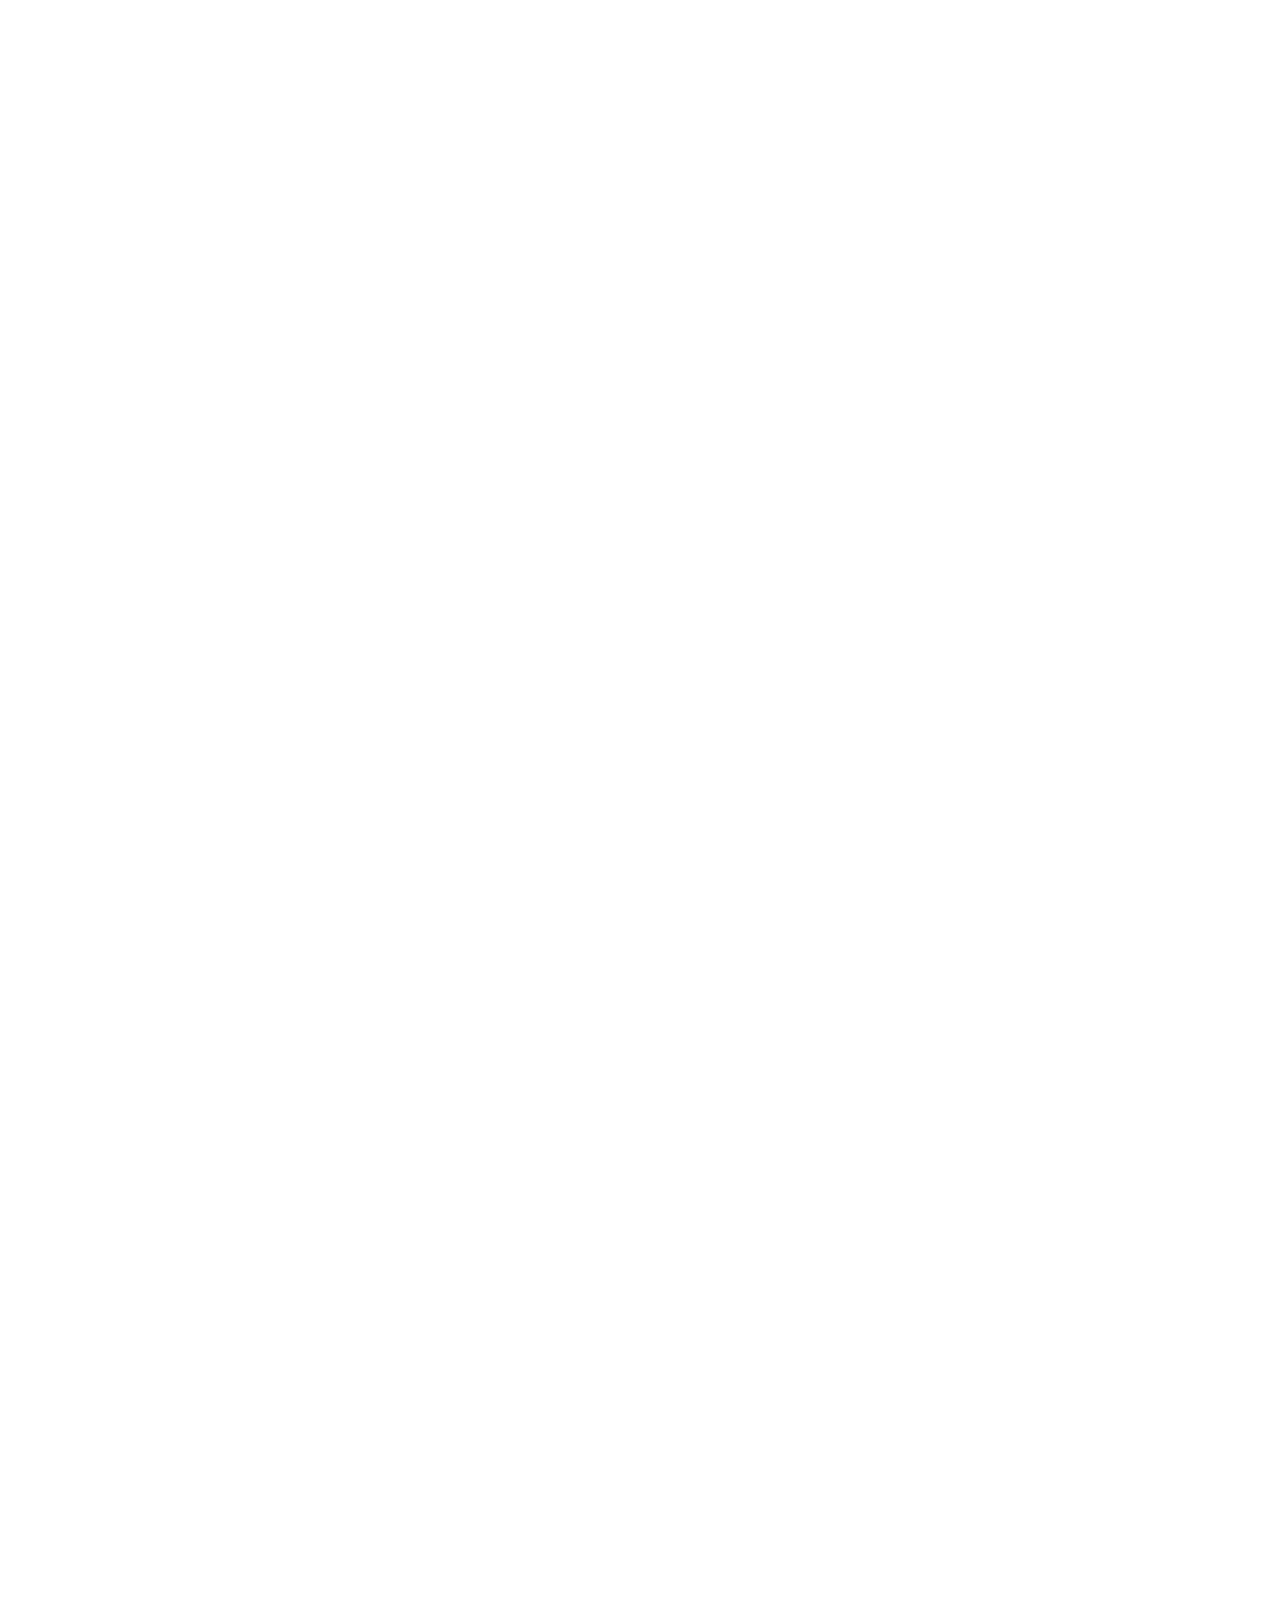
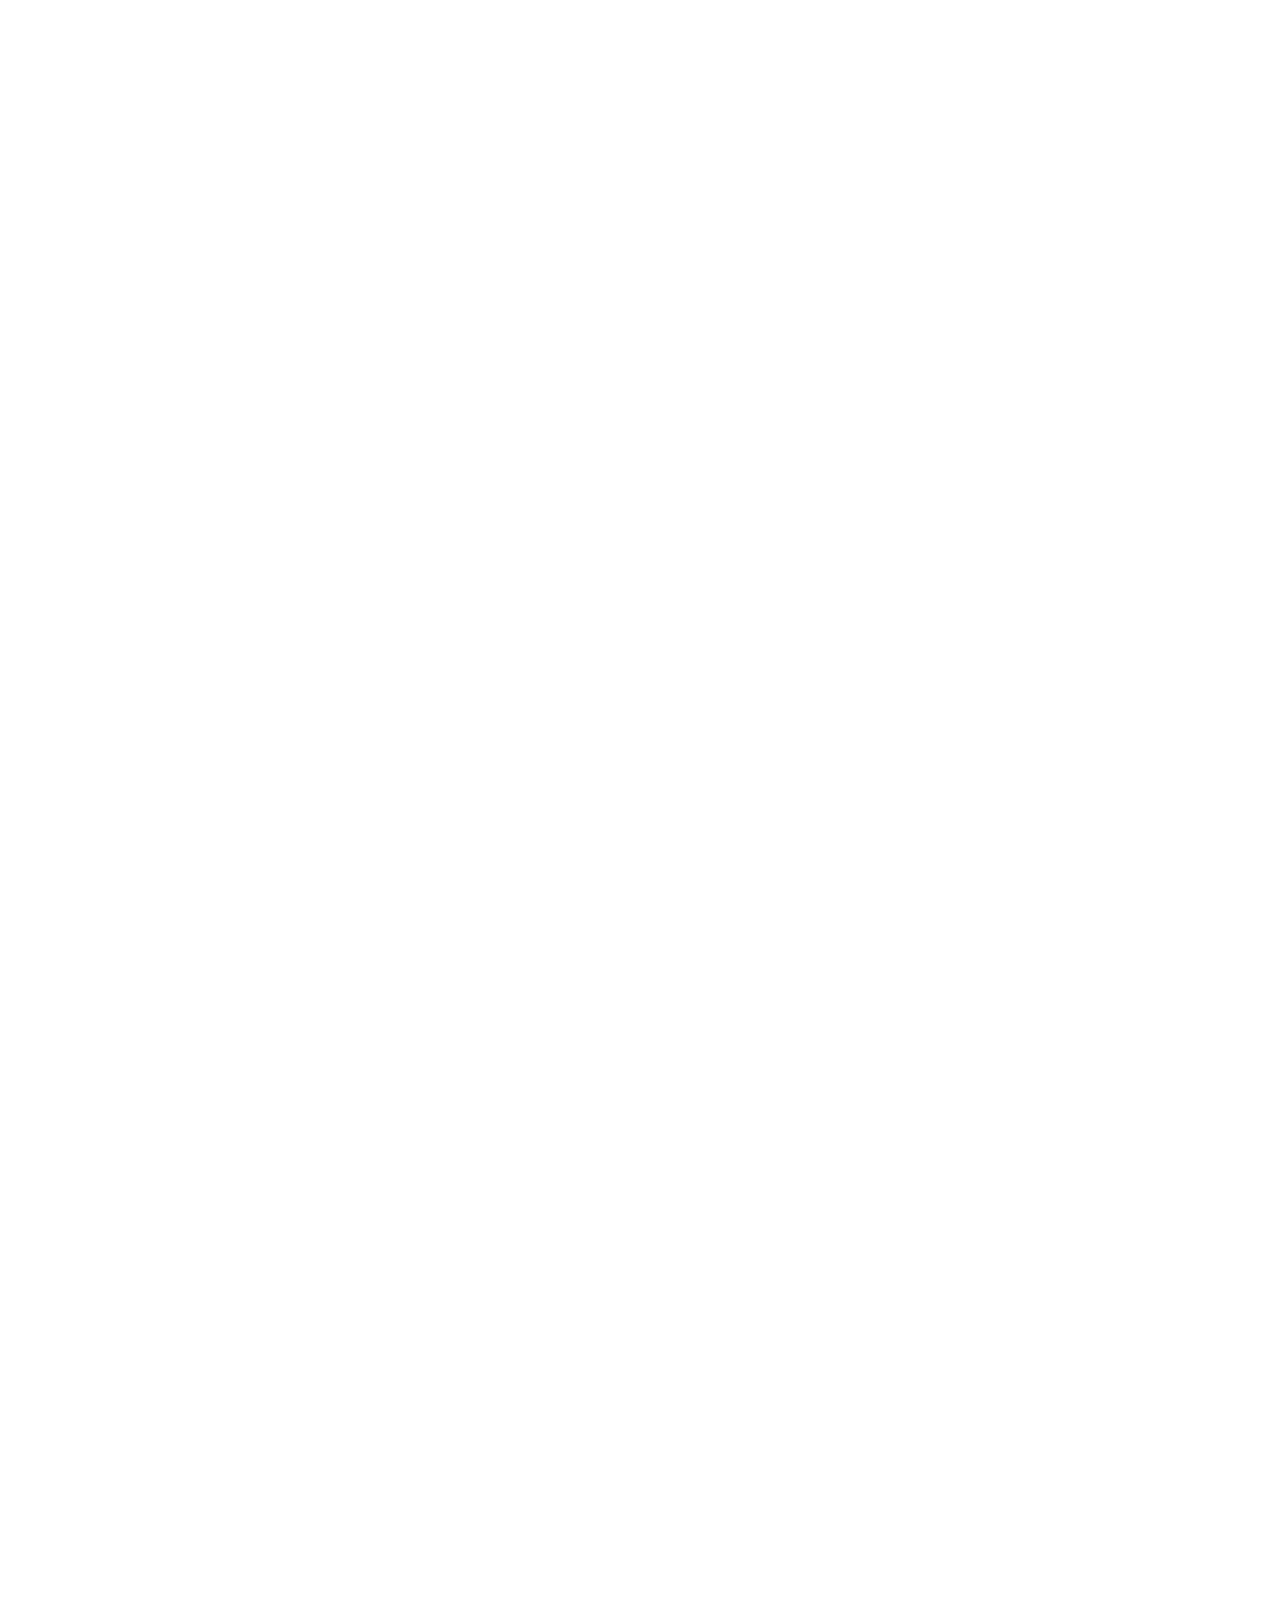
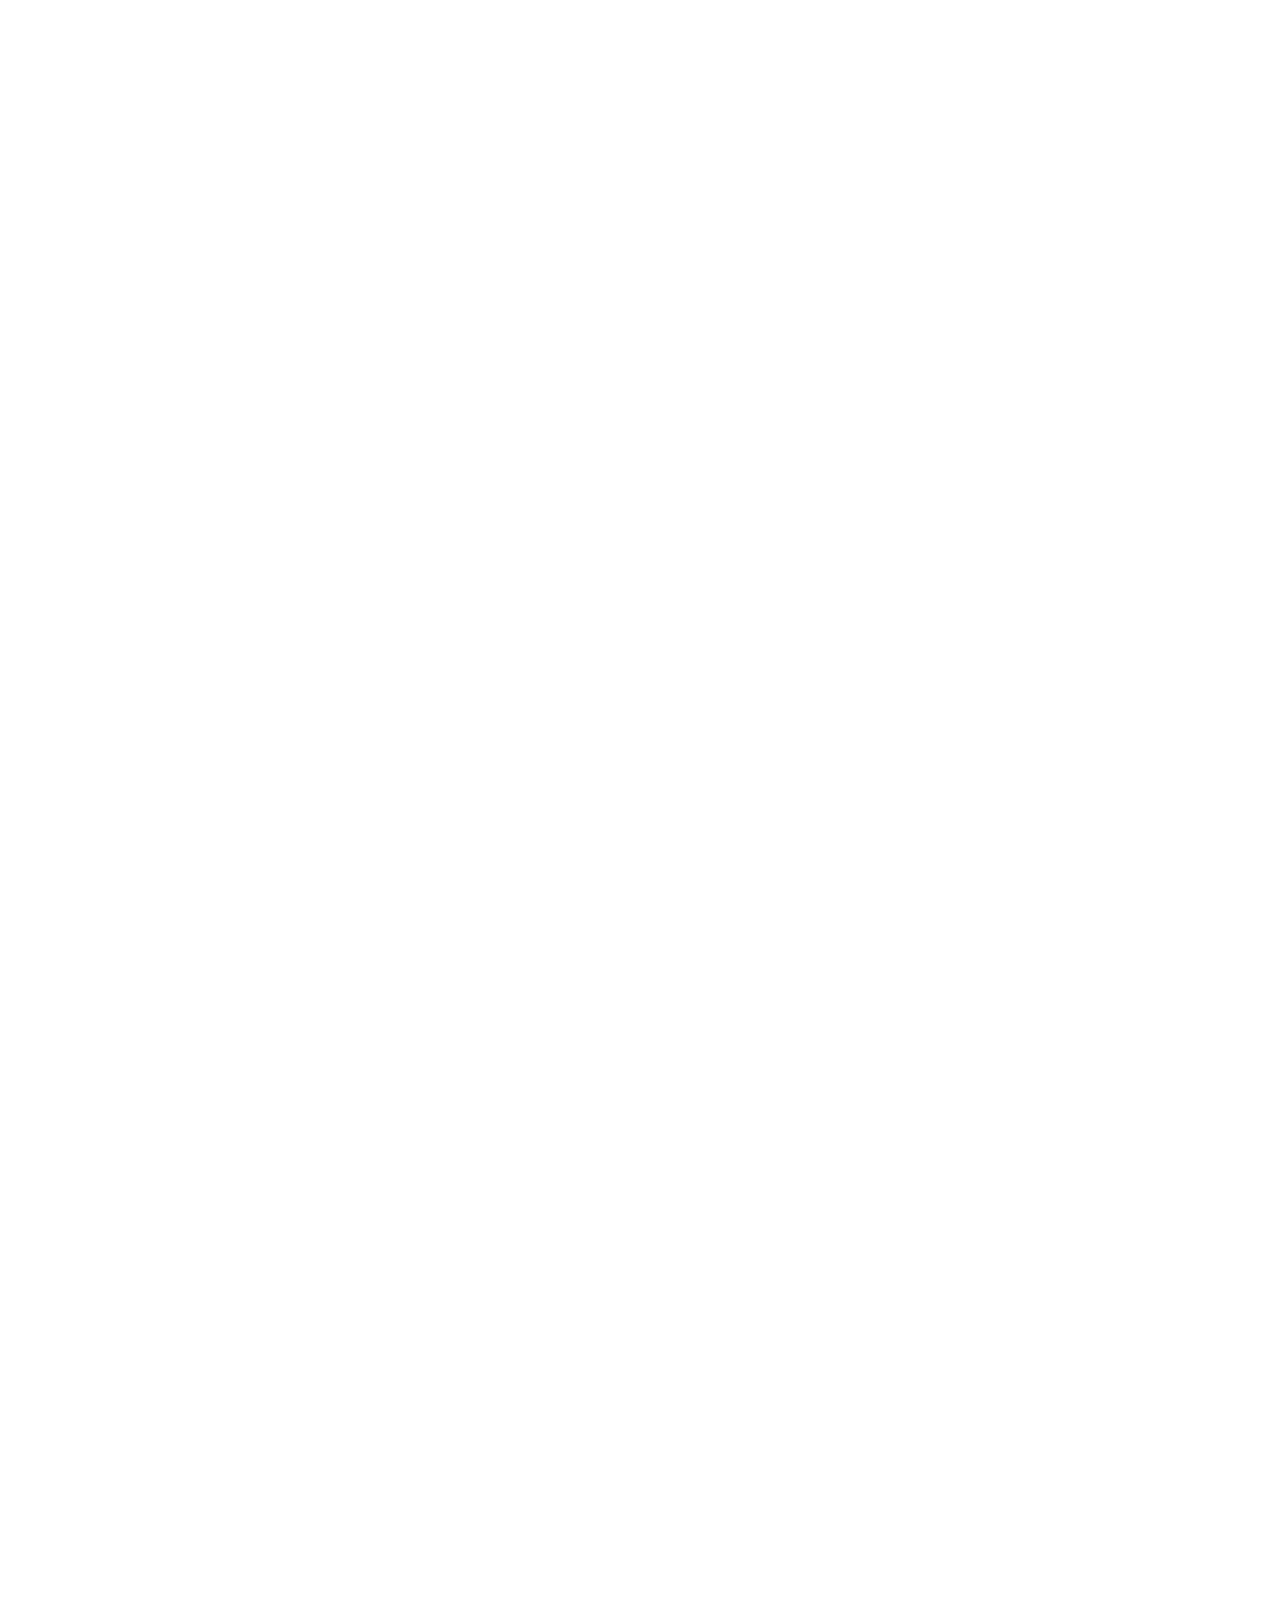
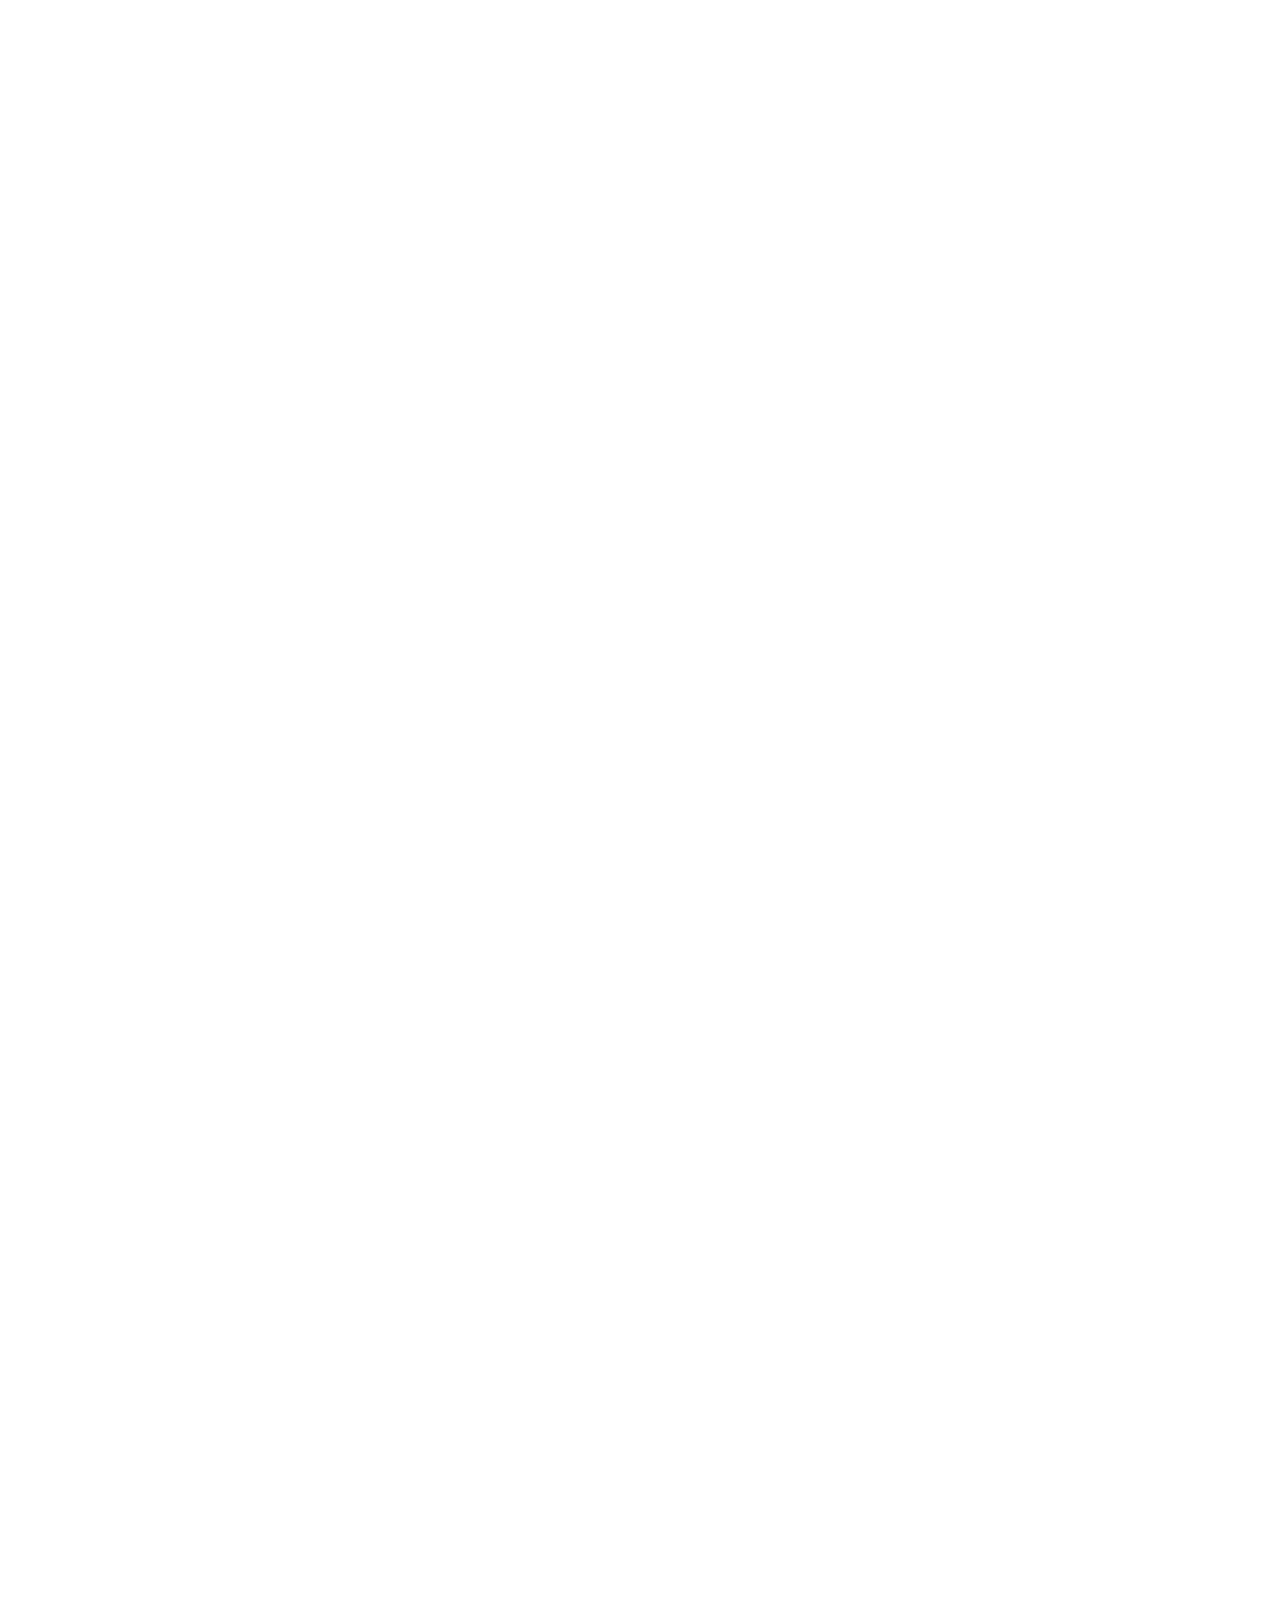
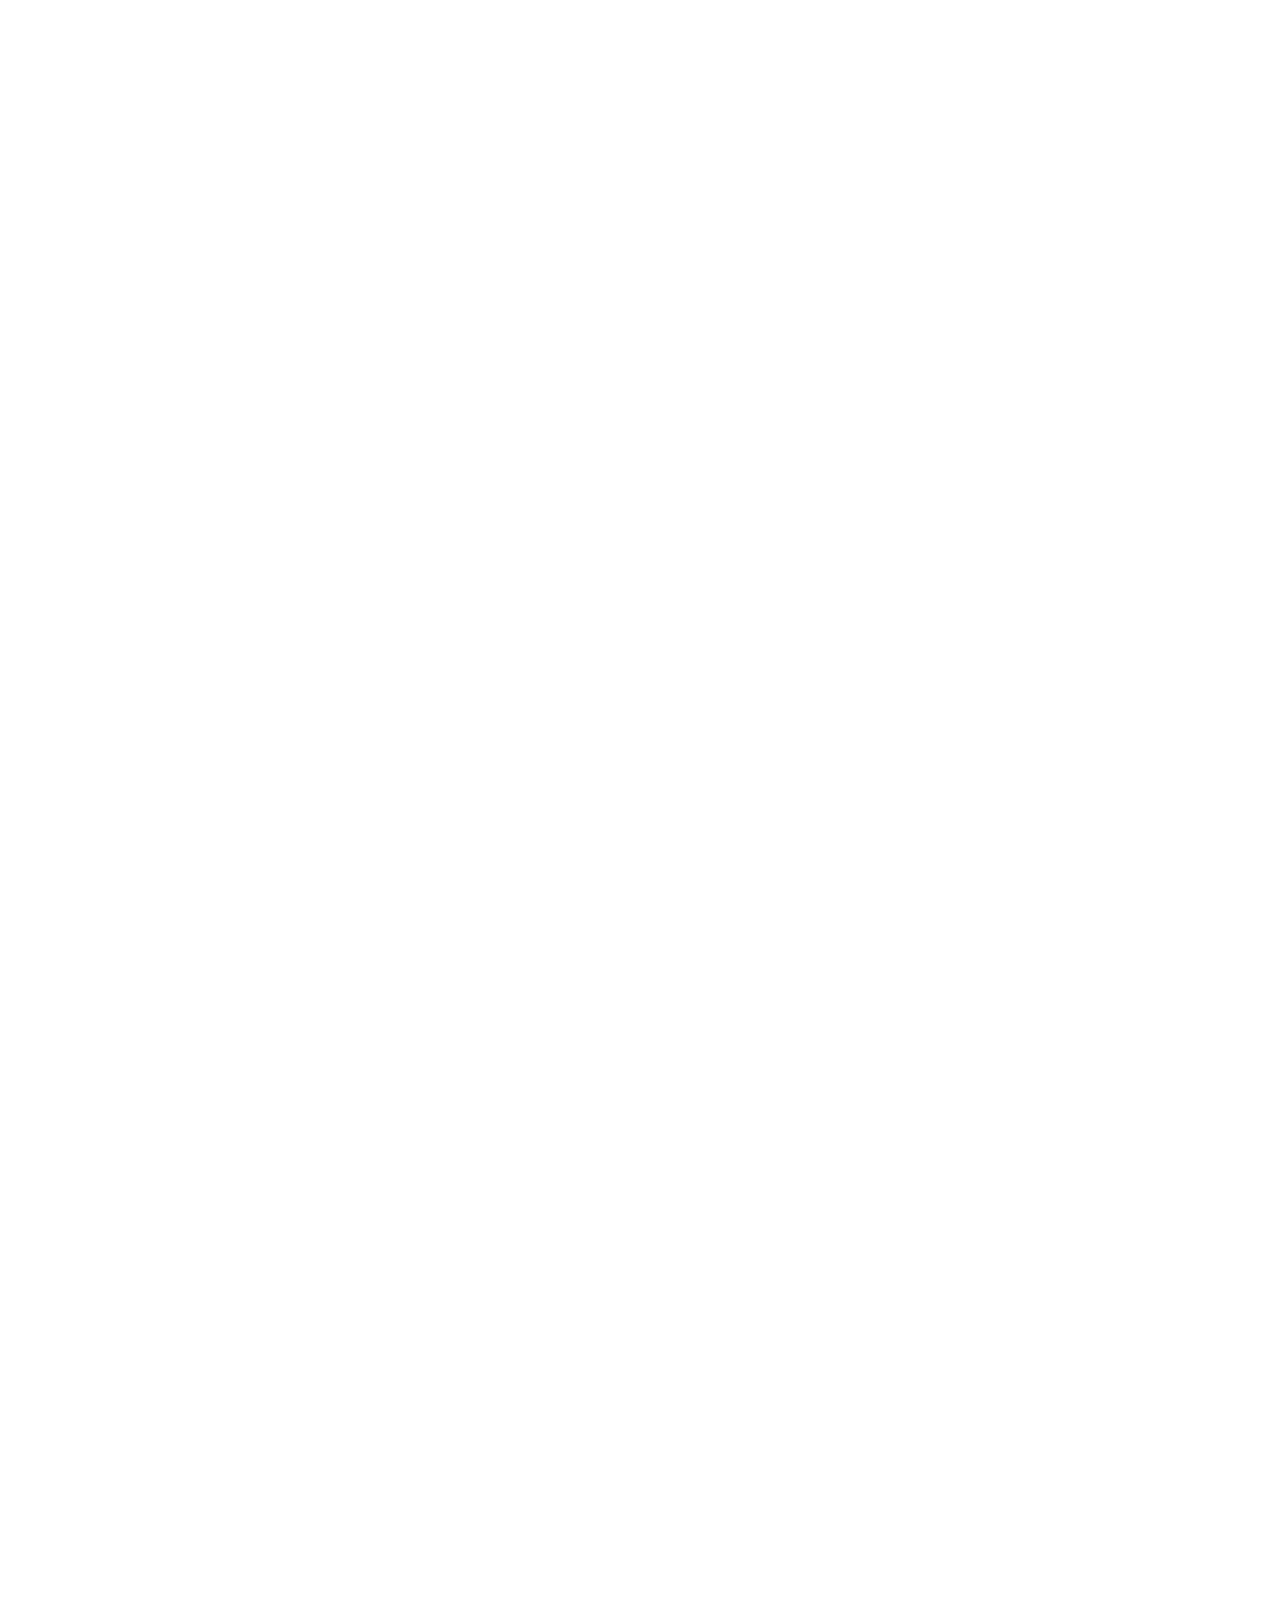
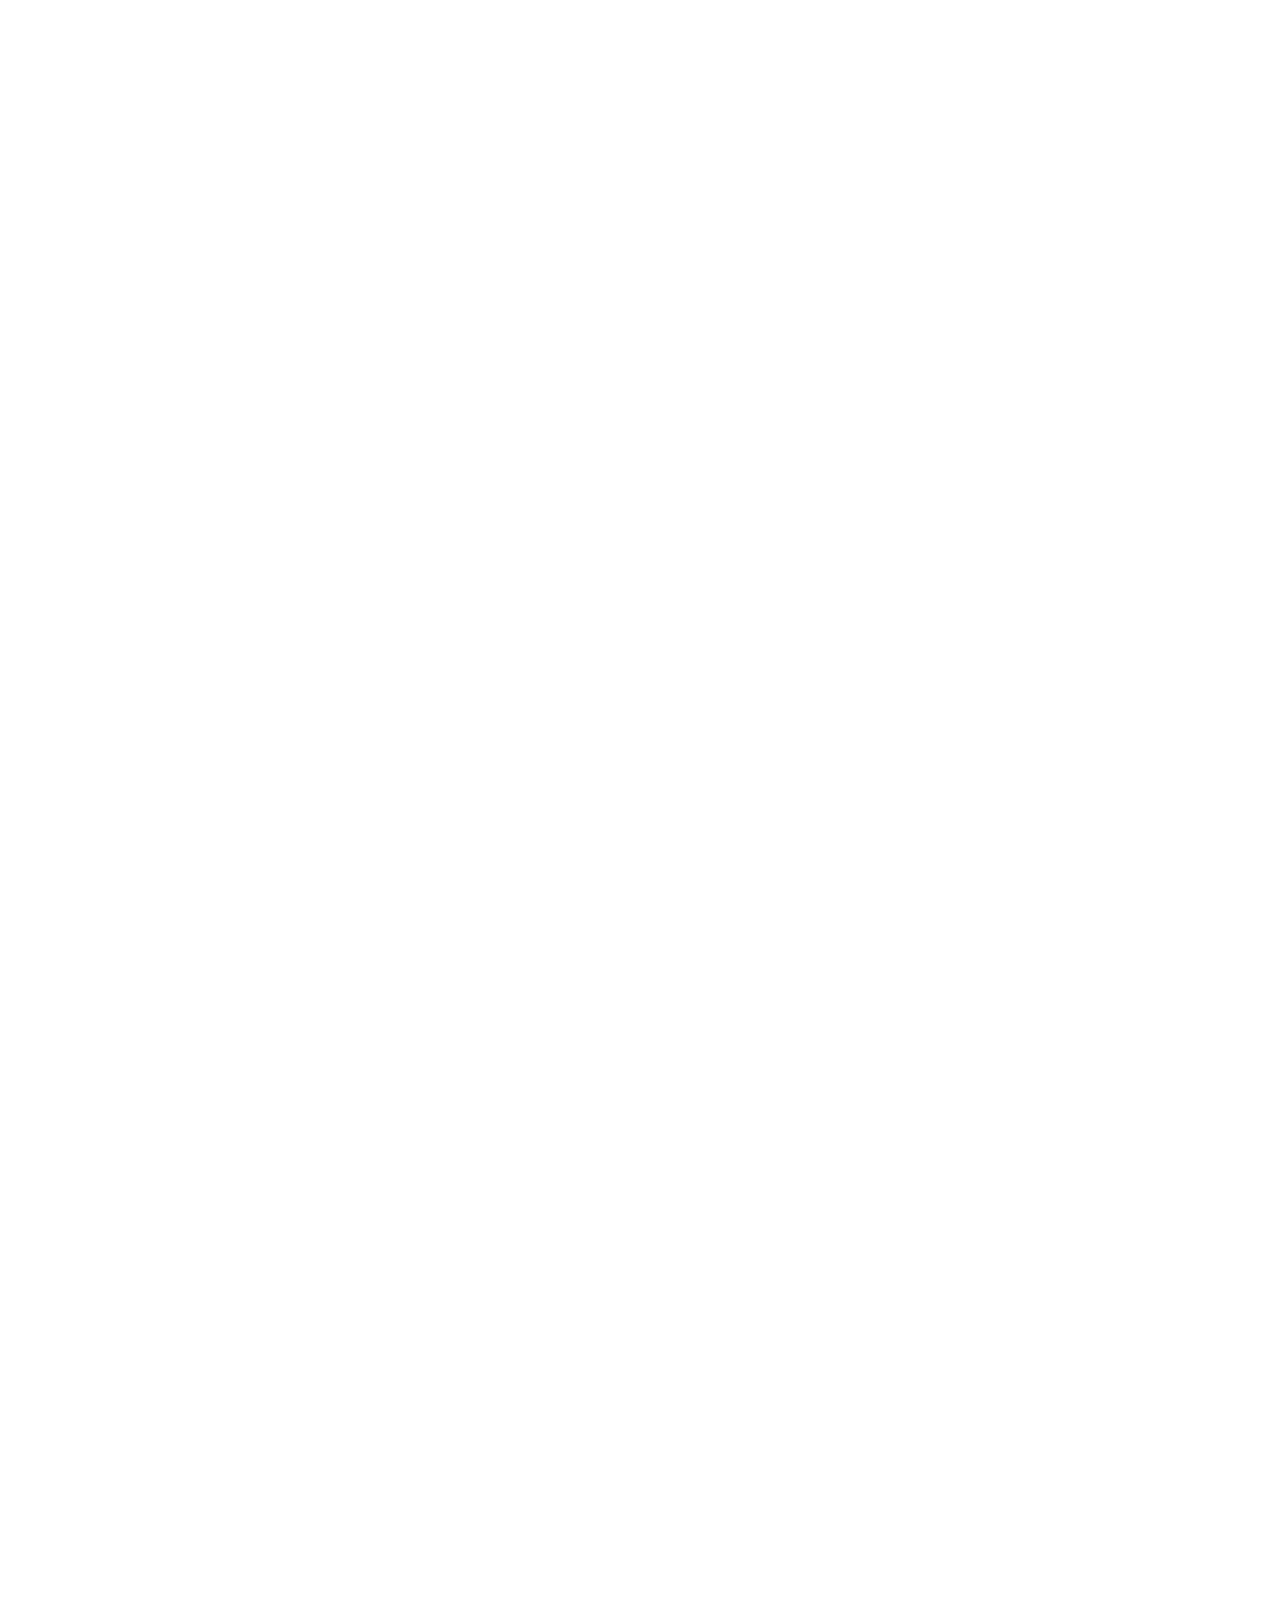
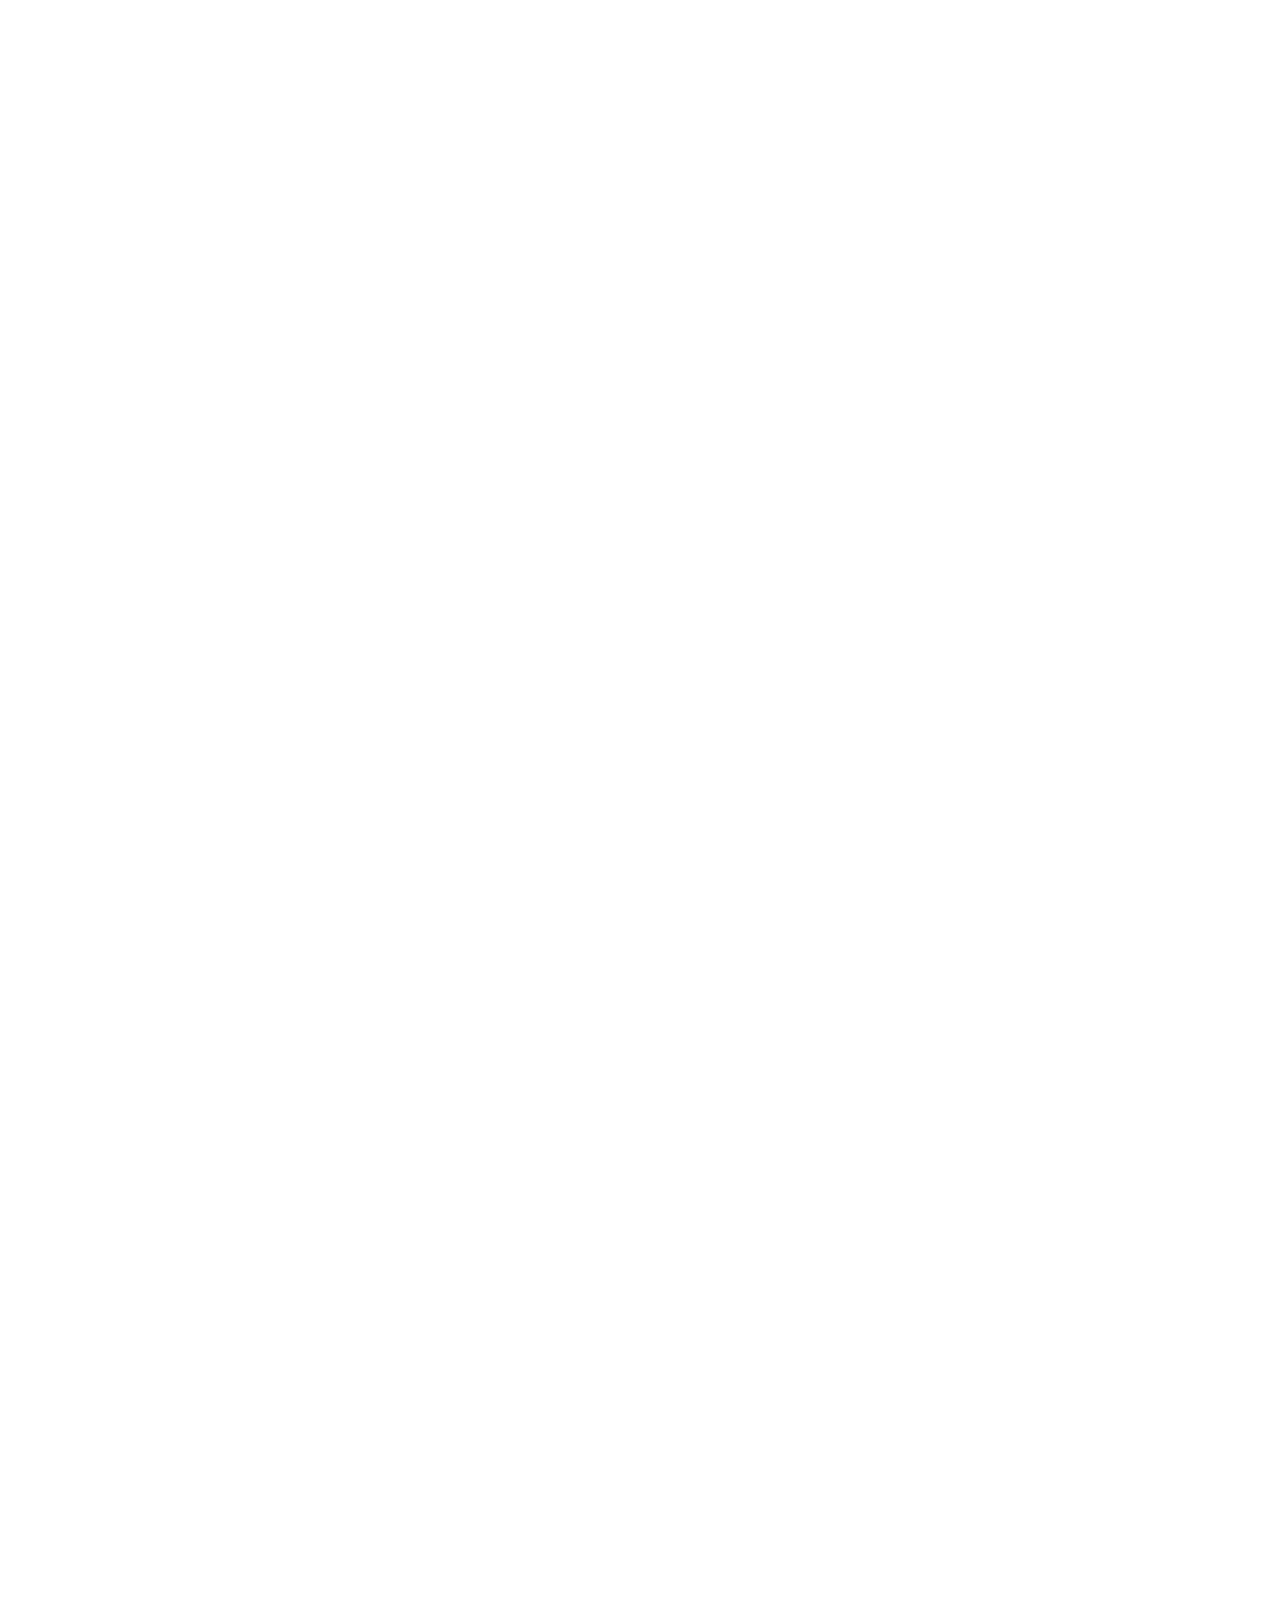
==== commit 385fb890: "Site updated: 2022-08-28 15:41:02" ====
--- a/index.html
+++ b/index.html
@@ -145,6 +145,76 @@
 
           <div class="content index posts-expand">
             
+      
+  
+  
+  <article itemscope itemtype="http://schema.org/Article" class="post-block" lang="en">
+    <link itemprop="mainEntityOfPage" href="http://example.com/2022/08/28/%E8%BD%A6%E8%BE%86%E4%BF%A1%E6%81%AF/">
+
+    <span hidden itemprop="author" itemscope itemtype="http://schema.org/Person">
+      <meta itemprop="image" content="/images/avatar.gif">
+      <meta itemprop="name" content="计算机毕业设计">
+      <meta itemprop="description" content="计算机毕业设计 毕业设计 毕设 java代做 Python代做 大数据代做">
+    </span>
+
+    <span hidden itemprop="publisher" itemscope itemtype="http://schema.org/Organization">
+      <meta itemprop="name" content="计算机毕业设计">
+    </span>
+      <header class="post-header">
+        <h2 class="post-title" itemprop="name headline">
+          
+            <a href="/2022/08/28/%E8%BD%A6%E8%BE%86%E4%BF%A1%E6%81%AF/" class="post-title-link" itemprop="url">车辆信息</a>
+        </h2>
+
+        <div class="post-meta">
+            <span class="post-meta-item">
+              <span class="post-meta-item-icon">
+                <i class="far fa-calendar"></i>
+              </span>
+              <span class="post-meta-item-text">Posted on</span>
+              
+
+              <time title="Created: 2022-08-28 15:39:54 / Modified: 15:40:48" itemprop="dateCreated datePublished" datetime="2022-08-28T15:39:54+08:00">2022-08-28</time>
+            </span>
+
+          
+
+        </div>
+      </header>
+
+    
+    
+    
+    <div class="post-body" itemprop="articleBody">
+
+      
+          <p>开发工具(eclipse/idea/vscode等)：<br>数据库(sqlite/mysql/sqlserver等)：<br>功能模块(请用文字描述，至少200字)：<br>专业计算机毕业设计代做<br>  qq 1061404770<br>  vx 18392616205</p>
+<img src="/2022/08/28/%E8%BD%A6%E8%BE%86%E4%BF%A1%E6%81%AF/1.png" class="" title="This is an example image">
+<img src="/2022/08/28/%E8%BD%A6%E8%BE%86%E4%BF%A1%E6%81%AF/2.png" class="" title="This is an example image">
+<img src="/2022/08/28/%E8%BD%A6%E8%BE%86%E4%BF%A1%E6%81%AF/5.png" class="" title="This is an example image">
+
+
+
+<pre><code>             qq
+</code></pre>
+<img src="/2022/08/28/%E8%BD%A6%E8%BE%86%E4%BF%A1%E6%81%AF/3.png" class="" title="This is an example image">
+<pre><code>            微信
+</code></pre>
+<img src="/2022/08/28/%E8%BD%A6%E8%BE%86%E4%BF%A1%E6%81%AF/4.png" class="" title="This is an example image">
+      
+    </div>
+
+    
+    
+    
+      <footer class="post-footer">
+        <div class="post-eof"></div>
+      </footer>
+  </article>
+  
+  
+  
+
       
   
   
@@ -622,7 +692,7 @@
       <div class="site-state-item site-state-posts">
           <a href="/archives/">
         
-          <span class="site-state-item-count">6</span>
+          <span class="site-state-item-count">7</span>
           <span class="site-state-item-name">posts</span>
         </a>
       </div>
--- a/css/main.css
+++ b/css/main.css
@@ -1168,7 +1168,7 @@
 }
 .links-of-author a::before,
 .links-of-author span.exturl::before {
-  background: #775224;
+  background: #fcb80b;
   border-radius: 50%;
   content: ' ';
   display: inline-block;
